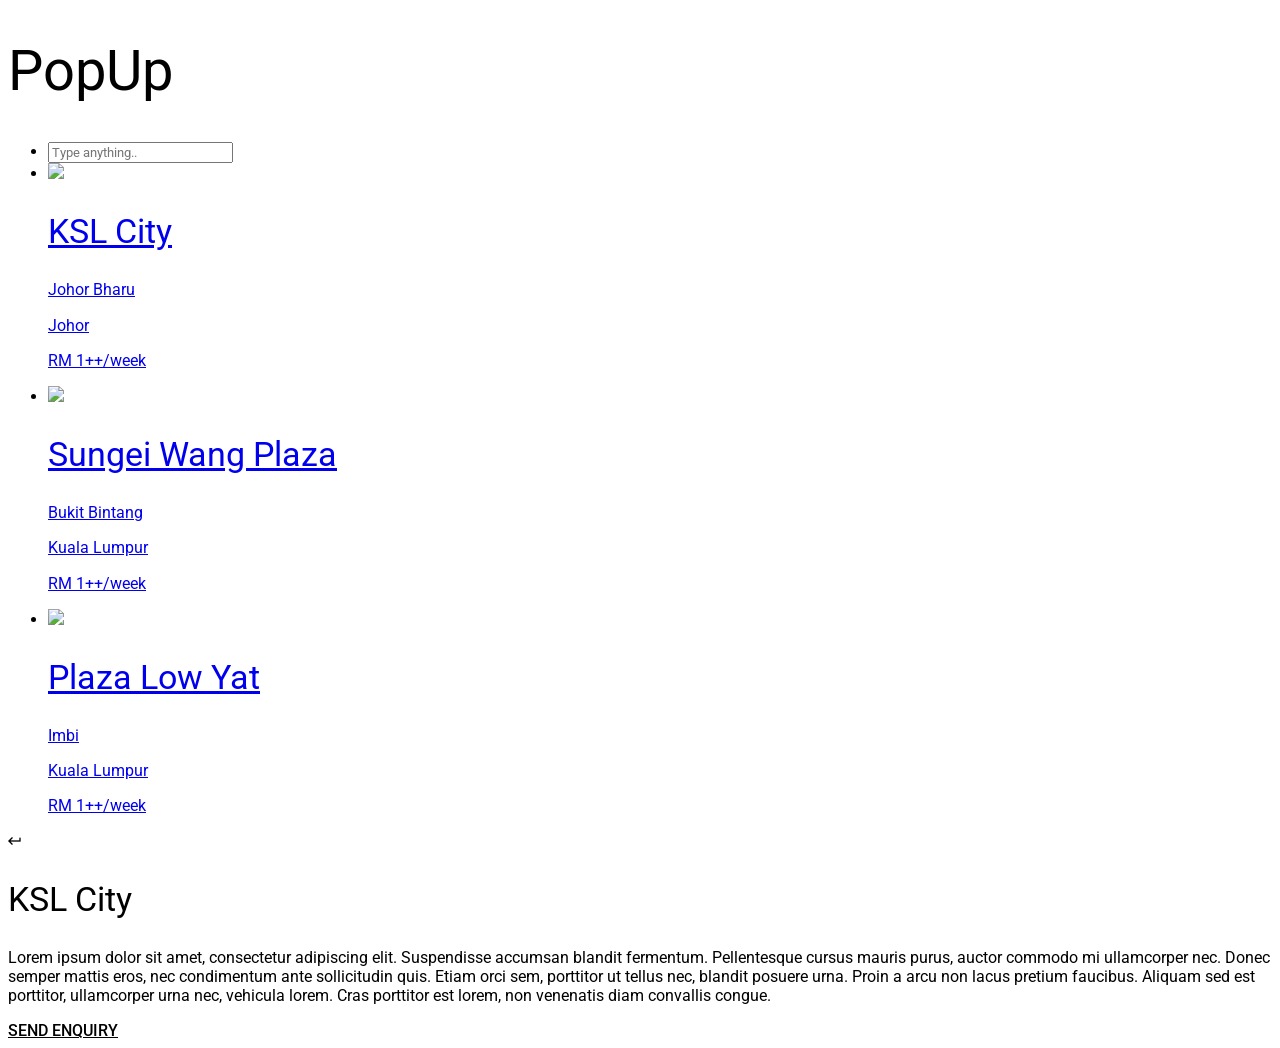
==== www/index.html @ b8edf18a "1st commit" ====
<!DOCTYPE HTML>
<html>
    <head>
        <title>Pop Up</title>
        <meta name="viewport" content="width=device-width, initial-scale=1.0, maximum-scale=1.0, user-scalable=no" />

        <link rel="stylesheet" href="css/font-awesome.min.css" />
        <link rel="stylesheet" href="css/jquery.mobile-1.4.5.min.css" />
        <link rel="stylesheet" href="vendor/waves/waves.min.css" />
        <link rel="stylesheet" href="vendor/wow/animate.css" />
        <link rel="stylesheet" href="css/nativedroid2.css" />


    </head>
    <body>

        <div data-role="page" id="main">

            <div data-role="header" data-position="fixed" class="wow fadeInDown" data-wow-delay="0.2s">
                <h1 class="wow fadeIn" data-wow-delay='0.4s'>PopUp</h1>
            </div>

            <div role="main" class="ui-content wow fadeIn" data-inset="false" data-wow-delay="0.2s">
                
                <ul data-role="listview" data-icon="false">
                    <li data-role="list-divider">
                        <input type="text" data-type="search" id="spaceInput" placeholder="Type anything..">
                    </li>
                        <li class="elements" data-filter="true" data-input="#spaceInput">
                            <a href="#kslcity">
                                <img src="http://purple.com.my/popup/kslcity3.jpg" class="ui-thumbnail ui-thumbnail-circular">
                                <h2>KSL City</h2>
                                <p>Johor Bharu</p>
                                <p>Johor</p>
                                <p>RM 1++/week</p>
                            </a>
                        </li>
                        <li class="elements" data-filter="true" data-input="#spaceInput">
                            <a href="#sungeiwang">
                                <img src="http://purple.com.my/popup/sungeiwang2.jpg" class="ui-thumbnail ui-thumbnail-circular">
                                <h2>Sungei Wang Plaza</h2>
                                <p>Bukit Bintang</p>
                                <p>Kuala Lumpur</p>
                                <p>RM 1++/week</p>
                            </a>
                        </li>
                        <li class="elements" data-filter="true" data-input="#spaceInput">
                            <a href="#lowyat">
                                <img src="http://purple.com.my/popup/lowyat.jpg" class="ui-thumbnail ui-thumbnail-circular">
                                <h2>Plaza Low Yat</h2>
                                <p>Imbi</p>
                                <p>Kuala Lumpur</p>
                                <p>RM 1++/week</p>
                            </a>
                        </li>
                </ul>

            </div>



        </div>

        <div data-role="page" id="kslcity">
            <div data-role="header">
                <a href="#main" class="ui-btn ui-btn-left wow fadeIn" data-wow-delay='0.8s'><i class="zmdi zmdi-long-arrow-return"></i></a>
                <h2>KSL City</h2>
            </div>

            <div data-role="main" class="ui-body ui-body-a ui-corner-all">
                <p>
                    Lorem ipsum dolor sit amet, consectetur adipiscing elit.
                    Suspendisse accumsan blandit fermentum.
                    Pellentesque cursus mauris purus, auctor commodo mi ullamcorper nec.
                    Donec semper mattis eros, nec condimentum ante sollicitudin quis.
                    Etiam orci sem, porttitor ut tellus nec, blandit posuere urna.
                    Proin a arcu non lacus pretium faucibus. Aliquam sed est porttitor, ullamcorper urna nec, vehicula lorem.
                    Cras porttitor est lorem, non venenatis diam convallis congue.
                </p>
            </div>

            <div data-position="fixed" class="wow fadeInDown">
                <a href="#" class="ui-btn ui-btn-raised clr-primary">Send Enquiry</a>
            </div>
        </div>


        <!-- scripts -->
        <script src="js/jquery-2.0.0.min.js"></script>
        <script src="js/jquery-ui.min.js"></script>
        <script src="js/jquery.mobile-1.4.5.min.js"></script>
        <script src="vendor/waves/waves.min.js"></script>
        <script src="vendor/wow/wow.min.js"></script>
        <script src="js/nativedroid2.js"></script>

    </body>
</html>
---- www/vendor/waves/waves.min.css ----
/*!
 * Waves v0.7.2
 * http://fian.my.id/Waves 
 * 
 * Copyright 2014 Alfiana E. Sibuea and other contributors 
 * Released under the MIT license 
 * https://github.com/fians/Waves/blob/master/LICENSE 
 */

.waves-effect {
/*	position: relative;*/
	cursor: pointer;
/*	display: inline-block;*/
	overflow: hidden;
	-webkit-user-select: none;
	-moz-user-select: none;
	-ms-user-select: none;
	user-select: none;
	-webkit-tap-highlight-color: transparent
}
.waves-effect .waves-ripple {
	position: absolute;
	border-radius: 50%;
	width: 100px;
	height: 100px;
	margin-top: -50px;
	margin-left: -50px;
	opacity: 0;
	background: rgba(0,0,0,.2);
	background: -webkit-radial-gradient(rgba(0,0,0,.2) 0,rgba(0,0,0,.3) 40%,rgba(0,0,0,.4) 50%,rgba(0,0,0,.5) 60%,rgba(255,255,255,0) 70%);
	background: -o-radial-gradient(rgba(0,0,0,.2) 0,rgba(0,0,0,.3) 40%,rgba(0,0,0,.4) 50%,rgba(0,0,0,.5) 60%,rgba(255,255,255,0) 70%);
	background: -moz-radial-gradient(rgba(0,0,0,.2) 0,rgba(0,0,0,.3) 40%,rgba(0,0,0,.4) 50%,rgba(0,0,0,.5) 60%,rgba(255,255,255,0) 70%);
	background: radial-gradient(rgba(0,0,0,.2) 0,rgba(0,0,0,.3) 40%,rgba(0,0,0,.4) 50%,rgba(0,0,0,.5) 60%,rgba(255,255,255,0) 70%);
	-webkit-transition: all .5s ease-out;
	-moz-transition: all .5s ease-out;
	-o-transition: all .5s ease-out;
	transition: all .5s ease-out;
	-webkit-transition-property: -webkit-transform, opacity;
	-moz-transition-property: -moz-transform, opacity;
	-o-transition-property: -o-transform, opacity;
	transition-property: transform, opacity;
	-webkit-transform: scale(0) translate(0,0);
	-moz-transform: scale(0) translate(0,0);
	-ms-transform: scale(0) translate(0,0);
	-o-transform: scale(0) translate(0,0);
	transform: scale(0) translate(0,0);
	pointer-events: none
}
.waves-effect.waves-light .waves-ripple {
	background: rgba(255,255,255,.4);
	background: -webkit-radial-gradient(rgba(255,255,255,.2) 0,rgba(255,255,255,.3) 40%,rgba(255,255,255,.4) 50%,rgba(255,255,255,.5) 60%,rgba(255,255,255,0) 70%);
	background: -o-radial-gradient(rgba(255,255,255,.2) 0,rgba(255,255,255,.3) 40%,rgba(255,255,255,.4) 50%,rgba(255,255,255,.5) 60%,rgba(255,255,255,0) 70%);
	background: -moz-radial-gradient(rgba(255,255,255,.2) 0,rgba(255,255,255,.3) 40%,rgba(255,255,255,.4) 50%,rgba(255,255,255,.5) 60%,rgba(255,255,255,0) 70%);
	background: radial-gradient(rgba(255,255,255,.2) 0,rgba(255,255,255,.3) 40%,rgba(255,255,255,.4) 50%,rgba(255,255,255,.5) 60%,rgba(255,255,255,0) 70%)
}
.waves-effect.waves-classic .waves-ripple {
	background: rgba(0,0,0,.2)
}
.waves-effect.waves-classic.waves-light .waves-ripple {
	background: rgba(255,255,255,.4)
}
.waves-notransition {
	-webkit-transition: none !important;
	-moz-transition: none !important;
	-o-transition: none !important;
	transition: none !important
}
.waves-button, .waves-circle {
	-webkit-transform: translateZ(0);
	-moz-transform: translateZ(0);
	-ms-transform: translateZ(0);
	-o-transform: translateZ(0);
	transform: translateZ(0);
	/*-webkit-mask-image: -webkit-radial-gradient(circle,#fff 100%,#000 100%)*/
}
.waves-button, .waves-button:hover, .waves-button:visited, .waves-button-input {
	white-space: nowrap;
/*	vertical-align: middle;*/
	cursor: pointer;
/*	border: none;*/
	outline: 0;
	color: inherit;
	background-color: transparent;
/*	font-size: 1em;
	line-height: 1em;
	text-align: center;
	text-decoration: none;*/
	z-index: 1
}
.waves-button {
/*	padding: .85em 1.1em;
	border-radius: .2em*/
}
.waves-button-input {
/*	margin: 0;
	padding: .85em 1.1em*/
}
.waves-input-wrapper {
/*	border-radius: .2em;*/
	vertical-align: bottom
}
.waves-input-wrapper.waves-button {
	padding: 0;
}
.waves-input-wrapper .waves-button-input {
	position: relative;
	top: 0;
	left: 0;
	z-index: 1
}
.waves-circle {
	text-align: center;
	width: 2.5em;
	height: 2.5em;
	line-height: 2.5em;
	border-radius: 50%
}
.waves-float {
	-webkit-mask-image: none;
	/*box-shadow: 0 1px 1.5px 1px rgba(0,0,0,.12);*/
	-webkit-transition: all 300ms;
	-moz-transition: all 300ms;
	-o-transition: all 300ms;
	transition: all 300ms
}
.waves-float:active {
	/*box-shadow: 0 8px 20px 1px rgba(0,0,0,.3)*/
}
.waves-block {
	display: block
}
a.waves-effect .waves-ripple {
	z-index: -1
}
---- www/css/nativedroid2.css ----
/* Additional resources */

/* Colors */
/*@import url("nativedroid2.color.red.css");*/
/*@import url("nativedroid2.color.pink.css");*/
/*@import url("nativedroid2.color.purple.css");*/
/*@import url("nativedroid2.color.deep-purple.css");*/
/*@import url("nativedroid2.color.indigo.css");*/
/*@import url("nativedroid2.color.light-blue.css");*/
/*@import url("nativedroid2.color.cyan.css");*/
@import url("nativedroid2.color.teal.css");
/*@import url("nativedroid2.color.green.css");*/
/*@import url("nativedroid2.color.light-green.css");*/
/*@import url("nativedroid2.color.lime.css");*/
/*@import url("nativedroid2.color.yellow.css");*/
/*@import url("nativedroid2.color.amber.css");*/
/*@import url("nativedroid2.color.orange.css");*/
/*@import url("nativedroid2.color.deep-orange.css");*/
/*@import url("nativedroid2.color.brown.css");*/
/*@import url("nativedroid2.color.grey.css");*/
/*@import url("nativedroid2.color.blue-grey.css");*/


@import url("flexboxgrid.min.css");
@import url("material-design-iconic-font.min.css");
@import url(//fonts.googleapis.com/css?family=RobotoDraft:300,400,500,700,400italic);
@import url(//fonts.googleapis.com/css?family=Roboto:400,300,500,400italic,700,900);

body {
	-webkit-transition: opacity 0.4s;
	-moz-transition: opacity 0.4s;
	-ms-transition: opacity 0.4s;
	-o-transition: opacity 0.4s;
	transition: opacity 0.4s;
	font-size: 16px;

	opacity: 1;
	text-shadow: none !important;
}

body p,
body h1,
body h2,
body h3,
body h4,
body h5,
body h6,
body blockquote,
body a,
body button {
    -webkit-user-select: none;
    -moz-user-select: none;
    -ms-user-select: none;
    -o-user-select: none;
    user-select: none;
}

body.nd2-ready {
	opacity: 1;
}

body, input, select, textarea, button, .ui-btn,h1,h2,h3,h4,h5,h6 {
	font-family: "RobotoDraft","Roboto","Helvetica Neue",sans-serif;
	font-weight: 400;
}

/*
 * Typography
 */

h1 { font-size: 56px; line-height: 1.2em; font-weight: 400; }
h2 { font-size: 34px; line-height: 1.2em; font-weight: 400; }
h3 { font-size: 24px; line-height: 1.2em; font-weight: 400; }
h4 { font-size: 20px; line-height: 1.2em; font-weight: 500; }
h5 { font-size: 16px; line-height: 1.2em; font-weight: 400; }
h6 { font-size: 14px; line-height: 1.2em; font-weight: 400;}
p { font-size: 16px; line-height: 1.2em; }

.nd2-display-4 { font-size: 112px; line-height: 1.2em; font-weight: 100; display: block; }
.nd2-display-3 { font-size: 56px; line-height: 1.2em; font-weight: 400; display: block; }
.nd2-display-2 { font-size: 45px; line-height: 1.2em; font-weight: 400; display: block; }
.nd2-display-1 { font-size: 34px; line-height: 1.2em; font-weight: 400; display: block; }
.nd2-headline { font-size: 24px; line-height: 1.2em; font-weight: 400; display: block; }
.nd2-title { font-size: 20px; line-height: 1.2em; font-weight: 500; display: block; }
.nd2-subhead { font-size: 16px; line-height: 1.2em; font-weight: 400; display: block; }

blockquote {
	position: relative;
	display: block;
	background-color: #f6f6f6;
	padding: 7px 28px;
	margin-bottom: 54px;
	color: rgba(0, 0, 0, 0.87);
}

blockquote:after {
	content: "";
	position: absolute;
	width: 0px;
	height: 0px;
	left: 24px;
	bottom: -48px;
	border-style: solid;
	border-width: 48px 48px 0 0;
	border-color: #f6f6f6 transparent transparent transparent;
}

blockquote p {
	font-family: Georgia, serif;
	font-size: 26px;
	line-height: 1.4em;
	font-style: italic;
}

blockquote footer {
	display: block;
	margin: -1em 24px 1em 0px;
	font-size: 14px;
	color: #696969;
}

blockquote footer:before {
	content : "- ";
	display: inline-block;
	line-height: 1em;
	margin: 0px 7px;

}

code, pre {
	padding: 0px 7px;
	margin: 14px 0px;
	display: block;
	background-color: #f1f1f1;
	line-height: 25px;
	overflow: auto;
}

pre {
	background: linear-gradient(
	  to bottom,
	  #f1f1f1 50%,
	  #fcfcfc 50%
	);
	background-size: 100% 50px;
}

code {
	display: inline;
}

.align-right { text-align: right; }
.align-left { text-align: left; }
.align-center { text-align: center; }

/*
 * Page Default
 */

.ui-overlay-a, .ui-page-theme-a, .ui-page-theme-a .ui-panel-wrapper {
	background-color: #ffffff;
	border-color: rgba(0,0,0,.87);
	color: rgba(0, 0, 0, 0.87);
}

.ui-content.ui-content-nopadding {
	padding: 0em 0px;
}



/*
 * Panel
 */

.ui-panel.ui-panel-open {
    position:fixed;
}

.ui-panel-position-left > .ui-panel-inner {
    position: absolute;
    top: 1px;
    left: 0;
    right: 0;
    bottom: 0px;
    overflow: auto;
    -webkit-overflow-scrolling: touch;
}

.ui-panel-open {
	max-width: 90%;
	width: 304px;
}

.ui-panel-display-overlay {
	box-shadow: 0px 0px 7px rgba(0,0,0,0.1);
}

.ui-panel.ui-panel-display-overlay.ui-panel-open {
	z-index: 2000;
}

.ui-page-theme-a a, html .ui-bar-a a, html .ui-body-a a, html body .ui-group-theme-a a {
	font-weight: 400;
}

.ui-collapsible-heading-toggle {
	border-bottom: 1px solid #cccccc;
}

.ui-listview>.ui-li-static, .ui-listview>.ui-li-divider, .ui-listview>li>a.ui-btn {
	border: 0px;
}

.ui-collapsible.ui-collapsible {
	background-color: #f6f6f6;
}
.ui-collapsible.ui-collapsible h3 a,
.ui-collapsible.ui-collapsible-collapsed.ui-collapsible h3 a:hover {
	font-weight: 500;
	background-color: rgba(0,0,0,0.1);
}

.ui-panel-dismiss {
	background-color: transparent;
	-webkit-transition: background 0.8s;
	-moz-transition: background 0.8s;
	-ms-transition: background 0.8s;
	-o-transition: background 0.8s;
	transition: background 0.8s;
}

.ui-btn-icon-left:after, .ui-btn-icon-right:after, .ui-btn-icon-top:after, .ui-btn-icon-bottom:after, .ui-btn-icon-notext:after {
	background-color: transparent;
	background-color: rgba(0,0,0,0);
	background-position: center center;
	background-repeat: no-repeat;
	color: #cccccc;
}

.ui-panel-dismiss.ui-panel-dismiss-open {
	background-color: rgba(0,0,0,0.1);
	position: fixed;
	width: 100%;
	height: 100%;
	left: 0px;
	top: 0px;
}

.ui-collapsible.ui-collapsible-collapsed,
.ui-page-theme-a .ui-body-inherit.ui-collapsible-content,
.ui-collapsible.ui-collapsible-collapsed.ui-collapsible h3 a {
	background-color: transparent;
}

.ui-page-theme-a .ui-body-inherit.ui-collapsible-content li > a {
	text-transform: none;
}

.ui-collapsible-content > .ui-listview > li > a {
	padding-left: 1.5em;
}

.ui-collapsible .ui-collapsible-heading > .ui-icon-carat-d:after {
	-webkit-transform: rotate(-180deg);
	-moz-transform: rotate(-180deg);
	-ms-transform: rotate(-180deg);
	-o-transform: rotate(-180deg);
	transform: rotate(-180deg);

	-webkit-transition: -webkit-transform 0.4s;
	-moz-transition: -moz-transform 0.4s;
	-ms-transition: -ms-transform 0.4s;
	-o-transition: -o-transform 0.4s;
	transition: transform 0.4s;
}


.ui-collapsible.ui-collapsible-collapsed .ui-collapsible-heading > .ui-icon-carat-d:after {
	-webkit-transform: rotate(0deg);
	-moz-transform: rotate(0deg);
	-ms-transform: rotate(0deg);
	-o-transform: rotate(0deg);
	transform: rotate(0deg);
}

/*
 * Bottom Sheet Panel
 */

.ui-panel.ui-panel-position-bottom {
	position: fixed;
	top: auto;
	bottom: -100%;
	left: 0px;
	width: 100%;
	max-width: 100%;
	height: auto;
	max-height: 80%;
	overflow-y: auto;
	overflow-x: hidden;
	min-height: 75px;

	visibility: visible;
	clip: initial;

}

.ui-bottom-sheet-list .row > * {
	width: 100%;
}

.ui-bottom-sheet-list .ui-bottom-sheet-link {
	display: block;
	text-align: left;
	margin: 0px;
}

.ui-bottom-sheet-list .ui-bottom-sheet-link .zmdi {
	font-size: 1em;
	display: inline-block;
	margin-right: 7px;
	min-width: 20px;
	text-align: center;
}

.ui-bottom-sheet-list .ui-bottom-sheet-link strong {
	display: inline-block;
	font-weight: 600;
}


.ui-panel-position-bottom {

	-webkit-transition: bottom 0.4s, top 0.4s;
	-moz-transition: bottom 0.4s, top 0.4s;
	-ms-transition: bottom 0.4s, top 0.4s;
	-o-transition: bottom 0.4s, top 0.4s;
	transition: all 0.4s;

}

.ui-bottom-sheet-link {
	display: inline-block;
	padding: 14px;
	text-align: center;
	text-decoration: none;
	text-shadow: none !important;
}

.ui-bottom-sheet-link .zmdi {
	display: block;
	line-height: 1.4em;
	color: rgba(0, 0, 0, 0.87);
}

.ui-bottom-sheet-link strong {
	display: block;
	font-size: 14px;
	font-weight: 400;
	color: rgba(0, 0, 0, 0.87);
}

.ui-panel-position-bottom.ui-panel-open {
	top: auto;
	bottom: 0px;
}

.ui-panel.ui-panel-position-bottom.ui-body-inherit.ui-panel-open {
	min-height: 75px;
}

/*
 * Listview
 */

.ui-listview {
	margin: 1em 0px;
}

.ui-listview .ui-li-divider {
	padding: 7px 1em;
	background-color: transparent;
	color: rgba(0,0,0, 0.54);
	font-weight: 400;
	font-size: 1em;
	line-height: 1.4em;
}

.ui-panel-inner > .ui-listview {
	margin: 0px -1em;
}

.ui-panel-inner > .ui-listview > .ui-li-divider {
	background-color: transparent;
	color: rgba(0,0,0, 0.54);
	font-weight: 400;
	font-size: 14px;
	line-height: 1.4em;
}

.ui-listview .ui-li-has-thumb > img:first-child,
.ui-listview .ui-li-has-thumb > .ui-btn > img:first-child {
	padding: auto;
	width: 100%;
	height: auto;
	margin: auto auto;
	left: 1em;
}

.ui-listview img.ui-thumbnail.ui-thumbnail-circular,
.ui-listview img.ui-thumbnail.ui-thumbnail-circular {
	border-radius: 50% !important;
	overflow: hidden;

	-webkit-transform: scale(0.7);
	-moz-transform: scale(0.7);
	-ms-transform: scale(0.7);
	-o-transform: scale(0.7);
	transform: scale(0.7);

}

.ui-listview > li h1, .ui-listview > li h2, .ui-listview > li h3, .ui-listview > li h4, .ui-listview > li h5, .ui-listview > li h6, .ui-listview > li p {
/*	margin: 0.45em 28px;*/
	text-transform: none;
}

.ui-listview > li p {
	color: rgba(0, 0, 0, 0.54);
	font-size: 14px;
}

.ui-content .ui-listview {
	margin-bottom: 1em;
}

/*
 * Tabs
 */

.nd2Tabs {
	display: block;
	margin: 0px 0px 0px 60px;
	padding: 0px;
	list-style-type: none;
	white-space: nowrap;
	overflow-x: auto;
	height: 48px;
	overflow-y: hidden;
}

.nd2Tabs li {

	display: inline-block;

	line-height: 48px;
	text-align: center;
	padding: 0px 12px;
	font-weight: 500;
	text-transform: uppercase;
	font-size: 14px;

	cursor: pointer;
	color: rgba(255,255,255,0.6);

	-webkit-transition: all 0.4s;
	-moz-transition: all 0.4s;
	-ms-transition: all 0.4s;
	-o-transition: all 0.4s;
	transition: all 0.4s;

}

.nd2Tabs li:hover {
	color: #ffffff;
}

.nd2Tabs .nd2Tabs-active {
	color: #ffffff;
	position: relative;
}

.nd2Tabs .nd2Tabs-active:after {

		content : "";
		position: absolute;
		width: 100%;
		height: 2px;
		background-color: #323232;
		bottom: 0px;
		left: 0px;

		-webkit-animation: zoomIn 0.4s;
		-moz-animation: zoomIn 0.4s;
		-ms-animation: zoomIn 0.4s;
		-o-animation : zoomIn 0.4s;
		animation : zoomIn 0.4s;

}

.nd2Tabs-content-tab {
	display: none;

	opacity: 0;

	transform: translate(-100%,0%);

	-webkit-transition: all 0.4s;
	-moz-transition: all 0.4s;
	-ms-transition: all 0.4s;
	-o-transition: all 0.4s;
	transition: all 0.4s;

}

.nd2Tabs-content-tab.nd2Tab-active.from-left,
.nd2Tabs-content-tab.nd2Tab-active.to-left {
	-webkit-transform: translate(-100%,0%);
	-moz-transform: translate(-100%,0%);
	-ms-transform: translate(-100%,0%);
	-o-transform: translate(-100%,0%);
	transform: translate(-100%,0%);

	position: absolute;
	width: 100%;
}

.nd2Tabs-content-tab.nd2Tab-active.from-right,
.nd2Tabs-content-tab.nd2Tab-active.to-right {
	-webkit-transform: translate(100%,0%);
	-moz-transform: translate(100%,0%);
	-ms-transform: translate(100%,0%);
	-o-transform: translate(100%,0%);
	transform: translate(100%,0%);

	position: absolute;
	width: 100%;

}



.nd2Tabs-content-tab.nd2Tab-active {
	display: block;
	opacity: 1;

	transform: translate(0%,0%);

}

/* Header */

.ui-page-theme-a .ui-header {
	box-shadow: 0 2px 2px 0 rgba(0,0,0,.14),0 3px 1px -2px rgba(0,0,0,.2),0 1px 5px 0 rgba(0,0,0,.12) !important;
	border: 0px solid transparent;
}

.ui-header .ui-title, .ui-footer .ui-title {
	text-align: left;
	margin: 0px 72px;
	font-size: 20px;
	line-height: 1.8em;
	font-weight: 400;
	letter-spacing: 0.005em;
}

.ui-page-theme-a .ui-btn, html .ui-bar-a .ui-btn, html .ui-body-a .ui-btn, html body .ui-group-theme-a .ui-btn, html head+body .ui-btn.ui-btn-a, .ui-page-theme-a .ui-btn:visited, html .ui-bar-a .ui-btn:visited, html .ui-body-a .ui-btn:visited, html body .ui-group-theme-a .ui-btn:visited, html head+body .ui-btn.ui-btn-a:visited,
.ui-page-theme-a .ui-btn.ui-btn-active, html .ui-bar-a .ui-btn.ui-btn-active, html .ui-body-a .ui-btn.ui-btn-active, html body .ui-group-theme-a .ui-btn.ui-btn-active, html head+body .ui-btn.ui-btn-a.ui-btn-active, .ui-page-theme-a .ui-checkbox-on:after, html .ui-bar-a .ui-checkbox-on:after, html .ui-body-a .ui-checkbox-on:after, html body .ui-group-theme-a .ui-checkbox-on:after, .ui-btn.ui-checkbox-on.ui-btn-a:after, .ui-page-theme-a .ui-flipswitch-active, html .ui-bar-a .ui-flipswitch-active, html .ui-body-a .ui-flipswitch-active, html body .ui-group-theme-a .ui-flipswitch-active, html body .ui-flipswitch.ui-bar-a.ui-flipswitch-active, .ui-page-theme-a .ui-slider-track .ui-btn-active, html .ui-bar-a .ui-slider-track .ui-btn-active, html .ui-body-a .ui-slider-track .ui-btn-active, html body .ui-group-theme-a .ui-slider-track .ui-btn-active, html body div.ui-slider-track.ui-body-a .ui-btn-active {
	background-color: transparent;
	color: inherit;
	border: 0px;
	text-shadow: none !important;
	border-radius: 4px;

	-webkit-transition: background 0.4s;
	-moz-transition: background 0.4s;
	-ms-transition: background 0.4s;
	-o-transition: background 0.4s;
	transition: background 0.4s;

}

.ui-page-theme-a .ui-btn.ui-btn-fab {
	/*padding: 11.2px 16px;*/
}

.ui-btn-fab-bottom {

	position: fixed;

	bottom: 26px;
	right: 26px;

	-webkit-transition: all 0.4s !important;
	-moz-transition: all 0.4s !important;
	-ms-transition: all 0.4s !important;
	-o-transition: all 0.4s !important;
	transition: all 0.4s !important;
}

.nd2-toast-open .ui-btn-fab-bottom {
	bottom: 58px;
	right: 26px;
}

.ui-page-theme-a .ui-btn:focus, html .ui-bar-a .ui-btn:focus, html .ui-body-a .ui-btn:focus, html body .ui-group-theme-a .ui-btn:focus, html head+body .ui-btn.ui-btn-a:focus, .ui-page-theme-a .ui-focus, html .ui-bar-a .ui-focus, html .ui-body-a .ui-focus, html body .ui-group-theme-a .ui-focus, html head+body .ui-btn-a.ui-focus, html head+body .ui-body-a.ui-focus,
.ui-bar-a, .ui-page-theme-a .ui-bar-inherit, html .ui-bar-a .ui-bar-inherit, html .ui-body-a .ui-bar-inherit, html body .ui-group-theme-a .ui-bar-inherit,
.ui-overlay-a, .ui-page-theme-a, .ui-page-theme-a .ui-panel-wrapper {
	box-shadow: none;
	text-shadow: none;
}

.ui-header > .ui-btn {
	background-color: transparent !important;
	color: #ffffff !important;

	font-size: 20px;
	line-height: 1.8em;
	padding: 0.5em;
	display: inline-block;
	width: 1.6em;
	height: 1.6em;

	border-radius: 50% !important;
	overflow: hidden !important;

}

.ui-page-theme-a .ui-btn.ui-btn-raised {
	box-shadow: 0 2px 5px 0 rgba(0,0,0,.26);
	background-color: rgb(250,250,250);
}

.ui-page-theme-a .ui-btn.ui-btn-raised.ui-disabled {
	box-shadow: none;
	background-color: rgba(0,0,0,0.24);
	color: rgba(0,0,0,0.85);
}

/*
 * HR
 */

hr {
	display: block;
	border: 0px;
	border-top: 1px solid #cccccc;
	padding: 0px;
	margin: 1em 0px;
}

hr.inset {
	margin: 1em 0px 1em 1em;
}

.ui-content hr, .ui-panel-inner hr { margin: 1em -1em; }

.ui-panel-inner hr.inset { margin: 1em -1em 1em 0em; }

/*
 * Sidepanel Profile
 *
 */

.nd2-sidepanel-profile {
	position: relative;
	margin: -1em -1em 1.5em -1em;
	padding: 3em 1em 2em 1em;
	overflow: hidden;
	box-shadow: 0px 0px 15px rgba(0,0,0,0.05);
}

.nd2-sidepanel-profile:after {
	position: absolute;
	content : "";
	top: 0px;
	left: 0px;
	width: 100%;
	height: 100%;
	z-index: -1;

	background: -moz-linear-gradient(top,  rgba(255,255,255,0.01) 0%, rgba(0,0,0,0.5) 100%);
	background: -webkit-gradient(linear, left top, left bottom, color-stop(0%,rgba(255,255,255,0.01)), color-stop(100%,rgba(0,0,0,0.5)));
	background: -webkit-linear-gradient(top,  rgba(255,255,255,0.01) 0%,rgba(0,0,0,0.5) 100%);
	background: -o-linear-gradient(top,  rgba(255,255,255,0.01) 0%,rgba(0,0,0,0.5) 100%);
	background: -ms-linear-gradient(top,  rgba(255,255,255,0.01) 0%,rgba(0,0,0,0.5) 100%);
	background: linear-gradient(to bottom,  rgba(255,255,255,0.01) 0%,rgba(0,0,0,0.5) 100%);
	filter: progid:DXImageTransform.Microsoft.gradient( startColorstr='#03ffffff', endColorstr='#000000',GradientType=0 );

}

.nd2-sidepanel-profile .profile-background {
	position: absolute;
	top: 0px;
	left: 0px;
	width: 100%;
	height: auto;
	z-index: -1;
}

.nd2-sidepanel-profile .profile-thumbnail {
	width: 80%;
	height: auto;
	border-radius: 50%;
	overflow: hidden;
	margin: -0.8em auto;
	display: inline-block;

	border: 2px solid rgba(255,255,255,0.05);
}

.nd2-sidepanel-profile .profile-text {
	text-shadow: 0px 0px 1px rgba(0,0,0,0.2);
	color: #fff;
}

.nd2-sidepanel-profile .profile-text strong {
	font-size: 20px;
	line-height: 1.2em;
	display: block;
	font-weight: 400;
	white-space: nowrap;
	overflow: hidden;
	text-overflow: ellipsis;
}

.nd2-sidepanel-profile .profile-text .subline {
	font-size: 12px;
	line-height: 1.2em;
	font-weight: 400;
	display: block;
}

/*
 * Banner / Advertising
 */

.nd2-banner {
	display: block;
	margin: 14px 0px;
}

.nd2-sample-ad {
	display: block;
	margin: 14px 0px;
	padding: 7px;
	font-size: 12px;
	font-style: italic;
	border-radius: 3px;
	text-align: center;
}

/*
 * Button
 *
 */

.ui-panel .ui-listview .ui-btn { font-weight: 400; }

.ui-btn,a.ui-btn { text-transform: uppercase; font-weight: 500; color: inherit; }
.ui-listview > a.ui-btn, .ui-listview a { text-transform: none; }

.ui-btn.ui-btn-icon-left > i.md,
button.ui-btn > i.md.ui-pull-left { float: left; }

a.ui-btn.ui-btn-icon-left > i.md { margin-left: -1em; }

.ui-btn.ui-btn-icon-right > i.md,
button.ui-btn > i.md.ui-pull-right { float: right; }

a.ui-btn.ui-btn-icon-right > i.md { margin-right: -1em; }

.ui-btn > i.md,
button.ui-btn > i.md { float: none; margin: 0px 7px; }

.ui-btn.ui-btn-icon-block > i.zmdi { display: block; }

.ui-btn.ui-btn-fab { border-radius: 50% !important; }
.ui-btn.ui-btn-fab > i.zmdi { margin: 0px; padding: 0px; }

.ui-btn {
	margin: 0px;
}

/*
 * Forms
 */

.ui-table-columntoggle-popup {
	box-shadow: 0px 0px 5px rgba(0,0,0,0.1);
	border-radius: 0px;
}

.ui-controlgroup-controls, .ui-controlgroup-controls .ui-radio, .ui-controlgroup-controls .ui-checkbox, .ui-controlgroup-controls .ui-select, .ui-controlgroup-controls li {
	background-color: #ffffff;
	border-radius: 0px;
}

.ui-checkbox .ui-btn, .ui-radio .ui-btn,
.ui-checkbox .ui-btn:hover, .ui-radio .ui-btn:hover {
	background-color: #ffffff;
	font-weight: 400;
}

.ui-btn.ui-checkbox-off:after, .ui-btn.ui-checkbox-on:after, .ui-btn.ui-radio-off:after {
  content: "";
}

.ui-btn.ui-checkbox-off:after,
.ui-btn.ui-checkbox-on:after {
	content: "";
	position: absolute;
	left: 0;
	display: inline-block;
	box-sizing: border-box;
	width: 16px;
	height: 16px;
  margin: -10px 5px;
	cursor: pointer;
	overflow: hidden;
	border-radius: 2px;
	background-color: #ffffff;
	z-index: 2;
}

.ui-btn.ui-checkbox-off:after {
	border: 2px solid rgba(0,0,0,.54);
}

.ui-icon-check:after,
html .ui-btn.ui-checkbox-on.ui-checkbox-on:after {
	content: "";
	background-color: #cccccc;
	background-image: url("[data-uri]") !important;
	border: 2px solid #cccccc;
	border-radius: 2px;
	overflow: hidden;
}


.ui-btn.ui-radio-off:after,
.ui-btn.ui-radio-on:after  {
	position: absolute;
	top: 6px;
	left: 5px;
	display: inline-block;
	box-sizing: border-box;
	width: 16px;
	height: 16px;
	margin: 0;
	cursor: pointer;
	border: 2px solid rgba(0,0,0,.54);
	border-radius: 50%;
	z-index: 2;
}

.ui-radio .ui-btn.ui-radio-on:after {
	width: 16px;
	height: 16px;
	background-color: #ffffff;
	border-width: 2px;
}

.ui-radio .ui-btn.ui-radio-on:before {
    position: absolute;
    content: "";
    top: 11px;
    left: 10px;
    display: inline-block;
    box-sizing: border-box;
    width: 6px;
    height: 6px;
    margin: 0;
    cursor: pointer;
    border: 0px;
    border-radius: 50%;
    z-index: 3;
    background-color: rgba(0,0,0,0.54);
}

.ui-controlgroup-horizontal .ui-radio .ui-btn.ui-radio-on:before {
	display: none;
}

.ui-controlgroup-horizontal .ui-btn.ui-first-child,
.ui-controlgroup-horizontal .ui-controlgroup-controls .ui-btn
 {
	background-color: rgb(250,250,250);
	box-shadow: 0px 0px 5px rgba(0,0,0,0.1);
	border-radius: 0px;
}

.ui-mobile label,
.ui-controlgroup-label,
.ui-controlgroup-label legend {
	font-size: 12px;
	font-weight: 400;
	color: #696969;
	margin-bottom: 0px;
}


.ui-mobile label {
	cursor: pointer;
}

.ui-input-text input, .ui-input-search input,
textarea.ui-input-text.ui-textinput-autogrow {
	font-size: 14px;
	border-radius: 0px;
	border: 0px solid #ffffff;
	position: relative;
	margin: 0px;
	padding: 0px;
	line-height: 16px;
}

.ui-input-text, .ui-input-search,
textarea.ui-input-text.ui-textinput-autogrow {
	margin: 0px 0px 14px 0px;
	padding: 0px;
}

textarea.ui-input-text.ui-textinput-autogrow {
	margin-top: 4px;
	border-bottom: 2px solid #cccccc;
}

.ui-input-text:after,
.ui-input-search:after {
	content: "";
	position: absolute;
	width: 100%;
	height: 1px;
	background-color: #cccccc;

	-webkit-transition: width 0.4s, height 0.4s, background 0.4s;
	-moz-transition: width 0.4s, height 0.4s, background 0.4s;
	-ms-transition: width 0.4s, height 0.4s, background 0.4s;
	-o-transition: width 0.4s, height 0.4s, background 0.4s;
	transition: width 0.4s, height 0.4s, background 0.4s;

}

.ui-input-search {
	padding-left: 7px;
}

.ui-input-search:after {
	top: auto;
	bottom: 0px;
}

.ui-body-a, .ui-page-theme-a .ui-body-inherit, html .ui-bar-a .ui-body-inherit, html .ui-body-a .ui-body-inherit, html body .ui-group-theme-a .ui-body-inherit, html .ui-panel-page-container-a {
	box-shadow: none;
	border-radius: 0px;
	border: 0px solid #ffffff;
}



.ui-flipswitch {
	border-width: 0px;
	overflow: hidden;

		-webkit-transition: background 0.4s;
		-moz-transition: background 0.4s;
		-ms-transition: background 0.4s;
		-o-transition: background 0.4s;
		transition: background 0.4s;
}

.ui-flipswitch.ui-corner-all {
	border-radius: 13px;
	box-shadow: 0px 0px 5px rgba(0,0,0,0.1);
}

.ui-flipswitch.waves-button:hover {
	background-color: #e9e9e9;
}

.ui-flipswitch .ui-btn.ui-flipswitch-on {
	border-radius: 50%;
	border-color: transparent;
	background-color: #cccccc;
}

.ui-flipswitch .ui-btn.ui-flipswitch-on {
	background-color: rgba(255,255,255,0.5);
}

.ui-page-theme-a .ui-slider-track .ui-btn-active, html .ui-bar-a .ui-slider-track .ui-btn-active, html .ui-body-a .ui-slider-track .ui-btn-active, html body .ui-group-theme-a .ui-slider-track .ui-btn-active, html body div.ui-slider-track.ui-body-a .ui-btn-active {
	height: 2px;
	border-radius: 0px;
}

.ui-slider-track {
	height: 2px;
	border: 0px solid #ffffff;
	background-color: #cccccc;
}

html >body .ui-rangeslider .ui-rangeslider-sliders .ui-slider-track:first-child {
	height: 2px;
	border: 0px solid #ffffff;
}

.ui-slider-track .ui-btn.ui-slider-handle {
	width: 20px;
	height: 20px;
	border-radius: 50%;
	margin-top: -10px;
	margin-left: -10px;
	box-shadow: none;
}


/*
 * Popup / Dialog
 */

.ui-popup .ui-header .ui-title {
/*	margin-left: 1em;*/
}

.ui-popup {
	box-shadow: 0px 0px 5px rgba(0,0,0,0.1);
	border-radius: 0px;
}

/*
*	Toasts
*/

.nd2-toast {
	display: block;

	background-color: #323232;
	line-height: 48px;
	width: 450px;

	max-width: 100%;

	overflow: hidden;
	max-height: 48px;
	white-space: nowrap;

	position: fixed;
	bottom: 0px;
	left: 50%;

	-webkit-transform: translate(-50%,0%);
	-ms-transform: translate(-50%,0%);
	-moz-transform: translate(-50%,0%);
	-o-transform: translate(-50%,0%);
	transform: translate(-50%,0%);

	-moz-transition: all 0.4s;
	-webkit-transition: all 0.4s;
	-ms-transition: all 0.4s;
	-o-transition: all 0.4s;
	transition: all 0.4s;

	color: #ffffff;
	font-size: 14px;

	z-index: 2001;

}

.nd2-toast-wrapper { position: relative; }

.nd2-toast.no-action {
	padding: 0px 24px 0px 0px;
}

.nd2-toast.nd2-toast-off {
	bottom: -150px;
}

.nd2-toast .nd2-toast-message {
	display: inline-block;
	max-width: 90%;
	overflow: hidden;
	text-overflow: ellipsis;
	padding: 0px 0px 0px 24px;
}

.nd2-toast .nd2-toast-action {
	display: inline-block;
	margin-left: 48px;
	position: absolute;
	right: 24px;
}

.nd2-toast .nd2-toast-action .ui-btn {
	padding: 0px;
	border: 0px solid transparent;
	background-color: #323232;
}

/*
 *	Search
 */

.nd2-search-input,
.nd2-search-back-button,
.nd2-search-active .nd2-search-button {
	display: none !important;
	visibility: hidden;
}

.nd2-search-active .nd2-search-input,
.nd2-search-active .nd2-search-back-button {
	display: block !important;
	visibility: visible;
}

.nd2-search-active .ui-title,
.nd2-search-active .ui-btn {
	display: none;
}

.nd2-search-input {
	display: block;
	position: absolute;
	top: 20px;
	left: 72px;
	background-color: transparent;
	border: 0px;
	line-height: 25px;
	font-size: 20px;
	color: #ffffff;
	outline: none;
}

.nd2-search-input::-webkit-input-placeholder { color: rgba(255,255,255,0.6); }
.nd2-search-input:-moz-placeholder { color: rgba(255,255,255,0.6); }
.nd2-search-input::-moz-placeholder { color: rgba(255,255,255,0.6); }
.nd2-search-input:-ms-input-placeholder { color: rgba(255,255,255,0.6); }

.ui-autocomplete {
	display: block;
	position: fixed;
	top: 64px !important;
	left: 0px !important;
	right: 0px;
	bottom: 0px;
	background-color: #fafafa;

	list-style-type: none;
	padding: 0px;
	margin: 0px;

	overflow-y: auto;
	-webkit-overflow-scrolling: touch;
}

.nd2-search-result-item {
	display: block;
	padding: 0px 10px;
	font-size: 18px;
	line-height: 2.6em;
	color: rgba(0,0,0,0.54);
	cursor: pointer;

	-webkit-transition: background 0.4s;
	-ms-transition: background 0.4s;
	-moz-transition: background 0.4s;
	-o-transition: background 0.4s;
	transition: background 0.4s;

}

.nd2-search-result-item:hover,
.nd2-search-result-item.ui-state-focus {
	background-color: rgba(0,0,0,0.05);
}

.nd2-search-result-item .icon {
	display: inline-block;
	width: 45px;
	text-align: center;
	margin-right: 17px;
}

.nd2-search-result-item .term {
	font-weight: normal;
	display: inline-block;
	color: rgba(0,0,0,0.94);
}


/*
 * Table
 */

.ui-table th {
	font-weight: 500;
}

/*
 * Colors
 */

.clr-bg-lime, .clr-accent-lime .nd2Tabs .nd2Tabs-active:after { background-color: #cddc39; }
.clr-bg-red, .clr-accent-red .nd2Tabs .nd2Tabs-active:after { background-color: #F44336; }
.clr-bg-pink, .clr-accent-pink .nd2Tabs .nd2Tabs-active:after { background-color: #E91E63; }
.clr-bg-purple, .clr-accent-purple .nd2Tabs .nd2Tabs-active:after { background-color: #9C27B0; }
.clr-bg-deep-purple, .clr-accent-deep-purple .nd2Tabs .nd2Tabs-active:after { background-color: #673AB7; }
.clr-bg-indigo, .clr-accent-indigo .nd2Tabs .nd2Tabs-active:after { background-color: #3F51B5; }
.clr-bg-blue, .clr-accent-blue .nd2Tabs .nd2Tabs-active:after { background-color: #2196F3; }
.clr-bg-light-blue, .clr-accent-light-blue .nd2Tabs .nd2Tabs-active:after { background-color: #03A9F4; }
.clr-bg-cyan, .clr-accent-cyan .nd2Tabs .nd2Tabs-active:after { background-color: #00BCD4; }
.clr-bg-teal, .clr-accent-teal .nd2Tabs .nd2Tabs-active:after { background-color: #009688; }
.clr-bg-green, .clr-accent-green .nd2Tabs .nd2Tabs-active:after { background-color: #4CAF50; }
.clr-bg-light-green, .clr-accent-light-green .nd2Tabs .nd2Tabs-active:after { background-color: #8BC34A; }
.clr-bg-yellow, .clr-accent-yellow .nd2Tabs .nd2Tabs-active:after { background-color: #FFEB3B; }
.clr-bg-amber, .clr-accent-amber .nd2Tabs .nd2Tabs-active:after { background-color: #FFC107; }
.clr-bg-orange, .clr-accent-orange .nd2Tabs .nd2Tabs-active:after { background-color: #FF9800; }
.clr-bg-deep-orange, .clr-accent-deep-orange .nd2Tabs .nd2Tabs-active:after { background-color: #FF5722; }
.clr-bg-brown, .clr-accent-brown .nd2Tabs .nd2Tabs-active:after { background-color: #795548; }
.clr-bg-grey, .clr-accent-grey .nd2Tabs .nd2Tabs-active:after { background-color: #9E9E9E; }
.clr-bg-blue-grey, .clr-accent-blue-grey .nd2Tabs .nd2Tabs-active:after { background-color: #607D8B; }
.clr-bg-white, .clr-accent-white .nd2Tabs .nd2Tabs-active:after { background-color: #FFFFFF; }

.clr-lime { color: #cddc39; }
.clr-red { color: #F44336; }
.clr-pink { color: #E91E63; }
.clr-purple { color: #9C27B0; }
.clr-deep-purple { color: #673AB7; }
.clr-indigo { color: #3F51B5; }
.clr-blue { color: #2196F3; }
.clr-light-blue { color: #03A9F4; }
.clr-cyan { color: #00BCD4; }
.clr-teal { color: #009688; }
.clr-green { color: #4CAF50; }
.clr-light-green { color: #8BC34A; }
.clr-yellow { color: #FFEB3B; }
.clr-amber { color: #FFC107; }
.clr-orange { color: #FF9800; }
.clr-deep-orange { color: #FF5722; }
.clr-brown { color: #795548; }
.clr-grey { color: #9E9E9E; }
.clr-blue-grey { color: #607D8B; }
.clr-white { color: #FFFFFF; }

.ui-btn.clr-btn-accent-lime,.ui-btn.clr-btn-accent-lime:hover { color: #cddc39; }
.ui-btn.clr-btn-accent-red,.ui-btn.clr-btn-accent-red:hover { color: #F44336; }
.ui-btn.clr-btn-accent-pink,.ui-btn.clr-btn-accent-pink:hover { color: #E91E63; }
.ui-btn.clr-btn-accent-purple,.ui-btn.clr-btn-accent-purple:hover { color: #9C27B0; }
.ui-btn.clr-btn-accent-deep-purple,.ui-btn.clr-btn-accent-deep-purple:hover { color: #673AB7; }
.ui-btn.clr-btn-accent-indigo,.ui-btn.clr-btn-accent-indigo:hover { color: #3F51B5; }
.ui-btn.clr-btn-accent-blue,.ui-btn.clr-btn-accent-blue:hover { color: #2196F3; }
.ui-btn.clr-btn-accent-light-blue,.ui-btn.clr-btn-accent-light-blue:hover { color: #03A9F4; }
.ui-btn.clr-btn-accent-cyan,.ui-btn.clr-btn-accent-cyan:hover { color: #00BCD4; }
.ui-btn.clr-btn-accent-teal,.ui-btn.clr-btn-accent-teal:hover { color: #009688; }
.ui-btn.clr-btn-accent-green,.ui-btn.clr-btn-accent-green:hover { color: #4CAF50; }
.ui-btn.clr-btn-accent-light-green,.ui-btn.clr-btn-accent-light-green:hover { color: #8BC34A; }
.ui-btn.clr-btn-accent-yellow,.ui-btn.clr-btn-accent-yellow:hover { color: #FFEB3B; }
.ui-btn.clr-btn-accent-amber,.ui-btn.clr-btn-accent-amber:hover { color: #FFC107; }
.ui-btn.clr-btn-accent-orange,.ui-btn.clr-btn-accent-orange:hover { color: #FF9800; }
.ui-btn.clr-btn-accent-deep-orange,.ui-btn.clr-btn-accent-deep-orange:hover { color: #FF5722; }
.ui-btn.clr-btn-accent-brown,.ui-btn.clr-btn-accent-brown:hover { color: #795548; }
.ui-btn.clr-btn-accent-grey,.ui-btn.clr-btn-accent-grey:hover { color: #9E9E9E; }
.ui-btn.clr-btn-accent-blue-grey,.ui-btn.clr-btn-accent-blue-grey:hover { color: #607D8B; }
.ui-btn.clr-btn-accent-white,.ui-btn.clr-btn-accent-white:hover { color: #FFFFFF; }

.ui-btn.clr-btn-lime,.ui-btn.clr-btn-lime:hover { color: rgba(0,0,0,0.8); background-color: #cddc39; }
.ui-btn.clr-btn-red,.ui-btn.clr-btn-red:hover { color: rgb(255,255,255); background-color: #F44336; }
.ui-btn.clr-btn-pink,.ui-btn.clr-btn-pink:hover { color: rgb(255,255,255); background-color: #E91E63; }
.ui-btn.clr-btn-purple,.ui-btn.clr-btn-purple:hover { color: rgb(255,255,255); background-color: #9C27B0; }
.ui-btn.clr-btn-deep-purple,.ui-btn.clr-btn-deep-purple:hover { color: rgb(255,255,255); background-color: #673AB7; }
.ui-btn.clr-btn-indigo,.ui-btn.clr-btn-indigo:hover { color: rgb(255,255,255); background-color: #3F51B5; }
.ui-btn.clr-btn-blue,.ui-btn.clr-btn-blue:hover { color: rgb(255,255,255); background-color: #2196F3; }
.ui-btn.clr-btn-light-blue,.ui-btn.clr-btn-light-blue:hover { color: rgb(255,255,255); background-color: #03A9F4; }
.ui-btn.clr-btn-cyan,.ui-btn.clr-btn-cyan:hover { color: rgb(255,255,255); background-color: #00BCD4; }
.ui-btn.clr-btn-teal,.ui-btn.clr-btn-teal:hover { color: rgb(255,255,255); background-color: #009688; }
.ui-btn.clr-btn-green,.ui-btn.clr-btn-green:hover { color: rgb(255,255,255); background-color: #4CAF50; }
.ui-btn.clr-btn-light-green,.ui-btn.clr-btn-light-green:hover { color: rgb(255,255,255); background-color: #8BC34A; }
.ui-btn.clr-btn-yellow,.ui-btn.clr-btn-yellow:hover { color: rgba(0,0,0,0.8); background-color: #FFEB3B; }
.ui-btn.clr-btn-amber,.ui-btn.clr-btn-amber:hover { color: rgba(0,0,0,0.8); background-color: #FFC107; }
.ui-btn.clr-btn-orange,.ui-btn.clr-btn-orange:hover { color: rgb(255,255,255); background-color: #FF9800; }
.ui-btn.clr-btn-deep-orange,.ui-btn.clr-btn-deep-orange:hover { color: rgb(255,255,255); background-color: #FF5722; }
.ui-btn.clr-btn-brown,.ui-btn.clr-btn-brown:hover { color: rgb(255,255,255); background-color: #795548; }
.ui-btn.clr-btn-grey,.ui-btn.clr-btn-grey:hover { color: rgb(255,255,255); background-color: #9E9E9E; }
.ui-btn.clr-btn-blue-grey,.ui-btn.clr-btn-blue-grey:hover { color: rgb(255,255,255); background-color: #607D8B; }
.ui-btn.clr-btn-white,.ui-btn.clr-btn-white:hover { color: rgba(0,0,0,0.8); background-color: #FFFFFF; }


/*
 * Cards
 */

.nd2-card {
	display: block;
	border-radius: 4px;
	box-shadow: 0 2px 2px 0 rgba(0, 0, 0, 0.16), 0 2px 10px 0 rgba(0, 0, 0, 0.12);
	margin: 15px auto;
	max-width: 450px;
	overflow: hidden;
}

.nd2-card.card-media-right,
.nd2-card.card-media-left {
	position: relative;
}

.nd2-card.card-media-left {
	min-height: 272px;
}

.nd2-card .card-media img {
	width: 100%;
	display: block;
}

.nd2-card .card-media {
	width: 100%;
	overflow: hidden;
	position: relative;
}

.nd2-card.card-media-right .card-media {
	display: block;
	position: absolute;
	top: 12px;
	right: 12px;
}

.nd2-card.card-media-left .card-media {
	display: block;
	position: absolute;
	top: 16px;
	left: 16px;
	width: 240px;
}

.nd2-card.card-media-right.card-media-small .card-media { width: 80px; height: 80px; }
.nd2-card.card-media-right.card-media-medium .card-media { width: 112px; height: 112px; }
.nd2-card.card-media-right.card-media-large .card-media { width: 152px; height: 152px; }

.nd2-card .card-media-overlay {
	display: block;
	position: absolute;
	bottom: 0px;
	left: 0px;
	width: 100%;
	overflow: hidden;

	/* Permalink - use to edit and share this gradient: http://colorzilla.com/gradient-editor/#000000+0,000000+100&amp;0+0,0.65+100 */
	background: -moz-linear-gradient(top,  rgba(0,0,0,0) 0%, rgba(0,0,0,0.65) 100%); /* FF3.6+ */
	background: -webkit-gradient(linear, left top, left bottom, color-stop(0%,rgba(0,0,0,0)), color-stop(100%,rgba(0,0,0,0.65))); /* Chrome,Safari4+ */
	background: -webkit-linear-gradient(top,  rgba(0,0,0,0) 0%,rgba(0,0,0,0.65) 100%); /* Chrome10+,Safari5.1+ */
	background: -o-linear-gradient(top,  rgba(0,0,0,0) 0%,rgba(0,0,0,0.65) 100%); /* Opera 11.10+ */
	background: -ms-linear-gradient(top,  rgba(0,0,0,0) 0%,rgba(0,0,0,0.65) 100%); /* IE10+ */
	background: linear-gradient(to bottom,  rgba(0,0,0,0) 0%,rgba(0,0,0,0.65) 100%); /* W3C */
	filter: progid:DXImageTransform.Microsoft.gradient( startColorstr='#00000000', endColorstr='#a6000000',GradientType=0 ); /* IE6-9 */

}

.nd2-card .card-media-overlay.with-background {
	background-color: rgba(0,0,0,0.4);
}

.nd2-card .card-media-overlay .card-title .card-primary-title,
.nd2-card .card-media-overlay .card-title .card-subtitle,
.nd2-card .card-media-overlay .card-action .ui-btn {
	color: #ffffff;
	text-shadow: 1px 1px 2px rgba(0,0,0,0.3);
}

.nd2-card .card-media-overlay .card-action .ui-btn:hover {
	background-color: rgba(0,0,0,0.4);
}

.nd2-card .card-supporting-text {
	padding: 16px 16px 16px 16px;
	display: block;
	font-size: 16px;
	line-height: 1.6em;
	margin: 0px 0px;
}

.nd2-card .card-supporting-text.has-action { padding: 16px 16px 16px 16px; }
.nd2-card .card-supporting-text.has-title { padding-top: 0px; }

.nd2-card.card-media-right .card-supporting-text.has-title { padding-top: 16px; }


.nd2-card .card-title {
	padding: 24px 16px;
}

.nd2-card.card-media-right.card-media-small .card-title { min-height: 56px; }
.nd2-card.card-media-right.card-media-medium .card-title { min-height: 88px; }
.nd2-card.card-media-right.card-media-large .card-title {  min-height: 128px;  }

.nd2-card .card-title.has-supporting-text {
	padding: 24px 16px 16px 16px;
}

.nd2-card .card-title .card-primary-title {
	margin: 0px;
	font-weight: 500;
	font-size: 22px;
	line-height: 26px;
	max-width: 90%;
	overflow: hidden;
	white-space: nowrap;
	text-overflow: ellipsis;
}

.nd2-card .card-title .card-subtitle {
	font-size: 14px;
	margin: 0px;
	color: #8e8e8e;
	font-weight: 400;
	line-height: 20px;
	max-width: 90%;
	overflow: hidden;
	white-space: nowrap;
	text-overflow: ellipsis;
}

.nd2-card.card-media-right .card-title .card-primary-title,
.nd2-card.card-media-right .card-title .card-subtitle {
	margin-right: 120px;
}

.nd2-card.card-media-right.card-media-medium  .card-title .card-primary-title,
.nd2-card.card-media-right.card-media-medium  .card-title .card-subtitle {
	margin-right: 180px;
}

.nd2-card.card-media-right.card-media-large .card-title .card-primary-title,
.nd2-card.card-media-right.card-media-large .card-title .card-subtitle {
	margin-right: 220px;
}


.nd2-card .card-title.has-avatar .card-primary-title,
.nd2-card .card-title.has-avatar .card-subtitle {
	font-size: 16px;
	line-height: 20px;
}

.nd2-card .card-title .card-avatar {
	display: block;
	float: left;
	width: 40px;
	height: 40px;
	overflow: hidden;
	border-radius: 50%;
	margin-right: 16px;
	background-color: #bdbdbd;
}

.nd2-card .card-action {
	padding: 8px;
}

.nd2-card .card-action.has-separator {
	border-top: 1px solid #eee;
}


.nd2-card.card-media-left .card-action {
	position: absolute;
	top: 16px;
	right: 16px;
	text-align: right;
}

.nd2-card.card-media-left .card-action .ui-btn {
	display: block;
}

/*
* Charts
*/

.nd2-chart {
	width: 100%;
	margin: 48px auto;
	height: 250px;
}

.nd2-chart.nd2-chart-large {
	height: 500px;
}

.nd2-chart .ct-area {
	fill-opacity: 0.6;
}

.nd2-chart .ct-bar {
	stroke-width: 5px;
}

/* Chart-Color-Theme: red */
.nd2-chart.clr-theme-red .ct-series-a .ct-bar, .nd2-chart.clr-theme-red .ct-series-a .ct-line, .nd2-chart.clr-theme-red .ct-series-a .ct-point, .nd2-chart.clr-theme-red .ct-series-a .ct-slice-donut {	stroke: #F44336; } .nd2-chart.clr-theme-red .ct-series-a .ct-area, .nd2-chart.clr-theme-red .ct-series-a .ct-slice-pie { fill: #F44336; }  .nd2-chart.clr-theme-red .ct-series-b .ct-bar, .nd2-chart.clr-theme-red .ct-series-b .ct-line, .nd2-chart.clr-theme-red .ct-series-b .ct-point, .nd2-chart.clr-theme-red .ct-series-b .ct-slice-donut {	stroke: #E91E63; } .nd2-chart.clr-theme-red .ct-series-b .ct-area, .nd2-chart.clr-theme-red .ct-series-b .ct-slice-pie { fill: #E91E63; }  .nd2-chart.clr-theme-red .ct-series-c .ct-bar, .nd2-chart.clr-theme-red .ct-series-c .ct-line, .nd2-chart.clr-theme-red .ct-series-c .ct-point, .nd2-chart.clr-theme-red .ct-series-c .ct-slice-donut {	stroke: #9C27B0; } .nd2-chart.clr-theme-red .ct-series-c .ct-area, .nd2-chart.clr-theme-red .ct-series-c .ct-slice-pie { fill: #9C27B0; }  .nd2-chart.clr-theme-red .ct-series-d .ct-bar, .nd2-chart.clr-theme-red .ct-series-d .ct-line, .nd2-chart.clr-theme-red .ct-series-d .ct-point, .nd2-chart.clr-theme-red .ct-series-d .ct-slice-donut {	stroke: #673AB7; } .nd2-chart.clr-theme-red .ct-series-d .ct-area, .nd2-chart.clr-theme-red .ct-series-d .ct-slice-pie { fill: #673AB7; }  .nd2-chart.clr-theme-red .ct-series-e .ct-bar, .nd2-chart.clr-theme-red .ct-series-e .ct-line, .nd2-chart.clr-theme-red .ct-series-e .ct-point, .nd2-chart.clr-theme-red .ct-series-e .ct-slice-donut {	stroke: #3F51B5; } .nd2-chart.clr-theme-red .ct-series-e .ct-area, .nd2-chart.clr-theme-red .ct-series-e .ct-slice-pie { fill: #3F51B5; }  .nd2-chart.clr-theme-red .ct-series-f .ct-bar, .nd2-chart.clr-theme-red .ct-series-f .ct-line, .nd2-chart.clr-theme-red .ct-series-f .ct-point, .nd2-chart.clr-theme-red .ct-series-f .ct-slice-donut {	stroke: #2196F3; } .nd2-chart.clr-theme-red .ct-series-f .ct-area, .nd2-chart.clr-theme-red .ct-series-f .ct-slice-pie { fill: #2196F3; }  .nd2-chart.clr-theme-red .ct-series-g .ct-bar, .nd2-chart.clr-theme-red .ct-series-g .ct-line, .nd2-chart.clr-theme-red .ct-series-g .ct-point, .nd2-chart.clr-theme-red .ct-series-g .ct-slice-donut {	stroke: #03A9F4; } .nd2-chart.clr-theme-red .ct-series-g .ct-area, .nd2-chart.clr-theme-red .ct-series-g .ct-slice-pie { fill: #03A9F4; }  .nd2-chart.clr-theme-red .ct-series-h .ct-bar, .nd2-chart.clr-theme-red .ct-series-h .ct-line, .nd2-chart.clr-theme-red .ct-series-h .ct-point, .nd2-chart.clr-theme-red .ct-series-h .ct-slice-donut {	stroke: #00BCD4; } .nd2-chart.clr-theme-red .ct-series-h .ct-area, .nd2-chart.clr-theme-red .ct-series-h .ct-slice-pie { fill: #00BCD4; }  .nd2-chart.clr-theme-red .ct-series-i .ct-bar, .nd2-chart.clr-theme-red .ct-series-i .ct-line, .nd2-chart.clr-theme-red .ct-series-i .ct-point, .nd2-chart.clr-theme-red .ct-series-i .ct-slice-donut {	stroke: #009688; } .nd2-chart.clr-theme-red .ct-series-i .ct-area, .nd2-chart.clr-theme-red .ct-series-i .ct-slice-pie { fill: #009688; }  .nd2-chart.clr-theme-red .ct-series-j .ct-bar, .nd2-chart.clr-theme-red .ct-series-j .ct-line, .nd2-chart.clr-theme-red .ct-series-j .ct-point, .nd2-chart.clr-theme-red .ct-series-j .ct-slice-donut {	stroke: #4CAF50; } .nd2-chart.clr-theme-red .ct-series-j .ct-area, .nd2-chart.clr-theme-red .ct-series-j .ct-slice-pie { fill: #4CAF50; }  .nd2-chart.clr-theme-red .ct-series-k .ct-bar, .nd2-chart.clr-theme-red .ct-series-k .ct-line, .nd2-chart.clr-theme-red .ct-series-k .ct-point, .nd2-chart.clr-theme-red .ct-series-k .ct-slice-donut {	stroke: #8BC34A; } .nd2-chart.clr-theme-red .ct-series-k .ct-area, .nd2-chart.clr-theme-red .ct-series-k .ct-slice-pie { fill: #8BC34A; }  .nd2-chart.clr-theme-red .ct-series-l .ct-bar, .nd2-chart.clr-theme-red .ct-series-l .ct-line, .nd2-chart.clr-theme-red .ct-series-l .ct-point, .nd2-chart.clr-theme-red .ct-series-l .ct-slice-donut {	stroke: #CDDC39; } .nd2-chart.clr-theme-red .ct-series-l .ct-area, .nd2-chart.clr-theme-red .ct-series-l .ct-slice-pie { fill: #CDDC39; }  .nd2-chart.clr-theme-red .ct-series-m .ct-bar, .nd2-chart.clr-theme-red .ct-series-m .ct-line, .nd2-chart.clr-theme-red .ct-series-m .ct-point, .nd2-chart.clr-theme-red .ct-series-m .ct-slice-donut {	stroke: #FFEB3B; } .nd2-chart.clr-theme-red .ct-series-m .ct-area, .nd2-chart.clr-theme-red .ct-series-m .ct-slice-pie { fill: #FFEB3B; }  .nd2-chart.clr-theme-red .ct-series-n .ct-bar, .nd2-chart.clr-theme-red .ct-series-n .ct-line, .nd2-chart.clr-theme-red .ct-series-n .ct-point, .nd2-chart.clr-theme-red .ct-series-n .ct-slice-donut {	stroke: #FFC107; } .nd2-chart.clr-theme-red .ct-series-n .ct-area, .nd2-chart.clr-theme-red .ct-series-n .ct-slice-pie { fill: #FFC107; }  .nd2-chart.clr-theme-red .ct-series-o .ct-bar, .nd2-chart.clr-theme-red .ct-series-o .ct-line, .nd2-chart.clr-theme-red .ct-series-o .ct-point, .nd2-chart.clr-theme-red .ct-series-o .ct-slice-donut {	stroke: #FF9800; } .nd2-chart.clr-theme-red .ct-series-o .ct-area, .nd2-chart.clr-theme-red .ct-series-o .ct-slice-pie { fill: #FF9800; }  .nd2-chart.clr-theme-red .ct-series-p .ct-bar, .nd2-chart.clr-theme-red .ct-series-p .ct-line, .nd2-chart.clr-theme-red .ct-series-p .ct-point, .nd2-chart.clr-theme-red .ct-series-p .ct-slice-donut {	stroke: #FF5722; } .nd2-chart.clr-theme-red .ct-series-p .ct-area, .nd2-chart.clr-theme-red .ct-series-p .ct-slice-pie { fill: #FF5722; }  .nd2-chart.clr-theme-red .ct-series-q .ct-bar, .nd2-chart.clr-theme-red .ct-series-q .ct-line, .nd2-chart.clr-theme-red .ct-series-q .ct-point, .nd2-chart.clr-theme-red .ct-series-q .ct-slice-donut {	stroke: #795548; } .nd2-chart.clr-theme-red .ct-series-q .ct-area, .nd2-chart.clr-theme-red .ct-series-q .ct-slice-pie { fill: #795548; }  .nd2-chart.clr-theme-red .ct-series-r .ct-bar, .nd2-chart.clr-theme-red .ct-series-r .ct-line, .nd2-chart.clr-theme-red .ct-series-r .ct-point, .nd2-chart.clr-theme-red .ct-series-r .ct-slice-donut {	stroke: #9E9E9E; } .nd2-chart.clr-theme-red .ct-series-r .ct-area, .nd2-chart.clr-theme-red .ct-series-r .ct-slice-pie { fill: #9E9E9E; }


/* Chart-Color-Theme: pink */
.nd2-chart.clr-theme-pink .ct-series-a .ct-bar, .nd2-chart.clr-theme-pink .ct-series-a .ct-line, .nd2-chart.clr-theme-pink .ct-series-a .ct-point, .nd2-chart.clr-theme-pink .ct-series-a .ct-slice-donut {	stroke: #E91E63; } .nd2-chart.clr-theme-pink .ct-series-a .ct-area, .nd2-chart.clr-theme-pink .ct-series-a .ct-slice-pie { fill: #E91E63; }  .nd2-chart.clr-theme-pink .ct-series-b .ct-bar, .nd2-chart.clr-theme-pink .ct-series-b .ct-line, .nd2-chart.clr-theme-pink .ct-series-b .ct-point, .nd2-chart.clr-theme-pink .ct-series-b .ct-slice-donut {	stroke: #9C27B0; } .nd2-chart.clr-theme-pink .ct-series-b .ct-area, .nd2-chart.clr-theme-pink .ct-series-b .ct-slice-pie { fill: #9C27B0; }  .nd2-chart.clr-theme-pink .ct-series-c .ct-bar, .nd2-chart.clr-theme-pink .ct-series-c .ct-line, .nd2-chart.clr-theme-pink .ct-series-c .ct-point, .nd2-chart.clr-theme-pink .ct-series-c .ct-slice-donut {	stroke: #673AB7; } .nd2-chart.clr-theme-pink .ct-series-c .ct-area, .nd2-chart.clr-theme-pink .ct-series-c .ct-slice-pie { fill: #673AB7; }  .nd2-chart.clr-theme-pink .ct-series-d .ct-bar, .nd2-chart.clr-theme-pink .ct-series-d .ct-line, .nd2-chart.clr-theme-pink .ct-series-d .ct-point, .nd2-chart.clr-theme-pink .ct-series-d .ct-slice-donut {	stroke: #3F51B5; } .nd2-chart.clr-theme-pink .ct-series-d .ct-area, .nd2-chart.clr-theme-pink .ct-series-d .ct-slice-pie { fill: #3F51B5; }  .nd2-chart.clr-theme-pink .ct-series-e .ct-bar, .nd2-chart.clr-theme-pink .ct-series-e .ct-line, .nd2-chart.clr-theme-pink .ct-series-e .ct-point, .nd2-chart.clr-theme-pink .ct-series-e .ct-slice-donut {	stroke: #2196F3; } .nd2-chart.clr-theme-pink .ct-series-e .ct-area, .nd2-chart.clr-theme-pink .ct-series-e .ct-slice-pie { fill: #2196F3; }  .nd2-chart.clr-theme-pink .ct-series-f .ct-bar, .nd2-chart.clr-theme-pink .ct-series-f .ct-line, .nd2-chart.clr-theme-pink .ct-series-f .ct-point, .nd2-chart.clr-theme-pink .ct-series-f .ct-slice-donut {	stroke: #03A9F4; } .nd2-chart.clr-theme-pink .ct-series-f .ct-area, .nd2-chart.clr-theme-pink .ct-series-f .ct-slice-pie { fill: #03A9F4; }  .nd2-chart.clr-theme-pink .ct-series-g .ct-bar, .nd2-chart.clr-theme-pink .ct-series-g .ct-line, .nd2-chart.clr-theme-pink .ct-series-g .ct-point, .nd2-chart.clr-theme-pink .ct-series-g .ct-slice-donut {	stroke: #00BCD4; } .nd2-chart.clr-theme-pink .ct-series-g .ct-area, .nd2-chart.clr-theme-pink .ct-series-g .ct-slice-pie { fill: #00BCD4; }  .nd2-chart.clr-theme-pink .ct-series-h .ct-bar, .nd2-chart.clr-theme-pink .ct-series-h .ct-line, .nd2-chart.clr-theme-pink .ct-series-h .ct-point, .nd2-chart.clr-theme-pink .ct-series-h .ct-slice-donut {	stroke: #009688; } .nd2-chart.clr-theme-pink .ct-series-h .ct-area, .nd2-chart.clr-theme-pink .ct-series-h .ct-slice-pie { fill: #009688; }  .nd2-chart.clr-theme-pink .ct-series-i .ct-bar, .nd2-chart.clr-theme-pink .ct-series-i .ct-line, .nd2-chart.clr-theme-pink .ct-series-i .ct-point, .nd2-chart.clr-theme-pink .ct-series-i .ct-slice-donut {	stroke: #4CAF50; } .nd2-chart.clr-theme-pink .ct-series-i .ct-area, .nd2-chart.clr-theme-pink .ct-series-i .ct-slice-pie { fill: #4CAF50; }  .nd2-chart.clr-theme-pink .ct-series-j .ct-bar, .nd2-chart.clr-theme-pink .ct-series-j .ct-line, .nd2-chart.clr-theme-pink .ct-series-j .ct-point, .nd2-chart.clr-theme-pink .ct-series-j .ct-slice-donut {	stroke: #8BC34A; } .nd2-chart.clr-theme-pink .ct-series-j .ct-area, .nd2-chart.clr-theme-pink .ct-series-j .ct-slice-pie { fill: #8BC34A; }  .nd2-chart.clr-theme-pink .ct-series-k .ct-bar, .nd2-chart.clr-theme-pink .ct-series-k .ct-line, .nd2-chart.clr-theme-pink .ct-series-k .ct-point, .nd2-chart.clr-theme-pink .ct-series-k .ct-slice-donut {	stroke: #CDDC39; } .nd2-chart.clr-theme-pink .ct-series-k .ct-area, .nd2-chart.clr-theme-pink .ct-series-k .ct-slice-pie { fill: #CDDC39; }  .nd2-chart.clr-theme-pink .ct-series-l .ct-bar, .nd2-chart.clr-theme-pink .ct-series-l .ct-line, .nd2-chart.clr-theme-pink .ct-series-l .ct-point, .nd2-chart.clr-theme-pink .ct-series-l .ct-slice-donut {	stroke: #FFEB3B; } .nd2-chart.clr-theme-pink .ct-series-l .ct-area, .nd2-chart.clr-theme-pink .ct-series-l .ct-slice-pie { fill: #FFEB3B; }  .nd2-chart.clr-theme-pink .ct-series-m .ct-bar, .nd2-chart.clr-theme-pink .ct-series-m .ct-line, .nd2-chart.clr-theme-pink .ct-series-m .ct-point, .nd2-chart.clr-theme-pink .ct-series-m .ct-slice-donut {	stroke: #FFC107; } .nd2-chart.clr-theme-pink .ct-series-m .ct-area, .nd2-chart.clr-theme-pink .ct-series-m .ct-slice-pie { fill: #FFC107; }  .nd2-chart.clr-theme-pink .ct-series-n .ct-bar, .nd2-chart.clr-theme-pink .ct-series-n .ct-line, .nd2-chart.clr-theme-pink .ct-series-n .ct-point, .nd2-chart.clr-theme-pink .ct-series-n .ct-slice-donut {	stroke: #FF9800; } .nd2-chart.clr-theme-pink .ct-series-n .ct-area, .nd2-chart.clr-theme-pink .ct-series-n .ct-slice-pie { fill: #FF9800; }  .nd2-chart.clr-theme-pink .ct-series-o .ct-bar, .nd2-chart.clr-theme-pink .ct-series-o .ct-line, .nd2-chart.clr-theme-pink .ct-series-o .ct-point, .nd2-chart.clr-theme-pink .ct-series-o .ct-slice-donut {	stroke: #FF5722; } .nd2-chart.clr-theme-pink .ct-series-o .ct-area, .nd2-chart.clr-theme-pink .ct-series-o .ct-slice-pie { fill: #FF5722; }  .nd2-chart.clr-theme-pink .ct-series-p .ct-bar, .nd2-chart.clr-theme-pink .ct-series-p .ct-line, .nd2-chart.clr-theme-pink .ct-series-p .ct-point, .nd2-chart.clr-theme-pink .ct-series-p .ct-slice-donut {	stroke: #795548; } .nd2-chart.clr-theme-pink .ct-series-p .ct-area, .nd2-chart.clr-theme-pink .ct-series-p .ct-slice-pie { fill: #795548; }  .nd2-chart.clr-theme-pink .ct-series-q .ct-bar, .nd2-chart.clr-theme-pink .ct-series-q .ct-line, .nd2-chart.clr-theme-pink .ct-series-q .ct-point, .nd2-chart.clr-theme-pink .ct-series-q .ct-slice-donut {	stroke: #9E9E9E; } .nd2-chart.clr-theme-pink .ct-series-q .ct-area, .nd2-chart.clr-theme-pink .ct-series-q .ct-slice-pie { fill: #9E9E9E; }  .nd2-chart.clr-theme-pink .ct-series-r .ct-bar, .nd2-chart.clr-theme-pink .ct-series-r .ct-line, .nd2-chart.clr-theme-pink .ct-series-r .ct-point, .nd2-chart.clr-theme-pink .ct-series-r .ct-slice-donut {	stroke: #607D8B; } .nd2-chart.clr-theme-pink .ct-series-r .ct-area, .nd2-chart.clr-theme-pink .ct-series-r .ct-slice-pie { fill: #607D8B; }


/* Chart-Color-Theme: purple */
.nd2-chart.clr-theme-purple .ct-series-a .ct-bar, .nd2-chart.clr-theme-purple .ct-series-a .ct-line, .nd2-chart.clr-theme-purple .ct-series-a .ct-point, .nd2-chart.clr-theme-purple .ct-series-a .ct-slice-donut {	stroke: #9C27B0; } .nd2-chart.clr-theme-purple .ct-series-a .ct-area, .nd2-chart.clr-theme-purple .ct-series-a .ct-slice-pie { fill: #9C27B0; }  .nd2-chart.clr-theme-purple .ct-series-b .ct-bar, .nd2-chart.clr-theme-purple .ct-series-b .ct-line, .nd2-chart.clr-theme-purple .ct-series-b .ct-point, .nd2-chart.clr-theme-purple .ct-series-b .ct-slice-donut {	stroke: #673AB7; } .nd2-chart.clr-theme-purple .ct-series-b .ct-area, .nd2-chart.clr-theme-purple .ct-series-b .ct-slice-pie { fill: #673AB7; }  .nd2-chart.clr-theme-purple .ct-series-c .ct-bar, .nd2-chart.clr-theme-purple .ct-series-c .ct-line, .nd2-chart.clr-theme-purple .ct-series-c .ct-point, .nd2-chart.clr-theme-purple .ct-series-c .ct-slice-donut {	stroke: #3F51B5; } .nd2-chart.clr-theme-purple .ct-series-c .ct-area, .nd2-chart.clr-theme-purple .ct-series-c .ct-slice-pie { fill: #3F51B5; }  .nd2-chart.clr-theme-purple .ct-series-d .ct-bar, .nd2-chart.clr-theme-purple .ct-series-d .ct-line, .nd2-chart.clr-theme-purple .ct-series-d .ct-point, .nd2-chart.clr-theme-purple .ct-series-d .ct-slice-donut {	stroke: #2196F3; } .nd2-chart.clr-theme-purple .ct-series-d .ct-area, .nd2-chart.clr-theme-purple .ct-series-d .ct-slice-pie { fill: #2196F3; }  .nd2-chart.clr-theme-purple .ct-series-e .ct-bar, .nd2-chart.clr-theme-purple .ct-series-e .ct-line, .nd2-chart.clr-theme-purple .ct-series-e .ct-point, .nd2-chart.clr-theme-purple .ct-series-e .ct-slice-donut {	stroke: #03A9F4; } .nd2-chart.clr-theme-purple .ct-series-e .ct-area, .nd2-chart.clr-theme-purple .ct-series-e .ct-slice-pie { fill: #03A9F4; }  .nd2-chart.clr-theme-purple .ct-series-f .ct-bar, .nd2-chart.clr-theme-purple .ct-series-f .ct-line, .nd2-chart.clr-theme-purple .ct-series-f .ct-point, .nd2-chart.clr-theme-purple .ct-series-f .ct-slice-donut {	stroke: #00BCD4; } .nd2-chart.clr-theme-purple .ct-series-f .ct-area, .nd2-chart.clr-theme-purple .ct-series-f .ct-slice-pie { fill: #00BCD4; }  .nd2-chart.clr-theme-purple .ct-series-g .ct-bar, .nd2-chart.clr-theme-purple .ct-series-g .ct-line, .nd2-chart.clr-theme-purple .ct-series-g .ct-point, .nd2-chart.clr-theme-purple .ct-series-g .ct-slice-donut {	stroke: #009688; } .nd2-chart.clr-theme-purple .ct-series-g .ct-area, .nd2-chart.clr-theme-purple .ct-series-g .ct-slice-pie { fill: #009688; }  .nd2-chart.clr-theme-purple .ct-series-h .ct-bar, .nd2-chart.clr-theme-purple .ct-series-h .ct-line, .nd2-chart.clr-theme-purple .ct-series-h .ct-point, .nd2-chart.clr-theme-purple .ct-series-h .ct-slice-donut {	stroke: #4CAF50; } .nd2-chart.clr-theme-purple .ct-series-h .ct-area, .nd2-chart.clr-theme-purple .ct-series-h .ct-slice-pie { fill: #4CAF50; }  .nd2-chart.clr-theme-purple .ct-series-i .ct-bar, .nd2-chart.clr-theme-purple .ct-series-i .ct-line, .nd2-chart.clr-theme-purple .ct-series-i .ct-point, .nd2-chart.clr-theme-purple .ct-series-i .ct-slice-donut {	stroke: #8BC34A; } .nd2-chart.clr-theme-purple .ct-series-i .ct-area, .nd2-chart.clr-theme-purple .ct-series-i .ct-slice-pie { fill: #8BC34A; }  .nd2-chart.clr-theme-purple .ct-series-j .ct-bar, .nd2-chart.clr-theme-purple .ct-series-j .ct-line, .nd2-chart.clr-theme-purple .ct-series-j .ct-point, .nd2-chart.clr-theme-purple .ct-series-j .ct-slice-donut {	stroke: #CDDC39; } .nd2-chart.clr-theme-purple .ct-series-j .ct-area, .nd2-chart.clr-theme-purple .ct-series-j .ct-slice-pie { fill: #CDDC39; }  .nd2-chart.clr-theme-purple .ct-series-k .ct-bar, .nd2-chart.clr-theme-purple .ct-series-k .ct-line, .nd2-chart.clr-theme-purple .ct-series-k .ct-point, .nd2-chart.clr-theme-purple .ct-series-k .ct-slice-donut {	stroke: #FFEB3B; } .nd2-chart.clr-theme-purple .ct-series-k .ct-area, .nd2-chart.clr-theme-purple .ct-series-k .ct-slice-pie { fill: #FFEB3B; }  .nd2-chart.clr-theme-purple .ct-series-l .ct-bar, .nd2-chart.clr-theme-purple .ct-series-l .ct-line, .nd2-chart.clr-theme-purple .ct-series-l .ct-point, .nd2-chart.clr-theme-purple .ct-series-l .ct-slice-donut {	stroke: #FFC107; } .nd2-chart.clr-theme-purple .ct-series-l .ct-area, .nd2-chart.clr-theme-purple .ct-series-l .ct-slice-pie { fill: #FFC107; }  .nd2-chart.clr-theme-purple .ct-series-m .ct-bar, .nd2-chart.clr-theme-purple .ct-series-m .ct-line, .nd2-chart.clr-theme-purple .ct-series-m .ct-point, .nd2-chart.clr-theme-purple .ct-series-m .ct-slice-donut {	stroke: #FF9800; } .nd2-chart.clr-theme-purple .ct-series-m .ct-area, .nd2-chart.clr-theme-purple .ct-series-m .ct-slice-pie { fill: #FF9800; }  .nd2-chart.clr-theme-purple .ct-series-n .ct-bar, .nd2-chart.clr-theme-purple .ct-series-n .ct-line, .nd2-chart.clr-theme-purple .ct-series-n .ct-point, .nd2-chart.clr-theme-purple .ct-series-n .ct-slice-donut {	stroke: #FF5722; } .nd2-chart.clr-theme-purple .ct-series-n .ct-area, .nd2-chart.clr-theme-purple .ct-series-n .ct-slice-pie { fill: #FF5722; }  .nd2-chart.clr-theme-purple .ct-series-o .ct-bar, .nd2-chart.clr-theme-purple .ct-series-o .ct-line, .nd2-chart.clr-theme-purple .ct-series-o .ct-point, .nd2-chart.clr-theme-purple .ct-series-o .ct-slice-donut {	stroke: #795548; } .nd2-chart.clr-theme-purple .ct-series-o .ct-area, .nd2-chart.clr-theme-purple .ct-series-o .ct-slice-pie { fill: #795548; }  .nd2-chart.clr-theme-purple .ct-series-p .ct-bar, .nd2-chart.clr-theme-purple .ct-series-p .ct-line, .nd2-chart.clr-theme-purple .ct-series-p .ct-point, .nd2-chart.clr-theme-purple .ct-series-p .ct-slice-donut {	stroke: #9E9E9E; } .nd2-chart.clr-theme-purple .ct-series-p .ct-area, .nd2-chart.clr-theme-purple .ct-series-p .ct-slice-pie { fill: #9E9E9E; }  .nd2-chart.clr-theme-purple .ct-series-q .ct-bar, .nd2-chart.clr-theme-purple .ct-series-q .ct-line, .nd2-chart.clr-theme-purple .ct-series-q .ct-point, .nd2-chart.clr-theme-purple .ct-series-q .ct-slice-donut {	stroke: #607D8B; } .nd2-chart.clr-theme-purple .ct-series-q .ct-area, .nd2-chart.clr-theme-purple .ct-series-q .ct-slice-pie { fill: #607D8B; }  .nd2-chart.clr-theme-purple .ct-series-r .ct-bar, .nd2-chart.clr-theme-purple .ct-series-r .ct-line, .nd2-chart.clr-theme-purple .ct-series-r .ct-point, .nd2-chart.clr-theme-purple .ct-series-r .ct-slice-donut {	stroke: #F44336; } .nd2-chart.clr-theme-purple .ct-series-r .ct-area, .nd2-chart.clr-theme-purple .ct-series-r .ct-slice-pie { fill: #F44336; }


/* Chart-Color-Theme: deep-purple */
.nd2-chart.clr-theme-deep-purple .ct-series-a .ct-bar, .nd2-chart.clr-theme-deep-purple .ct-series-a .ct-line, .nd2-chart.clr-theme-deep-purple .ct-series-a .ct-point, .nd2-chart.clr-theme-deep-purple .ct-series-a .ct-slice-donut {	stroke: #673AB7; } .nd2-chart.clr-theme-deep-purple .ct-series-a .ct-area, .nd2-chart.clr-theme-deep-purple .ct-series-a .ct-slice-pie { fill: #673AB7; }  .nd2-chart.clr-theme-deep-purple .ct-series-b .ct-bar, .nd2-chart.clr-theme-deep-purple .ct-series-b .ct-line, .nd2-chart.clr-theme-deep-purple .ct-series-b .ct-point, .nd2-chart.clr-theme-deep-purple .ct-series-b .ct-slice-donut {	stroke: #3F51B5; } .nd2-chart.clr-theme-deep-purple .ct-series-b .ct-area, .nd2-chart.clr-theme-deep-purple .ct-series-b .ct-slice-pie { fill: #3F51B5; }  .nd2-chart.clr-theme-deep-purple .ct-series-c .ct-bar, .nd2-chart.clr-theme-deep-purple .ct-series-c .ct-line, .nd2-chart.clr-theme-deep-purple .ct-series-c .ct-point, .nd2-chart.clr-theme-deep-purple .ct-series-c .ct-slice-donut {	stroke: #2196F3; } .nd2-chart.clr-theme-deep-purple .ct-series-c .ct-area, .nd2-chart.clr-theme-deep-purple .ct-series-c .ct-slice-pie { fill: #2196F3; }  .nd2-chart.clr-theme-deep-purple .ct-series-d .ct-bar, .nd2-chart.clr-theme-deep-purple .ct-series-d .ct-line, .nd2-chart.clr-theme-deep-purple .ct-series-d .ct-point, .nd2-chart.clr-theme-deep-purple .ct-series-d .ct-slice-donut {	stroke: #03A9F4; } .nd2-chart.clr-theme-deep-purple .ct-series-d .ct-area, .nd2-chart.clr-theme-deep-purple .ct-series-d .ct-slice-pie { fill: #03A9F4; }  .nd2-chart.clr-theme-deep-purple .ct-series-e .ct-bar, .nd2-chart.clr-theme-deep-purple .ct-series-e .ct-line, .nd2-chart.clr-theme-deep-purple .ct-series-e .ct-point, .nd2-chart.clr-theme-deep-purple .ct-series-e .ct-slice-donut {	stroke: #00BCD4; } .nd2-chart.clr-theme-deep-purple .ct-series-e .ct-area, .nd2-chart.clr-theme-deep-purple .ct-series-e .ct-slice-pie { fill: #00BCD4; }  .nd2-chart.clr-theme-deep-purple .ct-series-f .ct-bar, .nd2-chart.clr-theme-deep-purple .ct-series-f .ct-line, .nd2-chart.clr-theme-deep-purple .ct-series-f .ct-point, .nd2-chart.clr-theme-deep-purple .ct-series-f .ct-slice-donut {	stroke: #009688; } .nd2-chart.clr-theme-deep-purple .ct-series-f .ct-area, .nd2-chart.clr-theme-deep-purple .ct-series-f .ct-slice-pie { fill: #009688; }  .nd2-chart.clr-theme-deep-purple .ct-series-g .ct-bar, .nd2-chart.clr-theme-deep-purple .ct-series-g .ct-line, .nd2-chart.clr-theme-deep-purple .ct-series-g .ct-point, .nd2-chart.clr-theme-deep-purple .ct-series-g .ct-slice-donut {	stroke: #4CAF50; } .nd2-chart.clr-theme-deep-purple .ct-series-g .ct-area, .nd2-chart.clr-theme-deep-purple .ct-series-g .ct-slice-pie { fill: #4CAF50; }  .nd2-chart.clr-theme-deep-purple .ct-series-h .ct-bar, .nd2-chart.clr-theme-deep-purple .ct-series-h .ct-line, .nd2-chart.clr-theme-deep-purple .ct-series-h .ct-point, .nd2-chart.clr-theme-deep-purple .ct-series-h .ct-slice-donut {	stroke: #8BC34A; } .nd2-chart.clr-theme-deep-purple .ct-series-h .ct-area, .nd2-chart.clr-theme-deep-purple .ct-series-h .ct-slice-pie { fill: #8BC34A; }  .nd2-chart.clr-theme-deep-purple .ct-series-i .ct-bar, .nd2-chart.clr-theme-deep-purple .ct-series-i .ct-line, .nd2-chart.clr-theme-deep-purple .ct-series-i .ct-point, .nd2-chart.clr-theme-deep-purple .ct-series-i .ct-slice-donut {	stroke: #CDDC39; } .nd2-chart.clr-theme-deep-purple .ct-series-i .ct-area, .nd2-chart.clr-theme-deep-purple .ct-series-i .ct-slice-pie { fill: #CDDC39; }  .nd2-chart.clr-theme-deep-purple .ct-series-j .ct-bar, .nd2-chart.clr-theme-deep-purple .ct-series-j .ct-line, .nd2-chart.clr-theme-deep-purple .ct-series-j .ct-point, .nd2-chart.clr-theme-deep-purple .ct-series-j .ct-slice-donut {	stroke: #FFEB3B; } .nd2-chart.clr-theme-deep-purple .ct-series-j .ct-area, .nd2-chart.clr-theme-deep-purple .ct-series-j .ct-slice-pie { fill: #FFEB3B; }  .nd2-chart.clr-theme-deep-purple .ct-series-k .ct-bar, .nd2-chart.clr-theme-deep-purple .ct-series-k .ct-line, .nd2-chart.clr-theme-deep-purple .ct-series-k .ct-point, .nd2-chart.clr-theme-deep-purple .ct-series-k .ct-slice-donut {	stroke: #FFC107; } .nd2-chart.clr-theme-deep-purple .ct-series-k .ct-area, .nd2-chart.clr-theme-deep-purple .ct-series-k .ct-slice-pie { fill: #FFC107; }  .nd2-chart.clr-theme-deep-purple .ct-series-l .ct-bar, .nd2-chart.clr-theme-deep-purple .ct-series-l .ct-line, .nd2-chart.clr-theme-deep-purple .ct-series-l .ct-point, .nd2-chart.clr-theme-deep-purple .ct-series-l .ct-slice-donut {	stroke: #FF9800; } .nd2-chart.clr-theme-deep-purple .ct-series-l .ct-area, .nd2-chart.clr-theme-deep-purple .ct-series-l .ct-slice-pie { fill: #FF9800; }  .nd2-chart.clr-theme-deep-purple .ct-series-m .ct-bar, .nd2-chart.clr-theme-deep-purple .ct-series-m .ct-line, .nd2-chart.clr-theme-deep-purple .ct-series-m .ct-point, .nd2-chart.clr-theme-deep-purple .ct-series-m .ct-slice-donut {	stroke: #FF5722; } .nd2-chart.clr-theme-deep-purple .ct-series-m .ct-area, .nd2-chart.clr-theme-deep-purple .ct-series-m .ct-slice-pie { fill: #FF5722; }  .nd2-chart.clr-theme-deep-purple .ct-series-n .ct-bar, .nd2-chart.clr-theme-deep-purple .ct-series-n .ct-line, .nd2-chart.clr-theme-deep-purple .ct-series-n .ct-point, .nd2-chart.clr-theme-deep-purple .ct-series-n .ct-slice-donut {	stroke: #795548; } .nd2-chart.clr-theme-deep-purple .ct-series-n .ct-area, .nd2-chart.clr-theme-deep-purple .ct-series-n .ct-slice-pie { fill: #795548; }  .nd2-chart.clr-theme-deep-purple .ct-series-o .ct-bar, .nd2-chart.clr-theme-deep-purple .ct-series-o .ct-line, .nd2-chart.clr-theme-deep-purple .ct-series-o .ct-point, .nd2-chart.clr-theme-deep-purple .ct-series-o .ct-slice-donut {	stroke: #9E9E9E; } .nd2-chart.clr-theme-deep-purple .ct-series-o .ct-area, .nd2-chart.clr-theme-deep-purple .ct-series-o .ct-slice-pie { fill: #9E9E9E; }  .nd2-chart.clr-theme-deep-purple .ct-series-p .ct-bar, .nd2-chart.clr-theme-deep-purple .ct-series-p .ct-line, .nd2-chart.clr-theme-deep-purple .ct-series-p .ct-point, .nd2-chart.clr-theme-deep-purple .ct-series-p .ct-slice-donut {	stroke: #607D8B; } .nd2-chart.clr-theme-deep-purple .ct-series-p .ct-area, .nd2-chart.clr-theme-deep-purple .ct-series-p .ct-slice-pie { fill: #607D8B; }  .nd2-chart.clr-theme-deep-purple .ct-series-q .ct-bar, .nd2-chart.clr-theme-deep-purple .ct-series-q .ct-line, .nd2-chart.clr-theme-deep-purple .ct-series-q .ct-point, .nd2-chart.clr-theme-deep-purple .ct-series-q .ct-slice-donut {	stroke: #F44336; } .nd2-chart.clr-theme-deep-purple .ct-series-q .ct-area, .nd2-chart.clr-theme-deep-purple .ct-series-q .ct-slice-pie { fill: #F44336; }  .nd2-chart.clr-theme-deep-purple .ct-series-r .ct-bar, .nd2-chart.clr-theme-deep-purple .ct-series-r .ct-line, .nd2-chart.clr-theme-deep-purple .ct-series-r .ct-point, .nd2-chart.clr-theme-deep-purple .ct-series-r .ct-slice-donut {	stroke: #E91E63; } .nd2-chart.clr-theme-deep-purple .ct-series-r .ct-area, .nd2-chart.clr-theme-deep-purple .ct-series-r .ct-slice-pie { fill: #E91E63; }


/* Chart-Color-Theme: indigo */
.nd2-chart.clr-theme-indigo .ct-series-a .ct-bar, .nd2-chart.clr-theme-indigo .ct-series-a .ct-line, .nd2-chart.clr-theme-indigo .ct-series-a .ct-point, .nd2-chart.clr-theme-indigo .ct-series-a .ct-slice-donut {	stroke: #3F51B5; } .nd2-chart.clr-theme-indigo .ct-series-a .ct-area, .nd2-chart.clr-theme-indigo .ct-series-a .ct-slice-pie { fill: #3F51B5; }  .nd2-chart.clr-theme-indigo .ct-series-b .ct-bar, .nd2-chart.clr-theme-indigo .ct-series-b .ct-line, .nd2-chart.clr-theme-indigo .ct-series-b .ct-point, .nd2-chart.clr-theme-indigo .ct-series-b .ct-slice-donut {	stroke: #2196F3; } .nd2-chart.clr-theme-indigo .ct-series-b .ct-area, .nd2-chart.clr-theme-indigo .ct-series-b .ct-slice-pie { fill: #2196F3; }  .nd2-chart.clr-theme-indigo .ct-series-c .ct-bar, .nd2-chart.clr-theme-indigo .ct-series-c .ct-line, .nd2-chart.clr-theme-indigo .ct-series-c .ct-point, .nd2-chart.clr-theme-indigo .ct-series-c .ct-slice-donut {	stroke: #03A9F4; } .nd2-chart.clr-theme-indigo .ct-series-c .ct-area, .nd2-chart.clr-theme-indigo .ct-series-c .ct-slice-pie { fill: #03A9F4; }  .nd2-chart.clr-theme-indigo .ct-series-d .ct-bar, .nd2-chart.clr-theme-indigo .ct-series-d .ct-line, .nd2-chart.clr-theme-indigo .ct-series-d .ct-point, .nd2-chart.clr-theme-indigo .ct-series-d .ct-slice-donut {	stroke: #00BCD4; } .nd2-chart.clr-theme-indigo .ct-series-d .ct-area, .nd2-chart.clr-theme-indigo .ct-series-d .ct-slice-pie { fill: #00BCD4; }  .nd2-chart.clr-theme-indigo .ct-series-e .ct-bar, .nd2-chart.clr-theme-indigo .ct-series-e .ct-line, .nd2-chart.clr-theme-indigo .ct-series-e .ct-point, .nd2-chart.clr-theme-indigo .ct-series-e .ct-slice-donut {	stroke: #009688; } .nd2-chart.clr-theme-indigo .ct-series-e .ct-area, .nd2-chart.clr-theme-indigo .ct-series-e .ct-slice-pie { fill: #009688; }  .nd2-chart.clr-theme-indigo .ct-series-f .ct-bar, .nd2-chart.clr-theme-indigo .ct-series-f .ct-line, .nd2-chart.clr-theme-indigo .ct-series-f .ct-point, .nd2-chart.clr-theme-indigo .ct-series-f .ct-slice-donut {	stroke: #4CAF50; } .nd2-chart.clr-theme-indigo .ct-series-f .ct-area, .nd2-chart.clr-theme-indigo .ct-series-f .ct-slice-pie { fill: #4CAF50; }  .nd2-chart.clr-theme-indigo .ct-series-g .ct-bar, .nd2-chart.clr-theme-indigo .ct-series-g .ct-line, .nd2-chart.clr-theme-indigo .ct-series-g .ct-point, .nd2-chart.clr-theme-indigo .ct-series-g .ct-slice-donut {	stroke: #8BC34A; } .nd2-chart.clr-theme-indigo .ct-series-g .ct-area, .nd2-chart.clr-theme-indigo .ct-series-g .ct-slice-pie { fill: #8BC34A; }  .nd2-chart.clr-theme-indigo .ct-series-h .ct-bar, .nd2-chart.clr-theme-indigo .ct-series-h .ct-line, .nd2-chart.clr-theme-indigo .ct-series-h .ct-point, .nd2-chart.clr-theme-indigo .ct-series-h .ct-slice-donut {	stroke: #CDDC39; } .nd2-chart.clr-theme-indigo .ct-series-h .ct-area, .nd2-chart.clr-theme-indigo .ct-series-h .ct-slice-pie { fill: #CDDC39; }  .nd2-chart.clr-theme-indigo .ct-series-i .ct-bar, .nd2-chart.clr-theme-indigo .ct-series-i .ct-line, .nd2-chart.clr-theme-indigo .ct-series-i .ct-point, .nd2-chart.clr-theme-indigo .ct-series-i .ct-slice-donut {	stroke: #FFEB3B; } .nd2-chart.clr-theme-indigo .ct-series-i .ct-area, .nd2-chart.clr-theme-indigo .ct-series-i .ct-slice-pie { fill: #FFEB3B; }  .nd2-chart.clr-theme-indigo .ct-series-j .ct-bar, .nd2-chart.clr-theme-indigo .ct-series-j .ct-line, .nd2-chart.clr-theme-indigo .ct-series-j .ct-point, .nd2-chart.clr-theme-indigo .ct-series-j .ct-slice-donut {	stroke: #FFC107; } .nd2-chart.clr-theme-indigo .ct-series-j .ct-area, .nd2-chart.clr-theme-indigo .ct-series-j .ct-slice-pie { fill: #FFC107; }  .nd2-chart.clr-theme-indigo .ct-series-k .ct-bar, .nd2-chart.clr-theme-indigo .ct-series-k .ct-line, .nd2-chart.clr-theme-indigo .ct-series-k .ct-point, .nd2-chart.clr-theme-indigo .ct-series-k .ct-slice-donut {	stroke: #FF9800; } .nd2-chart.clr-theme-indigo .ct-series-k .ct-area, .nd2-chart.clr-theme-indigo .ct-series-k .ct-slice-pie { fill: #FF9800; }  .nd2-chart.clr-theme-indigo .ct-series-l .ct-bar, .nd2-chart.clr-theme-indigo .ct-series-l .ct-line, .nd2-chart.clr-theme-indigo .ct-series-l .ct-point, .nd2-chart.clr-theme-indigo .ct-series-l .ct-slice-donut {	stroke: #FF5722; } .nd2-chart.clr-theme-indigo .ct-series-l .ct-area, .nd2-chart.clr-theme-indigo .ct-series-l .ct-slice-pie { fill: #FF5722; }  .nd2-chart.clr-theme-indigo .ct-series-m .ct-bar, .nd2-chart.clr-theme-indigo .ct-series-m .ct-line, .nd2-chart.clr-theme-indigo .ct-series-m .ct-point, .nd2-chart.clr-theme-indigo .ct-series-m .ct-slice-donut {	stroke: #795548; } .nd2-chart.clr-theme-indigo .ct-series-m .ct-area, .nd2-chart.clr-theme-indigo .ct-series-m .ct-slice-pie { fill: #795548; }  .nd2-chart.clr-theme-indigo .ct-series-n .ct-bar, .nd2-chart.clr-theme-indigo .ct-series-n .ct-line, .nd2-chart.clr-theme-indigo .ct-series-n .ct-point, .nd2-chart.clr-theme-indigo .ct-series-n .ct-slice-donut {	stroke: #9E9E9E; } .nd2-chart.clr-theme-indigo .ct-series-n .ct-area, .nd2-chart.clr-theme-indigo .ct-series-n .ct-slice-pie { fill: #9E9E9E; }  .nd2-chart.clr-theme-indigo .ct-series-o .ct-bar, .nd2-chart.clr-theme-indigo .ct-series-o .ct-line, .nd2-chart.clr-theme-indigo .ct-series-o .ct-point, .nd2-chart.clr-theme-indigo .ct-series-o .ct-slice-donut {	stroke: #607D8B; } .nd2-chart.clr-theme-indigo .ct-series-o .ct-area, .nd2-chart.clr-theme-indigo .ct-series-o .ct-slice-pie { fill: #607D8B; }  .nd2-chart.clr-theme-indigo .ct-series-p .ct-bar, .nd2-chart.clr-theme-indigo .ct-series-p .ct-line, .nd2-chart.clr-theme-indigo .ct-series-p .ct-point, .nd2-chart.clr-theme-indigo .ct-series-p .ct-slice-donut {	stroke: #F44336; } .nd2-chart.clr-theme-indigo .ct-series-p .ct-area, .nd2-chart.clr-theme-indigo .ct-series-p .ct-slice-pie { fill: #F44336; }  .nd2-chart.clr-theme-indigo .ct-series-q .ct-bar, .nd2-chart.clr-theme-indigo .ct-series-q .ct-line, .nd2-chart.clr-theme-indigo .ct-series-q .ct-point, .nd2-chart.clr-theme-indigo .ct-series-q .ct-slice-donut {	stroke: #E91E63; } .nd2-chart.clr-theme-indigo .ct-series-q .ct-area, .nd2-chart.clr-theme-indigo .ct-series-q .ct-slice-pie { fill: #E91E63; }  .nd2-chart.clr-theme-indigo .ct-series-r .ct-bar, .nd2-chart.clr-theme-indigo .ct-series-r .ct-line, .nd2-chart.clr-theme-indigo .ct-series-r .ct-point, .nd2-chart.clr-theme-indigo .ct-series-r .ct-slice-donut {	stroke: #9C27B0; } .nd2-chart.clr-theme-indigo .ct-series-r .ct-area, .nd2-chart.clr-theme-indigo .ct-series-r .ct-slice-pie { fill: #9C27B0; }


/* Chart-Color-Theme: blue */
.nd2-chart.clr-theme-blue .ct-series-a .ct-bar, .nd2-chart.clr-theme-blue .ct-series-a .ct-line, .nd2-chart.clr-theme-blue .ct-series-a .ct-point, .nd2-chart.clr-theme-blue .ct-series-a .ct-slice-donut {	stroke: #2196F3; } .nd2-chart.clr-theme-blue .ct-series-a .ct-area, .nd2-chart.clr-theme-blue .ct-series-a .ct-slice-pie { fill: #2196F3; }  .nd2-chart.clr-theme-blue .ct-series-b .ct-bar, .nd2-chart.clr-theme-blue .ct-series-b .ct-line, .nd2-chart.clr-theme-blue .ct-series-b .ct-point, .nd2-chart.clr-theme-blue .ct-series-b .ct-slice-donut {	stroke: #03A9F4; } .nd2-chart.clr-theme-blue .ct-series-b .ct-area, .nd2-chart.clr-theme-blue .ct-series-b .ct-slice-pie { fill: #03A9F4; }  .nd2-chart.clr-theme-blue .ct-series-c .ct-bar, .nd2-chart.clr-theme-blue .ct-series-c .ct-line, .nd2-chart.clr-theme-blue .ct-series-c .ct-point, .nd2-chart.clr-theme-blue .ct-series-c .ct-slice-donut {	stroke: #00BCD4; } .nd2-chart.clr-theme-blue .ct-series-c .ct-area, .nd2-chart.clr-theme-blue .ct-series-c .ct-slice-pie { fill: #00BCD4; }  .nd2-chart.clr-theme-blue .ct-series-d .ct-bar, .nd2-chart.clr-theme-blue .ct-series-d .ct-line, .nd2-chart.clr-theme-blue .ct-series-d .ct-point, .nd2-chart.clr-theme-blue .ct-series-d .ct-slice-donut {	stroke: #009688; } .nd2-chart.clr-theme-blue .ct-series-d .ct-area, .nd2-chart.clr-theme-blue .ct-series-d .ct-slice-pie { fill: #009688; }  .nd2-chart.clr-theme-blue .ct-series-e .ct-bar, .nd2-chart.clr-theme-blue .ct-series-e .ct-line, .nd2-chart.clr-theme-blue .ct-series-e .ct-point, .nd2-chart.clr-theme-blue .ct-series-e .ct-slice-donut {	stroke: #4CAF50; } .nd2-chart.clr-theme-blue .ct-series-e .ct-area, .nd2-chart.clr-theme-blue .ct-series-e .ct-slice-pie { fill: #4CAF50; }  .nd2-chart.clr-theme-blue .ct-series-f .ct-bar, .nd2-chart.clr-theme-blue .ct-series-f .ct-line, .nd2-chart.clr-theme-blue .ct-series-f .ct-point, .nd2-chart.clr-theme-blue .ct-series-f .ct-slice-donut {	stroke: #8BC34A; } .nd2-chart.clr-theme-blue .ct-series-f .ct-area, .nd2-chart.clr-theme-blue .ct-series-f .ct-slice-pie { fill: #8BC34A; }  .nd2-chart.clr-theme-blue .ct-series-g .ct-bar, .nd2-chart.clr-theme-blue .ct-series-g .ct-line, .nd2-chart.clr-theme-blue .ct-series-g .ct-point, .nd2-chart.clr-theme-blue .ct-series-g .ct-slice-donut {	stroke: #CDDC39; } .nd2-chart.clr-theme-blue .ct-series-g .ct-area, .nd2-chart.clr-theme-blue .ct-series-g .ct-slice-pie { fill: #CDDC39; }  .nd2-chart.clr-theme-blue .ct-series-h .ct-bar, .nd2-chart.clr-theme-blue .ct-series-h .ct-line, .nd2-chart.clr-theme-blue .ct-series-h .ct-point, .nd2-chart.clr-theme-blue .ct-series-h .ct-slice-donut {	stroke: #FFEB3B; } .nd2-chart.clr-theme-blue .ct-series-h .ct-area, .nd2-chart.clr-theme-blue .ct-series-h .ct-slice-pie { fill: #FFEB3B; }  .nd2-chart.clr-theme-blue .ct-series-i .ct-bar, .nd2-chart.clr-theme-blue .ct-series-i .ct-line, .nd2-chart.clr-theme-blue .ct-series-i .ct-point, .nd2-chart.clr-theme-blue .ct-series-i .ct-slice-donut {	stroke: #FFC107; } .nd2-chart.clr-theme-blue .ct-series-i .ct-area, .nd2-chart.clr-theme-blue .ct-series-i .ct-slice-pie { fill: #FFC107; }  .nd2-chart.clr-theme-blue .ct-series-j .ct-bar, .nd2-chart.clr-theme-blue .ct-series-j .ct-line, .nd2-chart.clr-theme-blue .ct-series-j .ct-point, .nd2-chart.clr-theme-blue .ct-series-j .ct-slice-donut {	stroke: #FF9800; } .nd2-chart.clr-theme-blue .ct-series-j .ct-area, .nd2-chart.clr-theme-blue .ct-series-j .ct-slice-pie { fill: #FF9800; }  .nd2-chart.clr-theme-blue .ct-series-k .ct-bar, .nd2-chart.clr-theme-blue .ct-series-k .ct-line, .nd2-chart.clr-theme-blue .ct-series-k .ct-point, .nd2-chart.clr-theme-blue .ct-series-k .ct-slice-donut {	stroke: #FF5722; } .nd2-chart.clr-theme-blue .ct-series-k .ct-area, .nd2-chart.clr-theme-blue .ct-series-k .ct-slice-pie { fill: #FF5722; }  .nd2-chart.clr-theme-blue .ct-series-l .ct-bar, .nd2-chart.clr-theme-blue .ct-series-l .ct-line, .nd2-chart.clr-theme-blue .ct-series-l .ct-point, .nd2-chart.clr-theme-blue .ct-series-l .ct-slice-donut {	stroke: #795548; } .nd2-chart.clr-theme-blue .ct-series-l .ct-area, .nd2-chart.clr-theme-blue .ct-series-l .ct-slice-pie { fill: #795548; }  .nd2-chart.clr-theme-blue .ct-series-m .ct-bar, .nd2-chart.clr-theme-blue .ct-series-m .ct-line, .nd2-chart.clr-theme-blue .ct-series-m .ct-point, .nd2-chart.clr-theme-blue .ct-series-m .ct-slice-donut {	stroke: #9E9E9E; } .nd2-chart.clr-theme-blue .ct-series-m .ct-area, .nd2-chart.clr-theme-blue .ct-series-m .ct-slice-pie { fill: #9E9E9E; }  .nd2-chart.clr-theme-blue .ct-series-n .ct-bar, .nd2-chart.clr-theme-blue .ct-series-n .ct-line, .nd2-chart.clr-theme-blue .ct-series-n .ct-point, .nd2-chart.clr-theme-blue .ct-series-n .ct-slice-donut {	stroke: #607D8B; } .nd2-chart.clr-theme-blue .ct-series-n .ct-area, .nd2-chart.clr-theme-blue .ct-series-n .ct-slice-pie { fill: #607D8B; }  .nd2-chart.clr-theme-blue .ct-series-o .ct-bar, .nd2-chart.clr-theme-blue .ct-series-o .ct-line, .nd2-chart.clr-theme-blue .ct-series-o .ct-point, .nd2-chart.clr-theme-blue .ct-series-o .ct-slice-donut {	stroke: #F44336; } .nd2-chart.clr-theme-blue .ct-series-o .ct-area, .nd2-chart.clr-theme-blue .ct-series-o .ct-slice-pie { fill: #F44336; }  .nd2-chart.clr-theme-blue .ct-series-p .ct-bar, .nd2-chart.clr-theme-blue .ct-series-p .ct-line, .nd2-chart.clr-theme-blue .ct-series-p .ct-point, .nd2-chart.clr-theme-blue .ct-series-p .ct-slice-donut {	stroke: #E91E63; } .nd2-chart.clr-theme-blue .ct-series-p .ct-area, .nd2-chart.clr-theme-blue .ct-series-p .ct-slice-pie { fill: #E91E63; }  .nd2-chart.clr-theme-blue .ct-series-q .ct-bar, .nd2-chart.clr-theme-blue .ct-series-q .ct-line, .nd2-chart.clr-theme-blue .ct-series-q .ct-point, .nd2-chart.clr-theme-blue .ct-series-q .ct-slice-donut {	stroke: #9C27B0; } .nd2-chart.clr-theme-blue .ct-series-q .ct-area, .nd2-chart.clr-theme-blue .ct-series-q .ct-slice-pie { fill: #9C27B0; }  .nd2-chart.clr-theme-blue .ct-series-r .ct-bar, .nd2-chart.clr-theme-blue .ct-series-r .ct-line, .nd2-chart.clr-theme-blue .ct-series-r .ct-point, .nd2-chart.clr-theme-blue .ct-series-r .ct-slice-donut {	stroke: #673AB7; } .nd2-chart.clr-theme-blue .ct-series-r .ct-area, .nd2-chart.clr-theme-blue .ct-series-r .ct-slice-pie { fill: #673AB7; }


/* Chart-Color-Theme: light-blue */
.nd2-chart.clr-theme-light-blue .ct-series-a .ct-bar, .nd2-chart.clr-theme-light-blue .ct-series-a .ct-line, .nd2-chart.clr-theme-light-blue .ct-series-a .ct-point, .nd2-chart.clr-theme-light-blue .ct-series-a .ct-slice-donut {	stroke: #03A9F4; } .nd2-chart.clr-theme-light-blue .ct-series-a .ct-area, .nd2-chart.clr-theme-light-blue .ct-series-a .ct-slice-pie { fill: #03A9F4; }  .nd2-chart.clr-theme-light-blue .ct-series-b .ct-bar, .nd2-chart.clr-theme-light-blue .ct-series-b .ct-line, .nd2-chart.clr-theme-light-blue .ct-series-b .ct-point, .nd2-chart.clr-theme-light-blue .ct-series-b .ct-slice-donut {	stroke: #00BCD4; } .nd2-chart.clr-theme-light-blue .ct-series-b .ct-area, .nd2-chart.clr-theme-light-blue .ct-series-b .ct-slice-pie { fill: #00BCD4; }  .nd2-chart.clr-theme-light-blue .ct-series-c .ct-bar, .nd2-chart.clr-theme-light-blue .ct-series-c .ct-line, .nd2-chart.clr-theme-light-blue .ct-series-c .ct-point, .nd2-chart.clr-theme-light-blue .ct-series-c .ct-slice-donut {	stroke: #009688; } .nd2-chart.clr-theme-light-blue .ct-series-c .ct-area, .nd2-chart.clr-theme-light-blue .ct-series-c .ct-slice-pie { fill: #009688; }  .nd2-chart.clr-theme-light-blue .ct-series-d .ct-bar, .nd2-chart.clr-theme-light-blue .ct-series-d .ct-line, .nd2-chart.clr-theme-light-blue .ct-series-d .ct-point, .nd2-chart.clr-theme-light-blue .ct-series-d .ct-slice-donut {	stroke: #4CAF50; } .nd2-chart.clr-theme-light-blue .ct-series-d .ct-area, .nd2-chart.clr-theme-light-blue .ct-series-d .ct-slice-pie { fill: #4CAF50; }  .nd2-chart.clr-theme-light-blue .ct-series-e .ct-bar, .nd2-chart.clr-theme-light-blue .ct-series-e .ct-line, .nd2-chart.clr-theme-light-blue .ct-series-e .ct-point, .nd2-chart.clr-theme-light-blue .ct-series-e .ct-slice-donut {	stroke: #8BC34A; } .nd2-chart.clr-theme-light-blue .ct-series-e .ct-area, .nd2-chart.clr-theme-light-blue .ct-series-e .ct-slice-pie { fill: #8BC34A; }  .nd2-chart.clr-theme-light-blue .ct-series-f .ct-bar, .nd2-chart.clr-theme-light-blue .ct-series-f .ct-line, .nd2-chart.clr-theme-light-blue .ct-series-f .ct-point, .nd2-chart.clr-theme-light-blue .ct-series-f .ct-slice-donut {	stroke: #CDDC39; } .nd2-chart.clr-theme-light-blue .ct-series-f .ct-area, .nd2-chart.clr-theme-light-blue .ct-series-f .ct-slice-pie { fill: #CDDC39; }  .nd2-chart.clr-theme-light-blue .ct-series-g .ct-bar, .nd2-chart.clr-theme-light-blue .ct-series-g .ct-line, .nd2-chart.clr-theme-light-blue .ct-series-g .ct-point, .nd2-chart.clr-theme-light-blue .ct-series-g .ct-slice-donut {	stroke: #FFEB3B; } .nd2-chart.clr-theme-light-blue .ct-series-g .ct-area, .nd2-chart.clr-theme-light-blue .ct-series-g .ct-slice-pie { fill: #FFEB3B; }  .nd2-chart.clr-theme-light-blue .ct-series-h .ct-bar, .nd2-chart.clr-theme-light-blue .ct-series-h .ct-line, .nd2-chart.clr-theme-light-blue .ct-series-h .ct-point, .nd2-chart.clr-theme-light-blue .ct-series-h .ct-slice-donut {	stroke: #FFC107; } .nd2-chart.clr-theme-light-blue .ct-series-h .ct-area, .nd2-chart.clr-theme-light-blue .ct-series-h .ct-slice-pie { fill: #FFC107; }  .nd2-chart.clr-theme-light-blue .ct-series-i .ct-bar, .nd2-chart.clr-theme-light-blue .ct-series-i .ct-line, .nd2-chart.clr-theme-light-blue .ct-series-i .ct-point, .nd2-chart.clr-theme-light-blue .ct-series-i .ct-slice-donut {	stroke: #FF9800; } .nd2-chart.clr-theme-light-blue .ct-series-i .ct-area, .nd2-chart.clr-theme-light-blue .ct-series-i .ct-slice-pie { fill: #FF9800; }  .nd2-chart.clr-theme-light-blue .ct-series-j .ct-bar, .nd2-chart.clr-theme-light-blue .ct-series-j .ct-line, .nd2-chart.clr-theme-light-blue .ct-series-j .ct-point, .nd2-chart.clr-theme-light-blue .ct-series-j .ct-slice-donut {	stroke: #FF5722; } .nd2-chart.clr-theme-light-blue .ct-series-j .ct-area, .nd2-chart.clr-theme-light-blue .ct-series-j .ct-slice-pie { fill: #FF5722; }  .nd2-chart.clr-theme-light-blue .ct-series-k .ct-bar, .nd2-chart.clr-theme-light-blue .ct-series-k .ct-line, .nd2-chart.clr-theme-light-blue .ct-series-k .ct-point, .nd2-chart.clr-theme-light-blue .ct-series-k .ct-slice-donut {	stroke: #795548; } .nd2-chart.clr-theme-light-blue .ct-series-k .ct-area, .nd2-chart.clr-theme-light-blue .ct-series-k .ct-slice-pie { fill: #795548; }  .nd2-chart.clr-theme-light-blue .ct-series-l .ct-bar, .nd2-chart.clr-theme-light-blue .ct-series-l .ct-line, .nd2-chart.clr-theme-light-blue .ct-series-l .ct-point, .nd2-chart.clr-theme-light-blue .ct-series-l .ct-slice-donut {	stroke: #9E9E9E; } .nd2-chart.clr-theme-light-blue .ct-series-l .ct-area, .nd2-chart.clr-theme-light-blue .ct-series-l .ct-slice-pie { fill: #9E9E9E; }  .nd2-chart.clr-theme-light-blue .ct-series-m .ct-bar, .nd2-chart.clr-theme-light-blue .ct-series-m .ct-line, .nd2-chart.clr-theme-light-blue .ct-series-m .ct-point, .nd2-chart.clr-theme-light-blue .ct-series-m .ct-slice-donut {	stroke: #607D8B; } .nd2-chart.clr-theme-light-blue .ct-series-m .ct-area, .nd2-chart.clr-theme-light-blue .ct-series-m .ct-slice-pie { fill: #607D8B; }  .nd2-chart.clr-theme-light-blue .ct-series-n .ct-bar, .nd2-chart.clr-theme-light-blue .ct-series-n .ct-line, .nd2-chart.clr-theme-light-blue .ct-series-n .ct-point, .nd2-chart.clr-theme-light-blue .ct-series-n .ct-slice-donut {	stroke: #F44336; } .nd2-chart.clr-theme-light-blue .ct-series-n .ct-area, .nd2-chart.clr-theme-light-blue .ct-series-n .ct-slice-pie { fill: #F44336; }  .nd2-chart.clr-theme-light-blue .ct-series-o .ct-bar, .nd2-chart.clr-theme-light-blue .ct-series-o .ct-line, .nd2-chart.clr-theme-light-blue .ct-series-o .ct-point, .nd2-chart.clr-theme-light-blue .ct-series-o .ct-slice-donut {	stroke: #E91E63; } .nd2-chart.clr-theme-light-blue .ct-series-o .ct-area, .nd2-chart.clr-theme-light-blue .ct-series-o .ct-slice-pie { fill: #E91E63; }  .nd2-chart.clr-theme-light-blue .ct-series-p .ct-bar, .nd2-chart.clr-theme-light-blue .ct-series-p .ct-line, .nd2-chart.clr-theme-light-blue .ct-series-p .ct-point, .nd2-chart.clr-theme-light-blue .ct-series-p .ct-slice-donut {	stroke: #9C27B0; } .nd2-chart.clr-theme-light-blue .ct-series-p .ct-area, .nd2-chart.clr-theme-light-blue .ct-series-p .ct-slice-pie { fill: #9C27B0; }  .nd2-chart.clr-theme-light-blue .ct-series-q .ct-bar, .nd2-chart.clr-theme-light-blue .ct-series-q .ct-line, .nd2-chart.clr-theme-light-blue .ct-series-q .ct-point, .nd2-chart.clr-theme-light-blue .ct-series-q .ct-slice-donut {	stroke: #673AB7; } .nd2-chart.clr-theme-light-blue .ct-series-q .ct-area, .nd2-chart.clr-theme-light-blue .ct-series-q .ct-slice-pie { fill: #673AB7; }  .nd2-chart.clr-theme-light-blue .ct-series-r .ct-bar, .nd2-chart.clr-theme-light-blue .ct-series-r .ct-line, .nd2-chart.clr-theme-light-blue .ct-series-r .ct-point, .nd2-chart.clr-theme-light-blue .ct-series-r .ct-slice-donut {	stroke: #3F51B5; } .nd2-chart.clr-theme-light-blue .ct-series-r .ct-area, .nd2-chart.clr-theme-light-blue .ct-series-r .ct-slice-pie { fill: #3F51B5; }


/* Chart-Color-Theme: cyan */
.nd2-chart.clr-theme-cyan .ct-series-a .ct-bar, .nd2-chart.clr-theme-cyan .ct-series-a .ct-line, .nd2-chart.clr-theme-cyan .ct-series-a .ct-point, .nd2-chart.clr-theme-cyan .ct-series-a .ct-slice-donut {	stroke: #00BCD4; } .nd2-chart.clr-theme-cyan .ct-series-a .ct-area, .nd2-chart.clr-theme-cyan .ct-series-a .ct-slice-pie { fill: #00BCD4; }  .nd2-chart.clr-theme-cyan .ct-series-b .ct-bar, .nd2-chart.clr-theme-cyan .ct-series-b .ct-line, .nd2-chart.clr-theme-cyan .ct-series-b .ct-point, .nd2-chart.clr-theme-cyan .ct-series-b .ct-slice-donut {	stroke: #009688; } .nd2-chart.clr-theme-cyan .ct-series-b .ct-area, .nd2-chart.clr-theme-cyan .ct-series-b .ct-slice-pie { fill: #009688; }  .nd2-chart.clr-theme-cyan .ct-series-c .ct-bar, .nd2-chart.clr-theme-cyan .ct-series-c .ct-line, .nd2-chart.clr-theme-cyan .ct-series-c .ct-point, .nd2-chart.clr-theme-cyan .ct-series-c .ct-slice-donut {	stroke: #4CAF50; } .nd2-chart.clr-theme-cyan .ct-series-c .ct-area, .nd2-chart.clr-theme-cyan .ct-series-c .ct-slice-pie { fill: #4CAF50; }  .nd2-chart.clr-theme-cyan .ct-series-d .ct-bar, .nd2-chart.clr-theme-cyan .ct-series-d .ct-line, .nd2-chart.clr-theme-cyan .ct-series-d .ct-point, .nd2-chart.clr-theme-cyan .ct-series-d .ct-slice-donut {	stroke: #8BC34A; } .nd2-chart.clr-theme-cyan .ct-series-d .ct-area, .nd2-chart.clr-theme-cyan .ct-series-d .ct-slice-pie { fill: #8BC34A; }  .nd2-chart.clr-theme-cyan .ct-series-e .ct-bar, .nd2-chart.clr-theme-cyan .ct-series-e .ct-line, .nd2-chart.clr-theme-cyan .ct-series-e .ct-point, .nd2-chart.clr-theme-cyan .ct-series-e .ct-slice-donut {	stroke: #CDDC39; } .nd2-chart.clr-theme-cyan .ct-series-e .ct-area, .nd2-chart.clr-theme-cyan .ct-series-e .ct-slice-pie { fill: #CDDC39; }  .nd2-chart.clr-theme-cyan .ct-series-f .ct-bar, .nd2-chart.clr-theme-cyan .ct-series-f .ct-line, .nd2-chart.clr-theme-cyan .ct-series-f .ct-point, .nd2-chart.clr-theme-cyan .ct-series-f .ct-slice-donut {	stroke: #FFEB3B; } .nd2-chart.clr-theme-cyan .ct-series-f .ct-area, .nd2-chart.clr-theme-cyan .ct-series-f .ct-slice-pie { fill: #FFEB3B; }  .nd2-chart.clr-theme-cyan .ct-series-g .ct-bar, .nd2-chart.clr-theme-cyan .ct-series-g .ct-line, .nd2-chart.clr-theme-cyan .ct-series-g .ct-point, .nd2-chart.clr-theme-cyan .ct-series-g .ct-slice-donut {	stroke: #FFC107; } .nd2-chart.clr-theme-cyan .ct-series-g .ct-area, .nd2-chart.clr-theme-cyan .ct-series-g .ct-slice-pie { fill: #FFC107; }  .nd2-chart.clr-theme-cyan .ct-series-h .ct-bar, .nd2-chart.clr-theme-cyan .ct-series-h .ct-line, .nd2-chart.clr-theme-cyan .ct-series-h .ct-point, .nd2-chart.clr-theme-cyan .ct-series-h .ct-slice-donut {	stroke: #FF9800; } .nd2-chart.clr-theme-cyan .ct-series-h .ct-area, .nd2-chart.clr-theme-cyan .ct-series-h .ct-slice-pie { fill: #FF9800; }  .nd2-chart.clr-theme-cyan .ct-series-i .ct-bar, .nd2-chart.clr-theme-cyan .ct-series-i .ct-line, .nd2-chart.clr-theme-cyan .ct-series-i .ct-point, .nd2-chart.clr-theme-cyan .ct-series-i .ct-slice-donut {	stroke: #FF5722; } .nd2-chart.clr-theme-cyan .ct-series-i .ct-area, .nd2-chart.clr-theme-cyan .ct-series-i .ct-slice-pie { fill: #FF5722; }  .nd2-chart.clr-theme-cyan .ct-series-j .ct-bar, .nd2-chart.clr-theme-cyan .ct-series-j .ct-line, .nd2-chart.clr-theme-cyan .ct-series-j .ct-point, .nd2-chart.clr-theme-cyan .ct-series-j .ct-slice-donut {	stroke: #795548; } .nd2-chart.clr-theme-cyan .ct-series-j .ct-area, .nd2-chart.clr-theme-cyan .ct-series-j .ct-slice-pie { fill: #795548; }  .nd2-chart.clr-theme-cyan .ct-series-k .ct-bar, .nd2-chart.clr-theme-cyan .ct-series-k .ct-line, .nd2-chart.clr-theme-cyan .ct-series-k .ct-point, .nd2-chart.clr-theme-cyan .ct-series-k .ct-slice-donut {	stroke: #9E9E9E; } .nd2-chart.clr-theme-cyan .ct-series-k .ct-area, .nd2-chart.clr-theme-cyan .ct-series-k .ct-slice-pie { fill: #9E9E9E; }  .nd2-chart.clr-theme-cyan .ct-series-l .ct-bar, .nd2-chart.clr-theme-cyan .ct-series-l .ct-line, .nd2-chart.clr-theme-cyan .ct-series-l .ct-point, .nd2-chart.clr-theme-cyan .ct-series-l .ct-slice-donut {	stroke: #607D8B; } .nd2-chart.clr-theme-cyan .ct-series-l .ct-area, .nd2-chart.clr-theme-cyan .ct-series-l .ct-slice-pie { fill: #607D8B; }  .nd2-chart.clr-theme-cyan .ct-series-m .ct-bar, .nd2-chart.clr-theme-cyan .ct-series-m .ct-line, .nd2-chart.clr-theme-cyan .ct-series-m .ct-point, .nd2-chart.clr-theme-cyan .ct-series-m .ct-slice-donut {	stroke: #F44336; } .nd2-chart.clr-theme-cyan .ct-series-m .ct-area, .nd2-chart.clr-theme-cyan .ct-series-m .ct-slice-pie { fill: #F44336; }  .nd2-chart.clr-theme-cyan .ct-series-n .ct-bar, .nd2-chart.clr-theme-cyan .ct-series-n .ct-line, .nd2-chart.clr-theme-cyan .ct-series-n .ct-point, .nd2-chart.clr-theme-cyan .ct-series-n .ct-slice-donut {	stroke: #E91E63; } .nd2-chart.clr-theme-cyan .ct-series-n .ct-area, .nd2-chart.clr-theme-cyan .ct-series-n .ct-slice-pie { fill: #E91E63; }  .nd2-chart.clr-theme-cyan .ct-series-o .ct-bar, .nd2-chart.clr-theme-cyan .ct-series-o .ct-line, .nd2-chart.clr-theme-cyan .ct-series-o .ct-point, .nd2-chart.clr-theme-cyan .ct-series-o .ct-slice-donut {	stroke: #9C27B0; } .nd2-chart.clr-theme-cyan .ct-series-o .ct-area, .nd2-chart.clr-theme-cyan .ct-series-o .ct-slice-pie { fill: #9C27B0; }  .nd2-chart.clr-theme-cyan .ct-series-p .ct-bar, .nd2-chart.clr-theme-cyan .ct-series-p .ct-line, .nd2-chart.clr-theme-cyan .ct-series-p .ct-point, .nd2-chart.clr-theme-cyan .ct-series-p .ct-slice-donut {	stroke: #673AB7; } .nd2-chart.clr-theme-cyan .ct-series-p .ct-area, .nd2-chart.clr-theme-cyan .ct-series-p .ct-slice-pie { fill: #673AB7; }  .nd2-chart.clr-theme-cyan .ct-series-q .ct-bar, .nd2-chart.clr-theme-cyan .ct-series-q .ct-line, .nd2-chart.clr-theme-cyan .ct-series-q .ct-point, .nd2-chart.clr-theme-cyan .ct-series-q .ct-slice-donut {	stroke: #3F51B5; } .nd2-chart.clr-theme-cyan .ct-series-q .ct-area, .nd2-chart.clr-theme-cyan .ct-series-q .ct-slice-pie { fill: #3F51B5; }  .nd2-chart.clr-theme-cyan .ct-series-r .ct-bar, .nd2-chart.clr-theme-cyan .ct-series-r .ct-line, .nd2-chart.clr-theme-cyan .ct-series-r .ct-point, .nd2-chart.clr-theme-cyan .ct-series-r .ct-slice-donut {	stroke: #2196F3; } .nd2-chart.clr-theme-cyan .ct-series-r .ct-area, .nd2-chart.clr-theme-cyan .ct-series-r .ct-slice-pie { fill: #2196F3; }


/* Chart-Color-Theme: teal */
.nd2-chart.clr-theme-teal .ct-series-a .ct-bar, .nd2-chart.clr-theme-teal .ct-series-a .ct-line, .nd2-chart.clr-theme-teal .ct-series-a .ct-point, .nd2-chart.clr-theme-teal .ct-series-a .ct-slice-donut {	stroke: #009688; } .nd2-chart.clr-theme-teal .ct-series-a .ct-area, .nd2-chart.clr-theme-teal .ct-series-a .ct-slice-pie { fill: #009688; }  .nd2-chart.clr-theme-teal .ct-series-b .ct-bar, .nd2-chart.clr-theme-teal .ct-series-b .ct-line, .nd2-chart.clr-theme-teal .ct-series-b .ct-point, .nd2-chart.clr-theme-teal .ct-series-b .ct-slice-donut {	stroke: #4CAF50; } .nd2-chart.clr-theme-teal .ct-series-b .ct-area, .nd2-chart.clr-theme-teal .ct-series-b .ct-slice-pie { fill: #4CAF50; }  .nd2-chart.clr-theme-teal .ct-series-c .ct-bar, .nd2-chart.clr-theme-teal .ct-series-c .ct-line, .nd2-chart.clr-theme-teal .ct-series-c .ct-point, .nd2-chart.clr-theme-teal .ct-series-c .ct-slice-donut {	stroke: #8BC34A; } .nd2-chart.clr-theme-teal .ct-series-c .ct-area, .nd2-chart.clr-theme-teal .ct-series-c .ct-slice-pie { fill: #8BC34A; }  .nd2-chart.clr-theme-teal .ct-series-d .ct-bar, .nd2-chart.clr-theme-teal .ct-series-d .ct-line, .nd2-chart.clr-theme-teal .ct-series-d .ct-point, .nd2-chart.clr-theme-teal .ct-series-d .ct-slice-donut {	stroke: #CDDC39; } .nd2-chart.clr-theme-teal .ct-series-d .ct-area, .nd2-chart.clr-theme-teal .ct-series-d .ct-slice-pie { fill: #CDDC39; }  .nd2-chart.clr-theme-teal .ct-series-e .ct-bar, .nd2-chart.clr-theme-teal .ct-series-e .ct-line, .nd2-chart.clr-theme-teal .ct-series-e .ct-point, .nd2-chart.clr-theme-teal .ct-series-e .ct-slice-donut {	stroke: #FFEB3B; } .nd2-chart.clr-theme-teal .ct-series-e .ct-area, .nd2-chart.clr-theme-teal .ct-series-e .ct-slice-pie { fill: #FFEB3B; }  .nd2-chart.clr-theme-teal .ct-series-f .ct-bar, .nd2-chart.clr-theme-teal .ct-series-f .ct-line, .nd2-chart.clr-theme-teal .ct-series-f .ct-point, .nd2-chart.clr-theme-teal .ct-series-f .ct-slice-donut {	stroke: #FFC107; } .nd2-chart.clr-theme-teal .ct-series-f .ct-area, .nd2-chart.clr-theme-teal .ct-series-f .ct-slice-pie { fill: #FFC107; }  .nd2-chart.clr-theme-teal .ct-series-g .ct-bar, .nd2-chart.clr-theme-teal .ct-series-g .ct-line, .nd2-chart.clr-theme-teal .ct-series-g .ct-point, .nd2-chart.clr-theme-teal .ct-series-g .ct-slice-donut {	stroke: #FF9800; } .nd2-chart.clr-theme-teal .ct-series-g .ct-area, .nd2-chart.clr-theme-teal .ct-series-g .ct-slice-pie { fill: #FF9800; }  .nd2-chart.clr-theme-teal .ct-series-h .ct-bar, .nd2-chart.clr-theme-teal .ct-series-h .ct-line, .nd2-chart.clr-theme-teal .ct-series-h .ct-point, .nd2-chart.clr-theme-teal .ct-series-h .ct-slice-donut {	stroke: #FF5722; } .nd2-chart.clr-theme-teal .ct-series-h .ct-area, .nd2-chart.clr-theme-teal .ct-series-h .ct-slice-pie { fill: #FF5722; }  .nd2-chart.clr-theme-teal .ct-series-i .ct-bar, .nd2-chart.clr-theme-teal .ct-series-i .ct-line, .nd2-chart.clr-theme-teal .ct-series-i .ct-point, .nd2-chart.clr-theme-teal .ct-series-i .ct-slice-donut {	stroke: #795548; } .nd2-chart.clr-theme-teal .ct-series-i .ct-area, .nd2-chart.clr-theme-teal .ct-series-i .ct-slice-pie { fill: #795548; }  .nd2-chart.clr-theme-teal .ct-series-j .ct-bar, .nd2-chart.clr-theme-teal .ct-series-j .ct-line, .nd2-chart.clr-theme-teal .ct-series-j .ct-point, .nd2-chart.clr-theme-teal .ct-series-j .ct-slice-donut {	stroke: #9E9E9E; } .nd2-chart.clr-theme-teal .ct-series-j .ct-area, .nd2-chart.clr-theme-teal .ct-series-j .ct-slice-pie { fill: #9E9E9E; }  .nd2-chart.clr-theme-teal .ct-series-k .ct-bar, .nd2-chart.clr-theme-teal .ct-series-k .ct-line, .nd2-chart.clr-theme-teal .ct-series-k .ct-point, .nd2-chart.clr-theme-teal .ct-series-k .ct-slice-donut {	stroke: #607D8B; } .nd2-chart.clr-theme-teal .ct-series-k .ct-area, .nd2-chart.clr-theme-teal .ct-series-k .ct-slice-pie { fill: #607D8B; }  .nd2-chart.clr-theme-teal .ct-series-l .ct-bar, .nd2-chart.clr-theme-teal .ct-series-l .ct-line, .nd2-chart.clr-theme-teal .ct-series-l .ct-point, .nd2-chart.clr-theme-teal .ct-series-l .ct-slice-donut {	stroke: #F44336; } .nd2-chart.clr-theme-teal .ct-series-l .ct-area, .nd2-chart.clr-theme-teal .ct-series-l .ct-slice-pie { fill: #F44336; }  .nd2-chart.clr-theme-teal .ct-series-m .ct-bar, .nd2-chart.clr-theme-teal .ct-series-m .ct-line, .nd2-chart.clr-theme-teal .ct-series-m .ct-point, .nd2-chart.clr-theme-teal .ct-series-m .ct-slice-donut {	stroke: #E91E63; } .nd2-chart.clr-theme-teal .ct-series-m .ct-area, .nd2-chart.clr-theme-teal .ct-series-m .ct-slice-pie { fill: #E91E63; }  .nd2-chart.clr-theme-teal .ct-series-n .ct-bar, .nd2-chart.clr-theme-teal .ct-series-n .ct-line, .nd2-chart.clr-theme-teal .ct-series-n .ct-point, .nd2-chart.clr-theme-teal .ct-series-n .ct-slice-donut {	stroke: #9C27B0; } .nd2-chart.clr-theme-teal .ct-series-n .ct-area, .nd2-chart.clr-theme-teal .ct-series-n .ct-slice-pie { fill: #9C27B0; }  .nd2-chart.clr-theme-teal .ct-series-o .ct-bar, .nd2-chart.clr-theme-teal .ct-series-o .ct-line, .nd2-chart.clr-theme-teal .ct-series-o .ct-point, .nd2-chart.clr-theme-teal .ct-series-o .ct-slice-donut {	stroke: #673AB7; } .nd2-chart.clr-theme-teal .ct-series-o .ct-area, .nd2-chart.clr-theme-teal .ct-series-o .ct-slice-pie { fill: #673AB7; }  .nd2-chart.clr-theme-teal .ct-series-p .ct-bar, .nd2-chart.clr-theme-teal .ct-series-p .ct-line, .nd2-chart.clr-theme-teal .ct-series-p .ct-point, .nd2-chart.clr-theme-teal .ct-series-p .ct-slice-donut {	stroke: #3F51B5; } .nd2-chart.clr-theme-teal .ct-series-p .ct-area, .nd2-chart.clr-theme-teal .ct-series-p .ct-slice-pie { fill: #3F51B5; }  .nd2-chart.clr-theme-teal .ct-series-q .ct-bar, .nd2-chart.clr-theme-teal .ct-series-q .ct-line, .nd2-chart.clr-theme-teal .ct-series-q .ct-point, .nd2-chart.clr-theme-teal .ct-series-q .ct-slice-donut {	stroke: #2196F3; } .nd2-chart.clr-theme-teal .ct-series-q .ct-area, .nd2-chart.clr-theme-teal .ct-series-q .ct-slice-pie { fill: #2196F3; }  .nd2-chart.clr-theme-teal .ct-series-r .ct-bar, .nd2-chart.clr-theme-teal .ct-series-r .ct-line, .nd2-chart.clr-theme-teal .ct-series-r .ct-point, .nd2-chart.clr-theme-teal .ct-series-r .ct-slice-donut {	stroke: #03A9F4; } .nd2-chart.clr-theme-teal .ct-series-r .ct-area, .nd2-chart.clr-theme-teal .ct-series-r .ct-slice-pie { fill: #03A9F4; }


/* Chart-Color-Theme: green */
.nd2-chart.clr-theme-green .ct-series-a .ct-bar, .nd2-chart.clr-theme-green .ct-series-a .ct-line, .nd2-chart.clr-theme-green .ct-series-a .ct-point, .nd2-chart.clr-theme-green .ct-series-a .ct-slice-donut {	stroke: #4CAF50; } .nd2-chart.clr-theme-green .ct-series-a .ct-area, .nd2-chart.clr-theme-green .ct-series-a .ct-slice-pie { fill: #4CAF50; }  .nd2-chart.clr-theme-green .ct-series-b .ct-bar, .nd2-chart.clr-theme-green .ct-series-b .ct-line, .nd2-chart.clr-theme-green .ct-series-b .ct-point, .nd2-chart.clr-theme-green .ct-series-b .ct-slice-donut {	stroke: #8BC34A; } .nd2-chart.clr-theme-green .ct-series-b .ct-area, .nd2-chart.clr-theme-green .ct-series-b .ct-slice-pie { fill: #8BC34A; }  .nd2-chart.clr-theme-green .ct-series-c .ct-bar, .nd2-chart.clr-theme-green .ct-series-c .ct-line, .nd2-chart.clr-theme-green .ct-series-c .ct-point, .nd2-chart.clr-theme-green .ct-series-c .ct-slice-donut {	stroke: #CDDC39; } .nd2-chart.clr-theme-green .ct-series-c .ct-area, .nd2-chart.clr-theme-green .ct-series-c .ct-slice-pie { fill: #CDDC39; }  .nd2-chart.clr-theme-green .ct-series-d .ct-bar, .nd2-chart.clr-theme-green .ct-series-d .ct-line, .nd2-chart.clr-theme-green .ct-series-d .ct-point, .nd2-chart.clr-theme-green .ct-series-d .ct-slice-donut {	stroke: #FFEB3B; } .nd2-chart.clr-theme-green .ct-series-d .ct-area, .nd2-chart.clr-theme-green .ct-series-d .ct-slice-pie { fill: #FFEB3B; }  .nd2-chart.clr-theme-green .ct-series-e .ct-bar, .nd2-chart.clr-theme-green .ct-series-e .ct-line, .nd2-chart.clr-theme-green .ct-series-e .ct-point, .nd2-chart.clr-theme-green .ct-series-e .ct-slice-donut {	stroke: #FFC107; } .nd2-chart.clr-theme-green .ct-series-e .ct-area, .nd2-chart.clr-theme-green .ct-series-e .ct-slice-pie { fill: #FFC107; }  .nd2-chart.clr-theme-green .ct-series-f .ct-bar, .nd2-chart.clr-theme-green .ct-series-f .ct-line, .nd2-chart.clr-theme-green .ct-series-f .ct-point, .nd2-chart.clr-theme-green .ct-series-f .ct-slice-donut {	stroke: #FF9800; } .nd2-chart.clr-theme-green .ct-series-f .ct-area, .nd2-chart.clr-theme-green .ct-series-f .ct-slice-pie { fill: #FF9800; }  .nd2-chart.clr-theme-green .ct-series-g .ct-bar, .nd2-chart.clr-theme-green .ct-series-g .ct-line, .nd2-chart.clr-theme-green .ct-series-g .ct-point, .nd2-chart.clr-theme-green .ct-series-g .ct-slice-donut {	stroke: #FF5722; } .nd2-chart.clr-theme-green .ct-series-g .ct-area, .nd2-chart.clr-theme-green .ct-series-g .ct-slice-pie { fill: #FF5722; }  .nd2-chart.clr-theme-green .ct-series-h .ct-bar, .nd2-chart.clr-theme-green .ct-series-h .ct-line, .nd2-chart.clr-theme-green .ct-series-h .ct-point, .nd2-chart.clr-theme-green .ct-series-h .ct-slice-donut {	stroke: #795548; } .nd2-chart.clr-theme-green .ct-series-h .ct-area, .nd2-chart.clr-theme-green .ct-series-h .ct-slice-pie { fill: #795548; }  .nd2-chart.clr-theme-green .ct-series-i .ct-bar, .nd2-chart.clr-theme-green .ct-series-i .ct-line, .nd2-chart.clr-theme-green .ct-series-i .ct-point, .nd2-chart.clr-theme-green .ct-series-i .ct-slice-donut {	stroke: #9E9E9E; } .nd2-chart.clr-theme-green .ct-series-i .ct-area, .nd2-chart.clr-theme-green .ct-series-i .ct-slice-pie { fill: #9E9E9E; }  .nd2-chart.clr-theme-green .ct-series-j .ct-bar, .nd2-chart.clr-theme-green .ct-series-j .ct-line, .nd2-chart.clr-theme-green .ct-series-j .ct-point, .nd2-chart.clr-theme-green .ct-series-j .ct-slice-donut {	stroke: #607D8B; } .nd2-chart.clr-theme-green .ct-series-j .ct-area, .nd2-chart.clr-theme-green .ct-series-j .ct-slice-pie { fill: #607D8B; }  .nd2-chart.clr-theme-green .ct-series-k .ct-bar, .nd2-chart.clr-theme-green .ct-series-k .ct-line, .nd2-chart.clr-theme-green .ct-series-k .ct-point, .nd2-chart.clr-theme-green .ct-series-k .ct-slice-donut {	stroke: #F44336; } .nd2-chart.clr-theme-green .ct-series-k .ct-area, .nd2-chart.clr-theme-green .ct-series-k .ct-slice-pie { fill: #F44336; }  .nd2-chart.clr-theme-green .ct-series-l .ct-bar, .nd2-chart.clr-theme-green .ct-series-l .ct-line, .nd2-chart.clr-theme-green .ct-series-l .ct-point, .nd2-chart.clr-theme-green .ct-series-l .ct-slice-donut {	stroke: #E91E63; } .nd2-chart.clr-theme-green .ct-series-l .ct-area, .nd2-chart.clr-theme-green .ct-series-l .ct-slice-pie { fill: #E91E63; }  .nd2-chart.clr-theme-green .ct-series-m .ct-bar, .nd2-chart.clr-theme-green .ct-series-m .ct-line, .nd2-chart.clr-theme-green .ct-series-m .ct-point, .nd2-chart.clr-theme-green .ct-series-m .ct-slice-donut {	stroke: #9C27B0; } .nd2-chart.clr-theme-green .ct-series-m .ct-area, .nd2-chart.clr-theme-green .ct-series-m .ct-slice-pie { fill: #9C27B0; }  .nd2-chart.clr-theme-green .ct-series-n .ct-bar, .nd2-chart.clr-theme-green .ct-series-n .ct-line, .nd2-chart.clr-theme-green .ct-series-n .ct-point, .nd2-chart.clr-theme-green .ct-series-n .ct-slice-donut {	stroke: #673AB7; } .nd2-chart.clr-theme-green .ct-series-n .ct-area, .nd2-chart.clr-theme-green .ct-series-n .ct-slice-pie { fill: #673AB7; }  .nd2-chart.clr-theme-green .ct-series-o .ct-bar, .nd2-chart.clr-theme-green .ct-series-o .ct-line, .nd2-chart.clr-theme-green .ct-series-o .ct-point, .nd2-chart.clr-theme-green .ct-series-o .ct-slice-donut {	stroke: #3F51B5; } .nd2-chart.clr-theme-green .ct-series-o .ct-area, .nd2-chart.clr-theme-green .ct-series-o .ct-slice-pie { fill: #3F51B5; }  .nd2-chart.clr-theme-green .ct-series-p .ct-bar, .nd2-chart.clr-theme-green .ct-series-p .ct-line, .nd2-chart.clr-theme-green .ct-series-p .ct-point, .nd2-chart.clr-theme-green .ct-series-p .ct-slice-donut {	stroke: #2196F3; } .nd2-chart.clr-theme-green .ct-series-p .ct-area, .nd2-chart.clr-theme-green .ct-series-p .ct-slice-pie { fill: #2196F3; }  .nd2-chart.clr-theme-green .ct-series-q .ct-bar, .nd2-chart.clr-theme-green .ct-series-q .ct-line, .nd2-chart.clr-theme-green .ct-series-q .ct-point, .nd2-chart.clr-theme-green .ct-series-q .ct-slice-donut {	stroke: #03A9F4; } .nd2-chart.clr-theme-green .ct-series-q .ct-area, .nd2-chart.clr-theme-green .ct-series-q .ct-slice-pie { fill: #03A9F4; }  .nd2-chart.clr-theme-green .ct-series-r .ct-bar, .nd2-chart.clr-theme-green .ct-series-r .ct-line, .nd2-chart.clr-theme-green .ct-series-r .ct-point, .nd2-chart.clr-theme-green .ct-series-r .ct-slice-donut {	stroke: #00BCD4; } .nd2-chart.clr-theme-green .ct-series-r .ct-area, .nd2-chart.clr-theme-green .ct-series-r .ct-slice-pie { fill: #00BCD4; }


/* Chart-Color-Theme: light-green */
.nd2-chart.clr-theme-light-green .ct-series-a .ct-bar, .nd2-chart.clr-theme-light-green .ct-series-a .ct-line, .nd2-chart.clr-theme-light-green .ct-series-a .ct-point, .nd2-chart.clr-theme-light-green .ct-series-a .ct-slice-donut {	stroke: #8BC34A; } .nd2-chart.clr-theme-light-green .ct-series-a .ct-area, .nd2-chart.clr-theme-light-green .ct-series-a .ct-slice-pie { fill: #8BC34A; }  .nd2-chart.clr-theme-light-green .ct-series-b .ct-bar, .nd2-chart.clr-theme-light-green .ct-series-b .ct-line, .nd2-chart.clr-theme-light-green .ct-series-b .ct-point, .nd2-chart.clr-theme-light-green .ct-series-b .ct-slice-donut {	stroke: #CDDC39; } .nd2-chart.clr-theme-light-green .ct-series-b .ct-area, .nd2-chart.clr-theme-light-green .ct-series-b .ct-slice-pie { fill: #CDDC39; }  .nd2-chart.clr-theme-light-green .ct-series-c .ct-bar, .nd2-chart.clr-theme-light-green .ct-series-c .ct-line, .nd2-chart.clr-theme-light-green .ct-series-c .ct-point, .nd2-chart.clr-theme-light-green .ct-series-c .ct-slice-donut {	stroke: #FFEB3B; } .nd2-chart.clr-theme-light-green .ct-series-c .ct-area, .nd2-chart.clr-theme-light-green .ct-series-c .ct-slice-pie { fill: #FFEB3B; }  .nd2-chart.clr-theme-light-green .ct-series-d .ct-bar, .nd2-chart.clr-theme-light-green .ct-series-d .ct-line, .nd2-chart.clr-theme-light-green .ct-series-d .ct-point, .nd2-chart.clr-theme-light-green .ct-series-d .ct-slice-donut {	stroke: #FFC107; } .nd2-chart.clr-theme-light-green .ct-series-d .ct-area, .nd2-chart.clr-theme-light-green .ct-series-d .ct-slice-pie { fill: #FFC107; }  .nd2-chart.clr-theme-light-green .ct-series-e .ct-bar, .nd2-chart.clr-theme-light-green .ct-series-e .ct-line, .nd2-chart.clr-theme-light-green .ct-series-e .ct-point, .nd2-chart.clr-theme-light-green .ct-series-e .ct-slice-donut {	stroke: #FF9800; } .nd2-chart.clr-theme-light-green .ct-series-e .ct-area, .nd2-chart.clr-theme-light-green .ct-series-e .ct-slice-pie { fill: #FF9800; }  .nd2-chart.clr-theme-light-green .ct-series-f .ct-bar, .nd2-chart.clr-theme-light-green .ct-series-f .ct-line, .nd2-chart.clr-theme-light-green .ct-series-f .ct-point, .nd2-chart.clr-theme-light-green .ct-series-f .ct-slice-donut {	stroke: #FF5722; } .nd2-chart.clr-theme-light-green .ct-series-f .ct-area, .nd2-chart.clr-theme-light-green .ct-series-f .ct-slice-pie { fill: #FF5722; }  .nd2-chart.clr-theme-light-green .ct-series-g .ct-bar, .nd2-chart.clr-theme-light-green .ct-series-g .ct-line, .nd2-chart.clr-theme-light-green .ct-series-g .ct-point, .nd2-chart.clr-theme-light-green .ct-series-g .ct-slice-donut {	stroke: #795548; } .nd2-chart.clr-theme-light-green .ct-series-g .ct-area, .nd2-chart.clr-theme-light-green .ct-series-g .ct-slice-pie { fill: #795548; }  .nd2-chart.clr-theme-light-green .ct-series-h .ct-bar, .nd2-chart.clr-theme-light-green .ct-series-h .ct-line, .nd2-chart.clr-theme-light-green .ct-series-h .ct-point, .nd2-chart.clr-theme-light-green .ct-series-h .ct-slice-donut {	stroke: #9E9E9E; } .nd2-chart.clr-theme-light-green .ct-series-h .ct-area, .nd2-chart.clr-theme-light-green .ct-series-h .ct-slice-pie { fill: #9E9E9E; }  .nd2-chart.clr-theme-light-green .ct-series-i .ct-bar, .nd2-chart.clr-theme-light-green .ct-series-i .ct-line, .nd2-chart.clr-theme-light-green .ct-series-i .ct-point, .nd2-chart.clr-theme-light-green .ct-series-i .ct-slice-donut {	stroke: #607D8B; } .nd2-chart.clr-theme-light-green .ct-series-i .ct-area, .nd2-chart.clr-theme-light-green .ct-series-i .ct-slice-pie { fill: #607D8B; }  .nd2-chart.clr-theme-light-green .ct-series-j .ct-bar, .nd2-chart.clr-theme-light-green .ct-series-j .ct-line, .nd2-chart.clr-theme-light-green .ct-series-j .ct-point, .nd2-chart.clr-theme-light-green .ct-series-j .ct-slice-donut {	stroke: #F44336; } .nd2-chart.clr-theme-light-green .ct-series-j .ct-area, .nd2-chart.clr-theme-light-green .ct-series-j .ct-slice-pie { fill: #F44336; }  .nd2-chart.clr-theme-light-green .ct-series-k .ct-bar, .nd2-chart.clr-theme-light-green .ct-series-k .ct-line, .nd2-chart.clr-theme-light-green .ct-series-k .ct-point, .nd2-chart.clr-theme-light-green .ct-series-k .ct-slice-donut {	stroke: #E91E63; } .nd2-chart.clr-theme-light-green .ct-series-k .ct-area, .nd2-chart.clr-theme-light-green .ct-series-k .ct-slice-pie { fill: #E91E63; }  .nd2-chart.clr-theme-light-green .ct-series-l .ct-bar, .nd2-chart.clr-theme-light-green .ct-series-l .ct-line, .nd2-chart.clr-theme-light-green .ct-series-l .ct-point, .nd2-chart.clr-theme-light-green .ct-series-l .ct-slice-donut {	stroke: #9C27B0; } .nd2-chart.clr-theme-light-green .ct-series-l .ct-area, .nd2-chart.clr-theme-light-green .ct-series-l .ct-slice-pie { fill: #9C27B0; }  .nd2-chart.clr-theme-light-green .ct-series-m .ct-bar, .nd2-chart.clr-theme-light-green .ct-series-m .ct-line, .nd2-chart.clr-theme-light-green .ct-series-m .ct-point, .nd2-chart.clr-theme-light-green .ct-series-m .ct-slice-donut {	stroke: #673AB7; } .nd2-chart.clr-theme-light-green .ct-series-m .ct-area, .nd2-chart.clr-theme-light-green .ct-series-m .ct-slice-pie { fill: #673AB7; }  .nd2-chart.clr-theme-light-green .ct-series-n .ct-bar, .nd2-chart.clr-theme-light-green .ct-series-n .ct-line, .nd2-chart.clr-theme-light-green .ct-series-n .ct-point, .nd2-chart.clr-theme-light-green .ct-series-n .ct-slice-donut {	stroke: #3F51B5; } .nd2-chart.clr-theme-light-green .ct-series-n .ct-area, .nd2-chart.clr-theme-light-green .ct-series-n .ct-slice-pie { fill: #3F51B5; }  .nd2-chart.clr-theme-light-green .ct-series-o .ct-bar, .nd2-chart.clr-theme-light-green .ct-series-o .ct-line, .nd2-chart.clr-theme-light-green .ct-series-o .ct-point, .nd2-chart.clr-theme-light-green .ct-series-o .ct-slice-donut {	stroke: #2196F3; } .nd2-chart.clr-theme-light-green .ct-series-o .ct-area, .nd2-chart.clr-theme-light-green .ct-series-o .ct-slice-pie { fill: #2196F3; }  .nd2-chart.clr-theme-light-green .ct-series-p .ct-bar, .nd2-chart.clr-theme-light-green .ct-series-p .ct-line, .nd2-chart.clr-theme-light-green .ct-series-p .ct-point, .nd2-chart.clr-theme-light-green .ct-series-p .ct-slice-donut {	stroke: #03A9F4; } .nd2-chart.clr-theme-light-green .ct-series-p .ct-area, .nd2-chart.clr-theme-light-green .ct-series-p .ct-slice-pie { fill: #03A9F4; }  .nd2-chart.clr-theme-light-green .ct-series-q .ct-bar, .nd2-chart.clr-theme-light-green .ct-series-q .ct-line, .nd2-chart.clr-theme-light-green .ct-series-q .ct-point, .nd2-chart.clr-theme-light-green .ct-series-q .ct-slice-donut {	stroke: #00BCD4; } .nd2-chart.clr-theme-light-green .ct-series-q .ct-area, .nd2-chart.clr-theme-light-green .ct-series-q .ct-slice-pie { fill: #00BCD4; }  .nd2-chart.clr-theme-light-green .ct-series-r .ct-bar, .nd2-chart.clr-theme-light-green .ct-series-r .ct-line, .nd2-chart.clr-theme-light-green .ct-series-r .ct-point, .nd2-chart.clr-theme-light-green .ct-series-r .ct-slice-donut {	stroke: #009688; } .nd2-chart.clr-theme-light-green .ct-series-r .ct-area, .nd2-chart.clr-theme-light-green .ct-series-r .ct-slice-pie { fill: #009688; }


/* Chart-Color-Theme: lime */
.nd2-chart.clr-theme-lime .ct-series-a .ct-bar, .nd2-chart.clr-theme-lime .ct-series-a .ct-line, .nd2-chart.clr-theme-lime .ct-series-a .ct-point, .nd2-chart.clr-theme-lime .ct-series-a .ct-slice-donut {	stroke: #CDDC39; } .nd2-chart.clr-theme-lime .ct-series-a .ct-area, .nd2-chart.clr-theme-lime .ct-series-a .ct-slice-pie { fill: #CDDC39; }  .nd2-chart.clr-theme-lime .ct-series-b .ct-bar, .nd2-chart.clr-theme-lime .ct-series-b .ct-line, .nd2-chart.clr-theme-lime .ct-series-b .ct-point, .nd2-chart.clr-theme-lime .ct-series-b .ct-slice-donut {	stroke: #FFEB3B; } .nd2-chart.clr-theme-lime .ct-series-b .ct-area, .nd2-chart.clr-theme-lime .ct-series-b .ct-slice-pie { fill: #FFEB3B; }  .nd2-chart.clr-theme-lime .ct-series-c .ct-bar, .nd2-chart.clr-theme-lime .ct-series-c .ct-line, .nd2-chart.clr-theme-lime .ct-series-c .ct-point, .nd2-chart.clr-theme-lime .ct-series-c .ct-slice-donut {	stroke: #FFC107; } .nd2-chart.clr-theme-lime .ct-series-c .ct-area, .nd2-chart.clr-theme-lime .ct-series-c .ct-slice-pie { fill: #FFC107; }  .nd2-chart.clr-theme-lime .ct-series-d .ct-bar, .nd2-chart.clr-theme-lime .ct-series-d .ct-line, .nd2-chart.clr-theme-lime .ct-series-d .ct-point, .nd2-chart.clr-theme-lime .ct-series-d .ct-slice-donut {	stroke: #FF9800; } .nd2-chart.clr-theme-lime .ct-series-d .ct-area, .nd2-chart.clr-theme-lime .ct-series-d .ct-slice-pie { fill: #FF9800; }  .nd2-chart.clr-theme-lime .ct-series-e .ct-bar, .nd2-chart.clr-theme-lime .ct-series-e .ct-line, .nd2-chart.clr-theme-lime .ct-series-e .ct-point, .nd2-chart.clr-theme-lime .ct-series-e .ct-slice-donut {	stroke: #FF5722; } .nd2-chart.clr-theme-lime .ct-series-e .ct-area, .nd2-chart.clr-theme-lime .ct-series-e .ct-slice-pie { fill: #FF5722; }  .nd2-chart.clr-theme-lime .ct-series-f .ct-bar, .nd2-chart.clr-theme-lime .ct-series-f .ct-line, .nd2-chart.clr-theme-lime .ct-series-f .ct-point, .nd2-chart.clr-theme-lime .ct-series-f .ct-slice-donut {	stroke: #795548; } .nd2-chart.clr-theme-lime .ct-series-f .ct-area, .nd2-chart.clr-theme-lime .ct-series-f .ct-slice-pie { fill: #795548; }  .nd2-chart.clr-theme-lime .ct-series-g .ct-bar, .nd2-chart.clr-theme-lime .ct-series-g .ct-line, .nd2-chart.clr-theme-lime .ct-series-g .ct-point, .nd2-chart.clr-theme-lime .ct-series-g .ct-slice-donut {	stroke: #9E9E9E; } .nd2-chart.clr-theme-lime .ct-series-g .ct-area, .nd2-chart.clr-theme-lime .ct-series-g .ct-slice-pie { fill: #9E9E9E; }  .nd2-chart.clr-theme-lime .ct-series-h .ct-bar, .nd2-chart.clr-theme-lime .ct-series-h .ct-line, .nd2-chart.clr-theme-lime .ct-series-h .ct-point, .nd2-chart.clr-theme-lime .ct-series-h .ct-slice-donut {	stroke: #607D8B; } .nd2-chart.clr-theme-lime .ct-series-h .ct-area, .nd2-chart.clr-theme-lime .ct-series-h .ct-slice-pie { fill: #607D8B; }  .nd2-chart.clr-theme-lime .ct-series-i .ct-bar, .nd2-chart.clr-theme-lime .ct-series-i .ct-line, .nd2-chart.clr-theme-lime .ct-series-i .ct-point, .nd2-chart.clr-theme-lime .ct-series-i .ct-slice-donut {	stroke: #F44336; } .nd2-chart.clr-theme-lime .ct-series-i .ct-area, .nd2-chart.clr-theme-lime .ct-series-i .ct-slice-pie { fill: #F44336; }  .nd2-chart.clr-theme-lime .ct-series-j .ct-bar, .nd2-chart.clr-theme-lime .ct-series-j .ct-line, .nd2-chart.clr-theme-lime .ct-series-j .ct-point, .nd2-chart.clr-theme-lime .ct-series-j .ct-slice-donut {	stroke: #E91E63; } .nd2-chart.clr-theme-lime .ct-series-j .ct-area, .nd2-chart.clr-theme-lime .ct-series-j .ct-slice-pie { fill: #E91E63; }  .nd2-chart.clr-theme-lime .ct-series-k .ct-bar, .nd2-chart.clr-theme-lime .ct-series-k .ct-line, .nd2-chart.clr-theme-lime .ct-series-k .ct-point, .nd2-chart.clr-theme-lime .ct-series-k .ct-slice-donut {	stroke: #9C27B0; } .nd2-chart.clr-theme-lime .ct-series-k .ct-area, .nd2-chart.clr-theme-lime .ct-series-k .ct-slice-pie { fill: #9C27B0; }  .nd2-chart.clr-theme-lime .ct-series-l .ct-bar, .nd2-chart.clr-theme-lime .ct-series-l .ct-line, .nd2-chart.clr-theme-lime .ct-series-l .ct-point, .nd2-chart.clr-theme-lime .ct-series-l .ct-slice-donut {	stroke: #673AB7; } .nd2-chart.clr-theme-lime .ct-series-l .ct-area, .nd2-chart.clr-theme-lime .ct-series-l .ct-slice-pie { fill: #673AB7; }  .nd2-chart.clr-theme-lime .ct-series-m .ct-bar, .nd2-chart.clr-theme-lime .ct-series-m .ct-line, .nd2-chart.clr-theme-lime .ct-series-m .ct-point, .nd2-chart.clr-theme-lime .ct-series-m .ct-slice-donut {	stroke: #3F51B5; } .nd2-chart.clr-theme-lime .ct-series-m .ct-area, .nd2-chart.clr-theme-lime .ct-series-m .ct-slice-pie { fill: #3F51B5; }  .nd2-chart.clr-theme-lime .ct-series-n .ct-bar, .nd2-chart.clr-theme-lime .ct-series-n .ct-line, .nd2-chart.clr-theme-lime .ct-series-n .ct-point, .nd2-chart.clr-theme-lime .ct-series-n .ct-slice-donut {	stroke: #2196F3; } .nd2-chart.clr-theme-lime .ct-series-n .ct-area, .nd2-chart.clr-theme-lime .ct-series-n .ct-slice-pie { fill: #2196F3; }  .nd2-chart.clr-theme-lime .ct-series-o .ct-bar, .nd2-chart.clr-theme-lime .ct-series-o .ct-line, .nd2-chart.clr-theme-lime .ct-series-o .ct-point, .nd2-chart.clr-theme-lime .ct-series-o .ct-slice-donut {	stroke: #03A9F4; } .nd2-chart.clr-theme-lime .ct-series-o .ct-area, .nd2-chart.clr-theme-lime .ct-series-o .ct-slice-pie { fill: #03A9F4; }  .nd2-chart.clr-theme-lime .ct-series-p .ct-bar, .nd2-chart.clr-theme-lime .ct-series-p .ct-line, .nd2-chart.clr-theme-lime .ct-series-p .ct-point, .nd2-chart.clr-theme-lime .ct-series-p .ct-slice-donut {	stroke: #00BCD4; } .nd2-chart.clr-theme-lime .ct-series-p .ct-area, .nd2-chart.clr-theme-lime .ct-series-p .ct-slice-pie { fill: #00BCD4; }  .nd2-chart.clr-theme-lime .ct-series-q .ct-bar, .nd2-chart.clr-theme-lime .ct-series-q .ct-line, .nd2-chart.clr-theme-lime .ct-series-q .ct-point, .nd2-chart.clr-theme-lime .ct-series-q .ct-slice-donut {	stroke: #009688; } .nd2-chart.clr-theme-lime .ct-series-q .ct-area, .nd2-chart.clr-theme-lime .ct-series-q .ct-slice-pie { fill: #009688; }  .nd2-chart.clr-theme-lime .ct-series-r .ct-bar, .nd2-chart.clr-theme-lime .ct-series-r .ct-line, .nd2-chart.clr-theme-lime .ct-series-r .ct-point, .nd2-chart.clr-theme-lime .ct-series-r .ct-slice-donut {	stroke: #4CAF50; } .nd2-chart.clr-theme-lime .ct-series-r .ct-area, .nd2-chart.clr-theme-lime .ct-series-r .ct-slice-pie { fill: #4CAF50; }


/* Chart-Color-Theme: yellow */
.nd2-chart.clr-theme-yellow .ct-series-a .ct-bar, .nd2-chart.clr-theme-yellow .ct-series-a .ct-line, .nd2-chart.clr-theme-yellow .ct-series-a .ct-point, .nd2-chart.clr-theme-yellow .ct-series-a .ct-slice-donut {	stroke: #FFEB3B; } .nd2-chart.clr-theme-yellow .ct-series-a .ct-area, .nd2-chart.clr-theme-yellow .ct-series-a .ct-slice-pie { fill: #FFEB3B; }  .nd2-chart.clr-theme-yellow .ct-series-b .ct-bar, .nd2-chart.clr-theme-yellow .ct-series-b .ct-line, .nd2-chart.clr-theme-yellow .ct-series-b .ct-point, .nd2-chart.clr-theme-yellow .ct-series-b .ct-slice-donut {	stroke: #FFC107; } .nd2-chart.clr-theme-yellow .ct-series-b .ct-area, .nd2-chart.clr-theme-yellow .ct-series-b .ct-slice-pie { fill: #FFC107; }  .nd2-chart.clr-theme-yellow .ct-series-c .ct-bar, .nd2-chart.clr-theme-yellow .ct-series-c .ct-line, .nd2-chart.clr-theme-yellow .ct-series-c .ct-point, .nd2-chart.clr-theme-yellow .ct-series-c .ct-slice-donut {	stroke: #FF9800; } .nd2-chart.clr-theme-yellow .ct-series-c .ct-area, .nd2-chart.clr-theme-yellow .ct-series-c .ct-slice-pie { fill: #FF9800; }  .nd2-chart.clr-theme-yellow .ct-series-d .ct-bar, .nd2-chart.clr-theme-yellow .ct-series-d .ct-line, .nd2-chart.clr-theme-yellow .ct-series-d .ct-point, .nd2-chart.clr-theme-yellow .ct-series-d .ct-slice-donut {	stroke: #FF5722; } .nd2-chart.clr-theme-yellow .ct-series-d .ct-area, .nd2-chart.clr-theme-yellow .ct-series-d .ct-slice-pie { fill: #FF5722; }  .nd2-chart.clr-theme-yellow .ct-series-e .ct-bar, .nd2-chart.clr-theme-yellow .ct-series-e .ct-line, .nd2-chart.clr-theme-yellow .ct-series-e .ct-point, .nd2-chart.clr-theme-yellow .ct-series-e .ct-slice-donut {	stroke: #795548; } .nd2-chart.clr-theme-yellow .ct-series-e .ct-area, .nd2-chart.clr-theme-yellow .ct-series-e .ct-slice-pie { fill: #795548; }  .nd2-chart.clr-theme-yellow .ct-series-f .ct-bar, .nd2-chart.clr-theme-yellow .ct-series-f .ct-line, .nd2-chart.clr-theme-yellow .ct-series-f .ct-point, .nd2-chart.clr-theme-yellow .ct-series-f .ct-slice-donut {	stroke: #9E9E9E; } .nd2-chart.clr-theme-yellow .ct-series-f .ct-area, .nd2-chart.clr-theme-yellow .ct-series-f .ct-slice-pie { fill: #9E9E9E; }  .nd2-chart.clr-theme-yellow .ct-series-g .ct-bar, .nd2-chart.clr-theme-yellow .ct-series-g .ct-line, .nd2-chart.clr-theme-yellow .ct-series-g .ct-point, .nd2-chart.clr-theme-yellow .ct-series-g .ct-slice-donut {	stroke: #607D8B; } .nd2-chart.clr-theme-yellow .ct-series-g .ct-area, .nd2-chart.clr-theme-yellow .ct-series-g .ct-slice-pie { fill: #607D8B; }  .nd2-chart.clr-theme-yellow .ct-series-h .ct-bar, .nd2-chart.clr-theme-yellow .ct-series-h .ct-line, .nd2-chart.clr-theme-yellow .ct-series-h .ct-point, .nd2-chart.clr-theme-yellow .ct-series-h .ct-slice-donut {	stroke: #F44336; } .nd2-chart.clr-theme-yellow .ct-series-h .ct-area, .nd2-chart.clr-theme-yellow .ct-series-h .ct-slice-pie { fill: #F44336; }  .nd2-chart.clr-theme-yellow .ct-series-i .ct-bar, .nd2-chart.clr-theme-yellow .ct-series-i .ct-line, .nd2-chart.clr-theme-yellow .ct-series-i .ct-point, .nd2-chart.clr-theme-yellow .ct-series-i .ct-slice-donut {	stroke: #E91E63; } .nd2-chart.clr-theme-yellow .ct-series-i .ct-area, .nd2-chart.clr-theme-yellow .ct-series-i .ct-slice-pie { fill: #E91E63; }  .nd2-chart.clr-theme-yellow .ct-series-j .ct-bar, .nd2-chart.clr-theme-yellow .ct-series-j .ct-line, .nd2-chart.clr-theme-yellow .ct-series-j .ct-point, .nd2-chart.clr-theme-yellow .ct-series-j .ct-slice-donut {	stroke: #9C27B0; } .nd2-chart.clr-theme-yellow .ct-series-j .ct-area, .nd2-chart.clr-theme-yellow .ct-series-j .ct-slice-pie { fill: #9C27B0; }  .nd2-chart.clr-theme-yellow .ct-series-k .ct-bar, .nd2-chart.clr-theme-yellow .ct-series-k .ct-line, .nd2-chart.clr-theme-yellow .ct-series-k .ct-point, .nd2-chart.clr-theme-yellow .ct-series-k .ct-slice-donut {	stroke: #673AB7; } .nd2-chart.clr-theme-yellow .ct-series-k .ct-area, .nd2-chart.clr-theme-yellow .ct-series-k .ct-slice-pie { fill: #673AB7; }  .nd2-chart.clr-theme-yellow .ct-series-l .ct-bar, .nd2-chart.clr-theme-yellow .ct-series-l .ct-line, .nd2-chart.clr-theme-yellow .ct-series-l .ct-point, .nd2-chart.clr-theme-yellow .ct-series-l .ct-slice-donut {	stroke: #3F51B5; } .nd2-chart.clr-theme-yellow .ct-series-l .ct-area, .nd2-chart.clr-theme-yellow .ct-series-l .ct-slice-pie { fill: #3F51B5; }  .nd2-chart.clr-theme-yellow .ct-series-m .ct-bar, .nd2-chart.clr-theme-yellow .ct-series-m .ct-line, .nd2-chart.clr-theme-yellow .ct-series-m .ct-point, .nd2-chart.clr-theme-yellow .ct-series-m .ct-slice-donut {	stroke: #2196F3; } .nd2-chart.clr-theme-yellow .ct-series-m .ct-area, .nd2-chart.clr-theme-yellow .ct-series-m .ct-slice-pie { fill: #2196F3; }  .nd2-chart.clr-theme-yellow .ct-series-n .ct-bar, .nd2-chart.clr-theme-yellow .ct-series-n .ct-line, .nd2-chart.clr-theme-yellow .ct-series-n .ct-point, .nd2-chart.clr-theme-yellow .ct-series-n .ct-slice-donut {	stroke: #03A9F4; } .nd2-chart.clr-theme-yellow .ct-series-n .ct-area, .nd2-chart.clr-theme-yellow .ct-series-n .ct-slice-pie { fill: #03A9F4; }  .nd2-chart.clr-theme-yellow .ct-series-o .ct-bar, .nd2-chart.clr-theme-yellow .ct-series-o .ct-line, .nd2-chart.clr-theme-yellow .ct-series-o .ct-point, .nd2-chart.clr-theme-yellow .ct-series-o .ct-slice-donut {	stroke: #00BCD4; } .nd2-chart.clr-theme-yellow .ct-series-o .ct-area, .nd2-chart.clr-theme-yellow .ct-series-o .ct-slice-pie { fill: #00BCD4; }  .nd2-chart.clr-theme-yellow .ct-series-p .ct-bar, .nd2-chart.clr-theme-yellow .ct-series-p .ct-line, .nd2-chart.clr-theme-yellow .ct-series-p .ct-point, .nd2-chart.clr-theme-yellow .ct-series-p .ct-slice-donut {	stroke: #009688; } .nd2-chart.clr-theme-yellow .ct-series-p .ct-area, .nd2-chart.clr-theme-yellow .ct-series-p .ct-slice-pie { fill: #009688; }  .nd2-chart.clr-theme-yellow .ct-series-q .ct-bar, .nd2-chart.clr-theme-yellow .ct-series-q .ct-line, .nd2-chart.clr-theme-yellow .ct-series-q .ct-point, .nd2-chart.clr-theme-yellow .ct-series-q .ct-slice-donut {	stroke: #4CAF50; } .nd2-chart.clr-theme-yellow .ct-series-q .ct-area, .nd2-chart.clr-theme-yellow .ct-series-q .ct-slice-pie { fill: #4CAF50; }  .nd2-chart.clr-theme-yellow .ct-series-r .ct-bar, .nd2-chart.clr-theme-yellow .ct-series-r .ct-line, .nd2-chart.clr-theme-yellow .ct-series-r .ct-point, .nd2-chart.clr-theme-yellow .ct-series-r .ct-slice-donut {	stroke: #8BC34A; } .nd2-chart.clr-theme-yellow .ct-series-r .ct-area, .nd2-chart.clr-theme-yellow .ct-series-r .ct-slice-pie { fill: #8BC34A; }


/* Chart-Color-Theme: amber */
.nd2-chart.clr-theme-amber .ct-series-a .ct-bar, .nd2-chart.clr-theme-amber .ct-series-a .ct-line, .nd2-chart.clr-theme-amber .ct-series-a .ct-point, .nd2-chart.clr-theme-amber .ct-series-a .ct-slice-donut {	stroke: #FFC107; } .nd2-chart.clr-theme-amber .ct-series-a .ct-area, .nd2-chart.clr-theme-amber .ct-series-a .ct-slice-pie { fill: #FFC107; }  .nd2-chart.clr-theme-amber .ct-series-b .ct-bar, .nd2-chart.clr-theme-amber .ct-series-b .ct-line, .nd2-chart.clr-theme-amber .ct-series-b .ct-point, .nd2-chart.clr-theme-amber .ct-series-b .ct-slice-donut {	stroke: #FF9800; } .nd2-chart.clr-theme-amber .ct-series-b .ct-area, .nd2-chart.clr-theme-amber .ct-series-b .ct-slice-pie { fill: #FF9800; }  .nd2-chart.clr-theme-amber .ct-series-c .ct-bar, .nd2-chart.clr-theme-amber .ct-series-c .ct-line, .nd2-chart.clr-theme-amber .ct-series-c .ct-point, .nd2-chart.clr-theme-amber .ct-series-c .ct-slice-donut {	stroke: #FF5722; } .nd2-chart.clr-theme-amber .ct-series-c .ct-area, .nd2-chart.clr-theme-amber .ct-series-c .ct-slice-pie { fill: #FF5722; }  .nd2-chart.clr-theme-amber .ct-series-d .ct-bar, .nd2-chart.clr-theme-amber .ct-series-d .ct-line, .nd2-chart.clr-theme-amber .ct-series-d .ct-point, .nd2-chart.clr-theme-amber .ct-series-d .ct-slice-donut {	stroke: #795548; } .nd2-chart.clr-theme-amber .ct-series-d .ct-area, .nd2-chart.clr-theme-amber .ct-series-d .ct-slice-pie { fill: #795548; }  .nd2-chart.clr-theme-amber .ct-series-e .ct-bar, .nd2-chart.clr-theme-amber .ct-series-e .ct-line, .nd2-chart.clr-theme-amber .ct-series-e .ct-point, .nd2-chart.clr-theme-amber .ct-series-e .ct-slice-donut {	stroke: #9E9E9E; } .nd2-chart.clr-theme-amber .ct-series-e .ct-area, .nd2-chart.clr-theme-amber .ct-series-e .ct-slice-pie { fill: #9E9E9E; }  .nd2-chart.clr-theme-amber .ct-series-f .ct-bar, .nd2-chart.clr-theme-amber .ct-series-f .ct-line, .nd2-chart.clr-theme-amber .ct-series-f .ct-point, .nd2-chart.clr-theme-amber .ct-series-f .ct-slice-donut {	stroke: #607D8B; } .nd2-chart.clr-theme-amber .ct-series-f .ct-area, .nd2-chart.clr-theme-amber .ct-series-f .ct-slice-pie { fill: #607D8B; }  .nd2-chart.clr-theme-amber .ct-series-g .ct-bar, .nd2-chart.clr-theme-amber .ct-series-g .ct-line, .nd2-chart.clr-theme-amber .ct-series-g .ct-point, .nd2-chart.clr-theme-amber .ct-series-g .ct-slice-donut {	stroke: #F44336; } .nd2-chart.clr-theme-amber .ct-series-g .ct-area, .nd2-chart.clr-theme-amber .ct-series-g .ct-slice-pie { fill: #F44336; }  .nd2-chart.clr-theme-amber .ct-series-h .ct-bar, .nd2-chart.clr-theme-amber .ct-series-h .ct-line, .nd2-chart.clr-theme-amber .ct-series-h .ct-point, .nd2-chart.clr-theme-amber .ct-series-h .ct-slice-donut {	stroke: #E91E63; } .nd2-chart.clr-theme-amber .ct-series-h .ct-area, .nd2-chart.clr-theme-amber .ct-series-h .ct-slice-pie { fill: #E91E63; }  .nd2-chart.clr-theme-amber .ct-series-i .ct-bar, .nd2-chart.clr-theme-amber .ct-series-i .ct-line, .nd2-chart.clr-theme-amber .ct-series-i .ct-point, .nd2-chart.clr-theme-amber .ct-series-i .ct-slice-donut {	stroke: #9C27B0; } .nd2-chart.clr-theme-amber .ct-series-i .ct-area, .nd2-chart.clr-theme-amber .ct-series-i .ct-slice-pie { fill: #9C27B0; }  .nd2-chart.clr-theme-amber .ct-series-j .ct-bar, .nd2-chart.clr-theme-amber .ct-series-j .ct-line, .nd2-chart.clr-theme-amber .ct-series-j .ct-point, .nd2-chart.clr-theme-amber .ct-series-j .ct-slice-donut {	stroke: #673AB7; } .nd2-chart.clr-theme-amber .ct-series-j .ct-area, .nd2-chart.clr-theme-amber .ct-series-j .ct-slice-pie { fill: #673AB7; }  .nd2-chart.clr-theme-amber .ct-series-k .ct-bar, .nd2-chart.clr-theme-amber .ct-series-k .ct-line, .nd2-chart.clr-theme-amber .ct-series-k .ct-point, .nd2-chart.clr-theme-amber .ct-series-k .ct-slice-donut {	stroke: #3F51B5; } .nd2-chart.clr-theme-amber .ct-series-k .ct-area, .nd2-chart.clr-theme-amber .ct-series-k .ct-slice-pie { fill: #3F51B5; }  .nd2-chart.clr-theme-amber .ct-series-l .ct-bar, .nd2-chart.clr-theme-amber .ct-series-l .ct-line, .nd2-chart.clr-theme-amber .ct-series-l .ct-point, .nd2-chart.clr-theme-amber .ct-series-l .ct-slice-donut {	stroke: #2196F3; } .nd2-chart.clr-theme-amber .ct-series-l .ct-area, .nd2-chart.clr-theme-amber .ct-series-l .ct-slice-pie { fill: #2196F3; }  .nd2-chart.clr-theme-amber .ct-series-m .ct-bar, .nd2-chart.clr-theme-amber .ct-series-m .ct-line, .nd2-chart.clr-theme-amber .ct-series-m .ct-point, .nd2-chart.clr-theme-amber .ct-series-m .ct-slice-donut {	stroke: #03A9F4; } .nd2-chart.clr-theme-amber .ct-series-m .ct-area, .nd2-chart.clr-theme-amber .ct-series-m .ct-slice-pie { fill: #03A9F4; }  .nd2-chart.clr-theme-amber .ct-series-n .ct-bar, .nd2-chart.clr-theme-amber .ct-series-n .ct-line, .nd2-chart.clr-theme-amber .ct-series-n .ct-point, .nd2-chart.clr-theme-amber .ct-series-n .ct-slice-donut {	stroke: #00BCD4; } .nd2-chart.clr-theme-amber .ct-series-n .ct-area, .nd2-chart.clr-theme-amber .ct-series-n .ct-slice-pie { fill: #00BCD4; }  .nd2-chart.clr-theme-amber .ct-series-o .ct-bar, .nd2-chart.clr-theme-amber .ct-series-o .ct-line, .nd2-chart.clr-theme-amber .ct-series-o .ct-point, .nd2-chart.clr-theme-amber .ct-series-o .ct-slice-donut {	stroke: #009688; } .nd2-chart.clr-theme-amber .ct-series-o .ct-area, .nd2-chart.clr-theme-amber .ct-series-o .ct-slice-pie { fill: #009688; }  .nd2-chart.clr-theme-amber .ct-series-p .ct-bar, .nd2-chart.clr-theme-amber .ct-series-p .ct-line, .nd2-chart.clr-theme-amber .ct-series-p .ct-point, .nd2-chart.clr-theme-amber .ct-series-p .ct-slice-donut {	stroke: #4CAF50; } .nd2-chart.clr-theme-amber .ct-series-p .ct-area, .nd2-chart.clr-theme-amber .ct-series-p .ct-slice-pie { fill: #4CAF50; }  .nd2-chart.clr-theme-amber .ct-series-q .ct-bar, .nd2-chart.clr-theme-amber .ct-series-q .ct-line, .nd2-chart.clr-theme-amber .ct-series-q .ct-point, .nd2-chart.clr-theme-amber .ct-series-q .ct-slice-donut {	stroke: #8BC34A; } .nd2-chart.clr-theme-amber .ct-series-q .ct-area, .nd2-chart.clr-theme-amber .ct-series-q .ct-slice-pie { fill: #8BC34A; }  .nd2-chart.clr-theme-amber .ct-series-r .ct-bar, .nd2-chart.clr-theme-amber .ct-series-r .ct-line, .nd2-chart.clr-theme-amber .ct-series-r .ct-point, .nd2-chart.clr-theme-amber .ct-series-r .ct-slice-donut {	stroke: #CDDC39; } .nd2-chart.clr-theme-amber .ct-series-r .ct-area, .nd2-chart.clr-theme-amber .ct-series-r .ct-slice-pie { fill: #CDDC39; }


/* Chart-Color-Theme: orange */
.nd2-chart.clr-theme-orange .ct-series-a .ct-bar, .nd2-chart.clr-theme-orange .ct-series-a .ct-line, .nd2-chart.clr-theme-orange .ct-series-a .ct-point, .nd2-chart.clr-theme-orange .ct-series-a .ct-slice-donut {	stroke: #FF9800; } .nd2-chart.clr-theme-orange .ct-series-a .ct-area, .nd2-chart.clr-theme-orange .ct-series-a .ct-slice-pie { fill: #FF9800; }  .nd2-chart.clr-theme-orange .ct-series-b .ct-bar, .nd2-chart.clr-theme-orange .ct-series-b .ct-line, .nd2-chart.clr-theme-orange .ct-series-b .ct-point, .nd2-chart.clr-theme-orange .ct-series-b .ct-slice-donut {	stroke: #FF5722; } .nd2-chart.clr-theme-orange .ct-series-b .ct-area, .nd2-chart.clr-theme-orange .ct-series-b .ct-slice-pie { fill: #FF5722; }  .nd2-chart.clr-theme-orange .ct-series-c .ct-bar, .nd2-chart.clr-theme-orange .ct-series-c .ct-line, .nd2-chart.clr-theme-orange .ct-series-c .ct-point, .nd2-chart.clr-theme-orange .ct-series-c .ct-slice-donut {	stroke: #795548; } .nd2-chart.clr-theme-orange .ct-series-c .ct-area, .nd2-chart.clr-theme-orange .ct-series-c .ct-slice-pie { fill: #795548; }  .nd2-chart.clr-theme-orange .ct-series-d .ct-bar, .nd2-chart.clr-theme-orange .ct-series-d .ct-line, .nd2-chart.clr-theme-orange .ct-series-d .ct-point, .nd2-chart.clr-theme-orange .ct-series-d .ct-slice-donut {	stroke: #9E9E9E; } .nd2-chart.clr-theme-orange .ct-series-d .ct-area, .nd2-chart.clr-theme-orange .ct-series-d .ct-slice-pie { fill: #9E9E9E; }  .nd2-chart.clr-theme-orange .ct-series-e .ct-bar, .nd2-chart.clr-theme-orange .ct-series-e .ct-line, .nd2-chart.clr-theme-orange .ct-series-e .ct-point, .nd2-chart.clr-theme-orange .ct-series-e .ct-slice-donut {	stroke: #607D8B; } .nd2-chart.clr-theme-orange .ct-series-e .ct-area, .nd2-chart.clr-theme-orange .ct-series-e .ct-slice-pie { fill: #607D8B; }  .nd2-chart.clr-theme-orange .ct-series-f .ct-bar, .nd2-chart.clr-theme-orange .ct-series-f .ct-line, .nd2-chart.clr-theme-orange .ct-series-f .ct-point, .nd2-chart.clr-theme-orange .ct-series-f .ct-slice-donut {	stroke: #F44336; } .nd2-chart.clr-theme-orange .ct-series-f .ct-area, .nd2-chart.clr-theme-orange .ct-series-f .ct-slice-pie { fill: #F44336; }  .nd2-chart.clr-theme-orange .ct-series-g .ct-bar, .nd2-chart.clr-theme-orange .ct-series-g .ct-line, .nd2-chart.clr-theme-orange .ct-series-g .ct-point, .nd2-chart.clr-theme-orange .ct-series-g .ct-slice-donut {	stroke: #E91E63; } .nd2-chart.clr-theme-orange .ct-series-g .ct-area, .nd2-chart.clr-theme-orange .ct-series-g .ct-slice-pie { fill: #E91E63; }  .nd2-chart.clr-theme-orange .ct-series-h .ct-bar, .nd2-chart.clr-theme-orange .ct-series-h .ct-line, .nd2-chart.clr-theme-orange .ct-series-h .ct-point, .nd2-chart.clr-theme-orange .ct-series-h .ct-slice-donut {	stroke: #9C27B0; } .nd2-chart.clr-theme-orange .ct-series-h .ct-area, .nd2-chart.clr-theme-orange .ct-series-h .ct-slice-pie { fill: #9C27B0; }  .nd2-chart.clr-theme-orange .ct-series-i .ct-bar, .nd2-chart.clr-theme-orange .ct-series-i .ct-line, .nd2-chart.clr-theme-orange .ct-series-i .ct-point, .nd2-chart.clr-theme-orange .ct-series-i .ct-slice-donut {	stroke: #673AB7; } .nd2-chart.clr-theme-orange .ct-series-i .ct-area, .nd2-chart.clr-theme-orange .ct-series-i .ct-slice-pie { fill: #673AB7; }  .nd2-chart.clr-theme-orange .ct-series-j .ct-bar, .nd2-chart.clr-theme-orange .ct-series-j .ct-line, .nd2-chart.clr-theme-orange .ct-series-j .ct-point, .nd2-chart.clr-theme-orange .ct-series-j .ct-slice-donut {	stroke: #3F51B5; } .nd2-chart.clr-theme-orange .ct-series-j .ct-area, .nd2-chart.clr-theme-orange .ct-series-j .ct-slice-pie { fill: #3F51B5; }  .nd2-chart.clr-theme-orange .ct-series-k .ct-bar, .nd2-chart.clr-theme-orange .ct-series-k .ct-line, .nd2-chart.clr-theme-orange .ct-series-k .ct-point, .nd2-chart.clr-theme-orange .ct-series-k .ct-slice-donut {	stroke: #2196F3; } .nd2-chart.clr-theme-orange .ct-series-k .ct-area, .nd2-chart.clr-theme-orange .ct-series-k .ct-slice-pie { fill: #2196F3; }  .nd2-chart.clr-theme-orange .ct-series-l .ct-bar, .nd2-chart.clr-theme-orange .ct-series-l .ct-line, .nd2-chart.clr-theme-orange .ct-series-l .ct-point, .nd2-chart.clr-theme-orange .ct-series-l .ct-slice-donut {	stroke: #03A9F4; } .nd2-chart.clr-theme-orange .ct-series-l .ct-area, .nd2-chart.clr-theme-orange .ct-series-l .ct-slice-pie { fill: #03A9F4; }  .nd2-chart.clr-theme-orange .ct-series-m .ct-bar, .nd2-chart.clr-theme-orange .ct-series-m .ct-line, .nd2-chart.clr-theme-orange .ct-series-m .ct-point, .nd2-chart.clr-theme-orange .ct-series-m .ct-slice-donut {	stroke: #00BCD4; } .nd2-chart.clr-theme-orange .ct-series-m .ct-area, .nd2-chart.clr-theme-orange .ct-series-m .ct-slice-pie { fill: #00BCD4; }  .nd2-chart.clr-theme-orange .ct-series-n .ct-bar, .nd2-chart.clr-theme-orange .ct-series-n .ct-line, .nd2-chart.clr-theme-orange .ct-series-n .ct-point, .nd2-chart.clr-theme-orange .ct-series-n .ct-slice-donut {	stroke: #009688; } .nd2-chart.clr-theme-orange .ct-series-n .ct-area, .nd2-chart.clr-theme-orange .ct-series-n .ct-slice-pie { fill: #009688; }  .nd2-chart.clr-theme-orange .ct-series-o .ct-bar, .nd2-chart.clr-theme-orange .ct-series-o .ct-line, .nd2-chart.clr-theme-orange .ct-series-o .ct-point, .nd2-chart.clr-theme-orange .ct-series-o .ct-slice-donut {	stroke: #4CAF50; } .nd2-chart.clr-theme-orange .ct-series-o .ct-area, .nd2-chart.clr-theme-orange .ct-series-o .ct-slice-pie { fill: #4CAF50; }  .nd2-chart.clr-theme-orange .ct-series-p .ct-bar, .nd2-chart.clr-theme-orange .ct-series-p .ct-line, .nd2-chart.clr-theme-orange .ct-series-p .ct-point, .nd2-chart.clr-theme-orange .ct-series-p .ct-slice-donut {	stroke: #8BC34A; } .nd2-chart.clr-theme-orange .ct-series-p .ct-area, .nd2-chart.clr-theme-orange .ct-series-p .ct-slice-pie { fill: #8BC34A; }  .nd2-chart.clr-theme-orange .ct-series-q .ct-bar, .nd2-chart.clr-theme-orange .ct-series-q .ct-line, .nd2-chart.clr-theme-orange .ct-series-q .ct-point, .nd2-chart.clr-theme-orange .ct-series-q .ct-slice-donut {	stroke: #CDDC39; } .nd2-chart.clr-theme-orange .ct-series-q .ct-area, .nd2-chart.clr-theme-orange .ct-series-q .ct-slice-pie { fill: #CDDC39; }  .nd2-chart.clr-theme-orange .ct-series-r .ct-bar, .nd2-chart.clr-theme-orange .ct-series-r .ct-line, .nd2-chart.clr-theme-orange .ct-series-r .ct-point, .nd2-chart.clr-theme-orange .ct-series-r .ct-slice-donut {	stroke: #FFEB3B; } .nd2-chart.clr-theme-orange .ct-series-r .ct-area, .nd2-chart.clr-theme-orange .ct-series-r .ct-slice-pie { fill: #FFEB3B; }


/* Chart-Color-Theme: deep-orange */
.nd2-chart.clr-theme-deep-orange .ct-series-a .ct-bar, .nd2-chart.clr-theme-deep-orange .ct-series-a .ct-line, .nd2-chart.clr-theme-deep-orange .ct-series-a .ct-point, .nd2-chart.clr-theme-deep-orange .ct-series-a .ct-slice-donut {	stroke: #FF5722; } .nd2-chart.clr-theme-deep-orange .ct-series-a .ct-area, .nd2-chart.clr-theme-deep-orange .ct-series-a .ct-slice-pie { fill: #FF5722; }  .nd2-chart.clr-theme-deep-orange .ct-series-b .ct-bar, .nd2-chart.clr-theme-deep-orange .ct-series-b .ct-line, .nd2-chart.clr-theme-deep-orange .ct-series-b .ct-point, .nd2-chart.clr-theme-deep-orange .ct-series-b .ct-slice-donut {	stroke: #795548; } .nd2-chart.clr-theme-deep-orange .ct-series-b .ct-area, .nd2-chart.clr-theme-deep-orange .ct-series-b .ct-slice-pie { fill: #795548; }  .nd2-chart.clr-theme-deep-orange .ct-series-c .ct-bar, .nd2-chart.clr-theme-deep-orange .ct-series-c .ct-line, .nd2-chart.clr-theme-deep-orange .ct-series-c .ct-point, .nd2-chart.clr-theme-deep-orange .ct-series-c .ct-slice-donut {	stroke: #9E9E9E; } .nd2-chart.clr-theme-deep-orange .ct-series-c .ct-area, .nd2-chart.clr-theme-deep-orange .ct-series-c .ct-slice-pie { fill: #9E9E9E; }  .nd2-chart.clr-theme-deep-orange .ct-series-d .ct-bar, .nd2-chart.clr-theme-deep-orange .ct-series-d .ct-line, .nd2-chart.clr-theme-deep-orange .ct-series-d .ct-point, .nd2-chart.clr-theme-deep-orange .ct-series-d .ct-slice-donut {	stroke: #607D8B; } .nd2-chart.clr-theme-deep-orange .ct-series-d .ct-area, .nd2-chart.clr-theme-deep-orange .ct-series-d .ct-slice-pie { fill: #607D8B; }  .nd2-chart.clr-theme-deep-orange .ct-series-e .ct-bar, .nd2-chart.clr-theme-deep-orange .ct-series-e .ct-line, .nd2-chart.clr-theme-deep-orange .ct-series-e .ct-point, .nd2-chart.clr-theme-deep-orange .ct-series-e .ct-slice-donut {	stroke: #F44336; } .nd2-chart.clr-theme-deep-orange .ct-series-e .ct-area, .nd2-chart.clr-theme-deep-orange .ct-series-e .ct-slice-pie { fill: #F44336; }  .nd2-chart.clr-theme-deep-orange .ct-series-f .ct-bar, .nd2-chart.clr-theme-deep-orange .ct-series-f .ct-line, .nd2-chart.clr-theme-deep-orange .ct-series-f .ct-point, .nd2-chart.clr-theme-deep-orange .ct-series-f .ct-slice-donut {	stroke: #E91E63; } .nd2-chart.clr-theme-deep-orange .ct-series-f .ct-area, .nd2-chart.clr-theme-deep-orange .ct-series-f .ct-slice-pie { fill: #E91E63; }  .nd2-chart.clr-theme-deep-orange .ct-series-g .ct-bar, .nd2-chart.clr-theme-deep-orange .ct-series-g .ct-line, .nd2-chart.clr-theme-deep-orange .ct-series-g .ct-point, .nd2-chart.clr-theme-deep-orange .ct-series-g .ct-slice-donut {	stroke: #9C27B0; } .nd2-chart.clr-theme-deep-orange .ct-series-g .ct-area, .nd2-chart.clr-theme-deep-orange .ct-series-g .ct-slice-pie { fill: #9C27B0; }  .nd2-chart.clr-theme-deep-orange .ct-series-h .ct-bar, .nd2-chart.clr-theme-deep-orange .ct-series-h .ct-line, .nd2-chart.clr-theme-deep-orange .ct-series-h .ct-point, .nd2-chart.clr-theme-deep-orange .ct-series-h .ct-slice-donut {	stroke: #673AB7; } .nd2-chart.clr-theme-deep-orange .ct-series-h .ct-area, .nd2-chart.clr-theme-deep-orange .ct-series-h .ct-slice-pie { fill: #673AB7; }  .nd2-chart.clr-theme-deep-orange .ct-series-i .ct-bar, .nd2-chart.clr-theme-deep-orange .ct-series-i .ct-line, .nd2-chart.clr-theme-deep-orange .ct-series-i .ct-point, .nd2-chart.clr-theme-deep-orange .ct-series-i .ct-slice-donut {	stroke: #3F51B5; } .nd2-chart.clr-theme-deep-orange .ct-series-i .ct-area, .nd2-chart.clr-theme-deep-orange .ct-series-i .ct-slice-pie { fill: #3F51B5; }  .nd2-chart.clr-theme-deep-orange .ct-series-j .ct-bar, .nd2-chart.clr-theme-deep-orange .ct-series-j .ct-line, .nd2-chart.clr-theme-deep-orange .ct-series-j .ct-point, .nd2-chart.clr-theme-deep-orange .ct-series-j .ct-slice-donut {	stroke: #2196F3; } .nd2-chart.clr-theme-deep-orange .ct-series-j .ct-area, .nd2-chart.clr-theme-deep-orange .ct-series-j .ct-slice-pie { fill: #2196F3; }  .nd2-chart.clr-theme-deep-orange .ct-series-k .ct-bar, .nd2-chart.clr-theme-deep-orange .ct-series-k .ct-line, .nd2-chart.clr-theme-deep-orange .ct-series-k .ct-point, .nd2-chart.clr-theme-deep-orange .ct-series-k .ct-slice-donut {	stroke: #03A9F4; } .nd2-chart.clr-theme-deep-orange .ct-series-k .ct-area, .nd2-chart.clr-theme-deep-orange .ct-series-k .ct-slice-pie { fill: #03A9F4; }  .nd2-chart.clr-theme-deep-orange .ct-series-l .ct-bar, .nd2-chart.clr-theme-deep-orange .ct-series-l .ct-line, .nd2-chart.clr-theme-deep-orange .ct-series-l .ct-point, .nd2-chart.clr-theme-deep-orange .ct-series-l .ct-slice-donut {	stroke: #00BCD4; } .nd2-chart.clr-theme-deep-orange .ct-series-l .ct-area, .nd2-chart.clr-theme-deep-orange .ct-series-l .ct-slice-pie { fill: #00BCD4; }  .nd2-chart.clr-theme-deep-orange .ct-series-m .ct-bar, .nd2-chart.clr-theme-deep-orange .ct-series-m .ct-line, .nd2-chart.clr-theme-deep-orange .ct-series-m .ct-point, .nd2-chart.clr-theme-deep-orange .ct-series-m .ct-slice-donut {	stroke: #009688; } .nd2-chart.clr-theme-deep-orange .ct-series-m .ct-area, .nd2-chart.clr-theme-deep-orange .ct-series-m .ct-slice-pie { fill: #009688; }  .nd2-chart.clr-theme-deep-orange .ct-series-n .ct-bar, .nd2-chart.clr-theme-deep-orange .ct-series-n .ct-line, .nd2-chart.clr-theme-deep-orange .ct-series-n .ct-point, .nd2-chart.clr-theme-deep-orange .ct-series-n .ct-slice-donut {	stroke: #4CAF50; } .nd2-chart.clr-theme-deep-orange .ct-series-n .ct-area, .nd2-chart.clr-theme-deep-orange .ct-series-n .ct-slice-pie { fill: #4CAF50; }  .nd2-chart.clr-theme-deep-orange .ct-series-o .ct-bar, .nd2-chart.clr-theme-deep-orange .ct-series-o .ct-line, .nd2-chart.clr-theme-deep-orange .ct-series-o .ct-point, .nd2-chart.clr-theme-deep-orange .ct-series-o .ct-slice-donut {	stroke: #8BC34A; } .nd2-chart.clr-theme-deep-orange .ct-series-o .ct-area, .nd2-chart.clr-theme-deep-orange .ct-series-o .ct-slice-pie { fill: #8BC34A; }  .nd2-chart.clr-theme-deep-orange .ct-series-p .ct-bar, .nd2-chart.clr-theme-deep-orange .ct-series-p .ct-line, .nd2-chart.clr-theme-deep-orange .ct-series-p .ct-point, .nd2-chart.clr-theme-deep-orange .ct-series-p .ct-slice-donut {	stroke: #CDDC39; } .nd2-chart.clr-theme-deep-orange .ct-series-p .ct-area, .nd2-chart.clr-theme-deep-orange .ct-series-p .ct-slice-pie { fill: #CDDC39; }  .nd2-chart.clr-theme-deep-orange .ct-series-q .ct-bar, .nd2-chart.clr-theme-deep-orange .ct-series-q .ct-line, .nd2-chart.clr-theme-deep-orange .ct-series-q .ct-point, .nd2-chart.clr-theme-deep-orange .ct-series-q .ct-slice-donut {	stroke: #FFEB3B; } .nd2-chart.clr-theme-deep-orange .ct-series-q .ct-area, .nd2-chart.clr-theme-deep-orange .ct-series-q .ct-slice-pie { fill: #FFEB3B; }  .nd2-chart.clr-theme-deep-orange .ct-series-r .ct-bar, .nd2-chart.clr-theme-deep-orange .ct-series-r .ct-line, .nd2-chart.clr-theme-deep-orange .ct-series-r .ct-point, .nd2-chart.clr-theme-deep-orange .ct-series-r .ct-slice-donut {	stroke: #FFC107; } .nd2-chart.clr-theme-deep-orange .ct-series-r .ct-area, .nd2-chart.clr-theme-deep-orange .ct-series-r .ct-slice-pie { fill: #FFC107; }


/* Chart-Color-Theme: brown */
.nd2-chart.clr-theme-brown .ct-series-a .ct-bar, .nd2-chart.clr-theme-brown .ct-series-a .ct-line, .nd2-chart.clr-theme-brown .ct-series-a .ct-point, .nd2-chart.clr-theme-brown .ct-series-a .ct-slice-donut {	stroke: #795548; } .nd2-chart.clr-theme-brown .ct-series-a .ct-area, .nd2-chart.clr-theme-brown .ct-series-a .ct-slice-pie { fill: #795548; }  .nd2-chart.clr-theme-brown .ct-series-b .ct-bar, .nd2-chart.clr-theme-brown .ct-series-b .ct-line, .nd2-chart.clr-theme-brown .ct-series-b .ct-point, .nd2-chart.clr-theme-brown .ct-series-b .ct-slice-donut {	stroke: #9E9E9E; } .nd2-chart.clr-theme-brown .ct-series-b .ct-area, .nd2-chart.clr-theme-brown .ct-series-b .ct-slice-pie { fill: #9E9E9E; }  .nd2-chart.clr-theme-brown .ct-series-c .ct-bar, .nd2-chart.clr-theme-brown .ct-series-c .ct-line, .nd2-chart.clr-theme-brown .ct-series-c .ct-point, .nd2-chart.clr-theme-brown .ct-series-c .ct-slice-donut {	stroke: #607D8B; } .nd2-chart.clr-theme-brown .ct-series-c .ct-area, .nd2-chart.clr-theme-brown .ct-series-c .ct-slice-pie { fill: #607D8B; }  .nd2-chart.clr-theme-brown .ct-series-d .ct-bar, .nd2-chart.clr-theme-brown .ct-series-d .ct-line, .nd2-chart.clr-theme-brown .ct-series-d .ct-point, .nd2-chart.clr-theme-brown .ct-series-d .ct-slice-donut {	stroke: #F44336; } .nd2-chart.clr-theme-brown .ct-series-d .ct-area, .nd2-chart.clr-theme-brown .ct-series-d .ct-slice-pie { fill: #F44336; }  .nd2-chart.clr-theme-brown .ct-series-e .ct-bar, .nd2-chart.clr-theme-brown .ct-series-e .ct-line, .nd2-chart.clr-theme-brown .ct-series-e .ct-point, .nd2-chart.clr-theme-brown .ct-series-e .ct-slice-donut {	stroke: #E91E63; } .nd2-chart.clr-theme-brown .ct-series-e .ct-area, .nd2-chart.clr-theme-brown .ct-series-e .ct-slice-pie { fill: #E91E63; }  .nd2-chart.clr-theme-brown .ct-series-f .ct-bar, .nd2-chart.clr-theme-brown .ct-series-f .ct-line, .nd2-chart.clr-theme-brown .ct-series-f .ct-point, .nd2-chart.clr-theme-brown .ct-series-f .ct-slice-donut {	stroke: #9C27B0; } .nd2-chart.clr-theme-brown .ct-series-f .ct-area, .nd2-chart.clr-theme-brown .ct-series-f .ct-slice-pie { fill: #9C27B0; }  .nd2-chart.clr-theme-brown .ct-series-g .ct-bar, .nd2-chart.clr-theme-brown .ct-series-g .ct-line, .nd2-chart.clr-theme-brown .ct-series-g .ct-point, .nd2-chart.clr-theme-brown .ct-series-g .ct-slice-donut {	stroke: #673AB7; } .nd2-chart.clr-theme-brown .ct-series-g .ct-area, .nd2-chart.clr-theme-brown .ct-series-g .ct-slice-pie { fill: #673AB7; }  .nd2-chart.clr-theme-brown .ct-series-h .ct-bar, .nd2-chart.clr-theme-brown .ct-series-h .ct-line, .nd2-chart.clr-theme-brown .ct-series-h .ct-point, .nd2-chart.clr-theme-brown .ct-series-h .ct-slice-donut {	stroke: #3F51B5; } .nd2-chart.clr-theme-brown .ct-series-h .ct-area, .nd2-chart.clr-theme-brown .ct-series-h .ct-slice-pie { fill: #3F51B5; }  .nd2-chart.clr-theme-brown .ct-series-i .ct-bar, .nd2-chart.clr-theme-brown .ct-series-i .ct-line, .nd2-chart.clr-theme-brown .ct-series-i .ct-point, .nd2-chart.clr-theme-brown .ct-series-i .ct-slice-donut {	stroke: #2196F3; } .nd2-chart.clr-theme-brown .ct-series-i .ct-area, .nd2-chart.clr-theme-brown .ct-series-i .ct-slice-pie { fill: #2196F3; }  .nd2-chart.clr-theme-brown .ct-series-j .ct-bar, .nd2-chart.clr-theme-brown .ct-series-j .ct-line, .nd2-chart.clr-theme-brown .ct-series-j .ct-point, .nd2-chart.clr-theme-brown .ct-series-j .ct-slice-donut {	stroke: #03A9F4; } .nd2-chart.clr-theme-brown .ct-series-j .ct-area, .nd2-chart.clr-theme-brown .ct-series-j .ct-slice-pie { fill: #03A9F4; }  .nd2-chart.clr-theme-brown .ct-series-k .ct-bar, .nd2-chart.clr-theme-brown .ct-series-k .ct-line, .nd2-chart.clr-theme-brown .ct-series-k .ct-point, .nd2-chart.clr-theme-brown .ct-series-k .ct-slice-donut {	stroke: #00BCD4; } .nd2-chart.clr-theme-brown .ct-series-k .ct-area, .nd2-chart.clr-theme-brown .ct-series-k .ct-slice-pie { fill: #00BCD4; }  .nd2-chart.clr-theme-brown .ct-series-l .ct-bar, .nd2-chart.clr-theme-brown .ct-series-l .ct-line, .nd2-chart.clr-theme-brown .ct-series-l .ct-point, .nd2-chart.clr-theme-brown .ct-series-l .ct-slice-donut {	stroke: #009688; } .nd2-chart.clr-theme-brown .ct-series-l .ct-area, .nd2-chart.clr-theme-brown .ct-series-l .ct-slice-pie { fill: #009688; }  .nd2-chart.clr-theme-brown .ct-series-m .ct-bar, .nd2-chart.clr-theme-brown .ct-series-m .ct-line, .nd2-chart.clr-theme-brown .ct-series-m .ct-point, .nd2-chart.clr-theme-brown .ct-series-m .ct-slice-donut {	stroke: #4CAF50; } .nd2-chart.clr-theme-brown .ct-series-m .ct-area, .nd2-chart.clr-theme-brown .ct-series-m .ct-slice-pie { fill: #4CAF50; }  .nd2-chart.clr-theme-brown .ct-series-n .ct-bar, .nd2-chart.clr-theme-brown .ct-series-n .ct-line, .nd2-chart.clr-theme-brown .ct-series-n .ct-point, .nd2-chart.clr-theme-brown .ct-series-n .ct-slice-donut {	stroke: #8BC34A; } .nd2-chart.clr-theme-brown .ct-series-n .ct-area, .nd2-chart.clr-theme-brown .ct-series-n .ct-slice-pie { fill: #8BC34A; }  .nd2-chart.clr-theme-brown .ct-series-o .ct-bar, .nd2-chart.clr-theme-brown .ct-series-o .ct-line, .nd2-chart.clr-theme-brown .ct-series-o .ct-point, .nd2-chart.clr-theme-brown .ct-series-o .ct-slice-donut {	stroke: #CDDC39; } .nd2-chart.clr-theme-brown .ct-series-o .ct-area, .nd2-chart.clr-theme-brown .ct-series-o .ct-slice-pie { fill: #CDDC39; }  .nd2-chart.clr-theme-brown .ct-series-p .ct-bar, .nd2-chart.clr-theme-brown .ct-series-p .ct-line, .nd2-chart.clr-theme-brown .ct-series-p .ct-point, .nd2-chart.clr-theme-brown .ct-series-p .ct-slice-donut {	stroke: #FFEB3B; } .nd2-chart.clr-theme-brown .ct-series-p .ct-area, .nd2-chart.clr-theme-brown .ct-series-p .ct-slice-pie { fill: #FFEB3B; }  .nd2-chart.clr-theme-brown .ct-series-q .ct-bar, .nd2-chart.clr-theme-brown .ct-series-q .ct-line, .nd2-chart.clr-theme-brown .ct-series-q .ct-point, .nd2-chart.clr-theme-brown .ct-series-q .ct-slice-donut {	stroke: #FFC107; } .nd2-chart.clr-theme-brown .ct-series-q .ct-area, .nd2-chart.clr-theme-brown .ct-series-q .ct-slice-pie { fill: #FFC107; }  .nd2-chart.clr-theme-brown .ct-series-r .ct-bar, .nd2-chart.clr-theme-brown .ct-series-r .ct-line, .nd2-chart.clr-theme-brown .ct-series-r .ct-point, .nd2-chart.clr-theme-brown .ct-series-r .ct-slice-donut {	stroke: #FF9800; } .nd2-chart.clr-theme-brown .ct-series-r .ct-area, .nd2-chart.clr-theme-brown .ct-series-r .ct-slice-pie { fill: #FF9800; }


/* Chart-Color-Theme: grey */
.nd2-chart.clr-theme-grey .ct-series-a .ct-bar, .nd2-chart.clr-theme-grey .ct-series-a .ct-line, .nd2-chart.clr-theme-grey .ct-series-a .ct-point, .nd2-chart.clr-theme-grey .ct-series-a .ct-slice-donut {	stroke: #9E9E9E; } .nd2-chart.clr-theme-grey .ct-series-a .ct-area, .nd2-chart.clr-theme-grey .ct-series-a .ct-slice-pie { fill: #9E9E9E; }  .nd2-chart.clr-theme-grey .ct-series-b .ct-bar, .nd2-chart.clr-theme-grey .ct-series-b .ct-line, .nd2-chart.clr-theme-grey .ct-series-b .ct-point, .nd2-chart.clr-theme-grey .ct-series-b .ct-slice-donut {	stroke: #607D8B; } .nd2-chart.clr-theme-grey .ct-series-b .ct-area, .nd2-chart.clr-theme-grey .ct-series-b .ct-slice-pie { fill: #607D8B; }  .nd2-chart.clr-theme-grey .ct-series-c .ct-bar, .nd2-chart.clr-theme-grey .ct-series-c .ct-line, .nd2-chart.clr-theme-grey .ct-series-c .ct-point, .nd2-chart.clr-theme-grey .ct-series-c .ct-slice-donut {	stroke: #F44336; } .nd2-chart.clr-theme-grey .ct-series-c .ct-area, .nd2-chart.clr-theme-grey .ct-series-c .ct-slice-pie { fill: #F44336; }  .nd2-chart.clr-theme-grey .ct-series-d .ct-bar, .nd2-chart.clr-theme-grey .ct-series-d .ct-line, .nd2-chart.clr-theme-grey .ct-series-d .ct-point, .nd2-chart.clr-theme-grey .ct-series-d .ct-slice-donut {	stroke: #E91E63; } .nd2-chart.clr-theme-grey .ct-series-d .ct-area, .nd2-chart.clr-theme-grey .ct-series-d .ct-slice-pie { fill: #E91E63; }  .nd2-chart.clr-theme-grey .ct-series-e .ct-bar, .nd2-chart.clr-theme-grey .ct-series-e .ct-line, .nd2-chart.clr-theme-grey .ct-series-e .ct-point, .nd2-chart.clr-theme-grey .ct-series-e .ct-slice-donut {	stroke: #9C27B0; } .nd2-chart.clr-theme-grey .ct-series-e .ct-area, .nd2-chart.clr-theme-grey .ct-series-e .ct-slice-pie { fill: #9C27B0; }  .nd2-chart.clr-theme-grey .ct-series-f .ct-bar, .nd2-chart.clr-theme-grey .ct-series-f .ct-line, .nd2-chart.clr-theme-grey .ct-series-f .ct-point, .nd2-chart.clr-theme-grey .ct-series-f .ct-slice-donut {	stroke: #673AB7; } .nd2-chart.clr-theme-grey .ct-series-f .ct-area, .nd2-chart.clr-theme-grey .ct-series-f .ct-slice-pie { fill: #673AB7; }  .nd2-chart.clr-theme-grey .ct-series-g .ct-bar, .nd2-chart.clr-theme-grey .ct-series-g .ct-line, .nd2-chart.clr-theme-grey .ct-series-g .ct-point, .nd2-chart.clr-theme-grey .ct-series-g .ct-slice-donut {	stroke: #3F51B5; } .nd2-chart.clr-theme-grey .ct-series-g .ct-area, .nd2-chart.clr-theme-grey .ct-series-g .ct-slice-pie { fill: #3F51B5; }  .nd2-chart.clr-theme-grey .ct-series-h .ct-bar, .nd2-chart.clr-theme-grey .ct-series-h .ct-line, .nd2-chart.clr-theme-grey .ct-series-h .ct-point, .nd2-chart.clr-theme-grey .ct-series-h .ct-slice-donut {	stroke: #2196F3; } .nd2-chart.clr-theme-grey .ct-series-h .ct-area, .nd2-chart.clr-theme-grey .ct-series-h .ct-slice-pie { fill: #2196F3; }  .nd2-chart.clr-theme-grey .ct-series-i .ct-bar, .nd2-chart.clr-theme-grey .ct-series-i .ct-line, .nd2-chart.clr-theme-grey .ct-series-i .ct-point, .nd2-chart.clr-theme-grey .ct-series-i .ct-slice-donut {	stroke: #03A9F4; } .nd2-chart.clr-theme-grey .ct-series-i .ct-area, .nd2-chart.clr-theme-grey .ct-series-i .ct-slice-pie { fill: #03A9F4; }  .nd2-chart.clr-theme-grey .ct-series-j .ct-bar, .nd2-chart.clr-theme-grey .ct-series-j .ct-line, .nd2-chart.clr-theme-grey .ct-series-j .ct-point, .nd2-chart.clr-theme-grey .ct-series-j .ct-slice-donut {	stroke: #00BCD4; } .nd2-chart.clr-theme-grey .ct-series-j .ct-area, .nd2-chart.clr-theme-grey .ct-series-j .ct-slice-pie { fill: #00BCD4; }  .nd2-chart.clr-theme-grey .ct-series-k .ct-bar, .nd2-chart.clr-theme-grey .ct-series-k .ct-line, .nd2-chart.clr-theme-grey .ct-series-k .ct-point, .nd2-chart.clr-theme-grey .ct-series-k .ct-slice-donut {	stroke: #009688; } .nd2-chart.clr-theme-grey .ct-series-k .ct-area, .nd2-chart.clr-theme-grey .ct-series-k .ct-slice-pie { fill: #009688; }  .nd2-chart.clr-theme-grey .ct-series-l .ct-bar, .nd2-chart.clr-theme-grey .ct-series-l .ct-line, .nd2-chart.clr-theme-grey .ct-series-l .ct-point, .nd2-chart.clr-theme-grey .ct-series-l .ct-slice-donut {	stroke: #4CAF50; } .nd2-chart.clr-theme-grey .ct-series-l .ct-area, .nd2-chart.clr-theme-grey .ct-series-l .ct-slice-pie { fill: #4CAF50; }  .nd2-chart.clr-theme-grey .ct-series-m .ct-bar, .nd2-chart.clr-theme-grey .ct-series-m .ct-line, .nd2-chart.clr-theme-grey .ct-series-m .ct-point, .nd2-chart.clr-theme-grey .ct-series-m .ct-slice-donut {	stroke: #8BC34A; } .nd2-chart.clr-theme-grey .ct-series-m .ct-area, .nd2-chart.clr-theme-grey .ct-series-m .ct-slice-pie { fill: #8BC34A; }  .nd2-chart.clr-theme-grey .ct-series-n .ct-bar, .nd2-chart.clr-theme-grey .ct-series-n .ct-line, .nd2-chart.clr-theme-grey .ct-series-n .ct-point, .nd2-chart.clr-theme-grey .ct-series-n .ct-slice-donut {	stroke: #CDDC39; } .nd2-chart.clr-theme-grey .ct-series-n .ct-area, .nd2-chart.clr-theme-grey .ct-series-n .ct-slice-pie { fill: #CDDC39; }  .nd2-chart.clr-theme-grey .ct-series-o .ct-bar, .nd2-chart.clr-theme-grey .ct-series-o .ct-line, .nd2-chart.clr-theme-grey .ct-series-o .ct-point, .nd2-chart.clr-theme-grey .ct-series-o .ct-slice-donut {	stroke: #FFEB3B; } .nd2-chart.clr-theme-grey .ct-series-o .ct-area, .nd2-chart.clr-theme-grey .ct-series-o .ct-slice-pie { fill: #FFEB3B; }  .nd2-chart.clr-theme-grey .ct-series-p .ct-bar, .nd2-chart.clr-theme-grey .ct-series-p .ct-line, .nd2-chart.clr-theme-grey .ct-series-p .ct-point, .nd2-chart.clr-theme-grey .ct-series-p .ct-slice-donut {	stroke: #FFC107; } .nd2-chart.clr-theme-grey .ct-series-p .ct-area, .nd2-chart.clr-theme-grey .ct-series-p .ct-slice-pie { fill: #FFC107; }  .nd2-chart.clr-theme-grey .ct-series-q .ct-bar, .nd2-chart.clr-theme-grey .ct-series-q .ct-line, .nd2-chart.clr-theme-grey .ct-series-q .ct-point, .nd2-chart.clr-theme-grey .ct-series-q .ct-slice-donut {	stroke: #FF9800; } .nd2-chart.clr-theme-grey .ct-series-q .ct-area, .nd2-chart.clr-theme-grey .ct-series-q .ct-slice-pie { fill: #FF9800; }  .nd2-chart.clr-theme-grey .ct-series-r .ct-bar, .nd2-chart.clr-theme-grey .ct-series-r .ct-line, .nd2-chart.clr-theme-grey .ct-series-r .ct-point, .nd2-chart.clr-theme-grey .ct-series-r .ct-slice-donut {	stroke: #FF5722; } .nd2-chart.clr-theme-grey .ct-series-r .ct-area, .nd2-chart.clr-theme-grey .ct-series-r .ct-slice-pie { fill: #FF5722; }


/* Chart-Color-Theme: blue-grey */
.nd2-chart.clr-theme-blue-grey .ct-series-a .ct-bar, .nd2-chart.clr-theme-blue-grey .ct-series-a .ct-line, .nd2-chart.clr-theme-blue-grey .ct-series-a .ct-point, .nd2-chart.clr-theme-blue-grey .ct-series-a .ct-slice-donut {	stroke: #607D8B; } .nd2-chart.clr-theme-blue-grey .ct-series-a .ct-area, .nd2-chart.clr-theme-blue-grey .ct-series-a .ct-slice-pie { fill: #607D8B; }  .nd2-chart.clr-theme-blue-grey .ct-series-b .ct-bar, .nd2-chart.clr-theme-blue-grey .ct-series-b .ct-line, .nd2-chart.clr-theme-blue-grey .ct-series-b .ct-point, .nd2-chart.clr-theme-blue-grey .ct-series-b .ct-slice-donut {	stroke: #F44336; } .nd2-chart.clr-theme-blue-grey .ct-series-b .ct-area, .nd2-chart.clr-theme-blue-grey .ct-series-b .ct-slice-pie { fill: #F44336; }  .nd2-chart.clr-theme-blue-grey .ct-series-c .ct-bar, .nd2-chart.clr-theme-blue-grey .ct-series-c .ct-line, .nd2-chart.clr-theme-blue-grey .ct-series-c .ct-point, .nd2-chart.clr-theme-blue-grey .ct-series-c .ct-slice-donut {	stroke: #E91E63; } .nd2-chart.clr-theme-blue-grey .ct-series-c .ct-area, .nd2-chart.clr-theme-blue-grey .ct-series-c .ct-slice-pie { fill: #E91E63; }  .nd2-chart.clr-theme-blue-grey .ct-series-d .ct-bar, .nd2-chart.clr-theme-blue-grey .ct-series-d .ct-line, .nd2-chart.clr-theme-blue-grey .ct-series-d .ct-point, .nd2-chart.clr-theme-blue-grey .ct-series-d .ct-slice-donut {	stroke: #9C27B0; } .nd2-chart.clr-theme-blue-grey .ct-series-d .ct-area, .nd2-chart.clr-theme-blue-grey .ct-series-d .ct-slice-pie { fill: #9C27B0; }  .nd2-chart.clr-theme-blue-grey .ct-series-e .ct-bar, .nd2-chart.clr-theme-blue-grey .ct-series-e .ct-line, .nd2-chart.clr-theme-blue-grey .ct-series-e .ct-point, .nd2-chart.clr-theme-blue-grey .ct-series-e .ct-slice-donut {	stroke: #673AB7; } .nd2-chart.clr-theme-blue-grey .ct-series-e .ct-area, .nd2-chart.clr-theme-blue-grey .ct-series-e .ct-slice-pie { fill: #673AB7; }  .nd2-chart.clr-theme-blue-grey .ct-series-f .ct-bar, .nd2-chart.clr-theme-blue-grey .ct-series-f .ct-line, .nd2-chart.clr-theme-blue-grey .ct-series-f .ct-point, .nd2-chart.clr-theme-blue-grey .ct-series-f .ct-slice-donut {	stroke: #3F51B5; } .nd2-chart.clr-theme-blue-grey .ct-series-f .ct-area, .nd2-chart.clr-theme-blue-grey .ct-series-f .ct-slice-pie { fill: #3F51B5; }  .nd2-chart.clr-theme-blue-grey .ct-series-g .ct-bar, .nd2-chart.clr-theme-blue-grey .ct-series-g .ct-line, .nd2-chart.clr-theme-blue-grey .ct-series-g .ct-point, .nd2-chart.clr-theme-blue-grey .ct-series-g .ct-slice-donut {	stroke: #2196F3; } .nd2-chart.clr-theme-blue-grey .ct-series-g .ct-area, .nd2-chart.clr-theme-blue-grey .ct-series-g .ct-slice-pie { fill: #2196F3; }  .nd2-chart.clr-theme-blue-grey .ct-series-h .ct-bar, .nd2-chart.clr-theme-blue-grey .ct-series-h .ct-line, .nd2-chart.clr-theme-blue-grey .ct-series-h .ct-point, .nd2-chart.clr-theme-blue-grey .ct-series-h .ct-slice-donut {	stroke: #03A9F4; } .nd2-chart.clr-theme-blue-grey .ct-series-h .ct-area, .nd2-chart.clr-theme-blue-grey .ct-series-h .ct-slice-pie { fill: #03A9F4; }  .nd2-chart.clr-theme-blue-grey .ct-series-i .ct-bar, .nd2-chart.clr-theme-blue-grey .ct-series-i .ct-line, .nd2-chart.clr-theme-blue-grey .ct-series-i .ct-point, .nd2-chart.clr-theme-blue-grey .ct-series-i .ct-slice-donut {	stroke: #00BCD4; } .nd2-chart.clr-theme-blue-grey .ct-series-i .ct-area, .nd2-chart.clr-theme-blue-grey .ct-series-i .ct-slice-pie { fill: #00BCD4; }  .nd2-chart.clr-theme-blue-grey .ct-series-j .ct-bar, .nd2-chart.clr-theme-blue-grey .ct-series-j .ct-line, .nd2-chart.clr-theme-blue-grey .ct-series-j .ct-point, .nd2-chart.clr-theme-blue-grey .ct-series-j .ct-slice-donut {	stroke: #009688; } .nd2-chart.clr-theme-blue-grey .ct-series-j .ct-area, .nd2-chart.clr-theme-blue-grey .ct-series-j .ct-slice-pie { fill: #009688; }  .nd2-chart.clr-theme-blue-grey .ct-series-k .ct-bar, .nd2-chart.clr-theme-blue-grey .ct-series-k .ct-line, .nd2-chart.clr-theme-blue-grey .ct-series-k .ct-point, .nd2-chart.clr-theme-blue-grey .ct-series-k .ct-slice-donut {	stroke: #4CAF50; } .nd2-chart.clr-theme-blue-grey .ct-series-k .ct-area, .nd2-chart.clr-theme-blue-grey .ct-series-k .ct-slice-pie { fill: #4CAF50; }  .nd2-chart.clr-theme-blue-grey .ct-series-l .ct-bar, .nd2-chart.clr-theme-blue-grey .ct-series-l .ct-line, .nd2-chart.clr-theme-blue-grey .ct-series-l .ct-point, .nd2-chart.clr-theme-blue-grey .ct-series-l .ct-slice-donut {	stroke: #8BC34A; } .nd2-chart.clr-theme-blue-grey .ct-series-l .ct-area, .nd2-chart.clr-theme-blue-grey .ct-series-l .ct-slice-pie { fill: #8BC34A; }  .nd2-chart.clr-theme-blue-grey .ct-series-m .ct-bar, .nd2-chart.clr-theme-blue-grey .ct-series-m .ct-line, .nd2-chart.clr-theme-blue-grey .ct-series-m .ct-point, .nd2-chart.clr-theme-blue-grey .ct-series-m .ct-slice-donut {	stroke: #CDDC39; } .nd2-chart.clr-theme-blue-grey .ct-series-m .ct-area, .nd2-chart.clr-theme-blue-grey .ct-series-m .ct-slice-pie { fill: #CDDC39; }  .nd2-chart.clr-theme-blue-grey .ct-series-n .ct-bar, .nd2-chart.clr-theme-blue-grey .ct-series-n .ct-line, .nd2-chart.clr-theme-blue-grey .ct-series-n .ct-point, .nd2-chart.clr-theme-blue-grey .ct-series-n .ct-slice-donut {	stroke: #FFEB3B; } .nd2-chart.clr-theme-blue-grey .ct-series-n .ct-area, .nd2-chart.clr-theme-blue-grey .ct-series-n .ct-slice-pie { fill: #FFEB3B; }  .nd2-chart.clr-theme-blue-grey .ct-series-o .ct-bar, .nd2-chart.clr-theme-blue-grey .ct-series-o .ct-line, .nd2-chart.clr-theme-blue-grey .ct-series-o .ct-point, .nd2-chart.clr-theme-blue-grey .ct-series-o .ct-slice-donut {	stroke: #FFC107; } .nd2-chart.clr-theme-blue-grey .ct-series-o .ct-area, .nd2-chart.clr-theme-blue-grey .ct-series-o .ct-slice-pie { fill: #FFC107; }  .nd2-chart.clr-theme-blue-grey .ct-series-p .ct-bar, .nd2-chart.clr-theme-blue-grey .ct-series-p .ct-line, .nd2-chart.clr-theme-blue-grey .ct-series-p .ct-point, .nd2-chart.clr-theme-blue-grey .ct-series-p .ct-slice-donut {	stroke: #FF9800; } .nd2-chart.clr-theme-blue-grey .ct-series-p .ct-area, .nd2-chart.clr-theme-blue-grey .ct-series-p .ct-slice-pie { fill: #FF9800; }  .nd2-chart.clr-theme-blue-grey .ct-series-q .ct-bar, .nd2-chart.clr-theme-blue-grey .ct-series-q .ct-line, .nd2-chart.clr-theme-blue-grey .ct-series-q .ct-point, .nd2-chart.clr-theme-blue-grey .ct-series-q .ct-slice-donut {	stroke: #FF5722; } .nd2-chart.clr-theme-blue-grey .ct-series-q .ct-area, .nd2-chart.clr-theme-blue-grey .ct-series-q .ct-slice-pie { fill: #FF5722; }  .nd2-chart.clr-theme-blue-grey .ct-series-r .ct-bar, .nd2-chart.clr-theme-blue-grey .ct-series-r .ct-line, .nd2-chart.clr-theme-blue-grey .ct-series-r .ct-point, .nd2-chart.clr-theme-blue-grey .ct-series-r .ct-slice-donut {	stroke: #795548; } .nd2-chart.clr-theme-blue-grey .ct-series-r .ct-area, .nd2-chart.clr-theme-blue-grey .ct-series-r .ct-slice-pie { fill: #795548; }


/*
 * Overlay
 */

.ui-popup-screen {
	background-color: rgba(0,0,0,0.5);
}

/*
 * Icons
 */

.ui-icon-action:after {
	background-image: url("data:image/svg+xml;charset=US-ASCII,%3C%3Fxml%20version%3D%221.0%22%20encoding%3D%22iso-8859-1%22%3F%3E%3C!DOCTYPE%20svg%20PUBLIC%20%22-%2F%2FW3C%2F%2FDTD%20SVG%201.1%2F%2FEN%22%20%22http%3A%2F%2Fwww.w3.org%2FGraphics%2FSVG%2F1.1%2FDTD%2Fsvg11.dtd%22%3E%3Csvg%20version%3D%221.1%22%20id%3D%22Layer_1%22%20xmlns%3D%22http%3A%2F%2Fwww.w3.org%2F2000%2Fsvg%22%20xmlns%3Axlink%3D%22http%3A%2F%2Fwww.w3.org%2F1999%2Fxlink%22%20x%3D%220px%22%20y%3D%220px%22%20%20width%3D%2214px%22%20height%3D%2214px%22%20viewBox%3D%220%200%2014%2014%22%20style%3D%22enable-background%3Anew%200%200%2014%2014%3B%22%20xml%3Aspace%3D%22preserve%22%3E%3Cpath%20style%3D%22fill%3A%23575757%3B%22%20d%3D%22M9%2C5v3l5-4L9%2C0v3c0%2C0-5%2C0-5%2C7C6%2C5%2C9%2C5%2C9%2C5z%20M11%2C12H2V5h1l2-2H0v11h13V7l-2%2C2V12z%22%2F%3E%3C%2Fsvg%3E");
}
.ui-icon-alert:after {
	background-image: url("data:image/svg+xml;charset=US-ASCII,%3C%3Fxml%20version%3D%221.0%22%20encoding%3D%22iso-8859-1%22%3F%3E%3C!DOCTYPE%20svg%20PUBLIC%20%22-%2F%2FW3C%2F%2FDTD%20SVG%201.1%2F%2FEN%22%20%22http%3A%2F%2Fwww.w3.org%2FGraphics%2FSVG%2F1.1%2FDTD%2Fsvg11.dtd%22%3E%3Csvg%20version%3D%221.1%22%20id%3D%22Layer_1%22%20xmlns%3D%22http%3A%2F%2Fwww.w3.org%2F2000%2Fsvg%22%20xmlns%3Axlink%3D%22http%3A%2F%2Fwww.w3.org%2F1999%2Fxlink%22%20x%3D%220px%22%20y%3D%220px%22%20%20width%3D%2214px%22%20height%3D%2214px%22%20viewBox%3D%220%200%2014%2014%22%20style%3D%22enable-background%3Anew%200%200%2014%2014%3B%22%20xml%3Aspace%3D%22preserve%22%3E%3Cpath%20style%3D%22fill%3A%23575757%3B%22%20d%3D%22M7%2C0L0%2C12h14L7%2C0z%20M7%2C11c-0.553%2C0-1-0.447-1-1s0.447-1%2C1-1c0.553%2C0%2C1%2C0.447%2C1%2C1S7.553%2C11%2C7%2C11z%20M7%2C8%20C6.447%2C8%2C6%2C7.553%2C6%2C7V5c0-0.553%2C0.447-1%2C1-1c0.553%2C0%2C1%2C0.447%2C1%2C1v2C8%2C7.553%2C7.553%2C8%2C7%2C8z%22%2F%3E%3C%2Fsvg%3E");
}
.ui-icon-arrow-d-l:after {
	background-image: url("data:image/svg+xml;charset=US-ASCII,%3C%3Fxml%20version%3D%221.0%22%20encoding%3D%22iso-8859-1%22%3F%3E%3C!DOCTYPE%20svg%20PUBLIC%20%22-%2F%2FW3C%2F%2FDTD%20SVG%201.1%2F%2FEN%22%20%22http%3A%2F%2Fwww.w3.org%2FGraphics%2FSVG%2F1.1%2FDTD%2Fsvg11.dtd%22%3E%3Csvg%20version%3D%221.1%22%20id%3D%22Layer_1%22%20xmlns%3D%22http%3A%2F%2Fwww.w3.org%2F2000%2Fsvg%22%20xmlns%3Axlink%3D%22http%3A%2F%2Fwww.w3.org%2F1999%2Fxlink%22%20x%3D%220px%22%20y%3D%220px%22%20%20width%3D%2214px%22%20height%3D%2214px%22%20viewBox%3D%220%200%2014%2014%22%20style%3D%22enable-background%3Anew%200%200%2014%2014%3B%22%20xml%3Aspace%3D%22preserve%22%3E%3Cpolygon%20fill%3D%22%23FFF%22%20points%3D%2214%2C3%2011%2C0%203.5%2C7.5%200%2C4%200%2C14%2010%2C14%206.5%2C10.5%20%22%2F%3E%3Cg%3E%3C%2Fg%3E%3Cg%3E%3C%2Fg%3E%3Cg%3E%3C%2Fg%3E%3Cg%3E%3C%2Fg%3E%3Cg%3E%3C%2Fg%3E%3Cg%3E%3C%2Fg%3E%3Cg%3E%3C%2Fg%3E%3Cg%3E%3C%2Fg%3E%3Cg%3E%3C%2Fg%3E%3Cg%3E%3C%2Fg%3E%3Cg%3E%3C%2Fg%3E%3Cg%3E%3C%2Fg%3E%3Cg%3E%3C%2Fg%3E%3Cg%3E%3C%2Fg%3E%3Cg%3E%3C%2Fg%3E%3C%2Fsvg%3E");
}
.ui-icon-arrow-d-r:after {
	background-image: url("data:image/svg+xml;charset=US-ASCII,%3C%3Fxml%20version%3D%221.0%22%20encoding%3D%22iso-8859-1%22%3F%3E%3C!DOCTYPE%20svg%20PUBLIC%20%22-%2F%2FW3C%2F%2FDTD%20SVG%201.1%2F%2FEN%22%20%22http%3A%2F%2Fwww.w3.org%2FGraphics%2FSVG%2F1.1%2FDTD%2Fsvg11.dtd%22%3E%3Csvg%20version%3D%221.1%22%20id%3D%22Layer_1%22%20xmlns%3D%22http%3A%2F%2Fwww.w3.org%2F2000%2Fsvg%22%20xmlns%3Axlink%3D%22http%3A%2F%2Fwww.w3.org%2F1999%2Fxlink%22%20x%3D%220px%22%20y%3D%220px%22%20%20width%3D%2214px%22%20height%3D%2214px%22%20viewBox%3D%220%200%2014%2014%22%20style%3D%22enable-background%3Anew%200%200%2014%2014%3B%22%20xml%3Aspace%3D%22preserve%22%3E%3Cpolygon%20fill%3D%22%23FFF%22%20points%3D%2210.5%2C7.5%203%2C0%200%2C3%207.5%2C10.5%204%2C14%2014%2C14%2014%2C4%20%22%2F%3E%3Cg%3E%3C%2Fg%3E%3Cg%3E%3C%2Fg%3E%3Cg%3E%3C%2Fg%3E%3Cg%3E%3C%2Fg%3E%3Cg%3E%3C%2Fg%3E%3Cg%3E%3C%2Fg%3E%3Cg%3E%3C%2Fg%3E%3Cg%3E%3C%2Fg%3E%3Cg%3E%3C%2Fg%3E%3Cg%3E%3C%2Fg%3E%3Cg%3E%3C%2Fg%3E%3Cg%3E%3C%2Fg%3E%3Cg%3E%3C%2Fg%3E%3Cg%3E%3C%2Fg%3E%3Cg%3E%3C%2Fg%3E%3C%2Fsvg%3E");
}
.ui-icon-arrow-d:after {
	background-image: url("data:image/svg+xml;charset=US-ASCII,%3C%3Fxml%20version%3D%221.0%22%20encoding%3D%22iso-8859-1%22%3F%3E%3C!DOCTYPE%20svg%20PUBLIC%20%22-%2F%2FW3C%2F%2FDTD%20SVG%201.1%2F%2FEN%22%20%22http%3A%2F%2Fwww.w3.org%2FGraphics%2FSVG%2F1.1%2FDTD%2Fsvg11.dtd%22%3E%3Csvg%20version%3D%221.1%22%20id%3D%22Layer_1%22%20xmlns%3D%22http%3A%2F%2Fwww.w3.org%2F2000%2Fsvg%22%20xmlns%3Axlink%3D%22http%3A%2F%2Fwww.w3.org%2F1999%2Fxlink%22%20x%3D%220px%22%20y%3D%220px%22%20%20width%3D%2214px%22%20height%3D%2214px%22%20viewBox%3D%220%200%2014%2014%22%20style%3D%22enable-background%3Anew%200%200%2014%2014%3B%22%20xml%3Aspace%3D%22preserve%22%3E%3Cpolygon%20fill%3D%22%23FFF%22%20points%3D%229%2C7%209%2C0%205%2C0%205%2C7%200%2C7%207%2C14%2014%2C7%20%22%2F%3E%3Cg%3E%3C%2Fg%3E%3Cg%3E%3C%2Fg%3E%3Cg%3E%3C%2Fg%3E%3Cg%3E%3C%2Fg%3E%3Cg%3E%3C%2Fg%3E%3Cg%3E%3C%2Fg%3E%3Cg%3E%3C%2Fg%3E%3Cg%3E%3C%2Fg%3E%3Cg%3E%3C%2Fg%3E%3Cg%3E%3C%2Fg%3E%3Cg%3E%3C%2Fg%3E%3Cg%3E%3C%2Fg%3E%3Cg%3E%3C%2Fg%3E%3Cg%3E%3C%2Fg%3E%3Cg%3E%3C%2Fg%3E%3C%2Fsvg%3E");
}
.ui-icon-arrow-l:after {
	background-image: url("data:image/svg+xml;charset=US-ASCII,%3C%3Fxml%20version%3D%221.0%22%20encoding%3D%22iso-8859-1%22%3F%3E%3C!DOCTYPE%20svg%20PUBLIC%20%22-%2F%2FW3C%2F%2FDTD%20SVG%201.1%2F%2FEN%22%20%22http%3A%2F%2Fwww.w3.org%2FGraphics%2FSVG%2F1.1%2FDTD%2Fsvg11.dtd%22%3E%3Csvg%20version%3D%221.1%22%20id%3D%22Layer_1%22%20xmlns%3D%22http%3A%2F%2Fwww.w3.org%2F2000%2Fsvg%22%20xmlns%3Axlink%3D%22http%3A%2F%2Fwww.w3.org%2F1999%2Fxlink%22%20x%3D%220px%22%20y%3D%220px%22%20%20width%3D%2214px%22%20height%3D%2214px%22%20viewBox%3D%220%200%2014%2014%22%20style%3D%22enable-background%3Anew%200%200%2014%2014%3B%22%20xml%3Aspace%3D%22preserve%22%3E%3Cpolygon%20fill%3D%22%23FFF%22%20points%3D%227%2C5%207%2C0%200%2C7%207%2C14%207%2C9%2014%2C9%2014%2C5%20%22%2F%3E%3Cg%3E%3C%2Fg%3E%3Cg%3E%3C%2Fg%3E%3Cg%3E%3C%2Fg%3E%3Cg%3E%3C%2Fg%3E%3Cg%3E%3C%2Fg%3E%3Cg%3E%3C%2Fg%3E%3Cg%3E%3C%2Fg%3E%3Cg%3E%3C%2Fg%3E%3Cg%3E%3C%2Fg%3E%3Cg%3E%3C%2Fg%3E%3Cg%3E%3C%2Fg%3E%3Cg%3E%3C%2Fg%3E%3Cg%3E%3C%2Fg%3E%3Cg%3E%3C%2Fg%3E%3Cg%3E%3C%2Fg%3E%3C%2Fsvg%3E");
}
.ui-icon-arrow-r:after {
	background-image: url("data:image/svg+xml;charset=US-ASCII,%3C%3Fxml%20version%3D%221.0%22%20encoding%3D%22iso-8859-1%22%3F%3E%3C!DOCTYPE%20svg%20PUBLIC%20%22-%2F%2FW3C%2F%2FDTD%20SVG%201.1%2F%2FEN%22%20%22http%3A%2F%2Fwww.w3.org%2FGraphics%2FSVG%2F1.1%2FDTD%2Fsvg11.dtd%22%3E%3Csvg%20version%3D%221.1%22%20id%3D%22Layer_1%22%20xmlns%3D%22http%3A%2F%2Fwww.w3.org%2F2000%2Fsvg%22%20xmlns%3Axlink%3D%22http%3A%2F%2Fwww.w3.org%2F1999%2Fxlink%22%20x%3D%220px%22%20y%3D%220px%22%20%20width%3D%2214px%22%20height%3D%2214px%22%20viewBox%3D%220%200%2014%2014%22%20style%3D%22enable-background%3Anew%200%200%2014%2014%3B%22%20xml%3Aspace%3D%22preserve%22%3E%3Cpolygon%20fill%3D%22%23FFF%22%20points%3D%2214%2C7%207%2C0%207%2C5%200%2C5%200%2C9%207%2C9%207%2C14%20%22%2F%3E%3Cg%3E%3C%2Fg%3E%3Cg%3E%3C%2Fg%3E%3Cg%3E%3C%2Fg%3E%3Cg%3E%3C%2Fg%3E%3Cg%3E%3C%2Fg%3E%3Cg%3E%3C%2Fg%3E%3Cg%3E%3C%2Fg%3E%3Cg%3E%3C%2Fg%3E%3Cg%3E%3C%2Fg%3E%3Cg%3E%3C%2Fg%3E%3Cg%3E%3C%2Fg%3E%3Cg%3E%3C%2Fg%3E%3Cg%3E%3C%2Fg%3E%3Cg%3E%3C%2Fg%3E%3Cg%3E%3C%2Fg%3E%3C%2Fsvg%3E");
}
.ui-icon-arrow-u-l:after {
	background-image: url("data:image/svg+xml;charset=US-ASCII,%3C%3Fxml%20version%3D%221.0%22%20encoding%3D%22iso-8859-1%22%3F%3E%3C!DOCTYPE%20svg%20PUBLIC%20%22-%2F%2FW3C%2F%2FDTD%20SVG%201.1%2F%2FEN%22%20%22http%3A%2F%2Fwww.w3.org%2FGraphics%2FSVG%2F1.1%2FDTD%2Fsvg11.dtd%22%3E%3Csvg%20version%3D%221.1%22%20id%3D%22Layer_1%22%20xmlns%3D%22http%3A%2F%2Fwww.w3.org%2F2000%2Fsvg%22%20xmlns%3Axlink%3D%22http%3A%2F%2Fwww.w3.org%2F1999%2Fxlink%22%20x%3D%220px%22%20y%3D%220px%22%20%20width%3D%2214px%22%20height%3D%2214px%22%20viewBox%3D%220%200%2014%2014%22%20style%3D%22enable-background%3Anew%200%200%2014%2014%3B%22%20xml%3Aspace%3D%22preserve%22%3E%3Cpolygon%20fill%3D%22%23FFF%22%20points%3D%2214%2C11%206.5%2C3.5%2010%2C0%200%2C0%200%2C10%203.5%2C6.5%2011%2C14%20%22%2F%3E%3Cg%3E%3C%2Fg%3E%3Cg%3E%3C%2Fg%3E%3Cg%3E%3C%2Fg%3E%3Cg%3E%3C%2Fg%3E%3Cg%3E%3C%2Fg%3E%3Cg%3E%3C%2Fg%3E%3Cg%3E%3C%2Fg%3E%3Cg%3E%3C%2Fg%3E%3Cg%3E%3C%2Fg%3E%3Cg%3E%3C%2Fg%3E%3Cg%3E%3C%2Fg%3E%3Cg%3E%3C%2Fg%3E%3Cg%3E%3C%2Fg%3E%3Cg%3E%3C%2Fg%3E%3Cg%3E%3C%2Fg%3E%3C%2Fsvg%3E");
}
.ui-icon-arrow-u-r:after {
	background-image: url("data:image/svg+xml;charset=US-ASCII,%3C%3Fxml%20version%3D%221.0%22%20encoding%3D%22iso-8859-1%22%3F%3E%3C!DOCTYPE%20svg%20PUBLIC%20%22-%2F%2FW3C%2F%2FDTD%20SVG%201.1%2F%2FEN%22%20%22http%3A%2F%2Fwww.w3.org%2FGraphics%2FSVG%2F1.1%2FDTD%2Fsvg11.dtd%22%3E%3Csvg%20version%3D%221.1%22%20id%3D%22Layer_1%22%20xmlns%3D%22http%3A%2F%2Fwww.w3.org%2F2000%2Fsvg%22%20xmlns%3Axlink%3D%22http%3A%2F%2Fwww.w3.org%2F1999%2Fxlink%22%20x%3D%220px%22%20y%3D%220px%22%20%20width%3D%2214px%22%20height%3D%2214px%22%20viewBox%3D%220%200%2014%2014%22%20style%3D%22enable-background%3Anew%200%200%2014%2014%3B%22%20xml%3Aspace%3D%22preserve%22%3E%3Cpolygon%20fill%3D%22%23FFF%22%20points%3D%2214%2C0%204%2C0%207.5%2C3.5%200%2C11%203%2C14%2010.5%2C6.5%2014%2C10%20%22%2F%3E%3Cg%3E%3C%2Fg%3E%3Cg%3E%3C%2Fg%3E%3Cg%3E%3C%2Fg%3E%3Cg%3E%3C%2Fg%3E%3Cg%3E%3C%2Fg%3E%3Cg%3E%3C%2Fg%3E%3Cg%3E%3C%2Fg%3E%3Cg%3E%3C%2Fg%3E%3Cg%3E%3C%2Fg%3E%3Cg%3E%3C%2Fg%3E%3Cg%3E%3C%2Fg%3E%3Cg%3E%3C%2Fg%3E%3Cg%3E%3C%2Fg%3E%3Cg%3E%3C%2Fg%3E%3Cg%3E%3C%2Fg%3E%3C%2Fsvg%3E");
}
.ui-icon-arrow-u:after {
	background-image: url("data:image/svg+xml;charset=US-ASCII,%3C%3Fxml%20version%3D%221.0%22%20encoding%3D%22iso-8859-1%22%3F%3E%3C!DOCTYPE%20svg%20PUBLIC%20%22-%2F%2FW3C%2F%2FDTD%20SVG%201.1%2F%2FEN%22%20%22http%3A%2F%2Fwww.w3.org%2FGraphics%2FSVG%2F1.1%2FDTD%2Fsvg11.dtd%22%3E%3Csvg%20version%3D%221.1%22%20id%3D%22Layer_1%22%20xmlns%3D%22http%3A%2F%2Fwww.w3.org%2F2000%2Fsvg%22%20xmlns%3Axlink%3D%22http%3A%2F%2Fwww.w3.org%2F1999%2Fxlink%22%20x%3D%220px%22%20y%3D%220px%22%20%20width%3D%2214px%22%20height%3D%2214px%22%20viewBox%3D%220%200%2014%2014%22%20style%3D%22enable-background%3Anew%200%200%2014%2014%3B%22%20xml%3Aspace%3D%22preserve%22%3E%3Cpolygon%20fill%3D%22%23FFF%22%20points%3D%227%2C0%200%2C7%205%2C7%205%2C14%209%2C14%209%2C7%2014%2C7%20%22%2F%3E%3Cg%3E%3C%2Fg%3E%3Cg%3E%3C%2Fg%3E%3Cg%3E%3C%2Fg%3E%3Cg%3E%3C%2Fg%3E%3Cg%3E%3C%2Fg%3E%3Cg%3E%3C%2Fg%3E%3Cg%3E%3C%2Fg%3E%3Cg%3E%3C%2Fg%3E%3Cg%3E%3C%2Fg%3E%3Cg%3E%3C%2Fg%3E%3Cg%3E%3C%2Fg%3E%3Cg%3E%3C%2Fg%3E%3Cg%3E%3C%2Fg%3E%3Cg%3E%3C%2Fg%3E%3Cg%3E%3C%2Fg%3E%3C%2Fsvg%3E");
}
.ui-icon-audio:after {
	background-image: url("data:image/svg+xml;charset=US-ASCII,%3C%3Fxml%20version%3D%221.0%22%20encoding%3D%22iso-8859-1%22%3F%3E%3C!DOCTYPE%20svg%20PUBLIC%20%22-%2F%2FW3C%2F%2FDTD%20SVG%201.1%2F%2FEN%22%20%22http%3A%2F%2Fwww.w3.org%2FGraphics%2FSVG%2F1.1%2FDTD%2Fsvg11.dtd%22%3E%3Csvg%20version%3D%221.1%22%20id%3D%22Layer_1%22%20xmlns%3D%22http%3A%2F%2Fwww.w3.org%2F2000%2Fsvg%22%20xmlns%3Axlink%3D%22http%3A%2F%2Fwww.w3.org%2F1999%2Fxlink%22%20x%3D%220px%22%20y%3D%220px%22%20%20width%3D%2214.018px%22%20height%3D%2214px%22%20viewBox%3D%220%200%2014.018%2014%22%20style%3D%22enable-background%3Anew%200%200%2014.018%2014%3B%22%20xml%3Aspace%3D%22preserve%22%3E%3Cpath%20fill%3D%22%23FFF%22%20d%3D%22M1%2C4C0.447%2C4%2C0%2C4.447%2C0%2C5v4c0%2C0.553%2C0.447%2C1%2C1%2C1h1l4%2C4V0L2%2C4H1z%20M10.346%2C7c0-1.699-1.042-3.154-2.546-3.867L6.982%2C4.68%20C7.885%2C5.107%2C8.51%2C5.98%2C8.51%2C7S7.885%2C8.893%2C6.982%2C9.32L7.8%2C10.867C9.304%2C10.154%2C10.346%2C8.699%2C10.346%2C7z%20M9.447%2C0.017L8.618%2C1.586%20C10.723%2C2.584%2C12.182%2C4.621%2C12.182%2C7s-1.459%2C4.416-3.563%2C5.414l0.829%2C1.569c2.707-1.283%2C4.57-3.925%2C4.57-6.983%20S12.154%2C1.3%2C9.447%2C0.017z%22%2F%3E%3Cg%3E%3C%2Fg%3E%3Cg%3E%3C%2Fg%3E%3Cg%3E%3C%2Fg%3E%3Cg%3E%3C%2Fg%3E%3Cg%3E%3C%2Fg%3E%3Cg%3E%3C%2Fg%3E%3Cg%3E%3C%2Fg%3E%3Cg%3E%3C%2Fg%3E%3Cg%3E%3C%2Fg%3E%3Cg%3E%3C%2Fg%3E%3Cg%3E%3C%2Fg%3E%3Cg%3E%3C%2Fg%3E%3Cg%3E%3C%2Fg%3E%3Cg%3E%3C%2Fg%3E%3Cg%3E%3C%2Fg%3E%3C%2Fsvg%3E");
}
.ui-icon-back:after {
	background-image: url("data:image/svg+xml;charset=US-ASCII,%3C%3Fxml%20version%3D%221.0%22%20encoding%3D%22iso-8859-1%22%3F%3E%3C!DOCTYPE%20svg%20PUBLIC%20%22-%2F%2FW3C%2F%2FDTD%20SVG%201.1%2F%2FEN%22%20%22http%3A%2F%2Fwww.w3.org%2FGraphics%2FSVG%2F1.1%2FDTD%2Fsvg11.dtd%22%3E%3Csvg%20version%3D%221.1%22%20id%3D%22Layer_1%22%20xmlns%3D%22http%3A%2F%2Fwww.w3.org%2F2000%2Fsvg%22%20xmlns%3Axlink%3D%22http%3A%2F%2Fwww.w3.org%2F1999%2Fxlink%22%20x%3D%220px%22%20y%3D%220px%22%20%20width%3D%2214px%22%20height%3D%2214px%22%20viewBox%3D%220%200%2014%2014%22%20style%3D%22enable-background%3Anew%200%200%2014%2014%3B%22%20xml%3Aspace%3D%22preserve%22%3E%3Cpath%20style%3D%22fill%3A%23575757%3B%22%20d%3D%22M5%2C3V0L1%2C4l4%2C4V5c0%2C0%2C6%2C0%2C6%2C3s-5%2C4-5%2C4v2c0%2C0%2C7-1%2C7-6C13%2C4%2C8%2C3%2C5%2C3z%22%2F%3E%3C%2Fsvg%3E");
}
.ui-icon-bars:after {
	background-image: url("data:image/svg+xml;charset=US-ASCII,%3C%3Fxml%20version%3D%221.0%22%20encoding%3D%22iso-8859-1%22%3F%3E%3C!DOCTYPE%20svg%20PUBLIC%20%22-%2F%2FW3C%2F%2FDTD%20SVG%201.1%2F%2FEN%22%20%22http%3A%2F%2Fwww.w3.org%2FGraphics%2FSVG%2F1.1%2FDTD%2Fsvg11.dtd%22%3E%3Csvg%20version%3D%221.1%22%20id%3D%22Layer_1%22%20xmlns%3D%22http%3A%2F%2Fwww.w3.org%2F2000%2Fsvg%22%20xmlns%3Axlink%3D%22http%3A%2F%2Fwww.w3.org%2F1999%2Fxlink%22%20x%3D%220px%22%20y%3D%220px%22%20%20width%3D%2214px%22%20height%3D%2214px%22%20viewBox%3D%220%200%2014%2014%22%20style%3D%22enable-background%3Anew%200%200%2014%2014%3B%22%20xml%3Aspace%3D%22preserve%22%3E%3Cpath%20style%3D%22fill%3A%23575757%3B%22%20d%3D%22M1%2C4h12c0.553%2C0%2C1-0.447%2C1-1s-0.447-1-1-1H1C0.447%2C2%2C0%2C2.447%2C0%2C3S0.447%2C4%2C1%2C4z%20M13%2C6H1%20C0.447%2C6%2C0%2C6.447%2C0%2C7c0%2C0.553%2C0.447%2C1%2C1%2C1h12c0.553%2C0%2C1-0.447%2C1-1C14%2C6.447%2C13.553%2C6%2C13%2C6z%20M13%2C10H1c-0.553%2C0-1%2C0.447-1%2C1%20s0.447%2C1%2C1%2C1h12c0.553%2C0%2C1-0.447%2C1-1S13.553%2C10%2C13%2C10z%22%2F%3E%3C%2Fsvg%3E");
}
.ui-icon-bullets:after {
	background-image: url("data:image/svg+xml;charset=US-ASCII,%3C%3Fxml%20version%3D%221.0%22%20encoding%3D%22iso-8859-1%22%3F%3E%3C!DOCTYPE%20svg%20PUBLIC%20%22-%2F%2FW3C%2F%2FDTD%20SVG%201.1%2F%2FEN%22%20%22http%3A%2F%2Fwww.w3.org%2FGraphics%2FSVG%2F1.1%2FDTD%2Fsvg11.dtd%22%3E%3Csvg%20version%3D%221.1%22%20id%3D%22Layer_1%22%20xmlns%3D%22http%3A%2F%2Fwww.w3.org%2F2000%2Fsvg%22%20xmlns%3Axlink%3D%22http%3A%2F%2Fwww.w3.org%2F1999%2Fxlink%22%20x%3D%220px%22%20y%3D%220px%22%20%20width%3D%2214px%22%20height%3D%2214px%22%20viewBox%3D%220%200%2014%2014%22%20style%3D%22enable-background%3Anew%200%200%2014%2014%3B%22%20xml%3Aspace%3D%22preserve%22%3E%3Cpath%20style%3D%22fill%3A%23575757%3B%22%20d%3D%22M5%2C4h8c0.553%2C0%2C1-0.447%2C1-1s-0.447-1-1-1H5C4.447%2C2%2C4%2C2.447%2C4%2C3S4.447%2C4%2C5%2C4z%20M13%2C6H5%20C4.447%2C6%2C4%2C6.447%2C4%2C7c0%2C0.553%2C0.447%2C1%2C1%2C1h8c0.553%2C0%2C1-0.447%2C1-1C14%2C6.447%2C13.553%2C6%2C13%2C6z%20M13%2C10H5c-0.553%2C0-1%2C0.447-1%2C1%20s0.447%2C1%2C1%2C1h8c0.553%2C0%2C1-0.447%2C1-1S13.553%2C10%2C13%2C10z%20M1%2C2C0.447%2C2%2C0%2C2.447%2C0%2C3s0.447%2C1%2C1%2C1s1-0.447%2C1-1S1.553%2C2%2C1%2C2z%20M1%2C6%20C0.447%2C6%2C0%2C6.447%2C0%2C7c0%2C0.553%2C0.447%2C1%2C1%2C1s1-0.447%2C1-1C2%2C6.447%2C1.553%2C6%2C1%2C6z%20M1%2C10c-0.553%2C0-1%2C0.447-1%2C1s0.447%2C1%2C1%2C1s1-0.447%2C1-1%20S1.553%2C10%2C1%2C10z%22%2F%3E%3C%2Fsvg%3E");
}
.ui-icon-calendar:after {
	background-image: url("data:image/svg+xml;charset=US-ASCII,%3C%3Fxml%20version%3D%221.0%22%20encoding%3D%22iso-8859-1%22%3F%3E%3C!DOCTYPE%20svg%20PUBLIC%20%22-%2F%2FW3C%2F%2FDTD%20SVG%201.1%2F%2FEN%22%20%22http%3A%2F%2Fwww.w3.org%2FGraphics%2FSVG%2F1.1%2FDTD%2Fsvg11.dtd%22%3E%3Csvg%20version%3D%221.1%22%20id%3D%22Layer_1%22%20xmlns%3D%22http%3A%2F%2Fwww.w3.org%2F2000%2Fsvg%22%20xmlns%3Axlink%3D%22http%3A%2F%2Fwww.w3.org%2F1999%2Fxlink%22%20x%3D%220px%22%20y%3D%220px%22%20%20width%3D%2214px%22%20height%3D%2214px%22%20viewBox%3D%220%200%2014%2014%22%20style%3D%22enable-background%3Anew%200%200%2014%2014%3B%22%20xml%3Aspace%3D%22preserve%22%3E%3Cpath%20fill%3D%22%23FFF%22%20d%3D%22M0%2C8h2V6H0V8z%20M3%2C8h2V6H3V8z%20M6%2C8h2V6H6V8z%20M9%2C8h2V6H9V8z%20M12%2C8h2V6h-2V8z%20M0%2C11h2V9H0V11z%20M3%2C11h2V9H3V11z%20M6%2C11h2V9H6V11z%20%20M9%2C11h2V9H9V11z%20M12%2C11h2V9h-2V11z%20M0%2C14h2v-2H0V14z%20M3%2C14h2v-2H3V14z%20M6%2C14h2v-2H6V14z%20M9%2C14h2v-2H9V14z%20M12%2C1%20c0-0.553-0.447-1-1-1s-1%2C0.447-1%2C1H4c0-0.553-0.447-1-1-1S2%2C0.447%2C2%2C1H0v4h14V1H12z%22%2F%3E%3Cg%3E%3C%2Fg%3E%3Cg%3E%3C%2Fg%3E%3Cg%3E%3C%2Fg%3E%3Cg%3E%3C%2Fg%3E%3Cg%3E%3C%2Fg%3E%3Cg%3E%3C%2Fg%3E%3Cg%3E%3C%2Fg%3E%3Cg%3E%3C%2Fg%3E%3Cg%3E%3C%2Fg%3E%3Cg%3E%3C%2Fg%3E%3Cg%3E%3C%2Fg%3E%3Cg%3E%3C%2Fg%3E%3Cg%3E%3C%2Fg%3E%3Cg%3E%3C%2Fg%3E%3Cg%3E%3C%2Fg%3E%3C%2Fsvg%3E");
}
.ui-icon-camera:after {
	background-image: url("data:image/svg+xml;charset=US-ASCII,%3C%3Fxml%20version%3D%221.0%22%20encoding%3D%22iso-8859-1%22%3F%3E%3C!DOCTYPE%20svg%20PUBLIC%20%22-%2F%2FW3C%2F%2FDTD%20SVG%201.1%2F%2FEN%22%20%22http%3A%2F%2Fwww.w3.org%2FGraphics%2FSVG%2F1.1%2FDTD%2Fsvg11.dtd%22%3E%3Csvg%20version%3D%221.1%22%20id%3D%22Layer_1%22%20xmlns%3D%22http%3A%2F%2Fwww.w3.org%2F2000%2Fsvg%22%20xmlns%3Axlink%3D%22http%3A%2F%2Fwww.w3.org%2F1999%2Fxlink%22%20x%3D%220px%22%20y%3D%220px%22%20%20width%3D%2214px%22%20height%3D%2214px%22%20viewBox%3D%220%200%2014%2014%22%20style%3D%22enable-background%3Anew%200%200%2014%2014%3B%22%20xml%3Aspace%3D%22preserve%22%3E%3Cpath%20style%3D%22fill%3A%23575757%3B%22%20d%3D%22M12%2C2.5H9.908c-0.206-0.581-0.756-1-1.408-1h-3c-0.652%2C0-1.202%2C0.419-1.408%2C1H2c-1.104%2C0-2%2C0.896-2%2C2%20v6c0%2C1.104%2C0.896%2C2%2C2%2C2h10c1.104%2C0%2C2-0.896%2C2-2v-6C14%2C3.396%2C13.104%2C2.5%2C12%2C2.5z%20M7%2C10.5c-1.657%2C0-3-1.344-3-3c0-1.657%2C1.343-3%2C3-3%20s3%2C1.343%2C3%2C3C10%2C9.156%2C8.657%2C10.5%2C7%2C10.5z%20M7%2C5.5c-1.104%2C0-2%2C0.896-2%2C2c0%2C1.104%2C0.896%2C2%2C2%2C2c1.104%2C0%2C2-0.896%2C2-2%20C9%2C6.396%2C8.104%2C5.5%2C7%2C5.5z%22%2F%3E%3C%2Fsvg%3E");
}
.ui-icon-carat-d:after {
	background-image: url("data:image/svg+xml;charset=US-ASCII,%3C%3Fxml%20version%3D%221.0%22%20encoding%3D%22iso-8859-1%22%3F%3E%3C!DOCTYPE%20svg%20PUBLIC%20%22-%2F%2FW3C%2F%2FDTD%20SVG%201.1%2F%2FEN%22%20%22http%3A%2F%2Fwww.w3.org%2FGraphics%2FSVG%2F1.1%2FDTD%2Fsvg11.dtd%22%3E%3Csvg%20version%3D%221.1%22%20id%3D%22Layer_1%22%20xmlns%3D%22http%3A%2F%2Fwww.w3.org%2F2000%2Fsvg%22%20xmlns%3Axlink%3D%22http%3A%2F%2Fwww.w3.org%2F1999%2Fxlink%22%20x%3D%220px%22%20y%3D%220px%22%20%20width%3D%2214px%22%20height%3D%2214px%22%20viewBox%3D%220%200%2014%2014%22%20style%3D%22enable-background%3Anew%200%200%2014%2014%3B%22%20xml%3Aspace%3D%22preserve%22%3E%3Cpolygon%20style%3D%22fill%3A%23575757%3B%22%20points%3D%2211.949%2C3.404%207%2C8.354%202.05%2C3.404%20-0.071%2C5.525%207%2C12.596%2014.07%2C5.525%20%22%2F%3E%3C%2Fsvg%3E");
}
.ui-icon-carat-l:after {
	background-image: url("data:image/svg+xml;charset=US-ASCII,%3C%3Fxml%20version%3D%221.0%22%20encoding%3D%22iso-8859-1%22%3F%3E%3C!DOCTYPE%20svg%20PUBLIC%20%22-%2F%2FW3C%2F%2FDTD%20SVG%201.1%2F%2FEN%22%20%22http%3A%2F%2Fwww.w3.org%2FGraphics%2FSVG%2F1.1%2FDTD%2Fsvg11.dtd%22%3E%3Csvg%20version%3D%221.1%22%20id%3D%22Layer_1%22%20xmlns%3D%22http%3A%2F%2Fwww.w3.org%2F2000%2Fsvg%22%20xmlns%3Axlink%3D%22http%3A%2F%2Fwww.w3.org%2F1999%2Fxlink%22%20x%3D%220px%22%20y%3D%220px%22%20%20width%3D%2214px%22%20height%3D%2214px%22%20viewBox%3D%220%200%2014%2014%22%20style%3D%22enable-background%3Anew%200%200%2014%2014%3B%22%20xml%3Aspace%3D%22preserve%22%3E%3Cpolygon%20style%3D%22fill%3A%23575757%3B%22%20points%3D%2210.596%2C11.949%205.646%2C7%2010.596%2C2.05%208.475%2C-0.071%201.404%2C7%208.475%2C14.07%20%22%2F%3E%3C%2Fsvg%3E");
}
.ui-icon-carat-r:after {
	background-image: url("data:image/svg+xml;charset=US-ASCII,%3C%3Fxml%20version%3D%221.0%22%20encoding%3D%22iso-8859-1%22%3F%3E%3C!DOCTYPE%20svg%20PUBLIC%20%22-%2F%2FW3C%2F%2FDTD%20SVG%201.1%2F%2FEN%22%20%22http%3A%2F%2Fwww.w3.org%2FGraphics%2FSVG%2F1.1%2FDTD%2Fsvg11.dtd%22%3E%3Csvg%20version%3D%221.1%22%20id%3D%22Layer_1%22%20xmlns%3D%22http%3A%2F%2Fwww.w3.org%2F2000%2Fsvg%22%20xmlns%3Axlink%3D%22http%3A%2F%2Fwww.w3.org%2F1999%2Fxlink%22%20x%3D%220px%22%20y%3D%220px%22%20%20width%3D%2214px%22%20height%3D%2214px%22%20viewBox%3D%220%200%2014%2014%22%20style%3D%22enable-background%3Anew%200%200%2014%2014%3B%22%20xml%3Aspace%3D%22preserve%22%3E%3Cpolygon%20style%3D%22fill%3A%23575757%3B%22%20points%3D%223.404%2C2.051%208.354%2C7%203.404%2C11.95%205.525%2C14.07%2012.596%2C7%205.525%2C-0.071%20%22%2F%3E%3C%2Fsvg%3E");
}
.ui-icon-carat-u:after {
	background-image: url("data:image/svg+xml;charset=US-ASCII,%3C%3Fxml%20version%3D%221.0%22%20encoding%3D%22iso-8859-1%22%3F%3E%3C!DOCTYPE%20svg%20PUBLIC%20%22-%2F%2FW3C%2F%2FDTD%20SVG%201.1%2F%2FEN%22%20%22http%3A%2F%2Fwww.w3.org%2FGraphics%2FSVG%2F1.1%2FDTD%2Fsvg11.dtd%22%3E%3Csvg%20version%3D%221.1%22%20id%3D%22Layer_1%22%20xmlns%3D%22http%3A%2F%2Fwww.w3.org%2F2000%2Fsvg%22%20xmlns%3Axlink%3D%22http%3A%2F%2Fwww.w3.org%2F1999%2Fxlink%22%20x%3D%220px%22%20y%3D%220px%22%20%20width%3D%2214px%22%20height%3D%2214px%22%20viewBox%3D%220%200%2014%2014%22%20style%3D%22enable-background%3Anew%200%200%2014%2014%3B%22%20xml%3Aspace%3D%22preserve%22%3E%3Cpolygon%20style%3D%22fill%3A%23575757%3B%22%20points%3D%222.051%2C10.596%207%2C5.646%2011.95%2C10.596%2014.07%2C8.475%207%2C1.404%20-0.071%2C8.475%20%22%2F%3E%3C%2Fsvg%3E");
}
.ui-icon-check:after,
/* Used ui-checkbox-on twice to increase specificity. If active state has background-image for gradient this rule overrides. */
html .ui-btn.ui-checkbox-on.ui-checkbox-on:after {
	background-image: url("data:image/svg+xml;charset=US-ASCII,%3C%3Fxml%20version%3D%221.0%22%20encoding%3D%22iso-8859-1%22%3F%3E%3C!DOCTYPE%20svg%20PUBLIC%20%22-%2F%2FW3C%2F%2FDTD%20SVG%201.1%2F%2FEN%22%20%22http%3A%2F%2Fwww.w3.org%2FGraphics%2FSVG%2F1.1%2FDTD%2Fsvg11.dtd%22%3E%3Csvg%20version%3D%221.1%22%20id%3D%22Layer_1%22%20xmlns%3D%22http%3A%2F%2Fwww.w3.org%2F2000%2Fsvg%22%20xmlns%3Axlink%3D%22http%3A%2F%2Fwww.w3.org%2F1999%2Fxlink%22%20x%3D%220px%22%20y%3D%220px%22%20%20width%3D%2214px%22%20height%3D%2214px%22%20viewBox%3D%220%200%2014%2014%22%20style%3D%22enable-background%3Anew%200%200%2014%2014%3B%22%20xml%3Aspace%3D%22preserve%22%3E%3Cpolygon%20style%3D%22fill%3A%23575757%3B%22%20points%3D%2214%2C4%2011%2C1%205.003%2C6.997%203%2C5%200%2C8%204.966%2C13%204.983%2C12.982%205%2C13%20%22%2F%3E%3C%2Fsvg%3E");
}
.ui-icon-clock:after {
	background-image: url("data:image/svg+xml;charset=US-ASCII,%3C%3Fxml%20version%3D%221.0%22%20encoding%3D%22iso-8859-1%22%3F%3E%3C!DOCTYPE%20svg%20PUBLIC%20%22-%2F%2FW3C%2F%2FDTD%20SVG%201.1%2F%2FEN%22%20%22http%3A%2F%2Fwww.w3.org%2FGraphics%2FSVG%2F1.1%2FDTD%2Fsvg11.dtd%22%3E%3Csvg%20version%3D%221.1%22%20id%3D%22Layer_1%22%20xmlns%3D%22http%3A%2F%2Fwww.w3.org%2F2000%2Fsvg%22%20xmlns%3Axlink%3D%22http%3A%2F%2Fwww.w3.org%2F1999%2Fxlink%22%20x%3D%220px%22%20y%3D%220px%22%20%20width%3D%2214px%22%20height%3D%2214px%22%20viewBox%3D%220%200%2014%2014%22%20style%3D%22enable-background%3Anew%200%200%2014%2014%3B%22%20xml%3Aspace%3D%22preserve%22%3E%3Cpath%20fill%3D%22%23FFF%22%20d%3D%22M7%2C0C3.134%2C0%2C0%2C3.134%2C0%2C7s3.134%2C7%2C7%2C7s7-3.134%2C7-7S10.866%2C0%2C7%2C0z%20M7%2C12c-2.762%2C0-5-2.238-5-5s2.238-5%2C5-5s5%2C2.238%2C5%2C5%20S9.762%2C12%2C7%2C12z%20M9%2C6H8V4c0-0.553-0.447-1-1-1S6%2C3.447%2C6%2C4v3c0%2C0.553%2C0.447%2C1%2C1%2C1h2c0.553%2C0%2C1-0.447%2C1-1S9.553%2C6%2C9%2C6z%22%2F%3E%3Cg%3E%3C%2Fg%3E%3Cg%3E%3C%2Fg%3E%3Cg%3E%3C%2Fg%3E%3Cg%3E%3C%2Fg%3E%3Cg%3E%3C%2Fg%3E%3Cg%3E%3C%2Fg%3E%3Cg%3E%3C%2Fg%3E%3Cg%3E%3C%2Fg%3E%3Cg%3E%3C%2Fg%3E%3Cg%3E%3C%2Fg%3E%3Cg%3E%3C%2Fg%3E%3Cg%3E%3C%2Fg%3E%3Cg%3E%3C%2Fg%3E%3Cg%3E%3C%2Fg%3E%3Cg%3E%3C%2Fg%3E%3C%2Fsvg%3E");
}
.ui-icon-cloud:after {
	background-image: url("data:image/svg+xml;charset=US-ASCII,%3C%3Fxml%20version%3D%221.0%22%20encoding%3D%22iso-8859-1%22%3F%3E%3C!DOCTYPE%20svg%20PUBLIC%20%22-%2F%2FW3C%2F%2FDTD%20SVG%201.1%2F%2FEN%22%20%22http%3A%2F%2Fwww.w3.org%2FGraphics%2FSVG%2F1.1%2FDTD%2Fsvg11.dtd%22%3E%3Csvg%20version%3D%221.1%22%20id%3D%22Layer_1%22%20xmlns%3D%22http%3A%2F%2Fwww.w3.org%2F2000%2Fsvg%22%20xmlns%3Axlink%3D%22http%3A%2F%2Fwww.w3.org%2F1999%2Fxlink%22%20x%3D%220px%22%20y%3D%220px%22%20%20width%3D%2214px%22%20height%3D%2214px%22%20viewBox%3D%220%200%2014%2014%22%20style%3D%22enable-background%3Anew%200%200%2014%2014%3B%22%20xml%3Aspace%3D%22preserve%22%3E%3Cpath%20style%3D%22fill%3A%23575757%3B%22%20d%3D%22M14%2C9.5c0-0.793-0.465-1.473-1.134-1.795C12.949%2C7.484%2C13%2C7.249%2C13%2C7c0-1.104-0.896-2-2-2%20c-0.158%2C0-0.311%2C0.023-0.457%2C0.058C9.816%2C3.549%2C8.286%2C2.5%2C6.5%2C2.5c-2.33%2C0-4.224%2C1.777-4.454%2C4.046C0.883%2C6.76%2C0%2C7.773%2C0%2C9%20c0%2C1.381%2C1.119%2C2.5%2C2.5%2C2.5h10v-0.07C13.361%2C11.206%2C14%2C10.432%2C14%2C9.5z%22%2F%3E%3C%2Fsvg%3E");
}
.ui-icon-comment:after {
	background-image: url("data:image/svg+xml;charset=US-ASCII,%3C%3Fxml%20version%3D%221.0%22%20encoding%3D%22iso-8859-1%22%3F%3E%3C!DOCTYPE%20svg%20PUBLIC%20%22-%2F%2FW3C%2F%2FDTD%20SVG%201.1%2F%2FEN%22%20%22http%3A%2F%2Fwww.w3.org%2FGraphics%2FSVG%2F1.1%2FDTD%2Fsvg11.dtd%22%3E%3Csvg%20version%3D%221.1%22%20id%3D%22Layer_1%22%20xmlns%3D%22http%3A%2F%2Fwww.w3.org%2F2000%2Fsvg%22%20xmlns%3Axlink%3D%22http%3A%2F%2Fwww.w3.org%2F1999%2Fxlink%22%20x%3D%220px%22%20y%3D%220px%22%20%20width%3D%2214px%22%20height%3D%2214px%22%20viewBox%3D%220%200%2014%2014%22%20style%3D%22enable-background%3Anew%200%200%2014%2014%3B%22%20xml%3Aspace%3D%22preserve%22%3E%3Cpath%20fill%3D%22%23FFF%22%20d%3D%22M12%2C0H2C0.896%2C0%2C0%2C0.896%2C0%2C2v7c0%2C1.104%2C0.896%2C2%2C2%2C2h1v3l3-3h6c1.104%2C0%2C2-0.896%2C2-2V2C14%2C0.896%2C13.104%2C0%2C12%2C0z%22%2F%3E%3Cg%3E%3C%2Fg%3E%3Cg%3E%3C%2Fg%3E%3Cg%3E%3C%2Fg%3E%3Cg%3E%3C%2Fg%3E%3Cg%3E%3C%2Fg%3E%3Cg%3E%3C%2Fg%3E%3Cg%3E%3C%2Fg%3E%3Cg%3E%3C%2Fg%3E%3Cg%3E%3C%2Fg%3E%3Cg%3E%3C%2Fg%3E%3Cg%3E%3C%2Fg%3E%3Cg%3E%3C%2Fg%3E%3Cg%3E%3C%2Fg%3E%3Cg%3E%3C%2Fg%3E%3Cg%3E%3C%2Fg%3E%3C%2Fsvg%3E");
}
.ui-icon-delete:after {
	background-image: url("data:image/svg+xml;charset=US-ASCII,%3C%3Fxml%20version%3D%221.0%22%20encoding%3D%22iso-8859-1%22%3F%3E%3C!DOCTYPE%20svg%20PUBLIC%20%22-%2F%2FW3C%2F%2FDTD%20SVG%201.1%2F%2FEN%22%20%22http%3A%2F%2Fwww.w3.org%2FGraphics%2FSVG%2F1.1%2FDTD%2Fsvg11.dtd%22%3E%3Csvg%20version%3D%221.1%22%20id%3D%22Layer_1%22%20xmlns%3D%22http%3A%2F%2Fwww.w3.org%2F2000%2Fsvg%22%20xmlns%3Axlink%3D%22http%3A%2F%2Fwww.w3.org%2F1999%2Fxlink%22%20x%3D%220px%22%20y%3D%220px%22%20%20width%3D%2214px%22%20height%3D%2214px%22%20viewBox%3D%220%200%2014%2014%22%20style%3D%22enable-background%3Anew%200%200%2014%2014%3B%22%20xml%3Aspace%3D%22preserve%22%3E%3Cpolygon%20fill%3D%22%23FFF%22%20points%3D%2214%2C3%2011%2C0%207%2C4%203%2C0%200%2C3%204%2C7%200%2C11%203%2C14%207%2C10%2011%2C14%2014%2C11%2010%2C7%20%22%2F%3E%3Cg%3E%3C%2Fg%3E%3Cg%3E%3C%2Fg%3E%3Cg%3E%3C%2Fg%3E%3Cg%3E%3C%2Fg%3E%3Cg%3E%3C%2Fg%3E%3Cg%3E%3C%2Fg%3E%3Cg%3E%3C%2Fg%3E%3Cg%3E%3C%2Fg%3E%3Cg%3E%3C%2Fg%3E%3Cg%3E%3C%2Fg%3E%3Cg%3E%3C%2Fg%3E%3Cg%3E%3C%2Fg%3E%3Cg%3E%3C%2Fg%3E%3Cg%3E%3C%2Fg%3E%3Cg%3E%3C%2Fg%3E%3C%2Fsvg%3E");
}
.ui-icon-edit:after {
	background-image: url("data:image/svg+xml;charset=US-ASCII,%3C%3Fxml%20version%3D%221.0%22%20encoding%3D%22iso-8859-1%22%3F%3E%3C!DOCTYPE%20svg%20PUBLIC%20%22-%2F%2FW3C%2F%2FDTD%20SVG%201.1%2F%2FEN%22%20%22http%3A%2F%2Fwww.w3.org%2FGraphics%2FSVG%2F1.1%2FDTD%2Fsvg11.dtd%22%3E%3Csvg%20version%3D%221.1%22%20id%3D%22Layer_1%22%20xmlns%3D%22http%3A%2F%2Fwww.w3.org%2F2000%2Fsvg%22%20xmlns%3Axlink%3D%22http%3A%2F%2Fwww.w3.org%2F1999%2Fxlink%22%20x%3D%220px%22%20y%3D%220px%22%20%20width%3D%2214px%22%20height%3D%2214px%22%20viewBox%3D%220%200%2014%2014%22%20style%3D%22enable-background%3Anew%200%200%2014%2014%3B%22%20xml%3Aspace%3D%22preserve%22%3E%3Cpath%20fill%3D%22%23FFF%22%20d%3D%22M1%2C10l-1%2C4l4-1l7-7L8%2C3L1%2C10z%20M11%2C0L9%2C2l3%2C3l2-2L11%2C0z%22%2F%3E%3Cg%3E%3C%2Fg%3E%3Cg%3E%3C%2Fg%3E%3Cg%3E%3C%2Fg%3E%3Cg%3E%3C%2Fg%3E%3Cg%3E%3C%2Fg%3E%3Cg%3E%3C%2Fg%3E%3Cg%3E%3C%2Fg%3E%3Cg%3E%3C%2Fg%3E%3Cg%3E%3C%2Fg%3E%3Cg%3E%3C%2Fg%3E%3Cg%3E%3C%2Fg%3E%3Cg%3E%3C%2Fg%3E%3Cg%3E%3C%2Fg%3E%3Cg%3E%3C%2Fg%3E%3Cg%3E%3C%2Fg%3E%3C%2Fsvg%3E");
}
.ui-icon-eye:after {
	background-image: url("data:image/svg+xml;charset=US-ASCII,%3C%3Fxml%20version%3D%221.0%22%20encoding%3D%22iso-8859-1%22%3F%3E%3C!DOCTYPE%20svg%20PUBLIC%20%22-%2F%2FW3C%2F%2FDTD%20SVG%201.1%2F%2FEN%22%20%22http%3A%2F%2Fwww.w3.org%2FGraphics%2FSVG%2F1.1%2FDTD%2Fsvg11.dtd%22%3E%3Csvg%20version%3D%221.1%22%20id%3D%22Layer_1%22%20xmlns%3D%22http%3A%2F%2Fwww.w3.org%2F2000%2Fsvg%22%20xmlns%3Axlink%3D%22http%3A%2F%2Fwww.w3.org%2F1999%2Fxlink%22%20x%3D%220px%22%20y%3D%220px%22%20%20width%3D%2214px%22%20height%3D%2214px%22%20viewBox%3D%220%200%2014%2014%22%20style%3D%22enable-background%3Anew%200%200%2014%2014%3B%22%20xml%3Aspace%3D%22preserve%22%3E%3Cpath%20style%3D%22fill%3A%23575757%3B%22%20d%3D%22M7%2C2C3%2C2%2C0%2C7%2C0%2C7s3%2C5%2C7%2C5s7-5%2C7-5S11%2C2%2C7%2C2z%20M7%2C10c-1.657%2C0-3-1.344-3-3c0-1.657%2C1.343-3%2C3-3%20s3%2C1.343%2C3%2C3C10%2C8.656%2C8.657%2C10%2C7%2C10z%20M7%2C6C6.448%2C6%2C6%2C6.447%2C6%2C7c0%2C0.553%2C0.448%2C1%2C1%2C1s1-0.447%2C1-1C8%2C6.447%2C7.552%2C6%2C7%2C6z%22%2F%3E%3C%2Fsvg%3E");
}
.ui-icon-forbidden:after {
	background-image: url("data:image/svg+xml;charset=US-ASCII,%3C%3Fxml%20version%3D%221.0%22%20encoding%3D%22iso-8859-1%22%3F%3E%3C!DOCTYPE%20svg%20PUBLIC%20%22-%2F%2FW3C%2F%2FDTD%20SVG%201.1%2F%2FEN%22%20%22http%3A%2F%2Fwww.w3.org%2FGraphics%2FSVG%2F1.1%2FDTD%2Fsvg11.dtd%22%3E%3Csvg%20version%3D%221.1%22%20id%3D%22Layer_1%22%20xmlns%3D%22http%3A%2F%2Fwww.w3.org%2F2000%2Fsvg%22%20xmlns%3Axlink%3D%22http%3A%2F%2Fwww.w3.org%2F1999%2Fxlink%22%20x%3D%220px%22%20y%3D%220px%22%20%20width%3D%2214px%22%20height%3D%2214px%22%20viewBox%3D%220%200%2014%2014%22%20style%3D%22enable-background%3Anew%200%200%2014%2014%3B%22%20xml%3Aspace%3D%22preserve%22%3E%3Cpath%20fill%3D%22%23FFF%22%20d%3D%22M12.601%2C11.187C13.476%2C10.018%2C14%2C8.572%2C14%2C7c0-3.866-3.134-7-7-7C5.428%2C0%2C3.982%2C0.524%2C2.813%2C1.399L2.757%2C1.343L2.053%2C2.048%20L2.048%2C2.053L1.343%2C2.758l0.056%2C0.056C0.524%2C3.982%2C0%2C5.428%2C0%2C7c0%2C3.866%2C3.134%2C7%2C7%2C7c1.572%2C0%2C3.018-0.524%2C4.187-1.399l0.056%2C0.057%20l0.705-0.705l0.005-0.005l0.705-0.705L12.601%2C11.187z%20M7%2C2c2.761%2C0%2C5%2C2.238%2C5%2C5c0%2C1.019-0.308%2C1.964-0.832%2C2.754L4.246%2C2.832%20C5.036%2C2.308%2C5.981%2C2%2C7%2C2z%20M7%2C12c-2.761%2C0-5-2.238-5-5c0-1.019%2C0.308-1.964%2C0.832-2.754l6.922%2C6.922C8.964%2C11.692%2C8.019%2C12%2C7%2C12z%22%2F%3E%3Cg%3E%3C%2Fg%3E%3Cg%3E%3C%2Fg%3E%3Cg%3E%3C%2Fg%3E%3Cg%3E%3C%2Fg%3E%3Cg%3E%3C%2Fg%3E%3Cg%3E%3C%2Fg%3E%3Cg%3E%3C%2Fg%3E%3Cg%3E%3C%2Fg%3E%3Cg%3E%3C%2Fg%3E%3Cg%3E%3C%2Fg%3E%3Cg%3E%3C%2Fg%3E%3Cg%3E%3C%2Fg%3E%3Cg%3E%3C%2Fg%3E%3Cg%3E%3C%2Fg%3E%3Cg%3E%3C%2Fg%3E%3C%2Fsvg%3E");
}
.ui-icon-forward:after {
	background-image: url("data:image/svg+xml;charset=US-ASCII,%3C%3Fxml%20version%3D%221.0%22%20encoding%3D%22iso-8859-1%22%3F%3E%3C!DOCTYPE%20svg%20PUBLIC%20%22-%2F%2FW3C%2F%2FDTD%20SVG%201.1%2F%2FEN%22%20%22http%3A%2F%2Fwww.w3.org%2FGraphics%2FSVG%2F1.1%2FDTD%2Fsvg11.dtd%22%3E%3Csvg%20version%3D%221.1%22%20id%3D%22Layer_1%22%20xmlns%3D%22http%3A%2F%2Fwww.w3.org%2F2000%2Fsvg%22%20xmlns%3Axlink%3D%22http%3A%2F%2Fwww.w3.org%2F1999%2Fxlink%22%20x%3D%220px%22%20y%3D%220px%22%20%20width%3D%2214px%22%20height%3D%2214px%22%20viewBox%3D%220%200%2014%2014%22%20style%3D%22enable-background%3Anew%200%200%2014%2014%3B%22%20xml%3Aspace%3D%22preserve%22%3E%3Cpath%20style%3D%22fill%3A%23575757%3B%22%20d%3D%22M13%2C4L9%2C0v3C6%2C3%2C1%2C4%2C1%2C8c0%2C5%2C7%2C6%2C7%2C6v-2c0%2C0-5-1-5-4s6-3%2C6-3v3L13%2C4z%22%2F%3E%3C%2Fsvg%3E");
}
.ui-icon-gear:after {
	background-image: url("data:image/svg+xml;charset=US-ASCII,%3C%3Fxml%20version%3D%221.0%22%20encoding%3D%22iso-8859-1%22%3F%3E%3C!DOCTYPE%20svg%20PUBLIC%20%22-%2F%2FW3C%2F%2FDTD%20SVG%201.1%2F%2FEN%22%20%22http%3A%2F%2Fwww.w3.org%2FGraphics%2FSVG%2F1.1%2FDTD%2Fsvg11.dtd%22%3E%3Csvg%20version%3D%221.1%22%20id%3D%22Layer_1%22%20xmlns%3D%22http%3A%2F%2Fwww.w3.org%2F2000%2Fsvg%22%20xmlns%3Axlink%3D%22http%3A%2F%2Fwww.w3.org%2F1999%2Fxlink%22%20x%3D%220px%22%20y%3D%220px%22%20%20width%3D%2214px%22%20height%3D%2214px%22%20viewBox%3D%220%200%2014%2014%22%20style%3D%22enable-background%3Anew%200%200%2014%2014%3B%22%20xml%3Aspace%3D%22preserve%22%3E%3Cpath%20fill%3D%22%23FFF%22%20d%3D%22M13.621%2C5.904l-1.036-0.259c-0.168-0.042-0.303-0.168-0.355-0.332c-0.092-0.284-0.205-0.559-0.339-0.82%20c-0.079-0.153-0.073-0.337%2C0.017-0.486l0.549-0.915c0.118-0.196%2C0.088-0.448-0.075-0.61l-0.862-0.863%20c-0.162-0.163-0.414-0.193-0.611-0.075l-0.916%2C0.55C9.844%2C2.182%2C9.659%2C2.188%2C9.506%2C2.109C9.244%2C1.975%2C8.97%2C1.861%2C8.686%2C1.77%20c-0.165-0.052-0.29-0.187-0.332-0.354L8.095%2C0.379C8.039%2C0.156%2C7.839%2C0%2C7.609%2C0H6.391c-0.229%2C0-0.43%2C0.156-0.485%2C0.379L5.646%2C1.415%20C5.604%2C1.582%2C5.479%2C1.718%2C5.313%2C1.77c-0.284%2C0.092-0.559%2C0.206-0.82%2C0.34C4.339%2C2.188%2C4.155%2C2.182%2C4.007%2C2.093L3.092%2C1.544%20c-0.196-0.118-0.448-0.087-0.61%2C0.075L1.619%2C2.481C1.457%2C2.644%2C1.426%2C2.896%2C1.544%2C3.093l0.549%2C0.914%20c0.089%2C0.148%2C0.095%2C0.332%2C0.017%2C0.486C1.975%2C4.755%2C1.861%2C5.029%2C1.77%2C5.314c-0.053%2C0.164-0.188%2C0.29-0.354%2C0.332L0.379%2C5.905%20C0.156%2C5.961%2C0%2C6.161%2C0%2C6.391v1.219c0%2C0.229%2C0.156%2C0.43%2C0.379%2C0.485l1.036%2C0.26C1.582%2C8.396%2C1.717%2C8.521%2C1.77%2C8.687%20c0.092%2C0.284%2C0.205%2C0.559%2C0.34%2C0.82C2.188%2C9.66%2C2.182%2C9.844%2C2.093%2C9.993l-0.549%2C0.915c-0.118%2C0.195-0.087%2C0.448%2C0.075%2C0.61%20l0.862%2C0.862c0.162%2C0.163%2C0.414%2C0.193%2C0.61%2C0.075l0.915-0.549c0.148-0.089%2C0.332-0.095%2C0.486-0.017%20c0.262%2C0.135%2C0.536%2C0.248%2C0.82%2C0.34c0.165%2C0.053%2C0.291%2C0.187%2C0.332%2C0.354l0.259%2C1.036C5.96%2C13.844%2C6.16%2C14%2C6.39%2C14h1.22%20c0.229%2C0%2C0.43-0.156%2C0.485-0.379l0.259-1.036c0.042-0.167%2C0.168-0.302%2C0.333-0.354c0.284-0.092%2C0.559-0.205%2C0.82-0.34%20c0.154-0.078%2C0.338-0.072%2C0.486%2C0.017l0.914%2C0.549c0.197%2C0.118%2C0.449%2C0.088%2C0.611-0.074l0.862-0.863%20c0.163-0.162%2C0.193-0.415%2C0.075-0.611l-0.549-0.915c-0.089-0.148-0.096-0.332-0.017-0.485c0.134-0.263%2C0.248-0.536%2C0.339-0.82%20c0.053-0.165%2C0.188-0.291%2C0.355-0.333l1.036-0.259C13.844%2C8.039%2C14%2C7.839%2C14%2C7.609V6.39C14%2C6.16%2C13.844%2C5.96%2C13.621%2C5.904z%20M7%2C10%20c-1.657%2C0-3-1.343-3-3s1.343-3%2C3-3s3%2C1.343%2C3%2C3S8.657%2C10%2C7%2C10z%22%2F%3E%3Cg%3E%3C%2Fg%3E%3Cg%3E%3C%2Fg%3E%3Cg%3E%3C%2Fg%3E%3Cg%3E%3C%2Fg%3E%3Cg%3E%3C%2Fg%3E%3Cg%3E%3C%2Fg%3E%3Cg%3E%3C%2Fg%3E%3Cg%3E%3C%2Fg%3E%3Cg%3E%3C%2Fg%3E%3Cg%3E%3C%2Fg%3E%3Cg%3E%3C%2Fg%3E%3Cg%3E%3C%2Fg%3E%3Cg%3E%3C%2Fg%3E%3Cg%3E%3C%2Fg%3E%3Cg%3E%3C%2Fg%3E%3C%2Fsvg%3E");
}
.ui-icon-grid:after {
	background-image: url("data:image/svg+xml;charset=US-ASCII,%3C%3Fxml%20version%3D%221.0%22%20encoding%3D%22iso-8859-1%22%3F%3E%3C!DOCTYPE%20svg%20PUBLIC%20%22-%2F%2FW3C%2F%2FDTD%20SVG%201.1%2F%2FEN%22%20%22http%3A%2F%2Fwww.w3.org%2FGraphics%2FSVG%2F1.1%2FDTD%2Fsvg11.dtd%22%3E%3Csvg%20version%3D%221.1%22%20id%3D%22Layer_1%22%20xmlns%3D%22http%3A%2F%2Fwww.w3.org%2F2000%2Fsvg%22%20xmlns%3Axlink%3D%22http%3A%2F%2Fwww.w3.org%2F1999%2Fxlink%22%20x%3D%220px%22%20y%3D%220px%22%20%20width%3D%2214px%22%20height%3D%2214px%22%20viewBox%3D%220%200%2014%2014%22%20style%3D%22enable-background%3Anew%200%200%2014%2014%3B%22%20xml%3Aspace%3D%22preserve%22%3E%3Cpath%20fill%3D%22%23FFF%22%20d%3D%22M3%2C0H1C0.447%2C0%2C0%2C0.447%2C0%2C1v2c0%2C0.553%2C0.447%2C1%2C1%2C1h2c0.553%2C0%2C1-0.447%2C1-1V1C4%2C0.447%2C3.553%2C0%2C3%2C0z%20M8%2C0H6%20C5.447%2C0%2C5%2C0.447%2C5%2C1v2c0%2C0.553%2C0.447%2C1%2C1%2C1h2c0.553%2C0%2C1-0.447%2C1-1V1C9%2C0.447%2C8.553%2C0%2C8%2C0z%20M13%2C0h-2c-0.553%2C0-1%2C0.447-1%2C1v2%20c0%2C0.553%2C0.447%2C1%2C1%2C1h2c0.553%2C0%2C1-0.447%2C1-1V1C14%2C0.447%2C13.553%2C0%2C13%2C0z%20M3%2C5H1C0.447%2C5%2C0%2C5.447%2C0%2C6v2c0%2C0.553%2C0.447%2C1%2C1%2C1h2%20c0.553%2C0%2C1-0.447%2C1-1V6C4%2C5.447%2C3.553%2C5%2C3%2C5z%20M8%2C5H6C5.447%2C5%2C5%2C5.447%2C5%2C6v2c0%2C0.553%2C0.447%2C1%2C1%2C1h2c0.553%2C0%2C1-0.447%2C1-1V6%20C9%2C5.447%2C8.553%2C5%2C8%2C5z%20M13%2C5h-2c-0.553%2C0-1%2C0.447-1%2C1v2c0%2C0.553%2C0.447%2C1%2C1%2C1h2c0.553%2C0%2C1-0.447%2C1-1V6C14%2C5.447%2C13.553%2C5%2C13%2C5z%20M3%2C10%20H1c-0.553%2C0-1%2C0.447-1%2C1v2c0%2C0.553%2C0.447%2C1%2C1%2C1h2c0.553%2C0%2C1-0.447%2C1-1v-2C4%2C10.447%2C3.553%2C10%2C3%2C10z%20M8%2C10H6c-0.553%2C0-1%2C0.447-1%2C1v2%20c0%2C0.553%2C0.447%2C1%2C1%2C1h2c0.553%2C0%2C1-0.447%2C1-1v-2C9%2C10.447%2C8.553%2C10%2C8%2C10z%20M13%2C10h-2c-0.553%2C0-1%2C0.447-1%2C1v2c0%2C0.553%2C0.447%2C1%2C1%2C1h2%20c0.553%2C0%2C1-0.447%2C1-1v-2C14%2C10.447%2C13.553%2C10%2C13%2C10z%22%2F%3E%3Cg%3E%3C%2Fg%3E%3Cg%3E%3C%2Fg%3E%3Cg%3E%3C%2Fg%3E%3Cg%3E%3C%2Fg%3E%3Cg%3E%3C%2Fg%3E%3Cg%3E%3C%2Fg%3E%3Cg%3E%3C%2Fg%3E%3Cg%3E%3C%2Fg%3E%3Cg%3E%3C%2Fg%3E%3Cg%3E%3C%2Fg%3E%3Cg%3E%3C%2Fg%3E%3Cg%3E%3C%2Fg%3E%3Cg%3E%3C%2Fg%3E%3Cg%3E%3C%2Fg%3E%3Cg%3E%3C%2Fg%3E%3C%2Fsvg%3E");
}
.ui-icon-heart:after {
	background-image: url("data:image/svg+xml;charset=US-ASCII,%3C%3Fxml%20version%3D%221.0%22%20encoding%3D%22iso-8859-1%22%3F%3E%3C!DOCTYPE%20svg%20PUBLIC%20%22-%2F%2FW3C%2F%2FDTD%20SVG%201.1%2F%2FEN%22%20%22http%3A%2F%2Fwww.w3.org%2FGraphics%2FSVG%2F1.1%2FDTD%2Fsvg11.dtd%22%3E%3Csvg%20version%3D%221.1%22%20id%3D%22Layer_1%22%20xmlns%3D%22http%3A%2F%2Fwww.w3.org%2F2000%2Fsvg%22%20xmlns%3Axlink%3D%22http%3A%2F%2Fwww.w3.org%2F1999%2Fxlink%22%20x%3D%220px%22%20y%3D%220px%22%20%20width%3D%2214px%22%20height%3D%2214px%22%20viewBox%3D%220%200%2014%2014%22%20style%3D%22enable-background%3Anew%200%200%2014%2014%3B%22%20xml%3Aspace%3D%22preserve%22%3E%3Cpath%20style%3D%22fill%3A%23575757%3B%22%20d%3D%22M7%2C1.872c-2-3-7-2-7%2C2c0%2C3%2C4%2C7%2C4%2C7s2.417%2C2.479%2C3%2C3c0.583-0.521%2C3-3%2C3-3s4-4%2C4-7%20C14-0.128%2C9-1.128%2C7%2C1.872z%22%2F%3E%3C%2Fsvg%3E");
}
.ui-icon-home:after {
	background-image: url("data:image/svg+xml;charset=US-ASCII,%3C%3Fxml%20version%3D%221.0%22%20encoding%3D%22iso-8859-1%22%3F%3E%3C!DOCTYPE%20svg%20PUBLIC%20%22-%2F%2FW3C%2F%2FDTD%20SVG%201.1%2F%2FEN%22%20%22http%3A%2F%2Fwww.w3.org%2FGraphics%2FSVG%2F1.1%2FDTD%2Fsvg11.dtd%22%3E%3Csvg%20version%3D%221.1%22%20id%3D%22Layer_1%22%20xmlns%3D%22http%3A%2F%2Fwww.w3.org%2F2000%2Fsvg%22%20xmlns%3Axlink%3D%22http%3A%2F%2Fwww.w3.org%2F1999%2Fxlink%22%20x%3D%220px%22%20y%3D%220px%22%20%20width%3D%2214px%22%20height%3D%2214px%22%20viewBox%3D%220%200%2014%2014%22%20style%3D%22enable-background%3Anew%200%200%2014%2014%3B%22%20xml%3Aspace%3D%22preserve%22%3E%3Cpolygon%20fill%3D%22%23FFF%22%20points%3D%227%2C0%200%2C7%202%2C7%202%2C14%205%2C14%205%2C9%209%2C9%209%2C14%2012%2C14%2012%2C7%2014%2C7%20%22%2F%3E%3Cg%3E%3C%2Fg%3E%3Cg%3E%3C%2Fg%3E%3Cg%3E%3C%2Fg%3E%3Cg%3E%3C%2Fg%3E%3Cg%3E%3C%2Fg%3E%3Cg%3E%3C%2Fg%3E%3Cg%3E%3C%2Fg%3E%3Cg%3E%3C%2Fg%3E%3Cg%3E%3C%2Fg%3E%3Cg%3E%3C%2Fg%3E%3Cg%3E%3C%2Fg%3E%3Cg%3E%3C%2Fg%3E%3Cg%3E%3C%2Fg%3E%3Cg%3E%3C%2Fg%3E%3Cg%3E%3C%2Fg%3E%3C%2Fsvg%3E");
}
.ui-icon-info:after {
	background-image: url("data:image/svg+xml;charset=US-ASCII,%3C%3Fxml%20version%3D%221.0%22%20encoding%3D%22iso-8859-1%22%3F%3E%3C!DOCTYPE%20svg%20PUBLIC%20%22-%2F%2FW3C%2F%2FDTD%20SVG%201.1%2F%2FEN%22%20%22http%3A%2F%2Fwww.w3.org%2FGraphics%2FSVG%2F1.1%2FDTD%2Fsvg11.dtd%22%3E%3Csvg%20version%3D%221.1%22%20id%3D%22Layer_1%22%20xmlns%3D%22http%3A%2F%2Fwww.w3.org%2F2000%2Fsvg%22%20xmlns%3Axlink%3D%22http%3A%2F%2Fwww.w3.org%2F1999%2Fxlink%22%20x%3D%220px%22%20y%3D%220px%22%20%20width%3D%2214px%22%20height%3D%2214px%22%20viewBox%3D%220%200%2014%2014%22%20style%3D%22enable-background%3Anew%200%200%2014%2014%3B%22%20xml%3Aspace%3D%22preserve%22%3E%3Cpath%20fill%3D%22%23FFF%22%20d%3D%22M7%2C0C3.134%2C0%2C0%2C3.134%2C0%2C7s3.134%2C7%2C7%2C7s7-3.134%2C7-7S10.866%2C0%2C7%2C0z%20M7%2C2c0.552%2C0%2C1%2C0.447%2C1%2C1S7.552%2C4%2C7%2C4S6%2C3.553%2C6%2C3%20S6.448%2C2%2C7%2C2z%20M9%2C11H5v-1h1V6H5V5h3v5h1V11z%22%2F%3E%3Cg%3E%3C%2Fg%3E%3Cg%3E%3C%2Fg%3E%3Cg%3E%3C%2Fg%3E%3Cg%3E%3C%2Fg%3E%3Cg%3E%3C%2Fg%3E%3Cg%3E%3C%2Fg%3E%3Cg%3E%3C%2Fg%3E%3Cg%3E%3C%2Fg%3E%3Cg%3E%3C%2Fg%3E%3Cg%3E%3C%2Fg%3E%3Cg%3E%3C%2Fg%3E%3Cg%3E%3C%2Fg%3E%3Cg%3E%3C%2Fg%3E%3Cg%3E%3C%2Fg%3E%3Cg%3E%3C%2Fg%3E%3C%2Fsvg%3E");
}
.ui-icon-location:after {
	background-image: url("data:image/svg+xml;charset=US-ASCII,%3C%3Fxml%20version%3D%221.0%22%20encoding%3D%22iso-8859-1%22%3F%3E%3C!DOCTYPE%20svg%20PUBLIC%20%22-%2F%2FW3C%2F%2FDTD%20SVG%201.1%2F%2FEN%22%20%22http%3A%2F%2Fwww.w3.org%2FGraphics%2FSVG%2F1.1%2FDTD%2Fsvg11.dtd%22%3E%3Csvg%20version%3D%221.1%22%20id%3D%22Layer_1%22%20xmlns%3D%22http%3A%2F%2Fwww.w3.org%2F2000%2Fsvg%22%20xmlns%3Axlink%3D%22http%3A%2F%2Fwww.w3.org%2F1999%2Fxlink%22%20x%3D%220px%22%20y%3D%220px%22%20%20width%3D%2214px%22%20height%3D%2214px%22%20viewBox%3D%220%200%2014%2014%22%20style%3D%22enable-background%3Anew%200%200%2014%2014%3B%22%20xml%3Aspace%3D%22preserve%22%3E%3Cpath%20style%3D%22fill%3A%23575757%3B%22%20d%3D%22M7%2C0C4.791%2C0%2C3%2C1.791%2C3%2C4c0%2C2%2C4%2C10%2C4%2C10s4-8%2C4-10C11%2C1.791%2C9.209%2C0%2C7%2C0z%20M7%2C6C5.896%2C6%2C5%2C5.104%2C5%2C4%20s0.896-2%2C2-2c1.104%2C0%2C2%2C0.896%2C2%2C2S8.104%2C6%2C7%2C6z%22%2F%3E%3C%2Fsvg%3E");
}
.ui-icon-lock:after {
	background-image: url("data:image/svg+xml;charset=US-ASCII,%3C%3Fxml%20version%3D%221.0%22%20encoding%3D%22iso-8859-1%22%3F%3E%3C!DOCTYPE%20svg%20PUBLIC%20%22-%2F%2FW3C%2F%2FDTD%20SVG%201.1%2F%2FEN%22%20%22http%3A%2F%2Fwww.w3.org%2FGraphics%2FSVG%2F1.1%2FDTD%2Fsvg11.dtd%22%3E%3Csvg%20version%3D%221.1%22%20id%3D%22Layer_1%22%20xmlns%3D%22http%3A%2F%2Fwww.w3.org%2F2000%2Fsvg%22%20xmlns%3Axlink%3D%22http%3A%2F%2Fwww.w3.org%2F1999%2Fxlink%22%20x%3D%220px%22%20y%3D%220px%22%20%20width%3D%2214px%22%20height%3D%2214px%22%20viewBox%3D%220%200%2014%2014%22%20style%3D%22enable-background%3Anew%200%200%2014%2014%3B%22%20xml%3Aspace%3D%22preserve%22%3E%3Cpath%20style%3D%22fill%3A%23575757%3B%22%20d%3D%22M12%2C6V5c0-2.762-2.238-5-5-5C4.239%2C0%2C2%2C2.238%2C2%2C5v1H1v8h12V6H12z%20M7.5%2C9.848V12h-1V9.848%20C6.207%2C9.673%2C6%2C9.366%2C6%2C9c0-0.553%2C0.448-1%2C1-1s1%2C0.447%2C1%2C1C8%2C9.366%2C7.793%2C9.673%2C7.5%2C9.848z%20M10%2C6H4V5c0-1.657%2C1.343-3%2C3-3%20s3%2C1.343%2C3%2C3V6z%22%2F%3E%3C%2Fsvg%3E");
}
.ui-icon-mail:after {
	background-image: url("data:image/svg+xml;charset=US-ASCII,%3C%3Fxml%20version%3D%221.0%22%20encoding%3D%22iso-8859-1%22%3F%3E%3C!DOCTYPE%20svg%20PUBLIC%20%22-%2F%2FW3C%2F%2FDTD%20SVG%201.1%2F%2FEN%22%20%22http%3A%2F%2Fwww.w3.org%2FGraphics%2FSVG%2F1.1%2FDTD%2Fsvg11.dtd%22%3E%3Csvg%20version%3D%221.1%22%20id%3D%22Layer_1%22%20xmlns%3D%22http%3A%2F%2Fwww.w3.org%2F2000%2Fsvg%22%20xmlns%3Axlink%3D%22http%3A%2F%2Fwww.w3.org%2F1999%2Fxlink%22%20x%3D%220px%22%20y%3D%220px%22%20%20width%3D%2214px%22%20height%3D%2214px%22%20viewBox%3D%220%200%2014%2014%22%20style%3D%22enable-background%3Anew%200%200%2014%2014%3B%22%20xml%3Aspace%3D%22preserve%22%3E%3Cpath%20style%3D%22fill%3A%23575757%3B%22%20d%3D%22M0%2C3.75V12h14V3.75L7%2C9L0%2C3.75z%20M14%2C2H0l7%2C5L14%2C2z%22%2F%3E%3C%2Fsvg%3E");
}
.ui-icon-minus:after {
	background-image: url("data:image/svg+xml;charset=US-ASCII,%3C%3Fxml%20version%3D%221.0%22%20encoding%3D%22iso-8859-1%22%3F%3E%3C!DOCTYPE%20svg%20PUBLIC%20%22-%2F%2FW3C%2F%2FDTD%20SVG%201.1%2F%2FEN%22%20%22http%3A%2F%2Fwww.w3.org%2FGraphics%2FSVG%2F1.1%2FDTD%2Fsvg11.dtd%22%3E%3Csvg%20version%3D%221.1%22%20id%3D%22Layer_1%22%20xmlns%3D%22http%3A%2F%2Fwww.w3.org%2F2000%2Fsvg%22%20xmlns%3Axlink%3D%22http%3A%2F%2Fwww.w3.org%2F1999%2Fxlink%22%20x%3D%220px%22%20y%3D%220px%22%20%20width%3D%2214px%22%20height%3D%2214px%22%20viewBox%3D%220%200%2014%2014%22%20style%3D%22enable-background%3Anew%200%200%2014%2014%3B%22%20xml%3Aspace%3D%22preserve%22%3E%3Crect%20y%3D%225%22%20style%3D%22fill%3A%23575757%3B%22%20width%3D%2214%22%20height%3D%224%22%2F%3E%3C%2Fsvg%3E");
}
.ui-icon-navigation:after {
	background-image: url("data:image/svg+xml;charset=US-ASCII,%3C%3Fxml%20version%3D%221.0%22%20encoding%3D%22iso-8859-1%22%3F%3E%3C!DOCTYPE%20svg%20PUBLIC%20%22-%2F%2FW3C%2F%2FDTD%20SVG%201.1%2F%2FEN%22%20%22http%3A%2F%2Fwww.w3.org%2FGraphics%2FSVG%2F1.1%2FDTD%2Fsvg11.dtd%22%3E%3Csvg%20version%3D%221.1%22%20id%3D%22Layer_1%22%20xmlns%3D%22http%3A%2F%2Fwww.w3.org%2F2000%2Fsvg%22%20xmlns%3Axlink%3D%22http%3A%2F%2Fwww.w3.org%2F1999%2Fxlink%22%20x%3D%220px%22%20y%3D%220px%22%20%20width%3D%2214px%22%20height%3D%2214px%22%20viewBox%3D%220%200%2014%2014%22%20style%3D%22enable-background%3Anew%200%200%2014%2014%3B%22%20xml%3Aspace%3D%22preserve%22%3E%3Cpolygon%20style%3D%22fill%3A%23575757%3B%22%20points%3D%2213%2C1%200%2C6%207%2C7%208%2C14%20%22%2F%3E%3C%2Fsvg%3E");
}
.ui-icon-phone:after {
	background-image: url("data:image/svg+xml;charset=US-ASCII,%3C%3Fxml%20version%3D%221.0%22%20encoding%3D%22iso-8859-1%22%3F%3E%3C!DOCTYPE%20svg%20PUBLIC%20%22-%2F%2FW3C%2F%2FDTD%20SVG%201.1%2F%2FEN%22%20%22http%3A%2F%2Fwww.w3.org%2FGraphics%2FSVG%2F1.1%2FDTD%2Fsvg11.dtd%22%3E%3Csvg%20version%3D%221.1%22%20id%3D%22Layer_1%22%20xmlns%3D%22http%3A%2F%2Fwww.w3.org%2F2000%2Fsvg%22%20xmlns%3Axlink%3D%22http%3A%2F%2Fwww.w3.org%2F1999%2Fxlink%22%20x%3D%220px%22%20y%3D%220px%22%20%20width%3D%2214px%22%20height%3D%2214px%22%20viewBox%3D%22-0.01%200.008%2014%2014%22%20style%3D%22enable-background%3Anew%20-0.01%200.008%2014%2014%3B%22%20xml%3Aspace%3D%22preserve%22%3E%3Cpath%20style%3D%22fill%3A%23575757%3B%22%20d%3D%22M6.939%2C9.189C6.165%2C8.557%2C5.271%2C7.705%2C4.497%2C6.744C3.953%2C6.071%2C3.473%2C5.363%2C3.969%2C4.866l-3.482-3.48%20C-0.021%2C2.02-1.146%2C5.04%2C3.675%2C9.984c5.08%2C5.211%2C8.356%2C4.097%2C8.92%2C3.511l-3.396-3.4C8.725%2C10.568%2C8.113%2C10.146%2C6.939%2C9.189z%20%20M13.82%2C11.519v-0.004c0%2C0-2.648-2.646-2.649-2.647c-0.21-0.211-0.546-0.205-0.754%2C0.002L9.455%2C9.831l3.403%2C3.407%20c0%2C0%2C0.962-0.96%2C0.961-0.961l0.002-0.001C14.043%2C12.056%2C14.021%2C11.721%2C13.82%2C11.519z%20M5.192%2C3.644V3.642%20c0.222-0.222%2C0.2-0.557%2C0-0.758V2.881c0%2C0-2.726-2.725-2.727-2.726C2.255-0.055%2C1.92-0.05%2C1.712%2C0.156L0.751%2C1.121l3.479%2C3.482%20C4.231%2C4.604%2C5.192%2C3.645%2C5.192%2C3.644z%22%2F%3E%3C%2Fsvg%3E");
}
.ui-icon-plus:after {
	background-image: url("data:image/svg+xml;charset=US-ASCII,%3C%3Fxml%20version%3D%221.0%22%20encoding%3D%22iso-8859-1%22%3F%3E%3C!DOCTYPE%20svg%20PUBLIC%20%22-%2F%2FW3C%2F%2FDTD%20SVG%201.1%2F%2FEN%22%20%22http%3A%2F%2Fwww.w3.org%2FGraphics%2FSVG%2F1.1%2FDTD%2Fsvg11.dtd%22%3E%3Csvg%20version%3D%221.1%22%20id%3D%22Layer_1%22%20xmlns%3D%22http%3A%2F%2Fwww.w3.org%2F2000%2Fsvg%22%20xmlns%3Axlink%3D%22http%3A%2F%2Fwww.w3.org%2F1999%2Fxlink%22%20x%3D%220px%22%20y%3D%220px%22%20%20width%3D%2214px%22%20height%3D%2214px%22%20viewBox%3D%220%200%2014%2014%22%20style%3D%22enable-background%3Anew%200%200%2014%2014%3B%22%20xml%3Aspace%3D%22preserve%22%3E%3Cpolygon%20fill%3D%22%23575757%22%20points%3D%2214%2C5%209%2C5%209%2C0%205%2C0%205%2C5%200%2C5%200%2C9%205%2C9%205%2C14%209%2C14%209%2C9%2014%2C9%20%22%2F%3E%3Cg%3E%3C%2Fg%3E%3Cg%3E%3C%2Fg%3E%3Cg%3E%3C%2Fg%3E%3Cg%3E%3C%2Fg%3E%3Cg%3E%3C%2Fg%3E%3Cg%3E%3C%2Fg%3E%3Cg%3E%3C%2Fg%3E%3Cg%3E%3C%2Fg%3E%3Cg%3E%3C%2Fg%3E%3Cg%3E%3C%2Fg%3E%3Cg%3E%3C%2Fg%3E%3Cg%3E%3C%2Fg%3E%3Cg%3E%3C%2Fg%3E%3Cg%3E%3C%2Fg%3E%3Cg%3E%3C%2Fg%3E%3C%2Fsvg%3E");
}
.ui-icon-power:after {
	background-image: url("data:image/svg+xml;charset=US-ASCII,%3C%3Fxml%20version%3D%221.0%22%20encoding%3D%22iso-8859-1%22%3F%3E%3C!DOCTYPE%20svg%20PUBLIC%20%22-%2F%2FW3C%2F%2FDTD%20SVG%201.1%2F%2FEN%22%20%22http%3A%2F%2Fwww.w3.org%2FGraphics%2FSVG%2F1.1%2FDTD%2Fsvg11.dtd%22%3E%3Csvg%20version%3D%221.1%22%20id%3D%22Layer_1%22%20xmlns%3D%22http%3A%2F%2Fwww.w3.org%2F2000%2Fsvg%22%20xmlns%3Axlink%3D%22http%3A%2F%2Fwww.w3.org%2F1999%2Fxlink%22%20x%3D%220px%22%20y%3D%220px%22%20%20width%3D%2214px%22%20height%3D%2214px%22%20viewBox%3D%220%200%2014%2014%22%20style%3D%22enable-background%3Anew%200%200%2014%2014%3B%22%20xml%3Aspace%3D%22preserve%22%3E%3Cpath%20style%3D%22fill%3A%23575757%3B%22%20d%3D%22M11.243%2C2.408c-0.392-0.401-1.024-0.401-1.415%2C0c-0.391%2C0.401-0.391%2C1.054%2C0%2C1.455%20C10.584%2C4.642%2C11%2C5.675%2C11%2C6.773s-0.416%2C2.133-1.172%2C2.91c-1.512%2C1.558-4.145%2C1.558-5.656%2C0C3.416%2C8.904%2C3%2C7.872%2C3%2C6.773%20C3%2C5.673%2C3.416%2C4.64%2C4.172%2C3.863c0.39-0.401%2C0.39-1.054%2C0-1.455c-0.391-0.401-1.024-0.401-1.415%2C0C1.624%2C3.574%2C1%2C5.125%2C1%2C6.773%20c0%2C1.647%2C0.624%2C3.199%2C1.757%2C4.365c1.134%2C1.166%2C2.64%2C1.809%2C4.243%2C1.809c1.604%2C0%2C3.109-0.645%2C4.243-1.811%20C12.376%2C9.975%2C13%2C8.423%2C13%2C6.773C13%2C5.125%2C12.376%2C3.574%2C11.243%2C2.408z%20M7%2C8.053c0.553%2C0%2C1-0.445%2C1-1v-6c0-0.553-0.447-1-1-1%20c-0.553%2C0-1%2C0.447-1%2C1v6C6%2C7.604%2C6.447%2C8.053%2C7%2C8.053z%22%2F%3E%3C%2Fsvg%3E");
}
.ui-icon-recycle:after {
	background-image: url("data:image/svg+xml;charset=US-ASCII,%3C%3Fxml%20version%3D%221.0%22%20encoding%3D%22iso-8859-1%22%3F%3E%3C!DOCTYPE%20svg%20PUBLIC%20%22-%2F%2FW3C%2F%2FDTD%20SVG%201.1%2F%2FEN%22%20%22http%3A%2F%2Fwww.w3.org%2FGraphics%2FSVG%2F1.1%2FDTD%2Fsvg11.dtd%22%3E%3Csvg%20version%3D%221.1%22%20id%3D%22Layer_1%22%20xmlns%3D%22http%3A%2F%2Fwww.w3.org%2F2000%2Fsvg%22%20xmlns%3Axlink%3D%22http%3A%2F%2Fwww.w3.org%2F1999%2Fxlink%22%20x%3D%220px%22%20y%3D%220px%22%20%20width%3D%2214px%22%20height%3D%2214px%22%20viewBox%3D%220%200%2014%2014%22%20style%3D%22enable-background%3Anew%200%200%2014%2014%3B%22%20xml%3Aspace%3D%22preserve%22%3E%3Cpath%20style%3D%22fill%3A%23575757%3B%22%20d%3D%22M3%2C7h1L2%2C4L0%2C7h1c0%2C3.313%2C2.687%2C6%2C6%2C6c0.702%2C0%2C1.374-0.127%2C2-0.35v-2.205C8.41%2C10.789%2C7.732%2C11%2C7%2C11%20C4.791%2C11%2C3%2C9.209%2C3%2C7z%20M13%2C7c0-3.313-2.688-6-6-6C6.298%2C1%2C5.626%2C1.127%2C5%2C1.349v2.206C5.59%2C3.211%2C6.268%2C3%2C7%2C3c2.209%2C0%2C4%2C1.791%2C4%2C4%20h-1l2%2C3l2-3H13z%22%2F%3E%3C%2Fsvg%3E");
}
.ui-icon-refresh:after {
	background-image: url("data:image/svg+xml;charset=US-ASCII,%3C%3Fxml%20version%3D%221.0%22%20encoding%3D%22iso-8859-1%22%3F%3E%3C!DOCTYPE%20svg%20PUBLIC%20%22-%2F%2FW3C%2F%2FDTD%20SVG%201.1%2F%2FEN%22%20%22http%3A%2F%2Fwww.w3.org%2FGraphics%2FSVG%2F1.1%2FDTD%2Fsvg11.dtd%22%3E%3Csvg%20version%3D%221.1%22%20id%3D%22Layer_1%22%20xmlns%3D%22http%3A%2F%2Fwww.w3.org%2F2000%2Fsvg%22%20xmlns%3Axlink%3D%22http%3A%2F%2Fwww.w3.org%2F1999%2Fxlink%22%20x%3D%220px%22%20y%3D%220px%22%20%20width%3D%2214.001px%22%20height%3D%2214.002px%22%20viewBox%3D%220%200%2014.001%2014.002%22%20style%3D%22enable-background%3Anew%200%200%2014.001%2014.002%3B%22%20%20xml%3Aspace%3D%22preserve%22%3E%3Cpath%20fill%3D%22%23575757%22%20d%3D%22M14.001%2C6.001v-6l-2.06%2C2.06c-0.423-0.424-0.897-0.809-1.44-1.122C7.153-0.994%2C2.872%2C0.153%2C0.939%2C3.501%20c-1.933%2C3.348-0.786%2C7.629%2C2.562%2C9.562c3.348%2C1.933%2C7.629%2C0.785%2C9.562-2.562l-1.732-1c-1.381%2C2.392-4.438%2C3.211-6.83%2C1.83%20s-3.211-4.438-1.83-6.83s4.438-3.211%2C6.83-1.83c0.389%2C0.225%2C0.718%2C0.506%2C1.02%2C0.81l-2.52%2C2.52H14.001z%22%2F%3E%3Cg%3E%3C%2Fg%3E%3Cg%3E%3C%2Fg%3E%3Cg%3E%3C%2Fg%3E%3Cg%3E%3C%2Fg%3E%3Cg%3E%3C%2Fg%3E%3Cg%3E%3C%2Fg%3E%3Cg%3E%3C%2Fg%3E%3Cg%3E%3C%2Fg%3E%3Cg%3E%3C%2Fg%3E%3Cg%3E%3C%2Fg%3E%3Cg%3E%3C%2Fg%3E%3Cg%3E%3C%2Fg%3E%3Cg%3E%3C%2Fg%3E%3Cg%3E%3C%2Fg%3E%3Cg%3E%3C%2Fg%3E%3C%2Fsvg%3E");
}
.ui-icon-search:after {
	background-image: url("data:image/svg+xml;charset=US-ASCII,%3C%3Fxml%20version%3D%221.0%22%20encoding%3D%22iso-8859-1%22%3F%3E%3C!DOCTYPE%20svg%20PUBLIC%20%22-%2F%2FW3C%2F%2FDTD%20SVG%201.1%2F%2FEN%22%20%22http%3A%2F%2Fwww.w3.org%2FGraphics%2FSVG%2F1.1%2FDTD%2Fsvg11.dtd%22%3E%3Csvg%20version%3D%221.1%22%20id%3D%22Layer_1%22%20xmlns%3D%22http%3A%2F%2Fwww.w3.org%2F2000%2Fsvg%22%20xmlns%3Axlink%3D%22http%3A%2F%2Fwww.w3.org%2F1999%2Fxlink%22%20x%3D%220px%22%20y%3D%220px%22%20%20width%3D%2214px%22%20height%3D%2214px%22%20viewBox%3D%220%200%2014%2014%22%20style%3D%22enable-background%3Anew%200%200%2014%2014%3B%22%20xml%3Aspace%3D%22preserve%22%3E%3Cpath%20style%3D%22fill%3A%23575757%3B%22%20d%3D%22M10.171%2C8.766c0.617-0.888%2C0.979-1.964%2C0.979-3.126c0-3.037-2.463-5.5-5.5-5.5s-5.5%2C2.463-5.5%2C5.5%20s2.463%2C5.5%2C5.5%2C5.5c1.152%2C0%2C2.223-0.355%2C3.104-0.962l3.684%2C3.683l1.414-1.414L10.171%2C8.766z%20M5.649%2C9.14c-1.933%2C0-3.5-1.567-3.5-3.5%20c0-1.933%2C1.567-3.5%2C3.5-3.5c1.933%2C0%2C3.5%2C1.567%2C3.5%2C3.5C9.149%2C7.572%2C7.582%2C9.14%2C5.649%2C9.14z%22%2F%3E%3C%2Fsvg%3E");
}
.ui-icon-shop:after {
	background-image: url("data:image/svg+xml;charset=US-ASCII,%3C%3Fxml%20version%3D%221.0%22%20encoding%3D%22iso-8859-1%22%3F%3E%3C!DOCTYPE%20svg%20PUBLIC%20%22-%2F%2FW3C%2F%2FDTD%20SVG%201.1%2F%2FEN%22%20%22http%3A%2F%2Fwww.w3.org%2FGraphics%2FSVG%2F1.1%2FDTD%2Fsvg11.dtd%22%3E%3Csvg%20version%3D%221.1%22%20id%3D%22Layer_1%22%20xmlns%3D%22http%3A%2F%2Fwww.w3.org%2F2000%2Fsvg%22%20xmlns%3Axlink%3D%22http%3A%2F%2Fwww.w3.org%2F1999%2Fxlink%22%20x%3D%220px%22%20y%3D%220px%22%20%20width%3D%2214px%22%20height%3D%2214px%22%20viewBox%3D%220%200%2014%2014%22%20style%3D%22enable-background%3Anew%200%200%2014%2014%3B%22%20xml%3Aspace%3D%22preserve%22%3E%3Cpath%20style%3D%22fill%3A%23575757%3B%22%20d%3D%22M10%2C4V3c0-1.657-1.343-3-3-3S4%2C1.343%2C4%2C3v1H1v10h12V4H10z%20M4.5%2C6C4.224%2C6%2C4%2C5.776%2C4%2C5.5%20S4.224%2C5%2C4.5%2C5S5%2C5.224%2C5%2C5.5S4.776%2C6%2C4.5%2C6z%20M5%2C3c0-1.104%2C0.896-2%2C2-2c1.104%2C0%2C2%2C0.896%2C2%2C2v1H5V3z%20M9.5%2C6C9.225%2C6%2C9%2C5.776%2C9%2C5.5%20S9.225%2C5%2C9.5%2C5S10%2C5.224%2C10%2C5.5S9.775%2C6%2C9.5%2C6z%22%2F%3E%3C%2Fsvg%3E");
}
.ui-icon-star:after {
	background-image: url("data:image/svg+xml;charset=US-ASCII,%3C%3Fxml%20version%3D%221.0%22%20encoding%3D%22iso-8859-1%22%3F%3E%3C!DOCTYPE%20svg%20PUBLIC%20%22-%2F%2FW3C%2F%2FDTD%20SVG%201.1%2F%2FEN%22%20%22http%3A%2F%2Fwww.w3.org%2FGraphics%2FSVG%2F1.1%2FDTD%2Fsvg11.dtd%22%3E%3Csvg%20version%3D%221.1%22%20id%3D%22Layer_1%22%20xmlns%3D%22http%3A%2F%2Fwww.w3.org%2F2000%2Fsvg%22%20xmlns%3Axlink%3D%22http%3A%2F%2Fwww.w3.org%2F1999%2Fxlink%22%20x%3D%220px%22%20y%3D%220px%22%20%20width%3D%2214px%22%20height%3D%2214px%22%20viewBox%3D%220%200%2014%2014%22%20style%3D%22enable-background%3Anew%200%200%2014%2014%3B%22%20xml%3Aspace%3D%22preserve%22%3E%3Cpolygon%20style%3D%22fill%3A%23575757%3B%22%20points%3D%2214%2C5%209%2C5%207%2C0%205%2C5%200%2C5%204%2C8%202.625%2C13%207%2C10%2011.375%2C13%2010%2C8%20%22%2F%3E%3C%2Fsvg%3E");
}
.ui-icon-tag:after {
	background-image: url("data:image/svg+xml;charset=US-ASCII,%3C%3Fxml%20version%3D%221.0%22%20encoding%3D%22iso-8859-1%22%3F%3E%3C!DOCTYPE%20svg%20PUBLIC%20%22-%2F%2FW3C%2F%2FDTD%20SVG%201.1%2F%2FEN%22%20%22http%3A%2F%2Fwww.w3.org%2FGraphics%2FSVG%2F1.1%2FDTD%2Fsvg11.dtd%22%3E%3Csvg%20version%3D%221.1%22%20id%3D%22Layer_1%22%20xmlns%3D%22http%3A%2F%2Fwww.w3.org%2F2000%2Fsvg%22%20xmlns%3Axlink%3D%22http%3A%2F%2Fwww.w3.org%2F1999%2Fxlink%22%20x%3D%220px%22%20y%3D%220px%22%20%20width%3D%2214px%22%20height%3D%2214px%22%20viewBox%3D%220%200%2014%2014%22%20style%3D%22enable-background%3Anew%200%200%2014%2014%3B%22%20xml%3Aspace%3D%22preserve%22%3E%3Cpath%20fill%3D%22%23575757%22%20d%3D%22M5%2C0H0v5l9%2C9l5-5L5%2C0z%20M3%2C4C2.447%2C4%2C2%2C3.553%2C2%2C3s0.447-1%2C1-1s1%2C0.447%2C1%2C1S3.553%2C4%2C3%2C4z%22%2F%3E%3Cg%3E%3C%2Fg%3E%3Cg%3E%3C%2Fg%3E%3Cg%3E%3C%2Fg%3E%3Cg%3E%3C%2Fg%3E%3Cg%3E%3C%2Fg%3E%3Cg%3E%3C%2Fg%3E%3Cg%3E%3C%2Fg%3E%3Cg%3E%3C%2Fg%3E%3Cg%3E%3C%2Fg%3E%3Cg%3E%3C%2Fg%3E%3Cg%3E%3C%2Fg%3E%3Cg%3E%3C%2Fg%3E%3Cg%3E%3C%2Fg%3E%3Cg%3E%3C%2Fg%3E%3Cg%3E%3C%2Fg%3E%3C%2Fsvg%3E");
}
.ui-icon-user:after {
	background-image: url("data:image/svg+xml;charset=US-ASCII,%3C%3Fxml%20version%3D%221.0%22%20encoding%3D%22iso-8859-1%22%3F%3E%3C!DOCTYPE%20svg%20PUBLIC%20%22-%2F%2FW3C%2F%2FDTD%20SVG%201.1%2F%2FEN%22%20%22http%3A%2F%2Fwww.w3.org%2FGraphics%2FSVG%2F1.1%2FDTD%2Fsvg11.dtd%22%3E%3Csvg%20version%3D%221.1%22%20id%3D%22Layer_1%22%20xmlns%3D%22http%3A%2F%2Fwww.w3.org%2F2000%2Fsvg%22%20xmlns%3Axlink%3D%22http%3A%2F%2Fwww.w3.org%2F1999%2Fxlink%22%20x%3D%220px%22%20y%3D%220px%22%20%20width%3D%2214px%22%20height%3D%2214px%22%20viewBox%3D%220%200%2014%2014%22%20style%3D%22enable-background%3Anew%200%200%2014%2014%3B%22%20xml%3Aspace%3D%22preserve%22%3E%3Cpath%20fill%3D%22%23575757%22%20d%3D%22M8.851%2C10.101c-0.18-0.399-0.2-0.763-0.153-1.104C9.383%2C8.49%2C9.738%2C7.621%2C9.891%2C6.465C10.493%2C6.355%2C10.5%2C5.967%2C10.5%2C5.5%20c0-0.437-0.008-0.804-0.502-0.94C9.999%2C4.539%2C10%2C4.521%2C10%2C4.5c0-2.103-1-4-2-4C8%2C0.5%2C7.5%2C0%2C6.5%2C0C5%2C0%2C4%2C1.877%2C4%2C4.5%20c0%2C0.021%2C0.001%2C0.039%2C0.002%2C0.06C3.508%2C4.696%2C3.5%2C5.063%2C3.5%2C5.5c0%2C0.467%2C0.007%2C0.855%2C0.609%2C0.965%20C4.262%2C7.621%2C4.617%2C8.49%2C5.303%2C8.997c0.047%2C0.341%2C0.026%2C0.704-0.153%2C1.104C1.503%2C10.503%2C0%2C12%2C0%2C12v2h14v-2%20C14%2C12%2C12.497%2C10.503%2C8.851%2C10.101z%22%2F%3E%3Cg%3E%3C%2Fg%3E%3Cg%3E%3C%2Fg%3E%3Cg%3E%3C%2Fg%3E%3Cg%3E%3C%2Fg%3E%3Cg%3E%3C%2Fg%3E%3Cg%3E%3C%2Fg%3E%3Cg%3E%3C%2Fg%3E%3Cg%3E%3C%2Fg%3E%3Cg%3E%3C%2Fg%3E%3Cg%3E%3C%2Fg%3E%3Cg%3E%3C%2Fg%3E%3Cg%3E%3C%2Fg%3E%3Cg%3E%3C%2Fg%3E%3Cg%3E%3C%2Fg%3E%3Cg%3E%3C%2Fg%3E%3C%2Fsvg%3E");
}
.ui-icon-video:after {
	background-image: url("data:image/svg+xml;charset=US-ASCII,%3C%3Fxml%20version%3D%221.0%22%20encoding%3D%22iso-8859-1%22%3F%3E%3C!DOCTYPE%20svg%20PUBLIC%20%22-%2F%2FW3C%2F%2FDTD%20SVG%201.1%2F%2FEN%22%20%22http%3A%2F%2Fwww.w3.org%2FGraphics%2FSVG%2F1.1%2FDTD%2Fsvg11.dtd%22%3E%3Csvg%20version%3D%221.1%22%20id%3D%22Layer_1%22%20xmlns%3D%22http%3A%2F%2Fwww.w3.org%2F2000%2Fsvg%22%20xmlns%3Axlink%3D%22http%3A%2F%2Fwww.w3.org%2F1999%2Fxlink%22%20x%3D%220px%22%20y%3D%220px%22%20%20width%3D%2214px%22%20height%3D%2214px%22%20viewBox%3D%220%20-2%2014%2014%22%20style%3D%22enable-background%3Anew%200%20-2%2014%2014%3B%22%20xml%3Aspace%3D%22preserve%22%3E%3Cpath%20style%3D%22fill%3A%23575757%3B%22%20d%3D%22M8%2C0H2C0.896%2C0%2C0%2C0.896%2C0%2C2v6c0%2C1.104%2C0.896%2C2%2C2%2C2h6c1.104%2C0%2C2-0.896%2C2-2V5V2C10%2C0.896%2C9.104%2C0%2C8%2C0z%20%20M10%2C5l4%2C4V1L10%2C5z%22%2F%3E%3C%2Fsvg%3E");
}

/* Alt icons */
.ui-alt-icon.ui-icon-action:after,
.ui-alt-icon .ui-icon-action:after {
	background-image: url("data:image/svg+xml;charset=US-ASCII,%3C%3Fxml%20version%3D%221.0%22%20encoding%3D%22iso-8859-1%22%3F%3E%3C!DOCTYPE%20svg%20PUBLIC%20%22-%2F%2FW3C%2F%2FDTD%20SVG%201.1%2F%2FEN%22%20%22http%3A%2F%2Fwww.w3.org%2FGraphics%2FSVG%2F1.1%2FDTD%2Fsvg11.dtd%22%3E%3Csvg%20version%3D%221.1%22%20id%3D%22Layer_1%22%20xmlns%3D%22http%3A%2F%2Fwww.w3.org%2F2000%2Fsvg%22%20xmlns%3Axlink%3D%22http%3A%2F%2Fwww.w3.org%2F1999%2Fxlink%22%20x%3D%220px%22%20y%3D%220px%22%20%20width%3D%2214px%22%20height%3D%2214px%22%20viewBox%3D%220%200%2014%2014%22%20style%3D%22enable-background%3Anew%200%200%2014%2014%3B%22%20xml%3Aspace%3D%22preserve%22%3E%3Cpath%20d%3D%22M9%2C5v3l5-4L9%2C0v3c0%2C0-5%2C0-5%2C7C6%2C5%2C9%2C5%2C9%2C5z%20M11%2C12H2V5h1l2-2H0v11h13V7l-2%2C2V12z%22%2F%3E%3C%2Fsvg%3E");
}
.ui-alt-icon.ui-icon-alert:after,
.ui-alt-icon .ui-icon-alert:after {
	background-image: url("data:image/svg+xml;charset=US-ASCII,%3C%3Fxml%20version%3D%221.0%22%20encoding%3D%22iso-8859-1%22%3F%3E%3C!DOCTYPE%20svg%20PUBLIC%20%22-%2F%2FW3C%2F%2FDTD%20SVG%201.1%2F%2FEN%22%20%22http%3A%2F%2Fwww.w3.org%2FGraphics%2FSVG%2F1.1%2FDTD%2Fsvg11.dtd%22%3E%3Csvg%20version%3D%221.1%22%20id%3D%22Layer_1%22%20xmlns%3D%22http%3A%2F%2Fwww.w3.org%2F2000%2Fsvg%22%20xmlns%3Axlink%3D%22http%3A%2F%2Fwww.w3.org%2F1999%2Fxlink%22%20x%3D%220px%22%20y%3D%220px%22%20%20width%3D%2214px%22%20height%3D%2214px%22%20viewBox%3D%220%200%2014%2014%22%20style%3D%22enable-background%3Anew%200%200%2014%2014%3B%22%20xml%3Aspace%3D%22preserve%22%3E%3Cpath%20d%3D%22M7%2C0L0%2C12h14L7%2C0z%20M7%2C11c-0.553%2C0-1-0.447-1-1s0.447-1%2C1-1c0.553%2C0%2C1%2C0.447%2C1%2C1S7.553%2C11%2C7%2C11z%20M7%2C8C6.447%2C8%2C6%2C7.553%2C6%2C7V5%20c0-0.553%2C0.447-1%2C1-1c0.553%2C0%2C1%2C0.447%2C1%2C1v2C8%2C7.553%2C7.553%2C8%2C7%2C8z%22%2F%3E%3C%2Fsvg%3E");
}
.ui-alt-icon.ui-icon-arrow-d:after,
.ui-alt-icon .ui-icon-arrow-d:after {
	background-image: url("data:image/svg+xml;charset=US-ASCII,%3C%3Fxml%20version%3D%221.0%22%20encoding%3D%22iso-8859-1%22%3F%3E%3C!DOCTYPE%20svg%20PUBLIC%20%22-%2F%2FW3C%2F%2FDTD%20SVG%201.1%2F%2FEN%22%20%22http%3A%2F%2Fwww.w3.org%2FGraphics%2FSVG%2F1.1%2FDTD%2Fsvg11.dtd%22%3E%3Csvg%20version%3D%221.1%22%20id%3D%22Layer_1%22%20xmlns%3D%22http%3A%2F%2Fwww.w3.org%2F2000%2Fsvg%22%20xmlns%3Axlink%3D%22http%3A%2F%2Fwww.w3.org%2F1999%2Fxlink%22%20x%3D%220px%22%20y%3D%220px%22%20%20width%3D%2214px%22%20height%3D%2214px%22%20viewBox%3D%220%200%2014%2014%22%20style%3D%22enable-background%3Anew%200%200%2014%2014%3B%22%20xml%3Aspace%3D%22preserve%22%3E%3Cpolygon%20points%3D%229%2C7%209%2C0%205%2C0%205%2C7%200%2C7%207%2C14%2014%2C7%20%22%2F%3E%3Cg%3E%3C%2Fg%3E%3Cg%3E%3C%2Fg%3E%3Cg%3E%3C%2Fg%3E%3Cg%3E%3C%2Fg%3E%3Cg%3E%3C%2Fg%3E%3Cg%3E%3C%2Fg%3E%3Cg%3E%3C%2Fg%3E%3Cg%3E%3C%2Fg%3E%3Cg%3E%3C%2Fg%3E%3Cg%3E%3C%2Fg%3E%3Cg%3E%3C%2Fg%3E%3Cg%3E%3C%2Fg%3E%3Cg%3E%3C%2Fg%3E%3Cg%3E%3C%2Fg%3E%3Cg%3E%3C%2Fg%3E%3C%2Fsvg%3E");
}
.ui-alt-icon.ui-icon-arrow-d-l:after,
.ui-alt-icon .ui-icon-arrow-d-l:after {
	background-image: url("data:image/svg+xml;charset=US-ASCII,%3C%3Fxml%20version%3D%221.0%22%20encoding%3D%22iso-8859-1%22%3F%3E%3C!DOCTYPE%20svg%20PUBLIC%20%22-%2F%2FW3C%2F%2FDTD%20SVG%201.1%2F%2FEN%22%20%22http%3A%2F%2Fwww.w3.org%2FGraphics%2FSVG%2F1.1%2FDTD%2Fsvg11.dtd%22%3E%3Csvg%20version%3D%221.1%22%20id%3D%22Layer_1%22%20xmlns%3D%22http%3A%2F%2Fwww.w3.org%2F2000%2Fsvg%22%20xmlns%3Axlink%3D%22http%3A%2F%2Fwww.w3.org%2F1999%2Fxlink%22%20x%3D%220px%22%20y%3D%220px%22%20%20width%3D%2214px%22%20height%3D%2214px%22%20viewBox%3D%220%200%2014%2014%22%20style%3D%22enable-background%3Anew%200%200%2014%2014%3B%22%20xml%3Aspace%3D%22preserve%22%3E%3Cpolygon%20points%3D%2214%2C3%2011%2C0%203.5%2C7.5%200%2C4%200%2C14%2010%2C14%206.5%2C10.5%20%22%2F%3E%3Cg%3E%3C%2Fg%3E%3Cg%3E%3C%2Fg%3E%3Cg%3E%3C%2Fg%3E%3Cg%3E%3C%2Fg%3E%3Cg%3E%3C%2Fg%3E%3Cg%3E%3C%2Fg%3E%3Cg%3E%3C%2Fg%3E%3Cg%3E%3C%2Fg%3E%3Cg%3E%3C%2Fg%3E%3Cg%3E%3C%2Fg%3E%3Cg%3E%3C%2Fg%3E%3Cg%3E%3C%2Fg%3E%3Cg%3E%3C%2Fg%3E%3Cg%3E%3C%2Fg%3E%3Cg%3E%3C%2Fg%3E%3C%2Fsvg%3E");
}
.ui-alt-icon.ui-icon-arrow-d-r:after,
.ui-alt-icon .ui-icon-arrow-d-r:after {
	background-image: url("data:image/svg+xml;charset=US-ASCII,%3C%3Fxml%20version%3D%221.0%22%20encoding%3D%22iso-8859-1%22%3F%3E%3C!DOCTYPE%20svg%20PUBLIC%20%22-%2F%2FW3C%2F%2FDTD%20SVG%201.1%2F%2FEN%22%20%22http%3A%2F%2Fwww.w3.org%2FGraphics%2FSVG%2F1.1%2FDTD%2Fsvg11.dtd%22%3E%3Csvg%20version%3D%221.1%22%20id%3D%22Layer_1%22%20xmlns%3D%22http%3A%2F%2Fwww.w3.org%2F2000%2Fsvg%22%20xmlns%3Axlink%3D%22http%3A%2F%2Fwww.w3.org%2F1999%2Fxlink%22%20x%3D%220px%22%20y%3D%220px%22%20%20width%3D%2214px%22%20height%3D%2214px%22%20viewBox%3D%220%200%2014%2014%22%20style%3D%22enable-background%3Anew%200%200%2014%2014%3B%22%20xml%3Aspace%3D%22preserve%22%3E%3Cpolygon%20points%3D%2210.5%2C7.5%203%2C0%200%2C3%207.5%2C10.5%204%2C14%2014%2C14%2014%2C4%20%22%2F%3E%3Cg%3E%3C%2Fg%3E%3Cg%3E%3C%2Fg%3E%3Cg%3E%3C%2Fg%3E%3Cg%3E%3C%2Fg%3E%3Cg%3E%3C%2Fg%3E%3Cg%3E%3C%2Fg%3E%3Cg%3E%3C%2Fg%3E%3Cg%3E%3C%2Fg%3E%3Cg%3E%3C%2Fg%3E%3Cg%3E%3C%2Fg%3E%3Cg%3E%3C%2Fg%3E%3Cg%3E%3C%2Fg%3E%3Cg%3E%3C%2Fg%3E%3Cg%3E%3C%2Fg%3E%3Cg%3E%3C%2Fg%3E%3C%2Fsvg%3E");
}
.ui-alt-icon.ui-icon-arrow-l:after,
.ui-alt-icon .ui-icon-arrow-l:after {
	background-image: url("data:image/svg+xml;charset=US-ASCII,%3C%3Fxml%20version%3D%221.0%22%20encoding%3D%22iso-8859-1%22%3F%3E%3C!DOCTYPE%20svg%20PUBLIC%20%22-%2F%2FW3C%2F%2FDTD%20SVG%201.1%2F%2FEN%22%20%22http%3A%2F%2Fwww.w3.org%2FGraphics%2FSVG%2F1.1%2FDTD%2Fsvg11.dtd%22%3E%3Csvg%20version%3D%221.1%22%20id%3D%22Layer_1%22%20xmlns%3D%22http%3A%2F%2Fwww.w3.org%2F2000%2Fsvg%22%20xmlns%3Axlink%3D%22http%3A%2F%2Fwww.w3.org%2F1999%2Fxlink%22%20x%3D%220px%22%20y%3D%220px%22%20%20width%3D%2214px%22%20height%3D%2214px%22%20viewBox%3D%220%200%2014%2014%22%20style%3D%22enable-background%3Anew%200%200%2014%2014%3B%22%20xml%3Aspace%3D%22preserve%22%3E%3Cpolygon%20points%3D%227%2C5%207%2C0%200%2C7%207%2C14%207%2C9%2014%2C9%2014%2C5%20%22%2F%3E%3Cg%3E%3C%2Fg%3E%3Cg%3E%3C%2Fg%3E%3Cg%3E%3C%2Fg%3E%3Cg%3E%3C%2Fg%3E%3Cg%3E%3C%2Fg%3E%3Cg%3E%3C%2Fg%3E%3Cg%3E%3C%2Fg%3E%3Cg%3E%3C%2Fg%3E%3Cg%3E%3C%2Fg%3E%3Cg%3E%3C%2Fg%3E%3Cg%3E%3C%2Fg%3E%3Cg%3E%3C%2Fg%3E%3Cg%3E%3C%2Fg%3E%3Cg%3E%3C%2Fg%3E%3Cg%3E%3C%2Fg%3E%3C%2Fsvg%3E");
}
.ui-alt-icon.ui-icon-arrow-r:after,
.ui-alt-icon .ui-icon-arrow-r:after {
	background-image: url("data:image/svg+xml;charset=US-ASCII,%3C%3Fxml%20version%3D%221.0%22%20encoding%3D%22iso-8859-1%22%3F%3E%3C!DOCTYPE%20svg%20PUBLIC%20%22-%2F%2FW3C%2F%2FDTD%20SVG%201.1%2F%2FEN%22%20%22http%3A%2F%2Fwww.w3.org%2FGraphics%2FSVG%2F1.1%2FDTD%2Fsvg11.dtd%22%3E%3Csvg%20version%3D%221.1%22%20id%3D%22Layer_1%22%20xmlns%3D%22http%3A%2F%2Fwww.w3.org%2F2000%2Fsvg%22%20xmlns%3Axlink%3D%22http%3A%2F%2Fwww.w3.org%2F1999%2Fxlink%22%20x%3D%220px%22%20y%3D%220px%22%20%20width%3D%2214px%22%20height%3D%2214px%22%20viewBox%3D%220%200%2014%2014%22%20style%3D%22enable-background%3Anew%200%200%2014%2014%3B%22%20xml%3Aspace%3D%22preserve%22%3E%3Cpolygon%20points%3D%2214%2C7%207%2C0%207%2C5%200%2C5%200%2C9%207%2C9%207%2C14%20%22%2F%3E%3Cg%3E%3C%2Fg%3E%3Cg%3E%3C%2Fg%3E%3Cg%3E%3C%2Fg%3E%3Cg%3E%3C%2Fg%3E%3Cg%3E%3C%2Fg%3E%3Cg%3E%3C%2Fg%3E%3Cg%3E%3C%2Fg%3E%3Cg%3E%3C%2Fg%3E%3Cg%3E%3C%2Fg%3E%3Cg%3E%3C%2Fg%3E%3Cg%3E%3C%2Fg%3E%3Cg%3E%3C%2Fg%3E%3Cg%3E%3C%2Fg%3E%3Cg%3E%3C%2Fg%3E%3Cg%3E%3C%2Fg%3E%3C%2Fsvg%3E");
}
.ui-alt-icon.ui-icon-arrow-u:after,
.ui-alt-icon .ui-icon-arrow-u:after {
	background-image: url("data:image/svg+xml;charset=US-ASCII,%3C%3Fxml%20version%3D%221.0%22%20encoding%3D%22iso-8859-1%22%3F%3E%3C!DOCTYPE%20svg%20PUBLIC%20%22-%2F%2FW3C%2F%2FDTD%20SVG%201.1%2F%2FEN%22%20%22http%3A%2F%2Fwww.w3.org%2FGraphics%2FSVG%2F1.1%2FDTD%2Fsvg11.dtd%22%3E%3Csvg%20version%3D%221.1%22%20id%3D%22Layer_1%22%20xmlns%3D%22http%3A%2F%2Fwww.w3.org%2F2000%2Fsvg%22%20xmlns%3Axlink%3D%22http%3A%2F%2Fwww.w3.org%2F1999%2Fxlink%22%20x%3D%220px%22%20y%3D%220px%22%20%20width%3D%2214px%22%20height%3D%2214px%22%20viewBox%3D%220%200%2014%2014%22%20style%3D%22enable-background%3Anew%200%200%2014%2014%3B%22%20xml%3Aspace%3D%22preserve%22%3E%3Cpolygon%20points%3D%227%2C0%200%2C7%205%2C7%205%2C14%209%2C14%209%2C7%2014%2C7%20%22%2F%3E%3Cg%3E%3C%2Fg%3E%3Cg%3E%3C%2Fg%3E%3Cg%3E%3C%2Fg%3E%3Cg%3E%3C%2Fg%3E%3Cg%3E%3C%2Fg%3E%3Cg%3E%3C%2Fg%3E%3Cg%3E%3C%2Fg%3E%3Cg%3E%3C%2Fg%3E%3Cg%3E%3C%2Fg%3E%3Cg%3E%3C%2Fg%3E%3Cg%3E%3C%2Fg%3E%3Cg%3E%3C%2Fg%3E%3Cg%3E%3C%2Fg%3E%3Cg%3E%3C%2Fg%3E%3Cg%3E%3C%2Fg%3E%3C%2Fsvg%3E");
}
.ui-alt-icon.ui-icon-arrow-u-l:after,
.ui-alt-icon .ui-icon-arrow-u-l:after {
	background-image: url("data:image/svg+xml;charset=US-ASCII,%3C%3Fxml%20version%3D%221.0%22%20encoding%3D%22iso-8859-1%22%3F%3E%3C!DOCTYPE%20svg%20PUBLIC%20%22-%2F%2FW3C%2F%2FDTD%20SVG%201.1%2F%2FEN%22%20%22http%3A%2F%2Fwww.w3.org%2FGraphics%2FSVG%2F1.1%2FDTD%2Fsvg11.dtd%22%3E%3Csvg%20version%3D%221.1%22%20id%3D%22Layer_1%22%20xmlns%3D%22http%3A%2F%2Fwww.w3.org%2F2000%2Fsvg%22%20xmlns%3Axlink%3D%22http%3A%2F%2Fwww.w3.org%2F1999%2Fxlink%22%20x%3D%220px%22%20y%3D%220px%22%20%20width%3D%2214px%22%20height%3D%2214px%22%20viewBox%3D%220%200%2014%2014%22%20style%3D%22enable-background%3Anew%200%200%2014%2014%3B%22%20xml%3Aspace%3D%22preserve%22%3E%3Cpolygon%20points%3D%2214%2C11%206.5%2C3.5%2010%2C0%200%2C0%200%2C10%203.5%2C6.5%2011%2C14%20%22%2F%3E%3Cg%3E%3C%2Fg%3E%3Cg%3E%3C%2Fg%3E%3Cg%3E%3C%2Fg%3E%3Cg%3E%3C%2Fg%3E%3Cg%3E%3C%2Fg%3E%3Cg%3E%3C%2Fg%3E%3Cg%3E%3C%2Fg%3E%3Cg%3E%3C%2Fg%3E%3Cg%3E%3C%2Fg%3E%3Cg%3E%3C%2Fg%3E%3Cg%3E%3C%2Fg%3E%3Cg%3E%3C%2Fg%3E%3Cg%3E%3C%2Fg%3E%3Cg%3E%3C%2Fg%3E%3Cg%3E%3C%2Fg%3E%3C%2Fsvg%3E");
}
.ui-alt-icon.ui-icon-arrow-u-r:after,
.ui-alt-icon .ui-icon-arrow-u-r:after {
	background-image: url("data:image/svg+xml;charset=US-ASCII,%3C%3Fxml%20version%3D%221.0%22%20encoding%3D%22iso-8859-1%22%3F%3E%3C!DOCTYPE%20svg%20PUBLIC%20%22-%2F%2FW3C%2F%2FDTD%20SVG%201.1%2F%2FEN%22%20%22http%3A%2F%2Fwww.w3.org%2FGraphics%2FSVG%2F1.1%2FDTD%2Fsvg11.dtd%22%3E%3Csvg%20version%3D%221.1%22%20id%3D%22Layer_1%22%20xmlns%3D%22http%3A%2F%2Fwww.w3.org%2F2000%2Fsvg%22%20xmlns%3Axlink%3D%22http%3A%2F%2Fwww.w3.org%2F1999%2Fxlink%22%20x%3D%220px%22%20y%3D%220px%22%20%20width%3D%2214px%22%20height%3D%2214px%22%20viewBox%3D%220%200%2014%2014%22%20style%3D%22enable-background%3Anew%200%200%2014%2014%3B%22%20xml%3Aspace%3D%22preserve%22%3E%3Cpolygon%20points%3D%2214%2C0%204%2C0%207.5%2C3.5%200%2C11%203%2C14%2010.5%2C6.5%2014%2C10%20%22%2F%3E%3Cg%3E%3C%2Fg%3E%3Cg%3E%3C%2Fg%3E%3Cg%3E%3C%2Fg%3E%3Cg%3E%3C%2Fg%3E%3Cg%3E%3C%2Fg%3E%3Cg%3E%3C%2Fg%3E%3Cg%3E%3C%2Fg%3E%3Cg%3E%3C%2Fg%3E%3Cg%3E%3C%2Fg%3E%3Cg%3E%3C%2Fg%3E%3Cg%3E%3C%2Fg%3E%3Cg%3E%3C%2Fg%3E%3Cg%3E%3C%2Fg%3E%3Cg%3E%3C%2Fg%3E%3Cg%3E%3C%2Fg%3E%3C%2Fsvg%3E");
}
.ui-alt-icon.ui-icon-audio:after,
.ui-alt-icon .ui-icon-audio:after {
	background-image: url("data:image/svg+xml;charset=US-ASCII,%3C%3Fxml%20version%3D%221.0%22%20encoding%3D%22iso-8859-1%22%3F%3E%3C!DOCTYPE%20svg%20PUBLIC%20%22-%2F%2FW3C%2F%2FDTD%20SVG%201.1%2F%2FEN%22%20%22http%3A%2F%2Fwww.w3.org%2FGraphics%2FSVG%2F1.1%2FDTD%2Fsvg11.dtd%22%3E%3Csvg%20version%3D%221.1%22%20id%3D%22Layer_1%22%20xmlns%3D%22http%3A%2F%2Fwww.w3.org%2F2000%2Fsvg%22%20xmlns%3Axlink%3D%22http%3A%2F%2Fwww.w3.org%2F1999%2Fxlink%22%20x%3D%220px%22%20y%3D%220px%22%20%20width%3D%2214.018px%22%20height%3D%2214px%22%20viewBox%3D%220%200%2014.018%2014%22%20style%3D%22enable-background%3Anew%200%200%2014.018%2014%3B%22%20xml%3Aspace%3D%22preserve%22%3E%3Cpath%20d%3D%22M1%2C4C0.447%2C4%2C0%2C4.447%2C0%2C5v4c0%2C0.553%2C0.447%2C1%2C1%2C1h1l4%2C4V0L2%2C4H1z%20M10.346%2C7c0-1.699-1.042-3.154-2.546-3.867L6.982%2C4.68%20C7.885%2C5.107%2C8.51%2C5.98%2C8.51%2C7S7.885%2C8.893%2C6.982%2C9.32L7.8%2C10.867C9.304%2C10.154%2C10.346%2C8.699%2C10.346%2C7z%20M9.447%2C0.017L8.618%2C1.586%20C10.723%2C2.584%2C12.182%2C4.621%2C12.182%2C7s-1.459%2C4.416-3.563%2C5.414l0.829%2C1.569c2.707-1.283%2C4.57-3.925%2C4.57-6.983%20S12.154%2C1.3%2C9.447%2C0.017z%22%2F%3E%3Cg%3E%3C%2Fg%3E%3Cg%3E%3C%2Fg%3E%3Cg%3E%3C%2Fg%3E%3Cg%3E%3C%2Fg%3E%3Cg%3E%3C%2Fg%3E%3Cg%3E%3C%2Fg%3E%3Cg%3E%3C%2Fg%3E%3Cg%3E%3C%2Fg%3E%3Cg%3E%3C%2Fg%3E%3Cg%3E%3C%2Fg%3E%3Cg%3E%3C%2Fg%3E%3Cg%3E%3C%2Fg%3E%3Cg%3E%3C%2Fg%3E%3Cg%3E%3C%2Fg%3E%3Cg%3E%3C%2Fg%3E%3C%2Fsvg%3E");
}
.ui-alt-icon.ui-icon-back:after,
.ui-alt-icon .ui-icon-back:after {
	background-image: url("data:image/svg+xml;charset=US-ASCII,%3C%3Fxml%20version%3D%221.0%22%20encoding%3D%22iso-8859-1%22%3F%3E%3C!DOCTYPE%20svg%20PUBLIC%20%22-%2F%2FW3C%2F%2FDTD%20SVG%201.1%2F%2FEN%22%20%22http%3A%2F%2Fwww.w3.org%2FGraphics%2FSVG%2F1.1%2FDTD%2Fsvg11.dtd%22%3E%3Csvg%20version%3D%221.1%22%20id%3D%22Layer_1%22%20xmlns%3D%22http%3A%2F%2Fwww.w3.org%2F2000%2Fsvg%22%20xmlns%3Axlink%3D%22http%3A%2F%2Fwww.w3.org%2F1999%2Fxlink%22%20x%3D%220px%22%20y%3D%220px%22%20%20width%3D%2214px%22%20height%3D%2214px%22%20viewBox%3D%220%200%2014%2014%22%20style%3D%22enable-background%3Anew%200%200%2014%2014%3B%22%20xml%3Aspace%3D%22preserve%22%3E%3Cpath%20d%3D%22M5%2C3V0L1%2C4l4%2C4V5c0%2C0%2C6%2C0%2C6%2C3s-5%2C4-5%2C4v2c0%2C0%2C7-1%2C7-6C13%2C4%2C8%2C3%2C5%2C3z%22%2F%3E%3C%2Fsvg%3E");
}
.ui-alt-icon.ui-icon-bars:after,
.ui-alt-icon .ui-icon-bars:after {
	background-image: url("data:image/svg+xml;charset=US-ASCII,%3C%3Fxml%20version%3D%221.0%22%20encoding%3D%22iso-8859-1%22%3F%3E%3C!DOCTYPE%20svg%20PUBLIC%20%22-%2F%2FW3C%2F%2FDTD%20SVG%201.1%2F%2FEN%22%20%22http%3A%2F%2Fwww.w3.org%2FGraphics%2FSVG%2F1.1%2FDTD%2Fsvg11.dtd%22%3E%3Csvg%20version%3D%221.1%22%20id%3D%22Layer_1%22%20xmlns%3D%22http%3A%2F%2Fwww.w3.org%2F2000%2Fsvg%22%20xmlns%3Axlink%3D%22http%3A%2F%2Fwww.w3.org%2F1999%2Fxlink%22%20x%3D%220px%22%20y%3D%220px%22%20%20width%3D%2214px%22%20height%3D%2214px%22%20viewBox%3D%220%200%2014%2014%22%20style%3D%22enable-background%3Anew%200%200%2014%2014%3B%22%20xml%3Aspace%3D%22preserve%22%3E%3Cpath%20d%3D%22M1%2C4h12c0.553%2C0%2C1-0.447%2C1-1s-0.447-1-1-1H1C0.447%2C2%2C0%2C2.447%2C0%2C3S0.447%2C4%2C1%2C4z%20M13%2C6H1C0.447%2C6%2C0%2C6.447%2C0%2C7%20c0%2C0.553%2C0.447%2C1%2C1%2C1h12c0.553%2C0%2C1-0.447%2C1-1C14%2C6.447%2C13.553%2C6%2C13%2C6z%20M13%2C10H1c-0.553%2C0-1%2C0.447-1%2C1s0.447%2C1%2C1%2C1h12%20c0.553%2C0%2C1-0.447%2C1-1S13.553%2C10%2C13%2C10z%22%2F%3E%3C%2Fsvg%3E");
}
.ui-alt-icon.ui-icon-bullets:after,
.ui-alt-icon .ui-icon-bullets:after {
	background-image: url("data:image/svg+xml;charset=US-ASCII,%3C%3Fxml%20version%3D%221.0%22%20encoding%3D%22iso-8859-1%22%3F%3E%3C!DOCTYPE%20svg%20PUBLIC%20%22-%2F%2FW3C%2F%2FDTD%20SVG%201.1%2F%2FEN%22%20%22http%3A%2F%2Fwww.w3.org%2FGraphics%2FSVG%2F1.1%2FDTD%2Fsvg11.dtd%22%3E%3Csvg%20version%3D%221.1%22%20id%3D%22Layer_1%22%20xmlns%3D%22http%3A%2F%2Fwww.w3.org%2F2000%2Fsvg%22%20xmlns%3Axlink%3D%22http%3A%2F%2Fwww.w3.org%2F1999%2Fxlink%22%20x%3D%220px%22%20y%3D%220px%22%20%20width%3D%2214px%22%20height%3D%2214px%22%20viewBox%3D%220%200%2014%2014%22%20style%3D%22enable-background%3Anew%200%200%2014%2014%3B%22%20xml%3Aspace%3D%22preserve%22%3E%3Cpath%20d%3D%22M5%2C4h8c0.553%2C0%2C1-0.447%2C1-1s-0.447-1-1-1H5C4.447%2C2%2C4%2C2.447%2C4%2C3S4.447%2C4%2C5%2C4z%20M13%2C6H5C4.447%2C6%2C4%2C6.447%2C4%2C7%20c0%2C0.553%2C0.447%2C1%2C1%2C1h8c0.553%2C0%2C1-0.447%2C1-1C14%2C6.447%2C13.553%2C6%2C13%2C6z%20M13%2C10H5c-0.553%2C0-1%2C0.447-1%2C1s0.447%2C1%2C1%2C1h8%20c0.553%2C0%2C1-0.447%2C1-1S13.553%2C10%2C13%2C10z%20M1%2C2C0.447%2C2%2C0%2C2.447%2C0%2C3s0.447%2C1%2C1%2C1s1-0.447%2C1-1S1.553%2C2%2C1%2C2z%20M1%2C6C0.447%2C6%2C0%2C6.447%2C0%2C7%20c0%2C0.553%2C0.447%2C1%2C1%2C1s1-0.447%2C1-1C2%2C6.447%2C1.553%2C6%2C1%2C6z%20M1%2C10c-0.553%2C0-1%2C0.447-1%2C1s0.447%2C1%2C1%2C1s1-0.447%2C1-1S1.553%2C10%2C1%2C10z%22%2F%3E%3C%2Fsvg%3E");
}
.ui-alt-icon.ui-icon-calendar:after,
.ui-alt-icon .ui-icon-calendar:after {
	background-image: url("data:image/svg+xml;charset=US-ASCII,%3C%3Fxml%20version%3D%221.0%22%20encoding%3D%22iso-8859-1%22%3F%3E%3C!DOCTYPE%20svg%20PUBLIC%20%22-%2F%2FW3C%2F%2FDTD%20SVG%201.1%2F%2FEN%22%20%22http%3A%2F%2Fwww.w3.org%2FGraphics%2FSVG%2F1.1%2FDTD%2Fsvg11.dtd%22%3E%3Csvg%20version%3D%221.1%22%20id%3D%22Layer_1%22%20xmlns%3D%22http%3A%2F%2Fwww.w3.org%2F2000%2Fsvg%22%20xmlns%3Axlink%3D%22http%3A%2F%2Fwww.w3.org%2F1999%2Fxlink%22%20x%3D%220px%22%20y%3D%220px%22%20%20width%3D%2214px%22%20height%3D%2214px%22%20viewBox%3D%220%200%2014%2014%22%20style%3D%22enable-background%3Anew%200%200%2014%2014%3B%22%20xml%3Aspace%3D%22preserve%22%3E%3Cpath%20d%3D%22M0%2C8h2V6H0V8z%20M3%2C8h2V6H3V8z%20M6%2C8h2V6H6V8z%20M9%2C8h2V6H9V8z%20M12%2C8h2V6h-2V8z%20M0%2C11h2V9H0V11z%20M3%2C11h2V9H3V11z%20M6%2C11h2V9H6V11z%20%20M9%2C11h2V9H9V11z%20M12%2C11h2V9h-2V11z%20M0%2C14h2v-2H0V14z%20M3%2C14h2v-2H3V14z%20M6%2C14h2v-2H6V14z%20M9%2C14h2v-2H9V14z%20M12%2C1%20c0-0.553-0.447-1-1-1s-1%2C0.447-1%2C1H4c0-0.553-0.447-1-1-1S2%2C0.447%2C2%2C1H0v4h14V1H12z%22%2F%3E%3Cg%3E%3C%2Fg%3E%3Cg%3E%3C%2Fg%3E%3Cg%3E%3C%2Fg%3E%3Cg%3E%3C%2Fg%3E%3Cg%3E%3C%2Fg%3E%3Cg%3E%3C%2Fg%3E%3Cg%3E%3C%2Fg%3E%3Cg%3E%3C%2Fg%3E%3Cg%3E%3C%2Fg%3E%3Cg%3E%3C%2Fg%3E%3Cg%3E%3C%2Fg%3E%3Cg%3E%3C%2Fg%3E%3Cg%3E%3C%2Fg%3E%3Cg%3E%3C%2Fg%3E%3Cg%3E%3C%2Fg%3E%3C%2Fsvg%3E");
}
.ui-alt-icon.ui-icon-camera:after,
.ui-alt-icon .ui-icon-camera:after {
	background-image: url("data:image/svg+xml;charset=US-ASCII,%3C%3Fxml%20version%3D%221.0%22%20encoding%3D%22iso-8859-1%22%3F%3E%3C!DOCTYPE%20svg%20PUBLIC%20%22-%2F%2FW3C%2F%2FDTD%20SVG%201.1%2F%2FEN%22%20%22http%3A%2F%2Fwww.w3.org%2FGraphics%2FSVG%2F1.1%2FDTD%2Fsvg11.dtd%22%3E%3Csvg%20version%3D%221.1%22%20id%3D%22Layer_1%22%20xmlns%3D%22http%3A%2F%2Fwww.w3.org%2F2000%2Fsvg%22%20xmlns%3Axlink%3D%22http%3A%2F%2Fwww.w3.org%2F1999%2Fxlink%22%20x%3D%220px%22%20y%3D%220px%22%20%20width%3D%2214px%22%20height%3D%2214px%22%20viewBox%3D%220%200%2014%2014%22%20style%3D%22enable-background%3Anew%200%200%2014%2014%3B%22%20xml%3Aspace%3D%22preserve%22%3E%3Cpath%20d%3D%22M12%2C2.5H9.908c-0.206-0.581-0.756-1-1.408-1h-3c-0.652%2C0-1.202%2C0.419-1.408%2C1H2c-1.104%2C0-2%2C0.896-2%2C2v6c0%2C1.104%2C0.896%2C2%2C2%2C2%20h10c1.104%2C0%2C2-0.896%2C2-2v-6C14%2C3.396%2C13.104%2C2.5%2C12%2C2.5z%20M7%2C10.5c-1.657%2C0-3-1.344-3-3c0-1.657%2C1.343-3%2C3-3s3%2C1.343%2C3%2C3%20C10%2C9.156%2C8.657%2C10.5%2C7%2C10.5z%20M7%2C5.5c-1.104%2C0-2%2C0.896-2%2C2c0%2C1.104%2C0.896%2C2%2C2%2C2c1.104%2C0%2C2-0.896%2C2-2C9%2C6.396%2C8.104%2C5.5%2C7%2C5.5z%22%2F%3E%3C%2Fsvg%3E");
}
.ui-alt-icon.ui-icon-carat-d:after,
.ui-alt-icon .ui-icon-carat-d:after {
	background-image: url("data:image/svg+xml;charset=US-ASCII,%3C%3Fxml%20version%3D%221.0%22%20encoding%3D%22iso-8859-1%22%3F%3E%3C!DOCTYPE%20svg%20PUBLIC%20%22-%2F%2FW3C%2F%2FDTD%20SVG%201.1%2F%2FEN%22%20%22http%3A%2F%2Fwww.w3.org%2FGraphics%2FSVG%2F1.1%2FDTD%2Fsvg11.dtd%22%3E%3Csvg%20version%3D%221.1%22%20id%3D%22Layer_1%22%20xmlns%3D%22http%3A%2F%2Fwww.w3.org%2F2000%2Fsvg%22%20xmlns%3Axlink%3D%22http%3A%2F%2Fwww.w3.org%2F1999%2Fxlink%22%20x%3D%220px%22%20y%3D%220px%22%20%20width%3D%2214px%22%20height%3D%2214px%22%20viewBox%3D%220%200%2014%2014%22%20style%3D%22enable-background%3Anew%200%200%2014%2014%3B%22%20xml%3Aspace%3D%22preserve%22%3E%3Cpolygon%20points%3D%2211.949%2C3.404%207%2C8.354%202.05%2C3.404%20-0.071%2C5.525%207%2C12.596%2014.07%2C5.525%20%22%2F%3E%3C%2Fsvg%3E");
}
.ui-alt-icon.ui-icon-carat-l:after,
.ui-alt-icon .ui-icon-carat-l:after {
	background-image: url("data:image/svg+xml;charset=US-ASCII,%3C%3Fxml%20version%3D%221.0%22%20encoding%3D%22iso-8859-1%22%3F%3E%3C!DOCTYPE%20svg%20PUBLIC%20%22-%2F%2FW3C%2F%2FDTD%20SVG%201.1%2F%2FEN%22%20%22http%3A%2F%2Fwww.w3.org%2FGraphics%2FSVG%2F1.1%2FDTD%2Fsvg11.dtd%22%3E%3Csvg%20version%3D%221.1%22%20id%3D%22Layer_1%22%20xmlns%3D%22http%3A%2F%2Fwww.w3.org%2F2000%2Fsvg%22%20xmlns%3Axlink%3D%22http%3A%2F%2Fwww.w3.org%2F1999%2Fxlink%22%20x%3D%220px%22%20y%3D%220px%22%20%20width%3D%2214px%22%20height%3D%2214px%22%20viewBox%3D%220%200%2014%2014%22%20style%3D%22enable-background%3Anew%200%200%2014%2014%3B%22%20xml%3Aspace%3D%22preserve%22%3E%3Cpolygon%20points%3D%2210.596%2C11.949%205.646%2C7%2010.596%2C2.05%208.475%2C-0.071%201.404%2C7%208.475%2C14.07%20%22%2F%3E%3C%2Fsvg%3E");
}
.ui-alt-icon.ui-icon-carat-r:after,
.ui-alt-icon .ui-icon-carat-r:after {
	background-image: url("data:image/svg+xml;charset=US-ASCII,%3C%3Fxml%20version%3D%221.0%22%20encoding%3D%22iso-8859-1%22%3F%3E%3C!DOCTYPE%20svg%20PUBLIC%20%22-%2F%2FW3C%2F%2FDTD%20SVG%201.1%2F%2FEN%22%20%22http%3A%2F%2Fwww.w3.org%2FGraphics%2FSVG%2F1.1%2FDTD%2Fsvg11.dtd%22%3E%3Csvg%20version%3D%221.1%22%20id%3D%22Layer_1%22%20xmlns%3D%22http%3A%2F%2Fwww.w3.org%2F2000%2Fsvg%22%20xmlns%3Axlink%3D%22http%3A%2F%2Fwww.w3.org%2F1999%2Fxlink%22%20x%3D%220px%22%20y%3D%220px%22%20%20width%3D%2214px%22%20height%3D%2214px%22%20viewBox%3D%220%200%2014%2014%22%20style%3D%22enable-background%3Anew%200%200%2014%2014%3B%22%20xml%3Aspace%3D%22preserve%22%3E%3Cpolygon%20points%3D%223.404%2C2.051%208.354%2C7%203.404%2C11.95%205.525%2C14.07%2012.596%2C7%205.525%2C-0.071%20%22%2F%3E%3C%2Fsvg%3E");
}
.ui-alt-icon.ui-icon-carat-u:after,
.ui-alt-icon .ui-icon-carat-u:after {
	background-image: url("data:image/svg+xml;charset=US-ASCII,%3C%3Fxml%20version%3D%221.0%22%20encoding%3D%22iso-8859-1%22%3F%3E%3C!DOCTYPE%20svg%20PUBLIC%20%22-%2F%2FW3C%2F%2FDTD%20SVG%201.1%2F%2FEN%22%20%22http%3A%2F%2Fwww.w3.org%2FGraphics%2FSVG%2F1.1%2FDTD%2Fsvg11.dtd%22%3E%3Csvg%20version%3D%221.1%22%20id%3D%22Layer_1%22%20xmlns%3D%22http%3A%2F%2Fwww.w3.org%2F2000%2Fsvg%22%20xmlns%3Axlink%3D%22http%3A%2F%2Fwww.w3.org%2F1999%2Fxlink%22%20x%3D%220px%22%20y%3D%220px%22%20%20width%3D%2214px%22%20height%3D%2214px%22%20viewBox%3D%220%200%2014%2014%22%20style%3D%22enable-background%3Anew%200%200%2014%2014%3B%22%20xml%3Aspace%3D%22preserve%22%3E%3Cpolygon%20points%3D%222.051%2C10.596%207%2C5.646%2011.95%2C10.596%2014.07%2C8.475%207%2C1.404%20-0.071%2C8.475%20%22%2F%3E%3C%2Fsvg%3E");
}
.ui-alt-icon.ui-icon-check:after,
.ui-alt-icon .ui-icon-check:after,
html .ui-alt-icon.ui-btn.ui-checkbox-on:after,
html .ui-alt-icon .ui-btn.ui-checkbox-on:after {
	background-image: url("data:image/svg+xml;charset=US-ASCII,%3C%3Fxml%20version%3D%221.0%22%20encoding%3D%22iso-8859-1%22%3F%3E%3C!DOCTYPE%20svg%20PUBLIC%20%22-%2F%2FW3C%2F%2FDTD%20SVG%201.1%2F%2FEN%22%20%22http%3A%2F%2Fwww.w3.org%2FGraphics%2FSVG%2F1.1%2FDTD%2Fsvg11.dtd%22%3E%3Csvg%20version%3D%221.1%22%20id%3D%22Layer_1%22%20xmlns%3D%22http%3A%2F%2Fwww.w3.org%2F2000%2Fsvg%22%20xmlns%3Axlink%3D%22http%3A%2F%2Fwww.w3.org%2F1999%2Fxlink%22%20x%3D%220px%22%20y%3D%220px%22%20%20width%3D%2214px%22%20height%3D%2214px%22%20viewBox%3D%220%200%2014%2014%22%20style%3D%22enable-background%3Anew%200%200%2014%2014%3B%22%20xml%3Aspace%3D%22preserve%22%3E%3Cpolygon%20points%3D%2214%2C4%2011%2C1%205.003%2C6.997%203%2C5%200%2C8%204.966%2C13%204.983%2C12.982%205%2C13%20%22%2F%3E%3C%2Fsvg%3E");
}
.ui-alt-icon.ui-icon-clock:after,
.ui-alt-icon .ui-icon-clock:after {
	background-image: url("data:image/svg+xml;charset=US-ASCII,%3C%3Fxml%20version%3D%221.0%22%20encoding%3D%22iso-8859-1%22%3F%3E%3C!DOCTYPE%20svg%20PUBLIC%20%22-%2F%2FW3C%2F%2FDTD%20SVG%201.1%2F%2FEN%22%20%22http%3A%2F%2Fwww.w3.org%2FGraphics%2FSVG%2F1.1%2FDTD%2Fsvg11.dtd%22%3E%3Csvg%20version%3D%221.1%22%20id%3D%22Layer_1%22%20xmlns%3D%22http%3A%2F%2Fwww.w3.org%2F2000%2Fsvg%22%20xmlns%3Axlink%3D%22http%3A%2F%2Fwww.w3.org%2F1999%2Fxlink%22%20x%3D%220px%22%20y%3D%220px%22%20%20width%3D%2214px%22%20height%3D%2214px%22%20viewBox%3D%220%200%2014%2014%22%20style%3D%22enable-background%3Anew%200%200%2014%2014%3B%22%20xml%3Aspace%3D%22preserve%22%3E%3Cpath%20d%3D%22M7%2C0C3.134%2C0%2C0%2C3.134%2C0%2C7s3.134%2C7%2C7%2C7s7-3.134%2C7-7S10.866%2C0%2C7%2C0z%20M7%2C12c-2.762%2C0-5-2.238-5-5s2.238-5%2C5-5s5%2C2.238%2C5%2C5%20S9.762%2C12%2C7%2C12z%20M9%2C6H8V4c0-0.553-0.447-1-1-1S6%2C3.447%2C6%2C4v3c0%2C0.553%2C0.447%2C1%2C1%2C1h2c0.553%2C0%2C1-0.447%2C1-1S9.553%2C6%2C9%2C6z%22%2F%3E%3Cg%3E%3C%2Fg%3E%3Cg%3E%3C%2Fg%3E%3Cg%3E%3C%2Fg%3E%3Cg%3E%3C%2Fg%3E%3Cg%3E%3C%2Fg%3E%3Cg%3E%3C%2Fg%3E%3Cg%3E%3C%2Fg%3E%3Cg%3E%3C%2Fg%3E%3Cg%3E%3C%2Fg%3E%3Cg%3E%3C%2Fg%3E%3Cg%3E%3C%2Fg%3E%3Cg%3E%3C%2Fg%3E%3Cg%3E%3C%2Fg%3E%3Cg%3E%3C%2Fg%3E%3Cg%3E%3C%2Fg%3E%3C%2Fsvg%3E");
}
.ui-alt-icon.ui-icon-cloud:after,
.ui-alt-icon .ui-icon-cloud:after {
	background-image: url("data:image/svg+xml;charset=US-ASCII,%3C%3Fxml%20version%3D%221.0%22%20encoding%3D%22iso-8859-1%22%3F%3E%3C!DOCTYPE%20svg%20PUBLIC%20%22-%2F%2FW3C%2F%2FDTD%20SVG%201.1%2F%2FEN%22%20%22http%3A%2F%2Fwww.w3.org%2FGraphics%2FSVG%2F1.1%2FDTD%2Fsvg11.dtd%22%3E%3Csvg%20version%3D%221.1%22%20id%3D%22Layer_1%22%20xmlns%3D%22http%3A%2F%2Fwww.w3.org%2F2000%2Fsvg%22%20xmlns%3Axlink%3D%22http%3A%2F%2Fwww.w3.org%2F1999%2Fxlink%22%20x%3D%220px%22%20y%3D%220px%22%20%20width%3D%2214px%22%20height%3D%2214px%22%20viewBox%3D%220%200%2014%2014%22%20style%3D%22enable-background%3Anew%200%200%2014%2014%3B%22%20xml%3Aspace%3D%22preserve%22%3E%3Cpath%20d%3D%22M14%2C9.5c0-0.793-0.465-1.473-1.134-1.795C12.949%2C7.484%2C13%2C7.249%2C13%2C7c0-1.104-0.896-2-2-2c-0.158%2C0-0.311%2C0.023-0.457%2C0.058%20C9.816%2C3.549%2C8.286%2C2.5%2C6.5%2C2.5c-2.33%2C0-4.224%2C1.777-4.454%2C4.046C0.883%2C6.76%2C0%2C7.773%2C0%2C9c0%2C1.381%2C1.119%2C2.5%2C2.5%2C2.5h10v-0.07%20C13.361%2C11.206%2C14%2C10.432%2C14%2C9.5z%22%2F%3E%3C%2Fsvg%3E");
}
.ui-alt-icon.ui-icon-comment:after,
.ui-alt-icon .ui-icon-comment:after {
	background-image: url("data:image/svg+xml;charset=US-ASCII,%3C%3Fxml%20version%3D%221.0%22%20encoding%3D%22iso-8859-1%22%3F%3E%3C!DOCTYPE%20svg%20PUBLIC%20%22-%2F%2FW3C%2F%2FDTD%20SVG%201.1%2F%2FEN%22%20%22http%3A%2F%2Fwww.w3.org%2FGraphics%2FSVG%2F1.1%2FDTD%2Fsvg11.dtd%22%3E%3Csvg%20version%3D%221.1%22%20id%3D%22Layer_1%22%20xmlns%3D%22http%3A%2F%2Fwww.w3.org%2F2000%2Fsvg%22%20xmlns%3Axlink%3D%22http%3A%2F%2Fwww.w3.org%2F1999%2Fxlink%22%20x%3D%220px%22%20y%3D%220px%22%20%20width%3D%2214px%22%20height%3D%2214px%22%20viewBox%3D%220%200%2014%2014%22%20style%3D%22enable-background%3Anew%200%200%2014%2014%3B%22%20xml%3Aspace%3D%22preserve%22%3E%3Cpath%20d%3D%22M12%2C0H2C0.896%2C0%2C0%2C0.896%2C0%2C2v7c0%2C1.104%2C0.896%2C2%2C2%2C2h1v3l3-3h6c1.104%2C0%2C2-0.896%2C2-2V2C14%2C0.896%2C13.104%2C0%2C12%2C0z%22%2F%3E%3Cg%3E%3C%2Fg%3E%3Cg%3E%3C%2Fg%3E%3Cg%3E%3C%2Fg%3E%3Cg%3E%3C%2Fg%3E%3Cg%3E%3C%2Fg%3E%3Cg%3E%3C%2Fg%3E%3Cg%3E%3C%2Fg%3E%3Cg%3E%3C%2Fg%3E%3Cg%3E%3C%2Fg%3E%3Cg%3E%3C%2Fg%3E%3Cg%3E%3C%2Fg%3E%3Cg%3E%3C%2Fg%3E%3Cg%3E%3C%2Fg%3E%3Cg%3E%3C%2Fg%3E%3Cg%3E%3C%2Fg%3E%3C%2Fsvg%3E");
}
.ui-alt-icon.ui-icon-delete:after,
.ui-alt-icon .ui-icon-delete:after {
	background-image: url("data:image/svg+xml;charset=US-ASCII,%3C%3Fxml%20version%3D%221.0%22%20encoding%3D%22iso-8859-1%22%3F%3E%3C!DOCTYPE%20svg%20PUBLIC%20%22-%2F%2FW3C%2F%2FDTD%20SVG%201.1%2F%2FEN%22%20%22http%3A%2F%2Fwww.w3.org%2FGraphics%2FSVG%2F1.1%2FDTD%2Fsvg11.dtd%22%3E%3Csvg%20version%3D%221.1%22%20id%3D%22Layer_1%22%20xmlns%3D%22http%3A%2F%2Fwww.w3.org%2F2000%2Fsvg%22%20xmlns%3Axlink%3D%22http%3A%2F%2Fwww.w3.org%2F1999%2Fxlink%22%20x%3D%220px%22%20y%3D%220px%22%20%20width%3D%2214px%22%20height%3D%2214px%22%20viewBox%3D%220%200%2014%2014%22%20style%3D%22enable-background%3Anew%200%200%2014%2014%3B%22%20xml%3Aspace%3D%22preserve%22%3E%3Cpolygon%20points%3D%2214%2C3%2011%2C0%207%2C4%203%2C0%200%2C3%204%2C7%200%2C11%203%2C14%207%2C10%2011%2C14%2014%2C11%2010%2C7%20%22%2F%3E%3Cg%3E%3C%2Fg%3E%3Cg%3E%3C%2Fg%3E%3Cg%3E%3C%2Fg%3E%3Cg%3E%3C%2Fg%3E%3Cg%3E%3C%2Fg%3E%3Cg%3E%3C%2Fg%3E%3Cg%3E%3C%2Fg%3E%3Cg%3E%3C%2Fg%3E%3Cg%3E%3C%2Fg%3E%3Cg%3E%3C%2Fg%3E%3Cg%3E%3C%2Fg%3E%3Cg%3E%3C%2Fg%3E%3Cg%3E%3C%2Fg%3E%3Cg%3E%3C%2Fg%3E%3Cg%3E%3C%2Fg%3E%3C%2Fsvg%3E");
}
.ui-alt-icon.ui-icon-edit:after,
.ui-alt-icon .ui-icon-edit:after {
	background-image: url("data:image/svg+xml;charset=US-ASCII,%3C%3Fxml%20version%3D%221.0%22%20encoding%3D%22iso-8859-1%22%3F%3E%3C!DOCTYPE%20svg%20PUBLIC%20%22-%2F%2FW3C%2F%2FDTD%20SVG%201.1%2F%2FEN%22%20%22http%3A%2F%2Fwww.w3.org%2FGraphics%2FSVG%2F1.1%2FDTD%2Fsvg11.dtd%22%3E%3Csvg%20version%3D%221.1%22%20id%3D%22Layer_1%22%20xmlns%3D%22http%3A%2F%2Fwww.w3.org%2F2000%2Fsvg%22%20xmlns%3Axlink%3D%22http%3A%2F%2Fwww.w3.org%2F1999%2Fxlink%22%20x%3D%220px%22%20y%3D%220px%22%20%20width%3D%2214px%22%20height%3D%2214px%22%20viewBox%3D%220%200%2014%2014%22%20style%3D%22enable-background%3Anew%200%200%2014%2014%3B%22%20xml%3Aspace%3D%22preserve%22%3E%3Cpath%20d%3D%22M1%2C10l-1%2C4l4-1l7-7L8%2C3L1%2C10z%20M11%2C0L9%2C2l3%2C3l2-2L11%2C0z%22%2F%3E%3Cg%3E%3C%2Fg%3E%3Cg%3E%3C%2Fg%3E%3Cg%3E%3C%2Fg%3E%3Cg%3E%3C%2Fg%3E%3Cg%3E%3C%2Fg%3E%3Cg%3E%3C%2Fg%3E%3Cg%3E%3C%2Fg%3E%3Cg%3E%3C%2Fg%3E%3Cg%3E%3C%2Fg%3E%3Cg%3E%3C%2Fg%3E%3Cg%3E%3C%2Fg%3E%3Cg%3E%3C%2Fg%3E%3Cg%3E%3C%2Fg%3E%3Cg%3E%3C%2Fg%3E%3Cg%3E%3C%2Fg%3E%3C%2Fsvg%3E");
}
.ui-alt-icon.ui-icon-eye:after,
.ui-alt-icon .ui-icon-eye:after {
	background-image: url("data:image/svg+xml;charset=US-ASCII,%3C%3Fxml%20version%3D%221.0%22%20encoding%3D%22iso-8859-1%22%3F%3E%3C!DOCTYPE%20svg%20PUBLIC%20%22-%2F%2FW3C%2F%2FDTD%20SVG%201.1%2F%2FEN%22%20%22http%3A%2F%2Fwww.w3.org%2FGraphics%2FSVG%2F1.1%2FDTD%2Fsvg11.dtd%22%3E%3Csvg%20version%3D%221.1%22%20id%3D%22Layer_1%22%20xmlns%3D%22http%3A%2F%2Fwww.w3.org%2F2000%2Fsvg%22%20xmlns%3Axlink%3D%22http%3A%2F%2Fwww.w3.org%2F1999%2Fxlink%22%20x%3D%220px%22%20y%3D%220px%22%20%20width%3D%2214px%22%20height%3D%2214px%22%20viewBox%3D%220%200%2014%2014%22%20style%3D%22enable-background%3Anew%200%200%2014%2014%3B%22%20xml%3Aspace%3D%22preserve%22%3E%3Cpath%20d%3D%22M7%2C2C3%2C2%2C0%2C7%2C0%2C7s3%2C5%2C7%2C5s7-5%2C7-5S11%2C2%2C7%2C2z%20M7%2C10c-1.657%2C0-3-1.344-3-3c0-1.657%2C1.343-3%2C3-3s3%2C1.343%2C3%2C3%20C10%2C8.656%2C8.657%2C10%2C7%2C10z%20M7%2C6C6.448%2C6%2C6%2C6.447%2C6%2C7c0%2C0.553%2C0.448%2C1%2C1%2C1s1-0.447%2C1-1C8%2C6.447%2C7.552%2C6%2C7%2C6z%22%2F%3E%3C%2Fsvg%3E");
}
.ui-alt-icon.ui-icon-forbidden:after,
.ui-alt-icon .ui-icon-forbidden:after {
	background-image: url("data:image/svg+xml;charset=US-ASCII,%3C%3Fxml%20version%3D%221.0%22%20encoding%3D%22iso-8859-1%22%3F%3E%3C!DOCTYPE%20svg%20PUBLIC%20%22-%2F%2FW3C%2F%2FDTD%20SVG%201.1%2F%2FEN%22%20%22http%3A%2F%2Fwww.w3.org%2FGraphics%2FSVG%2F1.1%2FDTD%2Fsvg11.dtd%22%3E%3Csvg%20version%3D%221.1%22%20id%3D%22Layer_1%22%20xmlns%3D%22http%3A%2F%2Fwww.w3.org%2F2000%2Fsvg%22%20xmlns%3Axlink%3D%22http%3A%2F%2Fwww.w3.org%2F1999%2Fxlink%22%20x%3D%220px%22%20y%3D%220px%22%20%20width%3D%2214px%22%20height%3D%2214px%22%20viewBox%3D%220%200%2014%2014%22%20style%3D%22enable-background%3Anew%200%200%2014%2014%3B%22%20xml%3Aspace%3D%22preserve%22%3E%3Cpath%20d%3D%22M12.601%2C11.187C13.476%2C10.018%2C14%2C8.572%2C14%2C7c0-3.866-3.134-7-7-7C5.428%2C0%2C3.982%2C0.524%2C2.813%2C1.399L2.757%2C1.343L2.053%2C2.048%20L2.048%2C2.053L1.343%2C2.758l0.056%2C0.056C0.524%2C3.982%2C0%2C5.428%2C0%2C7c0%2C3.866%2C3.134%2C7%2C7%2C7c1.572%2C0%2C3.018-0.524%2C4.187-1.399l0.056%2C0.057%20l0.705-0.705l0.005-0.005l0.705-0.705L12.601%2C11.187z%20M7%2C2c2.761%2C0%2C5%2C2.238%2C5%2C5c0%2C1.019-0.308%2C1.964-0.832%2C2.754L4.246%2C2.832%20C5.036%2C2.308%2C5.981%2C2%2C7%2C2z%20M7%2C12c-2.761%2C0-5-2.238-5-5c0-1.019%2C0.308-1.964%2C0.832-2.754l6.922%2C6.922C8.964%2C11.692%2C8.019%2C12%2C7%2C12z%22%2F%3E%3Cg%3E%3C%2Fg%3E%3Cg%3E%3C%2Fg%3E%3Cg%3E%3C%2Fg%3E%3Cg%3E%3C%2Fg%3E%3Cg%3E%3C%2Fg%3E%3Cg%3E%3C%2Fg%3E%3Cg%3E%3C%2Fg%3E%3Cg%3E%3C%2Fg%3E%3Cg%3E%3C%2Fg%3E%3Cg%3E%3C%2Fg%3E%3Cg%3E%3C%2Fg%3E%3Cg%3E%3C%2Fg%3E%3Cg%3E%3C%2Fg%3E%3Cg%3E%3C%2Fg%3E%3Cg%3E%3C%2Fg%3E%3C%2Fsvg%3E");
}
.ui-alt-icon.ui-icon-forward:after,
.ui-alt-icon .ui-icon-forward:after {
	background-image: url("data:image/svg+xml;charset=US-ASCII,%3C%3Fxml%20version%3D%221.0%22%20encoding%3D%22iso-8859-1%22%3F%3E%3C!DOCTYPE%20svg%20PUBLIC%20%22-%2F%2FW3C%2F%2FDTD%20SVG%201.1%2F%2FEN%22%20%22http%3A%2F%2Fwww.w3.org%2FGraphics%2FSVG%2F1.1%2FDTD%2Fsvg11.dtd%22%3E%3Csvg%20version%3D%221.1%22%20id%3D%22Layer_1%22%20xmlns%3D%22http%3A%2F%2Fwww.w3.org%2F2000%2Fsvg%22%20xmlns%3Axlink%3D%22http%3A%2F%2Fwww.w3.org%2F1999%2Fxlink%22%20x%3D%220px%22%20y%3D%220px%22%20%20width%3D%2214px%22%20height%3D%2214px%22%20viewBox%3D%220%200%2014%2014%22%20style%3D%22enable-background%3Anew%200%200%2014%2014%3B%22%20xml%3Aspace%3D%22preserve%22%3E%3Cpath%20d%3D%22M13%2C4L9%2C0v3C6%2C3%2C1%2C4%2C1%2C8c0%2C5%2C7%2C6%2C7%2C6v-2c0%2C0-5-1-5-4s6-3%2C6-3v3L13%2C4z%22%2F%3E%3C%2Fsvg%3E");
}
.ui-alt-icon.ui-icon-gear:after,
.ui-alt-icon .ui-icon-gear:after {
	background-image: url("data:image/svg+xml;charset=US-ASCII,%3C%3Fxml%20version%3D%221.0%22%20encoding%3D%22iso-8859-1%22%3F%3E%3C!DOCTYPE%20svg%20PUBLIC%20%22-%2F%2FW3C%2F%2FDTD%20SVG%201.1%2F%2FEN%22%20%22http%3A%2F%2Fwww.w3.org%2FGraphics%2FSVG%2F1.1%2FDTD%2Fsvg11.dtd%22%3E%3Csvg%20version%3D%221.1%22%20id%3D%22Layer_1%22%20xmlns%3D%22http%3A%2F%2Fwww.w3.org%2F2000%2Fsvg%22%20xmlns%3Axlink%3D%22http%3A%2F%2Fwww.w3.org%2F1999%2Fxlink%22%20x%3D%220px%22%20y%3D%220px%22%20%20width%3D%2214px%22%20height%3D%2214px%22%20viewBox%3D%220%200%2014%2014%22%20style%3D%22enable-background%3Anew%200%200%2014%2014%3B%22%20xml%3Aspace%3D%22preserve%22%3E%3Cpath%20d%3D%22M13.621%2C5.904l-1.036-0.259c-0.168-0.042-0.303-0.168-0.355-0.332c-0.092-0.284-0.205-0.559-0.339-0.82%20c-0.079-0.153-0.073-0.337%2C0.017-0.486l0.549-0.915c0.118-0.196%2C0.088-0.448-0.075-0.61l-0.862-0.863%20c-0.162-0.163-0.414-0.193-0.611-0.075l-0.916%2C0.55C9.844%2C2.182%2C9.659%2C2.188%2C9.506%2C2.109C9.244%2C1.975%2C8.97%2C1.861%2C8.686%2C1.77%20c-0.165-0.052-0.29-0.187-0.332-0.354L8.095%2C0.379C8.039%2C0.156%2C7.839%2C0%2C7.609%2C0H6.391c-0.229%2C0-0.43%2C0.156-0.485%2C0.379L5.646%2C1.415%20C5.604%2C1.582%2C5.479%2C1.718%2C5.313%2C1.77c-0.284%2C0.092-0.559%2C0.206-0.82%2C0.34C4.339%2C2.188%2C4.155%2C2.182%2C4.007%2C2.093L3.092%2C1.544%20c-0.196-0.118-0.448-0.087-0.61%2C0.075L1.619%2C2.481C1.457%2C2.644%2C1.426%2C2.896%2C1.544%2C3.093l0.549%2C0.914%20c0.089%2C0.148%2C0.095%2C0.332%2C0.017%2C0.486C1.975%2C4.755%2C1.861%2C5.029%2C1.77%2C5.314c-0.053%2C0.164-0.188%2C0.29-0.354%2C0.332L0.379%2C5.905%20C0.156%2C5.961%2C0%2C6.161%2C0%2C6.391v1.219c0%2C0.229%2C0.156%2C0.43%2C0.379%2C0.485l1.036%2C0.26C1.582%2C8.396%2C1.717%2C8.521%2C1.77%2C8.687%20c0.092%2C0.284%2C0.205%2C0.559%2C0.34%2C0.82C2.188%2C9.66%2C2.182%2C9.844%2C2.093%2C9.993l-0.549%2C0.915c-0.118%2C0.195-0.087%2C0.448%2C0.075%2C0.61%20l0.862%2C0.862c0.162%2C0.163%2C0.414%2C0.193%2C0.61%2C0.075l0.915-0.549c0.148-0.089%2C0.332-0.095%2C0.486-0.017%20c0.262%2C0.135%2C0.536%2C0.248%2C0.82%2C0.34c0.165%2C0.053%2C0.291%2C0.187%2C0.332%2C0.354l0.259%2C1.036C5.96%2C13.844%2C6.16%2C14%2C6.39%2C14h1.22%20c0.229%2C0%2C0.43-0.156%2C0.485-0.379l0.259-1.036c0.042-0.167%2C0.168-0.302%2C0.333-0.354c0.284-0.092%2C0.559-0.205%2C0.82-0.34%20c0.154-0.078%2C0.338-0.072%2C0.486%2C0.017l0.914%2C0.549c0.197%2C0.118%2C0.449%2C0.088%2C0.611-0.074l0.862-0.863%20c0.163-0.162%2C0.193-0.415%2C0.075-0.611l-0.549-0.915c-0.089-0.148-0.096-0.332-0.017-0.485c0.134-0.263%2C0.248-0.536%2C0.339-0.82%20c0.053-0.165%2C0.188-0.291%2C0.355-0.333l1.036-0.259C13.844%2C8.039%2C14%2C7.839%2C14%2C7.609V6.39C14%2C6.16%2C13.844%2C5.96%2C13.621%2C5.904z%20M7%2C10%20c-1.657%2C0-3-1.343-3-3s1.343-3%2C3-3s3%2C1.343%2C3%2C3S8.657%2C10%2C7%2C10z%22%2F%3E%3Cg%3E%3C%2Fg%3E%3Cg%3E%3C%2Fg%3E%3Cg%3E%3C%2Fg%3E%3Cg%3E%3C%2Fg%3E%3Cg%3E%3C%2Fg%3E%3Cg%3E%3C%2Fg%3E%3Cg%3E%3C%2Fg%3E%3Cg%3E%3C%2Fg%3E%3Cg%3E%3C%2Fg%3E%3Cg%3E%3C%2Fg%3E%3Cg%3E%3C%2Fg%3E%3Cg%3E%3C%2Fg%3E%3Cg%3E%3C%2Fg%3E%3Cg%3E%3C%2Fg%3E%3Cg%3E%3C%2Fg%3E%3C%2Fsvg%3E");
}
.ui-alt-icon.ui-icon-grid:after,
.ui-alt-icon .ui-icon-grid:after {
	background-image: url("data:image/svg+xml;charset=US-ASCII,%3C%3Fxml%20version%3D%221.0%22%20encoding%3D%22iso-8859-1%22%3F%3E%3C!DOCTYPE%20svg%20PUBLIC%20%22-%2F%2FW3C%2F%2FDTD%20SVG%201.1%2F%2FEN%22%20%22http%3A%2F%2Fwww.w3.org%2FGraphics%2FSVG%2F1.1%2FDTD%2Fsvg11.dtd%22%3E%3Csvg%20version%3D%221.1%22%20id%3D%22Layer_1%22%20xmlns%3D%22http%3A%2F%2Fwww.w3.org%2F2000%2Fsvg%22%20xmlns%3Axlink%3D%22http%3A%2F%2Fwww.w3.org%2F1999%2Fxlink%22%20x%3D%220px%22%20y%3D%220px%22%20%20width%3D%2214px%22%20height%3D%2214px%22%20viewBox%3D%220%200%2014%2014%22%20style%3D%22enable-background%3Anew%200%200%2014%2014%3B%22%20xml%3Aspace%3D%22preserve%22%3E%3Cpath%20d%3D%22M3%2C0H1C0.447%2C0%2C0%2C0.447%2C0%2C1v2c0%2C0.553%2C0.447%2C1%2C1%2C1h2c0.553%2C0%2C1-0.447%2C1-1V1C4%2C0.447%2C3.553%2C0%2C3%2C0z%20M8%2C0H6%20C5.447%2C0%2C5%2C0.447%2C5%2C1v2c0%2C0.553%2C0.447%2C1%2C1%2C1h2c0.553%2C0%2C1-0.447%2C1-1V1C9%2C0.447%2C8.553%2C0%2C8%2C0z%20M13%2C0h-2c-0.553%2C0-1%2C0.447-1%2C1v2%20c0%2C0.553%2C0.447%2C1%2C1%2C1h2c0.553%2C0%2C1-0.447%2C1-1V1C14%2C0.447%2C13.553%2C0%2C13%2C0z%20M3%2C5H1C0.447%2C5%2C0%2C5.447%2C0%2C6v2c0%2C0.553%2C0.447%2C1%2C1%2C1h2%20c0.553%2C0%2C1-0.447%2C1-1V6C4%2C5.447%2C3.553%2C5%2C3%2C5z%20M8%2C5H6C5.447%2C5%2C5%2C5.447%2C5%2C6v2c0%2C0.553%2C0.447%2C1%2C1%2C1h2c0.553%2C0%2C1-0.447%2C1-1V6%20C9%2C5.447%2C8.553%2C5%2C8%2C5z%20M13%2C5h-2c-0.553%2C0-1%2C0.447-1%2C1v2c0%2C0.553%2C0.447%2C1%2C1%2C1h2c0.553%2C0%2C1-0.447%2C1-1V6C14%2C5.447%2C13.553%2C5%2C13%2C5z%20M3%2C10%20H1c-0.553%2C0-1%2C0.447-1%2C1v2c0%2C0.553%2C0.447%2C1%2C1%2C1h2c0.553%2C0%2C1-0.447%2C1-1v-2C4%2C10.447%2C3.553%2C10%2C3%2C10z%20M8%2C10H6c-0.553%2C0-1%2C0.447-1%2C1v2%20c0%2C0.553%2C0.447%2C1%2C1%2C1h2c0.553%2C0%2C1-0.447%2C1-1v-2C9%2C10.447%2C8.553%2C10%2C8%2C10z%20M13%2C10h-2c-0.553%2C0-1%2C0.447-1%2C1v2c0%2C0.553%2C0.447%2C1%2C1%2C1h2%20c0.553%2C0%2C1-0.447%2C1-1v-2C14%2C10.447%2C13.553%2C10%2C13%2C10z%22%2F%3E%3Cg%3E%3C%2Fg%3E%3Cg%3E%3C%2Fg%3E%3Cg%3E%3C%2Fg%3E%3Cg%3E%3C%2Fg%3E%3Cg%3E%3C%2Fg%3E%3Cg%3E%3C%2Fg%3E%3Cg%3E%3C%2Fg%3E%3Cg%3E%3C%2Fg%3E%3Cg%3E%3C%2Fg%3E%3Cg%3E%3C%2Fg%3E%3Cg%3E%3C%2Fg%3E%3Cg%3E%3C%2Fg%3E%3Cg%3E%3C%2Fg%3E%3Cg%3E%3C%2Fg%3E%3Cg%3E%3C%2Fg%3E%3C%2Fsvg%3E");
}
.ui-alt-icon.ui-icon-heart:after,
.ui-alt-icon .ui-icon-heart:after {
	background-image: url("data:image/svg+xml;charset=US-ASCII,%3C%3Fxml%20version%3D%221.0%22%20encoding%3D%22iso-8859-1%22%3F%3E%3C!DOCTYPE%20svg%20PUBLIC%20%22-%2F%2FW3C%2F%2FDTD%20SVG%201.1%2F%2FEN%22%20%22http%3A%2F%2Fwww.w3.org%2FGraphics%2FSVG%2F1.1%2FDTD%2Fsvg11.dtd%22%3E%3Csvg%20version%3D%221.1%22%20id%3D%22Layer_1%22%20xmlns%3D%22http%3A%2F%2Fwww.w3.org%2F2000%2Fsvg%22%20xmlns%3Axlink%3D%22http%3A%2F%2Fwww.w3.org%2F1999%2Fxlink%22%20x%3D%220px%22%20y%3D%220px%22%20%20width%3D%2214px%22%20height%3D%2214px%22%20viewBox%3D%220%200%2014%2014%22%20style%3D%22enable-background%3Anew%200%200%2014%2014%3B%22%20xml%3Aspace%3D%22preserve%22%3E%3Cpath%20d%3D%22M7%2C1.958c-2-3-7-2.128-7%2C1.872c0%2C3%2C4%2C7%2C4%2C7s2.417%2C2.48%2C3%2C3c0.583-0.52%2C3-3%2C3-3s4-4%2C4-7C14-0.169%2C9-1.042%2C7%2C1.958z%22%2F%3E%3C%2Fsvg%3E");
}
.ui-alt-icon.ui-icon-home:after,
.ui-alt-icon .ui-icon-home:after {
	background-image: url("data:image/svg+xml;charset=US-ASCII,%3C%3Fxml%20version%3D%221.0%22%20encoding%3D%22iso-8859-1%22%3F%3E%3C!DOCTYPE%20svg%20PUBLIC%20%22-%2F%2FW3C%2F%2FDTD%20SVG%201.1%2F%2FEN%22%20%22http%3A%2F%2Fwww.w3.org%2FGraphics%2FSVG%2F1.1%2FDTD%2Fsvg11.dtd%22%3E%3Csvg%20version%3D%221.1%22%20id%3D%22Layer_1%22%20xmlns%3D%22http%3A%2F%2Fwww.w3.org%2F2000%2Fsvg%22%20xmlns%3Axlink%3D%22http%3A%2F%2Fwww.w3.org%2F1999%2Fxlink%22%20x%3D%220px%22%20y%3D%220px%22%20%20width%3D%2214px%22%20height%3D%2214px%22%20viewBox%3D%220%200%2014%2014%22%20style%3D%22enable-background%3Anew%200%200%2014%2014%3B%22%20xml%3Aspace%3D%22preserve%22%3E%3Cpolygon%20points%3D%227%2C0%200%2C7%202%2C7%202%2C14%205%2C14%205%2C9%209%2C9%209%2C14%2012%2C14%2012%2C7%2014%2C7%20%22%2F%3E%3Cg%3E%3C%2Fg%3E%3Cg%3E%3C%2Fg%3E%3Cg%3E%3C%2Fg%3E%3Cg%3E%3C%2Fg%3E%3Cg%3E%3C%2Fg%3E%3Cg%3E%3C%2Fg%3E%3Cg%3E%3C%2Fg%3E%3Cg%3E%3C%2Fg%3E%3Cg%3E%3C%2Fg%3E%3Cg%3E%3C%2Fg%3E%3Cg%3E%3C%2Fg%3E%3Cg%3E%3C%2Fg%3E%3Cg%3E%3C%2Fg%3E%3Cg%3E%3C%2Fg%3E%3Cg%3E%3C%2Fg%3E%3C%2Fsvg%3E");
}
.ui-alt-icon.ui-icon-info:after,
.ui-alt-icon .ui-icon-info:after {
	background-image: url("data:image/svg+xml;charset=US-ASCII,%3C%3Fxml%20version%3D%221.0%22%20encoding%3D%22iso-8859-1%22%3F%3E%3C!DOCTYPE%20svg%20PUBLIC%20%22-%2F%2FW3C%2F%2FDTD%20SVG%201.1%2F%2FEN%22%20%22http%3A%2F%2Fwww.w3.org%2FGraphics%2FSVG%2F1.1%2FDTD%2Fsvg11.dtd%22%3E%3Csvg%20version%3D%221.1%22%20id%3D%22Layer_1%22%20xmlns%3D%22http%3A%2F%2Fwww.w3.org%2F2000%2Fsvg%22%20xmlns%3Axlink%3D%22http%3A%2F%2Fwww.w3.org%2F1999%2Fxlink%22%20x%3D%220px%22%20y%3D%220px%22%20%20width%3D%2214px%22%20height%3D%2214px%22%20viewBox%3D%220%200%2014%2014%22%20style%3D%22enable-background%3Anew%200%200%2014%2014%3B%22%20xml%3Aspace%3D%22preserve%22%3E%3Cpath%20d%3D%22M7%2C0C3.134%2C0%2C0%2C3.134%2C0%2C7s3.134%2C7%2C7%2C7s7-3.134%2C7-7S10.866%2C0%2C7%2C0z%20M7%2C2c0.552%2C0%2C1%2C0.447%2C1%2C1S7.552%2C4%2C7%2C4S6%2C3.553%2C6%2C3%20S6.448%2C2%2C7%2C2z%20M9%2C11H5v-1h1V6H5V5h3v5h1V11z%22%2F%3E%3Cg%3E%3C%2Fg%3E%3Cg%3E%3C%2Fg%3E%3Cg%3E%3C%2Fg%3E%3Cg%3E%3C%2Fg%3E%3Cg%3E%3C%2Fg%3E%3Cg%3E%3C%2Fg%3E%3Cg%3E%3C%2Fg%3E%3Cg%3E%3C%2Fg%3E%3Cg%3E%3C%2Fg%3E%3Cg%3E%3C%2Fg%3E%3Cg%3E%3C%2Fg%3E%3Cg%3E%3C%2Fg%3E%3Cg%3E%3C%2Fg%3E%3Cg%3E%3C%2Fg%3E%3Cg%3E%3C%2Fg%3E%3C%2Fsvg%3E");
}
.ui-alt-icon.ui-icon-location:after,
.ui-alt-icon .ui-icon-location:after {
	background-image: url("data:image/svg+xml;charset=US-ASCII,%3C%3Fxml%20version%3D%221.0%22%20encoding%3D%22iso-8859-1%22%3F%3E%3C!DOCTYPE%20svg%20PUBLIC%20%22-%2F%2FW3C%2F%2FDTD%20SVG%201.1%2F%2FEN%22%20%22http%3A%2F%2Fwww.w3.org%2FGraphics%2FSVG%2F1.1%2FDTD%2Fsvg11.dtd%22%3E%3Csvg%20version%3D%221.1%22%20id%3D%22Layer_1%22%20xmlns%3D%22http%3A%2F%2Fwww.w3.org%2F2000%2Fsvg%22%20xmlns%3Axlink%3D%22http%3A%2F%2Fwww.w3.org%2F1999%2Fxlink%22%20x%3D%220px%22%20y%3D%220px%22%20%20width%3D%2214px%22%20height%3D%2214px%22%20viewBox%3D%220%200%2014%2014%22%20style%3D%22enable-background%3Anew%200%200%2014%2014%3B%22%20xml%3Aspace%3D%22preserve%22%3E%3Cpath%20d%3D%22M7%2C0C4.791%2C0%2C3%2C1.791%2C3%2C4c0%2C2%2C4%2C10%2C4%2C10s4-8%2C4-10C11%2C1.791%2C9.209%2C0%2C7%2C0z%20M7%2C6C5.896%2C6%2C5%2C5.104%2C5%2C4s0.896-2%2C2-2%20c1.104%2C0%2C2%2C0.896%2C2%2C2S8.104%2C6%2C7%2C6z%22%2F%3E%3C%2Fsvg%3E");
}
.ui-alt-icon.ui-icon-lock:after,
.ui-alt-icon .ui-icon-lock:after {
	background-image: url("data:image/svg+xml;charset=US-ASCII,%3C%3Fxml%20version%3D%221.0%22%20encoding%3D%22iso-8859-1%22%3F%3E%3C!DOCTYPE%20svg%20PUBLIC%20%22-%2F%2FW3C%2F%2FDTD%20SVG%201.1%2F%2FEN%22%20%22http%3A%2F%2Fwww.w3.org%2FGraphics%2FSVG%2F1.1%2FDTD%2Fsvg11.dtd%22%3E%3Csvg%20version%3D%221.1%22%20id%3D%22Layer_1%22%20xmlns%3D%22http%3A%2F%2Fwww.w3.org%2F2000%2Fsvg%22%20xmlns%3Axlink%3D%22http%3A%2F%2Fwww.w3.org%2F1999%2Fxlink%22%20x%3D%220px%22%20y%3D%220px%22%20%20width%3D%2214px%22%20height%3D%2214px%22%20viewBox%3D%220%200%2014%2014%22%20style%3D%22enable-background%3Anew%200%200%2014%2014%3B%22%20xml%3Aspace%3D%22preserve%22%3E%3Cpath%20d%3D%22M12%2C6V5c0-2.762-2.238-5-5-5C4.239%2C0%2C2%2C2.238%2C2%2C5v1H1v8h12V6H12z%20M7.5%2C9.848V12h-1V9.848C6.207%2C9.673%2C6%2C9.366%2C6%2C9%20c0-0.553%2C0.448-1%2C1-1s1%2C0.447%2C1%2C1C8%2C9.366%2C7.793%2C9.673%2C7.5%2C9.848z%20M10%2C6H4V5c0-1.657%2C1.343-3%2C3-3s3%2C1.343%2C3%2C3V6z%22%2F%3E%3C%2Fsvg%3E");
}
.ui-alt-icon.ui-icon-mail:after,
.ui-alt-icon .ui-icon-mail:after {
	background-image: url("data:image/svg+xml;charset=US-ASCII,%3C%3Fxml%20version%3D%221.0%22%20encoding%3D%22iso-8859-1%22%3F%3E%3C!DOCTYPE%20svg%20PUBLIC%20%22-%2F%2FW3C%2F%2FDTD%20SVG%201.1%2F%2FEN%22%20%22http%3A%2F%2Fwww.w3.org%2FGraphics%2FSVG%2F1.1%2FDTD%2Fsvg11.dtd%22%3E%3Csvg%20version%3D%221.1%22%20id%3D%22Layer_1%22%20xmlns%3D%22http%3A%2F%2Fwww.w3.org%2F2000%2Fsvg%22%20xmlns%3Axlink%3D%22http%3A%2F%2Fwww.w3.org%2F1999%2Fxlink%22%20x%3D%220px%22%20y%3D%220px%22%20%20width%3D%2214px%22%20height%3D%2214px%22%20viewBox%3D%220%200%2014%2014%22%20style%3D%22enable-background%3Anew%200%200%2014%2014%3B%22%20xml%3Aspace%3D%22preserve%22%3E%3Cpath%20d%3D%22M0%2C3.75V12h14V3.75L7%2C9L0%2C3.75z%20M14%2C2H0l7%2C5L14%2C2z%22%2F%3E%3C%2Fsvg%3E");
}
.ui-alt-icon.ui-icon-minus:after,
.ui-alt-icon .ui-icon-minus:after {
	background-image: url("data:image/svg+xml;charset=US-ASCII,%3C%3Fxml%20version%3D%221.0%22%20encoding%3D%22iso-8859-1%22%3F%3E%3C!DOCTYPE%20svg%20PUBLIC%20%22-%2F%2FW3C%2F%2FDTD%20SVG%201.1%2F%2FEN%22%20%22http%3A%2F%2Fwww.w3.org%2FGraphics%2FSVG%2F1.1%2FDTD%2Fsvg11.dtd%22%3E%3Csvg%20version%3D%221.1%22%20id%3D%22Layer_1%22%20xmlns%3D%22http%3A%2F%2Fwww.w3.org%2F2000%2Fsvg%22%20xmlns%3Axlink%3D%22http%3A%2F%2Fwww.w3.org%2F1999%2Fxlink%22%20x%3D%220px%22%20y%3D%220px%22%20%20width%3D%2214px%22%20height%3D%2214px%22%20viewBox%3D%220%200%2014%2014%22%20style%3D%22enable-background%3Anew%200%200%2014%2014%3B%22%20xml%3Aspace%3D%22preserve%22%3E%3Crect%20y%3D%225%22%20width%3D%2214%22%20height%3D%224%22%2F%3E%3C%2Fsvg%3E");
}
.ui-alt-icon.ui-icon-navigation:after,
.ui-alt-icon .ui-icon-navigation:after {
	background-image: url("data:image/svg+xml;charset=US-ASCII,%3C%3Fxml%20version%3D%221.0%22%20encoding%3D%22iso-8859-1%22%3F%3E%3C!DOCTYPE%20svg%20PUBLIC%20%22-%2F%2FW3C%2F%2FDTD%20SVG%201.1%2F%2FEN%22%20%22http%3A%2F%2Fwww.w3.org%2FGraphics%2FSVG%2F1.1%2FDTD%2Fsvg11.dtd%22%3E%3Csvg%20version%3D%221.1%22%20id%3D%22Layer_1%22%20xmlns%3D%22http%3A%2F%2Fwww.w3.org%2F2000%2Fsvg%22%20xmlns%3Axlink%3D%22http%3A%2F%2Fwww.w3.org%2F1999%2Fxlink%22%20x%3D%220px%22%20y%3D%220px%22%20%20width%3D%2214px%22%20height%3D%2214px%22%20viewBox%3D%220%200%2014%2014%22%20style%3D%22enable-background%3Anew%200%200%2014%2014%3B%22%20xml%3Aspace%3D%22preserve%22%3E%3Cpolygon%20points%3D%2213%2C1%200%2C6%207%2C7%208%2C14%20%22%2F%3E%3C%2Fsvg%3E");
}
.ui-alt-icon.ui-icon-phone:after,
.ui-alt-icon .ui-icon-phone:after {
	background-image: url("data:image/svg+xml;charset=US-ASCII,%3C%3Fxml%20version%3D%221.0%22%20encoding%3D%22iso-8859-1%22%3F%3E%3C!DOCTYPE%20svg%20PUBLIC%20%22-%2F%2FW3C%2F%2FDTD%20SVG%201.1%2F%2FEN%22%20%22http%3A%2F%2Fwww.w3.org%2FGraphics%2FSVG%2F1.1%2FDTD%2Fsvg11.dtd%22%3E%3Csvg%20version%3D%221.1%22%20id%3D%22Layer_1%22%20xmlns%3D%22http%3A%2F%2Fwww.w3.org%2F2000%2Fsvg%22%20xmlns%3Axlink%3D%22http%3A%2F%2Fwww.w3.org%2F1999%2Fxlink%22%20x%3D%220px%22%20y%3D%220px%22%20%20width%3D%2214px%22%20height%3D%2214px%22%20viewBox%3D%220%200%2014%2014%22%20style%3D%22enable-background%3Anew%200%200%2014%2014%3B%22%20xml%3Aspace%3D%22preserve%22%3E%3Cpath%20d%3D%22M6.949%2C9.182C6.175%2C8.549%2C5.281%2C7.697%2C4.507%2C6.736C3.963%2C6.063%2C3.483%2C5.355%2C3.979%2C4.858l-3.482-3.48%20c-0.508%2C0.634-1.633%2C3.654%2C3.188%2C8.598c5.08%2C5.211%2C8.356%2C4.097%2C8.92%2C3.511l-3.396-3.399C8.734%2C10.561%2C8.123%2C10.139%2C6.949%2C9.182z%20%20M13.83%2C11.512v-0.004c0%2C0-2.648-2.646-2.649-2.647c-0.21-0.212-0.546-0.205-0.754%2C0.002L9.465%2C9.823l3.402%2C3.407%20c0%2C0%2C0.963-0.961%2C0.961-0.961l0.002-0.002C14.053%2C12.049%2C14.031%2C11.713%2C13.83%2C11.512z%20M5.202%2C3.636V3.634%20c0.222-0.222%2C0.2-0.557%2C0-0.758V2.873c0%2C0-2.726-2.725-2.727-2.726c-0.21-0.21-0.545-0.205-0.753%2C0.001L0.761%2C1.113L4.24%2C4.595%20C4.241%2C4.596%2C5.202%2C3.637%2C5.202%2C3.636z%22%2F%3E%3C%2Fsvg%3E");
}
.ui-alt-icon.ui-icon-plus:after,
.ui-alt-icon .ui-icon-plus:after {
	background-image: url("data:image/svg+xml;charset=US-ASCII,%3C%3Fxml%20version%3D%221.0%22%20encoding%3D%22iso-8859-1%22%3F%3E%3C!DOCTYPE%20svg%20PUBLIC%20%22-%2F%2FW3C%2F%2FDTD%20SVG%201.1%2F%2FEN%22%20%22http%3A%2F%2Fwww.w3.org%2FGraphics%2FSVG%2F1.1%2FDTD%2Fsvg11.dtd%22%3E%3Csvg%20version%3D%221.1%22%20id%3D%22Layer_1%22%20xmlns%3D%22http%3A%2F%2Fwww.w3.org%2F2000%2Fsvg%22%20xmlns%3Axlink%3D%22http%3A%2F%2Fwww.w3.org%2F1999%2Fxlink%22%20x%3D%220px%22%20y%3D%220px%22%20%20width%3D%2214px%22%20height%3D%2214px%22%20viewBox%3D%220%200%2014%2014%22%20style%3D%22enable-background%3Anew%200%200%2014%2014%3B%22%20xml%3Aspace%3D%22preserve%22%3E%3Cpolygon%20points%3D%2214%2C5%209%2C5%209%2C0%205%2C0%205%2C5%200%2C5%200%2C9%205%2C9%205%2C14%209%2C14%209%2C9%2014%2C9%20%22%2F%3E%3Cg%3E%3C%2Fg%3E%3Cg%3E%3C%2Fg%3E%3Cg%3E%3C%2Fg%3E%3Cg%3E%3C%2Fg%3E%3Cg%3E%3C%2Fg%3E%3Cg%3E%3C%2Fg%3E%3Cg%3E%3C%2Fg%3E%3Cg%3E%3C%2Fg%3E%3Cg%3E%3C%2Fg%3E%3Cg%3E%3C%2Fg%3E%3Cg%3E%3C%2Fg%3E%3Cg%3E%3C%2Fg%3E%3Cg%3E%3C%2Fg%3E%3Cg%3E%3C%2Fg%3E%3Cg%3E%3C%2Fg%3E%3C%2Fsvg%3E");
}
.ui-alt-icon.ui-icon-power:after,
.ui-alt-icon .ui-icon-power:after {
	background-image: url("data:image/svg+xml;charset=US-ASCII,%3C%3Fxml%20version%3D%221.0%22%20encoding%3D%22iso-8859-1%22%3F%3E%3C!DOCTYPE%20svg%20PUBLIC%20%22-%2F%2FW3C%2F%2FDTD%20SVG%201.1%2F%2FEN%22%20%22http%3A%2F%2Fwww.w3.org%2FGraphics%2FSVG%2F1.1%2FDTD%2Fsvg11.dtd%22%3E%3Csvg%20version%3D%221.1%22%20id%3D%22Layer_1%22%20xmlns%3D%22http%3A%2F%2Fwww.w3.org%2F2000%2Fsvg%22%20xmlns%3Axlink%3D%22http%3A%2F%2Fwww.w3.org%2F1999%2Fxlink%22%20x%3D%220px%22%20y%3D%220px%22%20%20width%3D%2214px%22%20height%3D%2214px%22%20viewBox%3D%220%200%2014%2014%22%20style%3D%22enable-background%3Anew%200%200%2014%2014%3B%22%20xml%3Aspace%3D%22preserve%22%3E%3Cpath%20d%3D%22M11.243%2C2.408c-0.392-0.401-1.024-0.401-1.415%2C0c-0.391%2C0.401-0.391%2C1.054%2C0%2C1.455C10.584%2C4.642%2C11%2C5.675%2C11%2C6.773%20s-0.416%2C2.133-1.172%2C2.91c-1.512%2C1.558-4.145%2C1.558-5.656%2C0C3.416%2C8.904%2C3%2C7.872%2C3%2C6.773C3%2C5.673%2C3.416%2C4.64%2C4.172%2C3.863%20c0.39-0.401%2C0.39-1.054%2C0-1.455c-0.391-0.401-1.024-0.401-1.415%2C0C1.624%2C3.574%2C1%2C5.125%2C1%2C6.773c0%2C1.647%2C0.624%2C3.199%2C1.757%2C4.365%20c1.134%2C1.166%2C2.64%2C1.809%2C4.243%2C1.809c1.604%2C0%2C3.109-0.645%2C4.243-1.811C12.376%2C9.975%2C13%2C8.423%2C13%2C6.773%20C13%2C5.125%2C12.376%2C3.574%2C11.243%2C2.408z%20M7%2C8.053c0.553%2C0%2C1-0.445%2C1-1v-6c0-0.553-0.447-1-1-1c-0.553%2C0-1%2C0.447-1%2C1v6%20C6%2C7.604%2C6.447%2C8.053%2C7%2C8.053z%22%2F%3E%3C%2Fsvg%3E");
}
.ui-alt-icon.ui-icon-recycle:after,
.ui-alt-icon .ui-icon-recycle:after {
	background-image: url("data:image/svg+xml;charset=US-ASCII,%3C%3Fxml%20version%3D%221.0%22%20encoding%3D%22iso-8859-1%22%3F%3E%3C!DOCTYPE%20svg%20PUBLIC%20%22-%2F%2FW3C%2F%2FDTD%20SVG%201.1%2F%2FEN%22%20%22http%3A%2F%2Fwww.w3.org%2FGraphics%2FSVG%2F1.1%2FDTD%2Fsvg11.dtd%22%3E%3Csvg%20version%3D%221.1%22%20id%3D%22Layer_1%22%20xmlns%3D%22http%3A%2F%2Fwww.w3.org%2F2000%2Fsvg%22%20xmlns%3Axlink%3D%22http%3A%2F%2Fwww.w3.org%2F1999%2Fxlink%22%20x%3D%220px%22%20y%3D%220px%22%20%20width%3D%2214px%22%20height%3D%2214px%22%20viewBox%3D%220%200%2014%2014%22%20style%3D%22enable-background%3Anew%200%200%2014%2014%3B%22%20xml%3Aspace%3D%22preserve%22%3E%3Cpath%20d%3D%22M3%2C7h1L2%2C4L0%2C7h1c0%2C3.313%2C2.687%2C6%2C6%2C6c0.702%2C0%2C1.374-0.127%2C2-0.35v-2.205C8.41%2C10.789%2C7.732%2C11%2C7%2C11C4.791%2C11%2C3%2C9.209%2C3%2C7z%20%20M13%2C7c0-3.313-2.688-6-6-6C6.298%2C1%2C5.626%2C1.127%2C5%2C1.349v2.206C5.59%2C3.211%2C6.268%2C3%2C7%2C3c2.209%2C0%2C4%2C1.791%2C4%2C4h-1l2%2C3l2-3H13z%22%2F%3E%3C%2Fsvg%3E");
}
.ui-alt-icon.ui-icon-refresh:after,
.ui-alt-icon .ui-icon-refresh:after {
	background-image: url("data:image/svg+xml;charset=US-ASCII,%3C%3Fxml%20version%3D%221.0%22%20encoding%3D%22iso-8859-1%22%3F%3E%3C!DOCTYPE%20svg%20PUBLIC%20%22-%2F%2FW3C%2F%2FDTD%20SVG%201.1%2F%2FEN%22%20%22http%3A%2F%2Fwww.w3.org%2FGraphics%2FSVG%2F1.1%2FDTD%2Fsvg11.dtd%22%3E%3Csvg%20version%3D%221.1%22%20id%3D%22Layer_1%22%20xmlns%3D%22http%3A%2F%2Fwww.w3.org%2F2000%2Fsvg%22%20xmlns%3Axlink%3D%22http%3A%2F%2Fwww.w3.org%2F1999%2Fxlink%22%20x%3D%220px%22%20y%3D%220px%22%20%20width%3D%2214.001px%22%20height%3D%2214.002px%22%20viewBox%3D%220%200%2014.001%2014.002%22%20style%3D%22enable-background%3Anew%200%200%2014.001%2014.002%3B%22%20%20xml%3Aspace%3D%22preserve%22%3E%3Cpath%20d%3D%22M14.001%2C6.001v-6l-2.06%2C2.06c-0.423-0.424-0.897-0.809-1.44-1.122C7.153-0.994%2C2.872%2C0.153%2C0.939%2C3.501%20c-1.933%2C3.348-0.786%2C7.629%2C2.562%2C9.562c3.348%2C1.933%2C7.629%2C0.785%2C9.562-2.562l-1.732-1c-1.381%2C2.392-4.438%2C3.211-6.83%2C1.83%20s-3.211-4.438-1.83-6.83s4.438-3.211%2C6.83-1.83c0.389%2C0.225%2C0.718%2C0.506%2C1.02%2C0.81l-2.52%2C2.52H14.001z%22%2F%3E%3Cg%3E%3C%2Fg%3E%3Cg%3E%3C%2Fg%3E%3Cg%3E%3C%2Fg%3E%3Cg%3E%3C%2Fg%3E%3Cg%3E%3C%2Fg%3E%3Cg%3E%3C%2Fg%3E%3Cg%3E%3C%2Fg%3E%3Cg%3E%3C%2Fg%3E%3Cg%3E%3C%2Fg%3E%3Cg%3E%3C%2Fg%3E%3Cg%3E%3C%2Fg%3E%3Cg%3E%3C%2Fg%3E%3Cg%3E%3C%2Fg%3E%3Cg%3E%3C%2Fg%3E%3Cg%3E%3C%2Fg%3E%3C%2Fsvg%3E");
}
.ui-alt-icon.ui-icon-search:after,
.ui-alt-icon .ui-icon-search:after,
.ui-input-search:after {
	background-image: url("data:image/svg+xml;charset=US-ASCII,%3C%3Fxml%20version%3D%221.0%22%20encoding%3D%22iso-8859-1%22%3F%3E%3C!DOCTYPE%20svg%20PUBLIC%20%22-%2F%2FW3C%2F%2FDTD%20SVG%201.1%2F%2FEN%22%20%22http%3A%2F%2Fwww.w3.org%2FGraphics%2FSVG%2F1.1%2FDTD%2Fsvg11.dtd%22%3E%3Csvg%20version%3D%221.1%22%20id%3D%22Layer_1%22%20xmlns%3D%22http%3A%2F%2Fwww.w3.org%2F2000%2Fsvg%22%20xmlns%3Axlink%3D%22http%3A%2F%2Fwww.w3.org%2F1999%2Fxlink%22%20x%3D%220px%22%20y%3D%220px%22%20%20width%3D%2214px%22%20height%3D%2214px%22%20viewBox%3D%220%200%2014%2014%22%20style%3D%22enable-background%3Anew%200%200%2014%2014%3B%22%20xml%3Aspace%3D%22preserve%22%3E%3Cpath%20d%3D%22M10.171%2C8.766c0.617-0.888%2C0.979-1.964%2C0.979-3.126c0-3.037-2.463-5.5-5.5-5.5s-5.5%2C2.463-5.5%2C5.5s2.463%2C5.5%2C5.5%2C5.5%20c1.152%2C0%2C2.223-0.355%2C3.104-0.962l3.684%2C3.683l1.414-1.414L10.171%2C8.766z%20M5.649%2C9.14c-1.933%2C0-3.5-1.567-3.5-3.5%20c0-1.933%2C1.567-3.5%2C3.5-3.5c1.933%2C0%2C3.5%2C1.567%2C3.5%2C3.5C9.149%2C7.572%2C7.582%2C9.14%2C5.649%2C9.14z%22%2F%3E%3C%2Fsvg%3E");
}
.ui-alt-icon.ui-icon-shop:after,
.ui-alt-icon .ui-icon-shop:after {
	background-image: url("data:image/svg+xml;charset=US-ASCII,%3C%3Fxml%20version%3D%221.0%22%20encoding%3D%22iso-8859-1%22%3F%3E%3C!DOCTYPE%20svg%20PUBLIC%20%22-%2F%2FW3C%2F%2FDTD%20SVG%201.1%2F%2FEN%22%20%22http%3A%2F%2Fwww.w3.org%2FGraphics%2FSVG%2F1.1%2FDTD%2Fsvg11.dtd%22%3E%3Csvg%20version%3D%221.1%22%20id%3D%22Layer_1%22%20xmlns%3D%22http%3A%2F%2Fwww.w3.org%2F2000%2Fsvg%22%20xmlns%3Axlink%3D%22http%3A%2F%2Fwww.w3.org%2F1999%2Fxlink%22%20x%3D%220px%22%20y%3D%220px%22%20%20width%3D%2214px%22%20height%3D%2214px%22%20viewBox%3D%220%200%2014%2014%22%20style%3D%22enable-background%3Anew%200%200%2014%2014%3B%22%20xml%3Aspace%3D%22preserve%22%3E%3Cpath%20d%3D%22M10%2C4V3c0-1.657-1.343-3-3-3S4%2C1.343%2C4%2C3v1H1v10h12V4H10z%20M4.5%2C6C4.224%2C6%2C4%2C5.776%2C4%2C5.5S4.224%2C5%2C4.5%2C5S5%2C5.224%2C5%2C5.5%20S4.776%2C6%2C4.5%2C6z%20M5%2C3c0-1.104%2C0.896-2%2C2-2c1.104%2C0%2C2%2C0.896%2C2%2C2v1H5V3z%20M9.5%2C6C9.225%2C6%2C9%2C5.776%2C9%2C5.5S9.225%2C5%2C9.5%2C5S10%2C5.224%2C10%2C5.5%20S9.775%2C6%2C9.5%2C6z%22%2F%3E%3C%2Fsvg%3E");
}
.ui-alt-icon.ui-icon-star:after,
.ui-alt-icon .ui-icon-star:after {
	background-image: url("data:image/svg+xml;charset=US-ASCII,%3C%3Fxml%20version%3D%221.0%22%20encoding%3D%22iso-8859-1%22%3F%3E%3C!DOCTYPE%20svg%20PUBLIC%20%22-%2F%2FW3C%2F%2FDTD%20SVG%201.1%2F%2FEN%22%20%22http%3A%2F%2Fwww.w3.org%2FGraphics%2FSVG%2F1.1%2FDTD%2Fsvg11.dtd%22%3E%3Csvg%20version%3D%221.1%22%20id%3D%22Layer_1%22%20xmlns%3D%22http%3A%2F%2Fwww.w3.org%2F2000%2Fsvg%22%20xmlns%3Axlink%3D%22http%3A%2F%2Fwww.w3.org%2F1999%2Fxlink%22%20x%3D%220px%22%20y%3D%220px%22%20%20width%3D%2214px%22%20height%3D%2214px%22%20viewBox%3D%220%200%2014%2014%22%20style%3D%22enable-background%3Anew%200%200%2014%2014%3B%22%20xml%3Aspace%3D%22preserve%22%3E%3Cpolygon%20points%3D%2214%2C5%209%2C5%207%2C0%205%2C5%200%2C5%204%2C8%202.625%2C13%207%2C10%2011.375%2C13%2010%2C8%20%22%2F%3E%3C%2Fsvg%3E");
}
.ui-alt-icon.ui-icon-tag:after,
.ui-alt-icon .ui-icon-tag:after {
	background-image: url("data:image/svg+xml;charset=US-ASCII,%3C%3Fxml%20version%3D%221.0%22%20encoding%3D%22iso-8859-1%22%3F%3E%3C!DOCTYPE%20svg%20PUBLIC%20%22-%2F%2FW3C%2F%2FDTD%20SVG%201.1%2F%2FEN%22%20%22http%3A%2F%2Fwww.w3.org%2FGraphics%2FSVG%2F1.1%2FDTD%2Fsvg11.dtd%22%3E%3Csvg%20version%3D%221.1%22%20id%3D%22Layer_1%22%20xmlns%3D%22http%3A%2F%2Fwww.w3.org%2F2000%2Fsvg%22%20xmlns%3Axlink%3D%22http%3A%2F%2Fwww.w3.org%2F1999%2Fxlink%22%20x%3D%220px%22%20y%3D%220px%22%20%20width%3D%2214px%22%20height%3D%2214px%22%20viewBox%3D%220%200%2014%2014%22%20style%3D%22enable-background%3Anew%200%200%2014%2014%3B%22%20xml%3Aspace%3D%22preserve%22%3E%3Cpath%20d%3D%22M5%2C0H0v5l9%2C9l5-5L5%2C0z%20M3%2C4C2.447%2C4%2C2%2C3.553%2C2%2C3s0.447-1%2C1-1s1%2C0.447%2C1%2C1S3.553%2C4%2C3%2C4z%22%2F%3E%3Cg%3E%3C%2Fg%3E%3Cg%3E%3C%2Fg%3E%3Cg%3E%3C%2Fg%3E%3Cg%3E%3C%2Fg%3E%3Cg%3E%3C%2Fg%3E%3Cg%3E%3C%2Fg%3E%3Cg%3E%3C%2Fg%3E%3Cg%3E%3C%2Fg%3E%3Cg%3E%3C%2Fg%3E%3Cg%3E%3C%2Fg%3E%3Cg%3E%3C%2Fg%3E%3Cg%3E%3C%2Fg%3E%3Cg%3E%3C%2Fg%3E%3Cg%3E%3C%2Fg%3E%3Cg%3E%3C%2Fg%3E%3C%2Fsvg%3E");
}
.ui-alt-icon.ui-icon-user:after,
.ui-alt-icon .ui-icon-user:after {
	background-image: url("data:image/svg+xml;charset=US-ASCII,%3C%3Fxml%20version%3D%221.0%22%20encoding%3D%22iso-8859-1%22%3F%3E%3C!DOCTYPE%20svg%20PUBLIC%20%22-%2F%2FW3C%2F%2FDTD%20SVG%201.1%2F%2FEN%22%20%22http%3A%2F%2Fwww.w3.org%2FGraphics%2FSVG%2F1.1%2FDTD%2Fsvg11.dtd%22%3E%3Csvg%20version%3D%221.1%22%20id%3D%22Layer_1%22%20xmlns%3D%22http%3A%2F%2Fwww.w3.org%2F2000%2Fsvg%22%20xmlns%3Axlink%3D%22http%3A%2F%2Fwww.w3.org%2F1999%2Fxlink%22%20x%3D%220px%22%20y%3D%220px%22%20%20width%3D%2214px%22%20height%3D%2214px%22%20viewBox%3D%220%200%2014%2014%22%20style%3D%22enable-background%3Anew%200%200%2014%2014%3B%22%20xml%3Aspace%3D%22preserve%22%3E%3Cpath%20d%3D%22M8.851%2C10.101c-0.18-0.399-0.2-0.763-0.153-1.104C9.383%2C8.49%2C9.738%2C7.621%2C9.891%2C6.465C10.493%2C6.355%2C10.5%2C5.967%2C10.5%2C5.5%20c0-0.437-0.008-0.804-0.502-0.94C9.999%2C4.539%2C10%2C4.521%2C10%2C4.5c0-2.103-1-4-2-4C8%2C0.5%2C7.5%2C0%2C6.5%2C0C5%2C0%2C4%2C1.877%2C4%2C4.5%20c0%2C0.021%2C0.001%2C0.039%2C0.002%2C0.06C3.508%2C4.696%2C3.5%2C5.063%2C3.5%2C5.5c0%2C0.467%2C0.007%2C0.855%2C0.609%2C0.965%20C4.262%2C7.621%2C4.617%2C8.49%2C5.303%2C8.997c0.047%2C0.341%2C0.026%2C0.704-0.153%2C1.104C1.503%2C10.503%2C0%2C12%2C0%2C12v2h14v-2%20C14%2C12%2C12.497%2C10.503%2C8.851%2C10.101z%22%2F%3E%3Cg%3E%3C%2Fg%3E%3Cg%3E%3C%2Fg%3E%3Cg%3E%3C%2Fg%3E%3Cg%3E%3C%2Fg%3E%3Cg%3E%3C%2Fg%3E%3Cg%3E%3C%2Fg%3E%3Cg%3E%3C%2Fg%3E%3Cg%3E%3C%2Fg%3E%3Cg%3E%3C%2Fg%3E%3Cg%3E%3C%2Fg%3E%3Cg%3E%3C%2Fg%3E%3Cg%3E%3C%2Fg%3E%3Cg%3E%3C%2Fg%3E%3Cg%3E%3C%2Fg%3E%3Cg%3E%3C%2Fg%3E%3C%2Fsvg%3E");
}
.ui-alt-icon.ui-icon-video:after,
.ui-alt-icon .ui-icon-video:after {
	background-image: url("data:image/svg+xml;charset=US-ASCII,%3C%3Fxml%20version%3D%221.0%22%20encoding%3D%22iso-8859-1%22%3F%3E%3C!DOCTYPE%20svg%20PUBLIC%20%22-%2F%2FW3C%2F%2FDTD%20SVG%201.1%2F%2FEN%22%20%22http%3A%2F%2Fwww.w3.org%2FGraphics%2FSVG%2F1.1%2FDTD%2Fsvg11.dtd%22%3E%3Csvg%20version%3D%221.1%22%20id%3D%22Layer_1%22%20xmlns%3D%22http%3A%2F%2Fwww.w3.org%2F2000%2Fsvg%22%20xmlns%3Axlink%3D%22http%3A%2F%2Fwww.w3.org%2F1999%2Fxlink%22%20x%3D%220px%22%20y%3D%220px%22%20%20width%3D%2214px%22%20height%3D%2214px%22%20viewBox%3D%220%20-2%2014%2014%22%20style%3D%22enable-background%3Anew%200%20-2%2014%2014%3B%22%20xml%3Aspace%3D%22preserve%22%3E%3Cpath%20d%3D%22M8%2C0H2C0.896%2C0%2C0%2C0.896%2C0%2C2v6c0%2C1.104%2C0.896%2C2%2C2%2C2h6c1.104%2C0%2C2-0.896%2C2-2V5V2C10%2C0.896%2C9.104%2C0%2C8%2C0z%20M10%2C5l4%2C4V1L10%2C5z%22%2F%3E%3C%2Fsvg%3E");
}
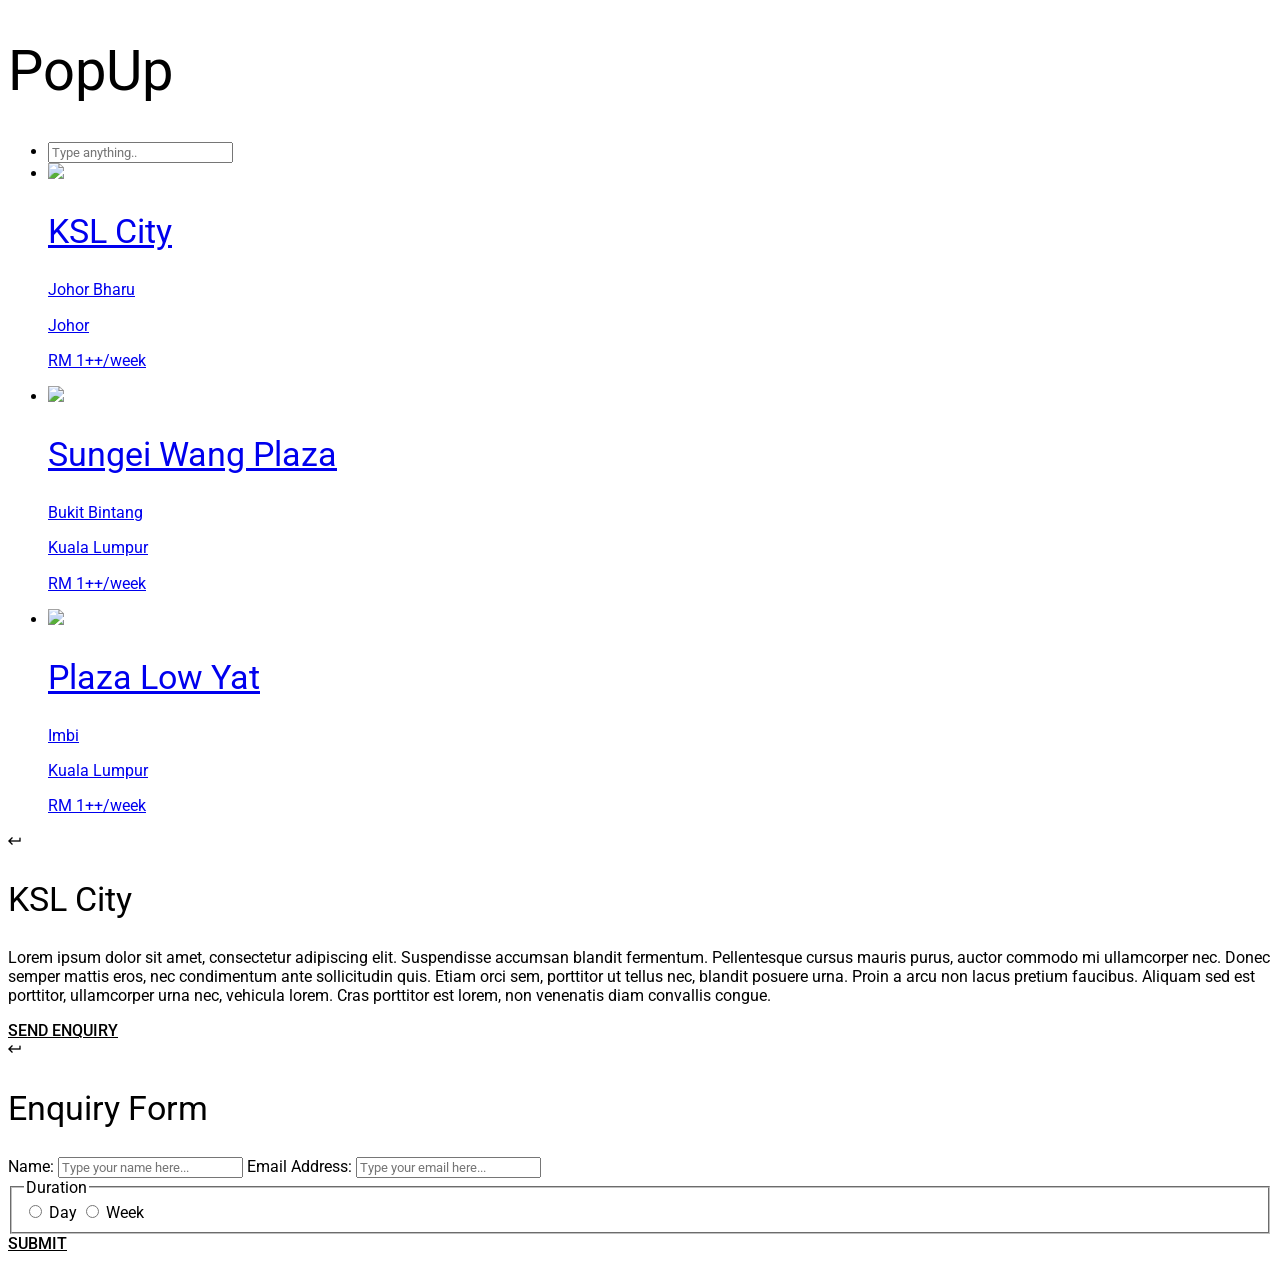
==== commit 5b4aba65: "enquiry form" ====
--- a/www/index.html
+++ b/www/index.html
@@ -80,7 +80,30 @@
             </div>
 
             <div data-position="fixed" class="wow fadeInDown">
-                <a href="#" class="ui-btn ui-btn-raised clr-primary">Send Enquiry</a>
+                <a href="#enquiry" class="ui-btn ui-btn-raised clr-primary">Send Enquiry</a>
+            </div>
+        </div>
+
+        <div data-role="page" id="enquiry">
+            <div data-role="header">
+                <a href="#kslcity" class="ui-btn ui-btn-left wow fadeIn" data-wow-delay='0.8s'><i class="zmdi zmdi-long-arrow-return"></i></a>
+                <h2>Enquiry Form</h2>
+            </div>
+            <div data-role="main">
+                <form>
+                    <label for="name">Name:</label>
+                    <input type="text" name="name" id="name" value="" data-clear-btn="true" placeholder="Type your name here...">
+                    <label for="email">Email Address:</label>
+                    <input type="email" name="email" id="email" value="" data-clear-btn="true" placeholder="Type your email here...">
+                    <fieldset data-role="controlgroup" data-type="horizontal" data-mini="true">
+                            <legend>Duration</legend>
+                            <input type="radio" name="radio-choice-a" id="radio-choice-ab" value="choice-a">
+                            <label for="radio-choice-ab">Day</label>
+                            <input type="radio" name="radio-choice-a" id="radio-choice-bb" value="choice-b">
+                            <label for="radio-choice-bb">Week</label>
+                        </fieldset>
+                    <a href="#" class="ui-btn ui-btn-raised clr-primary">Submit</a>
+                </form>
             </div>
         </div>
 
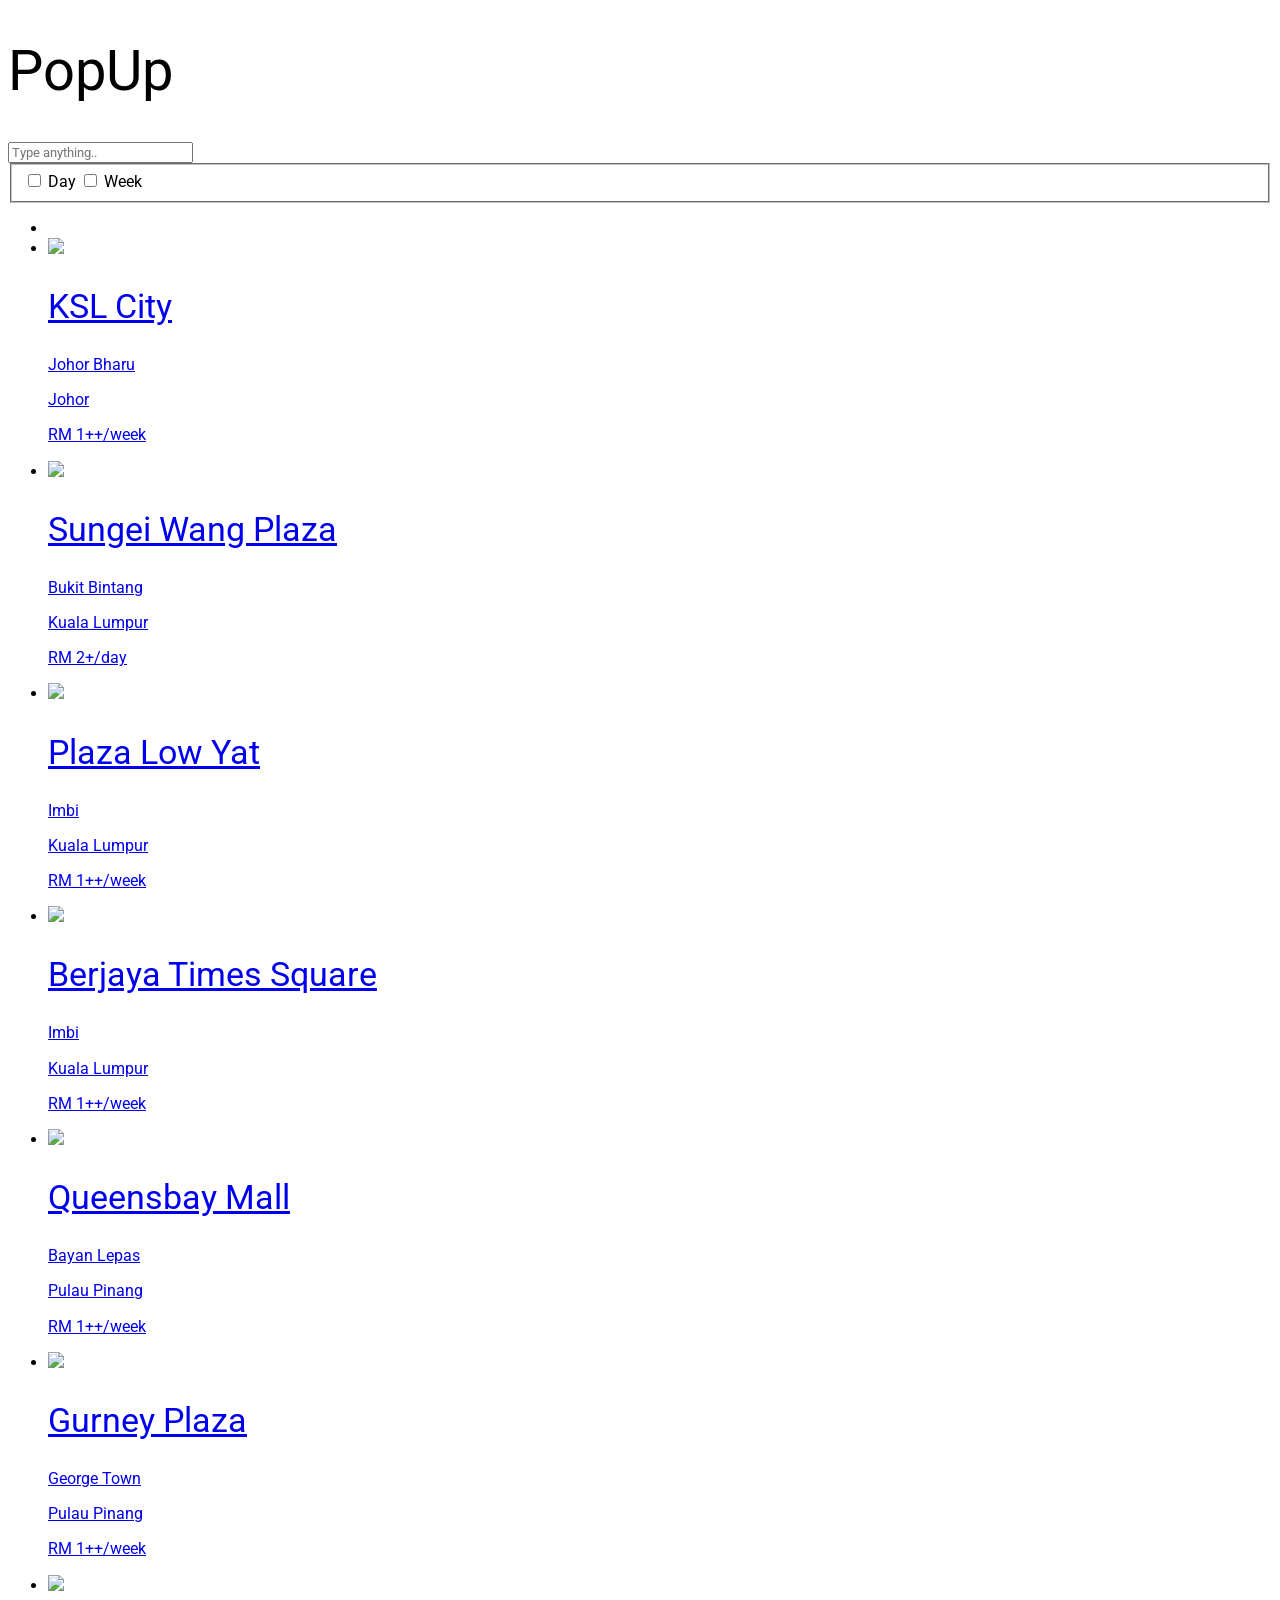
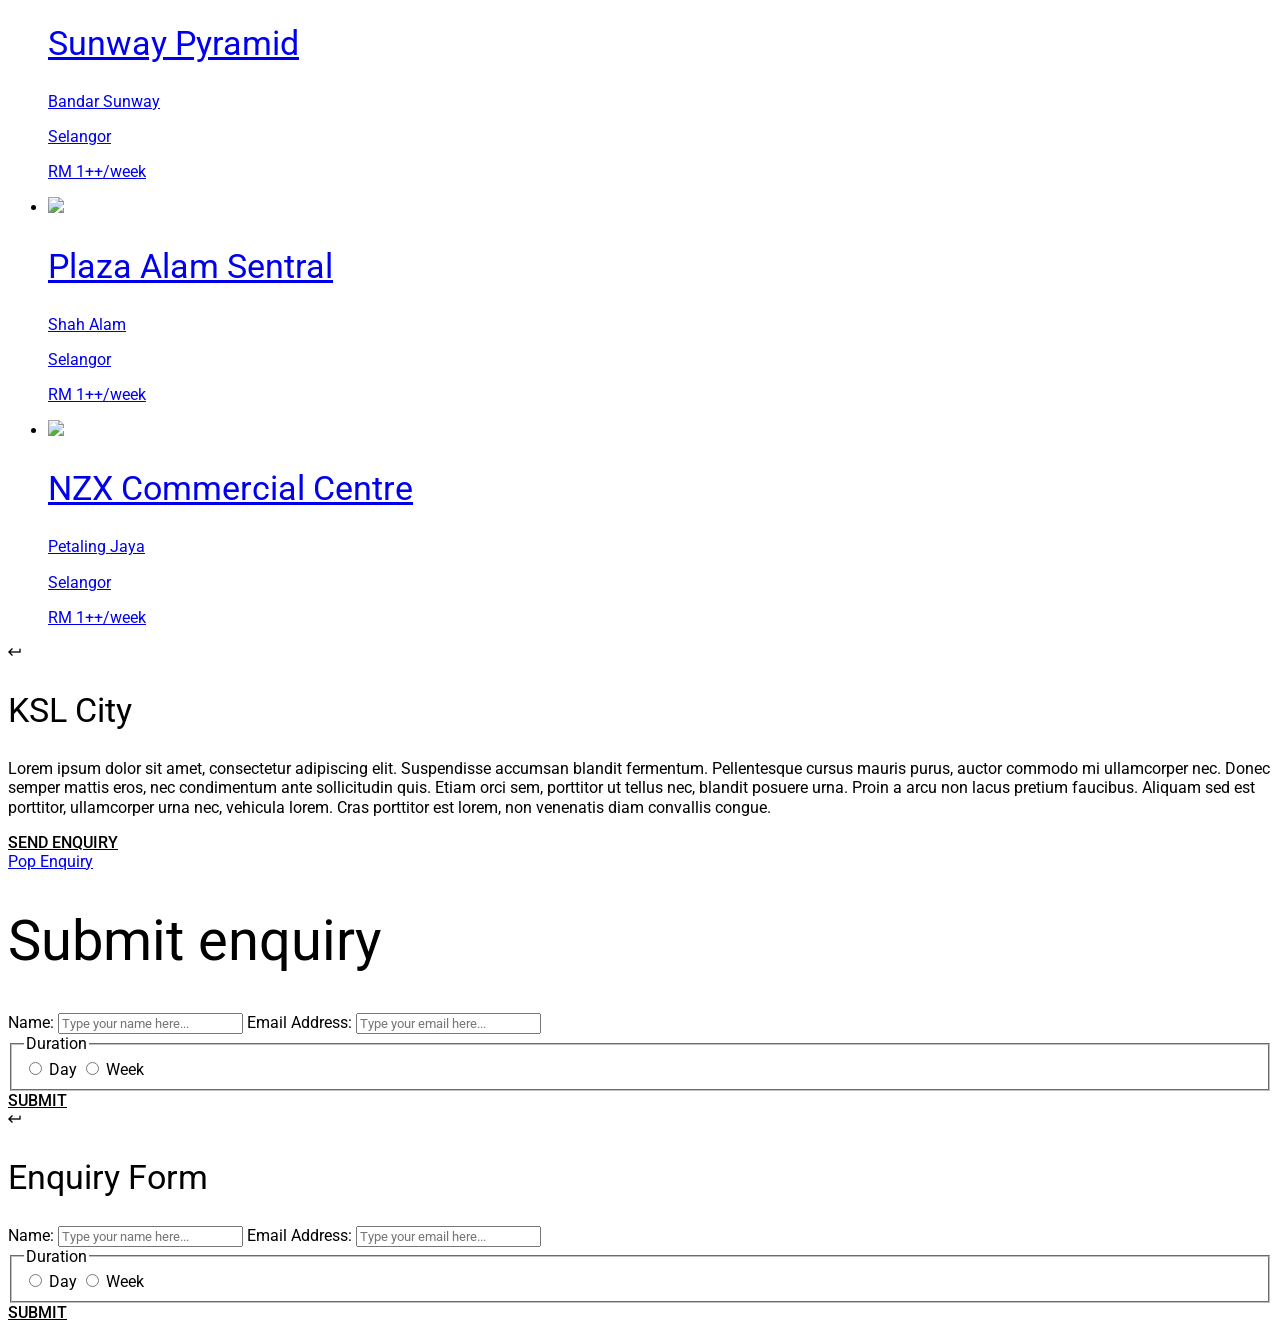
==== commit bff087ec: "category filter" ====
--- a/www/index.html
+++ b/www/index.html
@@ -4,6 +4,7 @@
         <title>Pop Up</title>
         <meta name="viewport" content="width=device-width, initial-scale=1.0, maximum-scale=1.0, user-scalable=no" />
 
+        <link href="https://fonts.googleapis.com/css?family=Roboto" rel="stylesheet">
         <link rel="stylesheet" href="css/font-awesome.min.css" />
         <link rel="stylesheet" href="css/jquery.mobile-1.4.5.min.css" />
         <link rel="stylesheet" href="vendor/waves/waves.min.css" />
@@ -21,44 +22,107 @@
             </div>
 
             <div role="main" class="ui-content wow fadeIn" data-inset="false" data-wow-delay="0.2s">
+                <form class="ui-filterable">
+                    <input type="text" data-type="search" id="spaceInput" placeholder="Type anything..">
                 
-                <ul data-role="listview" data-icon="false">
-                    <li data-role="list-divider">
-                        <input type="text" data-type="search" id="spaceInput" placeholder="Type anything..">
-                    </li>
-                        <li class="elements" data-filter="true" data-input="#spaceInput">
-                            <a href="#kslcity">
-                                <img src="http://purple.com.my/popup/kslcity3.jpg" class="ui-thumbnail ui-thumbnail-circular">
-                                <h2>KSL City</h2>
-                                <p>Johor Bharu</p>
-                                <p>Johor</p>
-                                <p>RM 1++/week</p>
-                            </a>
-                        </li>
-                        <li class="elements" data-filter="true" data-input="#spaceInput">
-                            <a href="#sungeiwang">
-                                <img src="http://purple.com.my/popup/sungeiwang2.jpg" class="ui-thumbnail ui-thumbnail-circular">
-                                <h2>Sungei Wang Plaza</h2>
-                                <p>Bukit Bintang</p>
-                                <p>Kuala Lumpur</p>
-                                <p>RM 1++/week</p>
-                            </a>
-                        </li>
-                        <li class="elements" data-filter="true" data-input="#spaceInput">
-                            <a href="#lowyat">
-                                <img src="http://purple.com.my/popup/lowyat.jpg" class="ui-thumbnail ui-thumbnail-circular">
-                                <h2>Plaza Low Yat</h2>
-                                <p>Imbi</p>
-                                <p>Kuala Lumpur</p>
-                                <p>RM 1++/week</p>
-                            </a>
-                        </li>
+                    <fieldset id="searchAttr" data-role="controlgroup" data-type="horizontal">
+                        <input name="day" id="day" type="checkbox" data-mini="true">
+                        <label for="day">Day</label>
+                        <input name="week" id="week" type="checkbox" data-mini="true">
+                        <label for="week">Week</label>
+                    </fieldset>
+                </form>
+
+                    
+                <ul id="list" data-role="listview" data-icon="false" class="elements" data-filter="true" data-input="#spaceInput">
+                    <li data-role="list-divider"></li>
+                    <li data-dur="day">
+                        <a href="#kslcity">
+                            <img src="http://purple.com.my/popup/kslcity3.jpg" class="ui-thumbnail ui-thumbnail-circular">
+                            <h2>KSL City</h2>
+                            <p>Johor Bharu</p>
+                            <p>Johor</p>
+                            <p>RM 1++/week</p>
+                        </a>
+                    </li>
+                    <li data-dur="week">
+                        <a href="#sungeiwang">
+                            <img src="http://purple.com.my/popup/sungeiwang2.jpg" class="ui-thumbnail ui-thumbnail-circular">
+                            <h2>Sungei Wang Plaza</h2>
+                            <p>Bukit Bintang</p>
+                            <p>Kuala Lumpur</p>
+                            <p>RM 2+/day</p>
+                        </a>
+                    </li>
+                    <li data-dur="week">
+                        <a href="#lowyat">
+                            <img src="http://purple.com.my/popup/lowyat.jpg">
+                            <h2>Plaza Low Yat</h2>
+                            <p>Imbi</p>
+                            <p>Kuala Lumpur</p>
+                            <p>RM 1++/week</p>
+                        </a>
+                    </li>
+                    <li data-dur="week">
+                        <a href="#timesquare">
+                            <img src="http://purple.com.my/popup/timesquare.jpg">
+                            <h2>Berjaya Times Square</h2>
+                            <p>Imbi</p>
+                            <p>Kuala Lumpur</p>
+                            <p>RM 1++/week</p>
+                        </a>
+                    </li>
+
+                    <!-- pulau pinang region -->
+                    <li>
+                        <a href="#queensbay">
+                            <img src="http://purple.com.my/popup/queensbaymall.jpg">
+                            <h2>Queensbay Mall</h2>
+                            <p>Bayan Lepas</p>
+                            <p>Pulau Pinang</p>
+                            <p>RM 1++/week</p>
+                        </a>
+                    </li>
+                    <li>
+                        <a href="#gurney">
+                            <img src="http://purple.com.my/popup/gurneyplaza2.jpg">
+                            <h2>Gurney Plaza</h2>
+                            <p>George Town</p>
+                            <p>Pulau Pinang</p>
+                            <p>RM 1++/week</p>
+                        </a>
+                    </li>
+
+                    <!-- selangor region -->
+                    <li>
+                        <a href="#sunway">
+                            <img src="http://purple.com.my/popup/sunway3.jpg">
+                            <h2>Sunway Pyramid</h2>
+                            <p>Bandar Sunway</p>
+                            <p>Selangor</p>
+                            <p>RM 1++/week</p>
+                        </a>
+                    </li>
+                    <li>
+                        <a href="#pas">
+                            <img src="http://purple.com.my/popup/pas2.jpg">
+                            <h2>Plaza Alam Sentral</h2>
+                            <p>Shah Alam</p>
+                            <p>Selangor</p>
+                            <p>RM 1++/week</p>
+                        </a>
+                    </li>
+                    <li>
+                        <a href="#nzx">
+                            <img src="http://purple.com.my/popup/nzx.jpg">
+                            <h2>NZX Commercial Centre</h2>
+                            <p>Petaling Jaya</p>
+                            <p>Selangor</p>
+                            <p>RM 1++/week</p>
+                        </a>
+                    </li>
                 </ul>
-
-            </div>
-
-
-
+            </div>
         </div>
 
         <div data-role="page" id="kslcity">
@@ -81,6 +145,34 @@
 
             <div data-position="fixed" class="wow fadeInDown">
                 <a href="#enquiry" class="ui-btn ui-btn-raised clr-primary">Send Enquiry</a>
+            </div>
+            <div data-position="fixed" class="wow fadeInDown">
+                <a href="#popupDialog" data-rel="popup" data-position-to="window" data-role="button" data-inline="true" data-transition="pop"><i class='ui-btn ui-btn-raised clr-primary'></i>Pop Enquiry</a>
+            </div>
+
+            <div data-role="popup" id="popupDialog">
+
+                <div data-role="header">
+                    <h1 class='nd-title'>Submit enquiry</h1>
+                </div>
+
+                <div data-role="content">
+                    <form>
+                        <label for="name">Name:</label>
+                        <input type="text" name="name" id="name" value="" data-clear-btn="true" placeholder="Type your name here...">
+                        <label for="email">Email Address:</label>
+                        <input type="email" name="email" id="email" value="" data-clear-btn="true" placeholder="Type your email here...">
+                        <fieldset data-role="controlgroup" data-type="horizontal" data-mini="true">
+                                <legend>Duration</legend>
+                                <input type="radio" name="radio-choice-a" id="radio-choice-ab" value="choice-a">
+                                <label for="radio-choice-ab">Day</label>
+                                <input type="radio" name="radio-choice-a" id="radio-choice-bb" value="choice-b">
+                                <label for="radio-choice-bb">Week</label>
+                        </fieldset>
+                        <a href="#" class="ui-btn ui-btn-raised clr-primary">Submit</a>
+                    </form>
+
+                </div>
             </div>
         </div>
 
@@ -107,6 +199,8 @@
             </div>
         </div>
 
+        
+
 
         <!-- scripts -->
         <script src="js/jquery-2.0.0.min.js"></script>
@@ -115,6 +209,7 @@
         <script src="vendor/waves/waves.min.js"></script>
         <script src="vendor/wow/wow.min.js"></script>
         <script src="js/nativedroid2.js"></script>
+        <script src="js/index.js"></script>
 
     </body>
 </html>
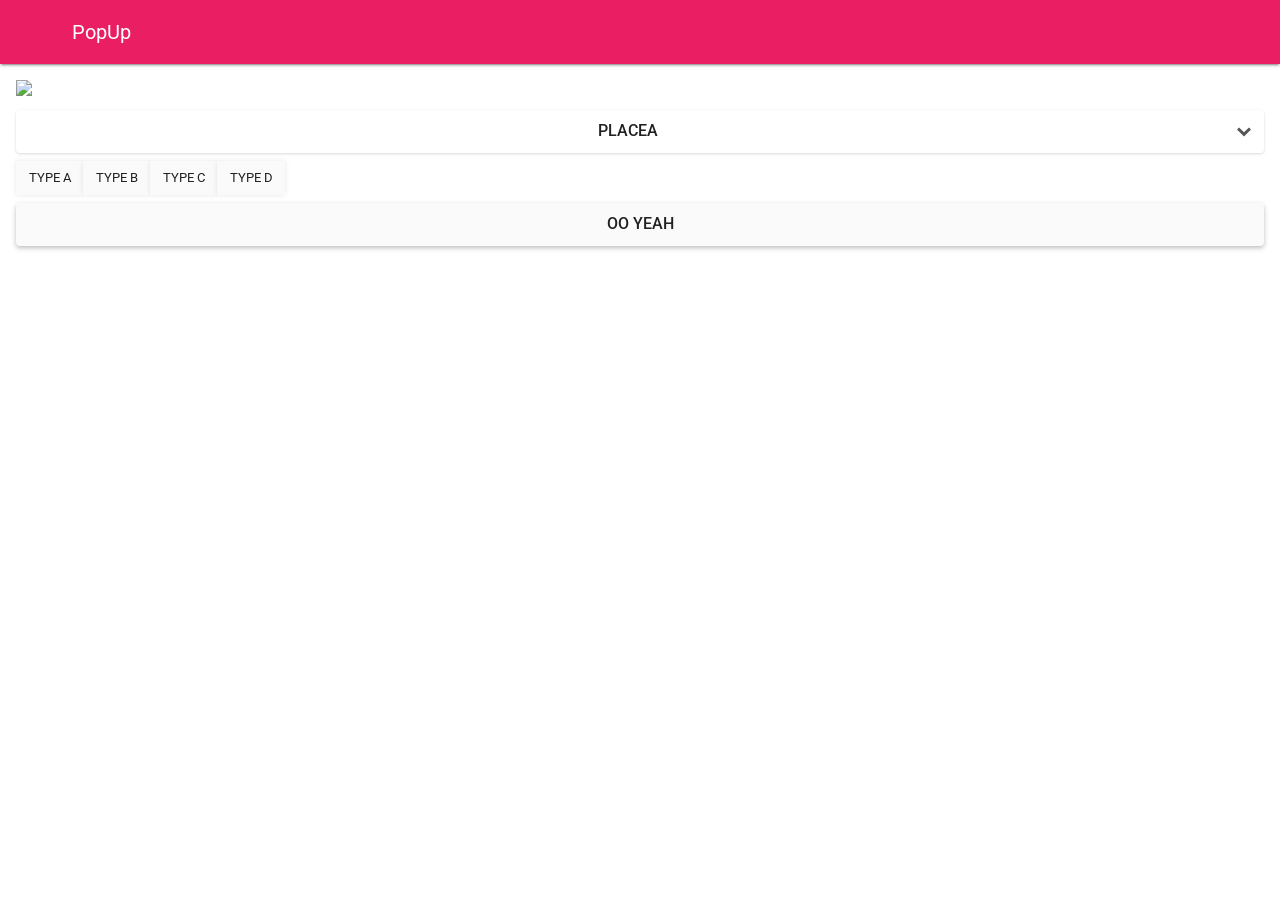
==== commit 5dc837d9: "latest" ====
--- a/www/index.html
+++ b/www/index.html
@@ -11,14 +11,52 @@
         <link rel="stylesheet" href="vendor/wow/animate.css" />
         <link rel="stylesheet" href="css/nativedroid2.css" />
 
+        <!-- Skin CSS file (styling of UI - buttons, caption, etc.)
+             In the folder of skin CSS file there are also:
+             - .png and .svg icons sprite, 
+             - preloader.gif (for browsers that do not support CSS animations) -->
+        <link rel="stylesheet" href="css/default-skin/default-skin.css"> 
 
     </head>
+    
     <body>
 
-        <div data-role="page" id="main">
+        <div data-role="page" id="mainpage">
+            <div data-role="header">
+                <h1 class="wow fadeIn" data-wow-delay='0.4s'>PopUp</h1>
+            </div>
+            <div data-role="content" class="ui-content">
+                <img src="http://placehold.it/288x288" class="ui-thumbnail">
+                <select name="place" data-native-menu="false">
+                    <option value="plA">PlaceA</option>
+                    <option value="plB">PlaceB</option>
+                    <option value="plC">PlaceC</option>
+                    <option value="plD">PlaceD</option>
+                </select>
+                <form class="ui-filterable">
+                    
+                        <fieldset id="searchType" data-role="controlgroup" data-type="horizontal">
+                            <input name="type1" id="typeA" type="radio" data-mini="true">
+                            <label for="typeA">Type A</label>
+                            <input name="type1" id="typeB" type="radio" data-mini="true">
+                            <label for="typeB">Type B</label>
+                            <input name="type1" id="typeC" type="radio" data-mini="true">
+                            <label for="typeC">Type C</label>
+                            <input name="type1" id="typeD" type="radio" data-mini="true">
+                            <label for="typeD">Type D</label>
+                        </fieldset>
+                    </form>
+
+                    <a href="#page-2" class="ui-btn ui-btn-raised clr-primary-btn">OO yeah</a>
+            </div>
+        </div>
+
+        <!-- listing page -->
+        <div data-role="page" id="page-2">
 
             <div data-role="header" data-position="fixed" class="wow fadeInDown" data-wow-delay="0.2s">
-                <h1 class="wow fadeIn" data-wow-delay='0.4s'>PopUp</h1>
+                <a data-rel="back" data-wow-delay='0.8s' class="ui-btn ui-btn-left wow fadeIn"><i class="zmdi zmdi-long-arrow-return"></i></a>
+                <h1>PopUp</h1>
             </div>
 
             <div role="main" class="ui-content wow fadeIn" data-inset="false" data-wow-delay="0.2s">
@@ -26,18 +64,22 @@
                     <input type="text" data-type="search" id="spaceInput" placeholder="Type anything..">
                 
                     <fieldset id="searchAttr" data-role="controlgroup" data-type="horizontal">
-                        <input name="day" id="day" type="checkbox" data-mini="true">
-                        <label for="day">Day</label>
-                        <input name="week" id="week" type="checkbox" data-mini="true">
-                        <label for="week">Week</label>
+                        <input name="type" id="typeA" type="radio" data-mini="true">
+                        <label for="typeA">Type A</label>
+                        <input name="type" id="typeB" type="radio" data-mini="true">
+                        <label for="typeB">Type B</label>
+                        <input name="type" id="typeC" type="radio" data-mini="true">
+                        <label for="typeC">Type C</label>
+                        <input name="type" id="typeD" type="radio" data-mini="true">
+                        <label for="typeD">Type D</label>
                     </fieldset>
                 </form>
 
                     
                 <ul id="list" data-role="listview" data-icon="false" class="elements" data-filter="true" data-input="#spaceInput">
                     <li data-role="list-divider"></li>
-                    <li data-dur="day">
-                        <a href="#kslcity">
+                    <li data-ty="typeA">
+                        <a href="#details">
                             <img src="http://purple.com.my/popup/kslcity3.jpg" class="ui-thumbnail ui-thumbnail-circular">
                             <h2>KSL City</h2>
                             <p>Johor Bharu</p>
@@ -45,8 +87,8 @@
                             <p>RM 1++/week</p>
                         </a>
                     </li>
-                    <li data-dur="week">
-                        <a href="#sungeiwang">
+                    <li data-ty="typeA">
+                        <a href="#details">
                             <img src="http://purple.com.my/popup/sungeiwang2.jpg" class="ui-thumbnail ui-thumbnail-circular">
                             <h2>Sungei Wang Plaza</h2>
                             <p>Bukit Bintang</p>
@@ -54,18 +96,18 @@
                             <p>RM 2+/day</p>
                         </a>
                     </li>
-                    <li data-dur="week">
-                        <a href="#lowyat">
-                            <img src="http://purple.com.my/popup/lowyat.jpg">
+                    <li data-ty="typeB">
+                        <a href="#details">
+                            <img src="http://purple.com.my/popup/lowyat.jpg" class="ui-thumbnail ui-thumbnail-circular">
                             <h2>Plaza Low Yat</h2>
                             <p>Imbi</p>
                             <p>Kuala Lumpur</p>
                             <p>RM 1++/week</p>
                         </a>
                     </li>
-                    <li data-dur="week">
-                        <a href="#timesquare">
-                            <img src="http://purple.com.my/popup/timesquare.jpg">
+                    <li data-ty="typeB">
+                        <a href="#details">
+                            <img src="http://purple.com.my/popup/timesquare.jpg" class="ui-thumbnail ui-thumbnail-circular">
                             <h2>Berjaya Times Square</h2>
                             <p>Imbi</p>
                             <p>Kuala Lumpur</p>
@@ -74,18 +116,18 @@
                     </li>
 
                     <!-- pulau pinang region -->
-                    <li>
-                        <a href="#queensbay">
-                            <img src="http://purple.com.my/popup/queensbaymall.jpg">
+                    <li data-ty="typeB">
+                        <a href="#details">
+                            <img src="http://purple.com.my/popup/queensbaymall.jpg" class="ui-thumbnail ui-thumbnail-circular">
                             <h2>Queensbay Mall</h2>
                             <p>Bayan Lepas</p>
                             <p>Pulau Pinang</p>
                             <p>RM 1++/week</p>
                         </a>
                     </li>
-                    <li>
-                        <a href="#gurney">
-                            <img src="http://purple.com.my/popup/gurneyplaza2.jpg">
+                    <li data-ty="typeC">
+                        <a href="#details">
+                            <img src="http://purple.com.my/popup/gurneyplaza2.jpg" class="ui-thumbnail ui-thumbnail-circular">
                             <h2>Gurney Plaza</h2>
                             <p>George Town</p>
                             <p>Pulau Pinang</p>
@@ -94,27 +136,27 @@
                     </li>
 
                     <!-- selangor region -->
-                    <li>
-                        <a href="#sunway">
-                            <img src="http://purple.com.my/popup/sunway3.jpg">
+                    <li data-ty="typeC">
+                        <a href="#details">
+                            <img src="http://purple.com.my/popup/sunway3.jpg" class="ui-thumbnail ui-thumbnail-circular">
                             <h2>Sunway Pyramid</h2>
                             <p>Bandar Sunway</p>
                             <p>Selangor</p>
                             <p>RM 1++/week</p>
                         </a>
                     </li>
-                    <li>
-                        <a href="#pas">
-                            <img src="http://purple.com.my/popup/pas2.jpg">
+                    <li data-ty="typeD">
+                        <a href="#details">
+                            <img src="http://purple.com.my/popup/pas2.jpg" class="ui-thumbnail ui-thumbnail-circular">
                             <h2>Plaza Alam Sentral</h2>
                             <p>Shah Alam</p>
                             <p>Selangor</p>
                             <p>RM 1++/week</p>
                         </a>
                     </li>
-                    <li>
-                        <a href="#nzx">
-                            <img src="http://purple.com.my/popup/nzx.jpg">
+                    <li data-ty="typeD">
+                        <a href="#details">
+                            <img src="http://purple.com.my/popup/nzx.jpg" class="ui-thumbnail ui-thumbnail-circular">
                             <h2>NZX Commercial Centre</h2>
                             <p>Petaling Jaya</p>
                             <p>Selangor</p>
@@ -122,78 +164,81 @@
                         </a>
                     </li>
                 </ul>
-            </div>
-        </div>
-
-        <div data-role="page" id="kslcity">
+
+            </div>
+        </div>
+
+        <!-- details pages -->
+        <div data-role="page" id="details">
             <div data-role="header">
-                <a href="#main" class="ui-btn ui-btn-left wow fadeIn" data-wow-delay='0.8s'><i class="zmdi zmdi-long-arrow-return"></i></a>
-                <h2>KSL City</h2>
-            </div>
-
-            <div data-role="main" class="ui-body ui-body-a ui-corner-all">
+                <a data-rel="back" data-wow-delay='0.8s' class="ui-btn ui-btn-left wow fadeIn"><i class="zmdi zmdi-long-arrow-return"></i></a>
+                <h2>Details</h2>
+            </div>
+
+            <!-- <div data-role="main" class="ui-body ui-body-a ui-corner-all"> -->
+            <div data-role="main" class="ui-content">
+                <img src="http://placehold.it/288x288" class="ui-thumbnail">
+                     
                 <p>
                     Lorem ipsum dolor sit amet, consectetur adipiscing elit.
                     Suspendisse accumsan blandit fermentum.
                     Pellentesque cursus mauris purus, auctor commodo mi ullamcorper nec.
                     Donec semper mattis eros, nec condimentum ante sollicitudin quis.
                     Etiam orci sem, porttitor ut tellus nec, blandit posuere urna.
-                    Proin a arcu non lacus pretium faucibus. Aliquam sed est porttitor, ullamcorper urna nec, vehicula lorem.
-                    Cras porttitor est lorem, non venenatis diam convallis congue.
                 </p>
-            </div>
-
-            <div data-position="fixed" class="wow fadeInDown">
-                <a href="#enquiry" class="ui-btn ui-btn-raised clr-primary">Send Enquiry</a>
-            </div>
-            <div data-position="fixed" class="wow fadeInDown">
-                <a href="#popupDialog" data-rel="popup" data-position-to="window" data-role="button" data-inline="true" data-transition="pop"><i class='ui-btn ui-btn-raised clr-primary'></i>Pop Enquiry</a>
-            </div>
-
-            <div data-role="popup" id="popupDialog">
-
-                <div data-role="header">
-                    <h1 class='nd-title'>Submit enquiry</h1>
+
+                <!-- <a href="#enquiry" class="ui-btn ui-btn-raised clr-primary">Send Enquiry</a> -->
+
+                <br>
+
+                <a href="#popupDialog" data-rel="popup" data-position-to="window" data-role="button" data-transition="pop" class='ui-btn ui-btn-raised clr-primary'>Pop Enquiry</a>
+
+                <div data-role="popup" id="popupDialog">
+
+                    <div data-role="header">
+                        <h1 class='nd-title'>Submit enquiry</h1>
+                    </div>
+
+                    <div data-role="main" class="ui-content">
+                        <form>
+                            <label for="name">Name:</label>
+                            <input type="text" name="name" id="name" value="" data-clear-btn="true" placeholder="Type your name here...">
+                            <label for="email">Email Address:</label>
+                            <input type="email" name="email" id="email" value="" data-clear-btn="true" placeholder="Type your email here...">
+                            <fieldset data-role="controlgroup" data-type="horizontal" data-mini="true">
+                                    <legend>Duration</legend>
+                                    <input type="radio" name="duration" id="day" value="day">
+                                    <label for="day">Day</label>
+                                    <input type="radio" name="duration" id="week" value="week">
+                                    <label for="week">Week</label>
+                            </fieldset>
+                            <a href="#" class="ui-btn ui-btn-raised clr-primary">Submit</a>
+                        </form>
+
+                    </div>
                 </div>
-
-                <div data-role="content">
-                    <form>
-                        <label for="name">Name:</label>
-                        <input type="text" name="name" id="name" value="" data-clear-btn="true" placeholder="Type your name here...">
-                        <label for="email">Email Address:</label>
-                        <input type="email" name="email" id="email" value="" data-clear-btn="true" placeholder="Type your email here...">
-                        <fieldset data-role="controlgroup" data-type="horizontal" data-mini="true">
-                                <legend>Duration</legend>
-                                <input type="radio" name="radio-choice-a" id="radio-choice-ab" value="choice-a">
-                                <label for="radio-choice-ab">Day</label>
-                                <input type="radio" name="radio-choice-a" id="radio-choice-bb" value="choice-b">
-                                <label for="radio-choice-bb">Week</label>
-                        </fieldset>
-                        <a href="#" class="ui-btn ui-btn-raised clr-primary">Submit</a>
-                    </form>
-
-                </div>
-            </div>
-        </div>
-
+            </div>
+        </div>
+
+        <!-- enquiry form -->
         <div data-role="page" id="enquiry">
             <div data-role="header">
-                <a href="#kslcity" class="ui-btn ui-btn-left wow fadeIn" data-wow-delay='0.8s'><i class="zmdi zmdi-long-arrow-return"></i></a>
+                <a data-rel="back" data-wow-delay='0.8s' class="ui-btn ui-btn-left wow fadeIn"><i class="zmdi zmdi-long-arrow-return"></i></a>
                 <h2>Enquiry Form</h2>
             </div>
-            <div data-role="main">
+            <div data-role="main" class="ui-content">
                 <form>
                     <label for="name">Name:</label>
                     <input type="text" name="name" id="name" value="" data-clear-btn="true" placeholder="Type your name here...">
                     <label for="email">Email Address:</label>
                     <input type="email" name="email" id="email" value="" data-clear-btn="true" placeholder="Type your email here...">
-                    <fieldset data-role="controlgroup" data-type="horizontal" data-mini="true">
+                    <fieldset data-role="controlgroup" data-type="horizontal" data-mini="true" >
                             <legend>Duration</legend>
-                            <input type="radio" name="radio-choice-a" id="radio-choice-ab" value="choice-a">
-                            <label for="radio-choice-ab">Day</label>
-                            <input type="radio" name="radio-choice-a" id="radio-choice-bb" value="choice-b">
-                            <label for="radio-choice-bb">Week</label>
-                        </fieldset>
+                            <input type="radio" name="duration" id="day" value="day">
+                            <label for="day">Day</label>
+                            <input type="radio" name="duration" id="week" value="week">
+                            <label for="week">Week</label>
+                    </fieldset>
                     <a href="#" class="ui-btn ui-btn-raised clr-primary">Submit</a>
                 </form>
             </div>
@@ -209,7 +254,9 @@
         <script src="vendor/waves/waves.min.js"></script>
         <script src="vendor/wow/wow.min.js"></script>
         <script src="js/nativedroid2.js"></script>
+
         <script src="js/index.js"></script>
 
+    
     </body>
 </html>
--- a/www/css/nativedroid2.css
+++ b/www/css/nativedroid2.css
@@ -2,13 +2,13 @@
 
 /* Colors */
 /*@import url("nativedroid2.color.red.css");*/
-/*@import url("nativedroid2.color.pink.css");*/
+@import url("nativedroid2.color.pink.css");
 /*@import url("nativedroid2.color.purple.css");*/
 /*@import url("nativedroid2.color.deep-purple.css");*/
 /*@import url("nativedroid2.color.indigo.css");*/
 /*@import url("nativedroid2.color.light-blue.css");*/
 /*@import url("nativedroid2.color.cyan.css");*/
-@import url("nativedroid2.color.teal.css");
+/*@import url("nativedroid2.color.teal.css");*/
 /*@import url("nativedroid2.color.green.css");*/
 /*@import url("nativedroid2.color.light-green.css");*/
 /*@import url("nativedroid2.color.lime.css");*/
--- a/www/css/default-skin/default-skin.css
+++ b/www/css/default-skin/default-skin.css
@@ -0,0 +1,483 @@
+/*! PhotoSwipe Default UI CSS by Dmitry Semenov | photoswipe.com | MIT license */
+/*
+
+	Contents:
+
+	1. Buttons
+	2. Share modal and links
+	3. Index indicator ("1 of X" counter)
+	4. Caption
+	5. Loading indicator
+	6. Additional styles (root element, top bar, idle state, hidden state, etc.)
+
+*/
+/*
+	
+	1. Buttons
+
+ */
+/* <button> css reset */
+.pswp__button {
+  width: 44px;
+  height: 44px;
+  position: relative;
+  background: none;
+  cursor: pointer;
+  overflow: visible;
+  -webkit-appearance: none;
+  display: block;
+  border: 0;
+  padding: 0;
+  margin: 0;
+  float: right;
+  opacity: 0.75;
+  -webkit-transition: opacity 0.2s;
+          transition: opacity 0.2s;
+  -webkit-box-shadow: none;
+          box-shadow: none; }
+  .pswp__button:focus,
+  .pswp__button:hover {
+    opacity: 1; }
+  .pswp__button:active {
+    outline: none;
+    opacity: 0.9; }
+  .pswp__button::-moz-focus-inner {
+    padding: 0;
+    border: 0; }
+
+/* pswp__ui--over-close class it added when mouse is over element that should close gallery */
+.pswp__ui--over-close .pswp__button--close {
+  opacity: 1; }
+
+.pswp__button,
+.pswp__button--arrow--left:before,
+.pswp__button--arrow--right:before {
+  background: url(default-skin.png) 0 0 no-repeat;
+  background-size: 264px 88px;
+  width: 44px;
+  height: 44px; }
+
+@media (-webkit-min-device-pixel-ratio: 1.1), (-webkit-min-device-pixel-ratio: 1.09375), (min-resolution: 105dpi), (min-resolution: 1.1dppx) {
+  /* Serve SVG sprite if browser supports SVG and resolution is more than 105dpi */
+  .pswp--svg .pswp__button,
+  .pswp--svg .pswp__button--arrow--left:before,
+  .pswp--svg .pswp__button--arrow--right:before {
+    background-image: url(default-skin.svg); }
+  .pswp--svg .pswp__button--arrow--left,
+  .pswp--svg .pswp__button--arrow--right {
+    background: none; } }
+
+.pswp__button--close {
+  background-position: 0 -44px; }
+
+.pswp__button--share {
+  background-position: -44px -44px; }
+
+.pswp__button--fs {
+  display: none; }
+
+.pswp--supports-fs .pswp__button--fs {
+  display: block; }
+
+.pswp--fs .pswp__button--fs {
+  background-position: -44px 0; }
+
+.pswp__button--zoom {
+  display: none;
+  background-position: -88px 0; }
+
+.pswp--zoom-allowed .pswp__button--zoom {
+  display: block; }
+
+.pswp--zoomed-in .pswp__button--zoom {
+  background-position: -132px 0; }
+
+/* no arrows on touch screens */
+.pswp--touch .pswp__button--arrow--left,
+.pswp--touch .pswp__button--arrow--right {
+  visibility: hidden; }
+
+/*
+	Arrow buttons hit area
+	(icon is added to :before pseudo-element)
+*/
+.pswp__button--arrow--left,
+.pswp__button--arrow--right {
+  background: none;
+  top: 50%;
+  margin-top: -50px;
+  width: 70px;
+  height: 100px;
+  position: absolute; }
+
+.pswp__button--arrow--left {
+  left: 0; }
+
+.pswp__button--arrow--right {
+  right: 0; }
+
+.pswp__button--arrow--left:before,
+.pswp__button--arrow--right:before {
+  content: '';
+  top: 35px;
+  background-color: rgba(0, 0, 0, 0.3);
+  height: 30px;
+  width: 32px;
+  position: absolute; }
+
+.pswp__button--arrow--left:before {
+  left: 6px;
+  background-position: -138px -44px; }
+
+.pswp__button--arrow--right:before {
+  right: 6px;
+  background-position: -94px -44px; }
+
+/*
+
+	2. Share modal/popup and links
+
+ */
+.pswp__counter,
+.pswp__share-modal {
+  -webkit-user-select: none;
+  -moz-user-select: none;
+  -ms-user-select: none;
+      user-select: none; }
+
+.pswp__share-modal {
+  display: block;
+  background: rgba(0, 0, 0, 0.5);
+  width: 100%;
+  height: 100%;
+  top: 0;
+  left: 0;
+  padding: 10px;
+  position: absolute;
+  z-index: 1600;
+  opacity: 0;
+  -webkit-transition: opacity 0.25s ease-out;
+          transition: opacity 0.25s ease-out;
+  -webkit-backface-visibility: hidden;
+  will-change: opacity; }
+
+.pswp__share-modal--hidden {
+  display: none; }
+
+.pswp__share-tooltip {
+  z-index: 1620;
+  position: absolute;
+  background: #FFF;
+  top: 56px;
+  border-radius: 2px;
+  display: block;
+  width: auto;
+  right: 44px;
+  -webkit-box-shadow: 0 2px 5px rgba(0, 0, 0, 0.25);
+          box-shadow: 0 2px 5px rgba(0, 0, 0, 0.25);
+  -webkit-transform: translateY(6px);
+      -ms-transform: translateY(6px);
+          transform: translateY(6px);
+  -webkit-transition: -webkit-transform 0.25s;
+          transition: transform 0.25s;
+  -webkit-backface-visibility: hidden;
+  will-change: transform; }
+  .pswp__share-tooltip a {
+    display: block;
+    padding: 8px 12px;
+    color: #000;
+    text-decoration: none;
+    font-size: 14px;
+    line-height: 18px; }
+    .pswp__share-tooltip a:hover {
+      text-decoration: none;
+      color: #000; }
+    .pswp__share-tooltip a:first-child {
+      /* round corners on the first/last list item */
+      border-radius: 2px 2px 0 0; }
+    .pswp__share-tooltip a:last-child {
+      border-radius: 0 0 2px 2px; }
+
+.pswp__share-modal--fade-in {
+  opacity: 1; }
+  .pswp__share-modal--fade-in .pswp__share-tooltip {
+    -webkit-transform: translateY(0);
+        -ms-transform: translateY(0);
+            transform: translateY(0); }
+
+/* increase size of share links on touch devices */
+.pswp--touch .pswp__share-tooltip a {
+  padding: 16px 12px; }
+
+a.pswp__share--facebook:before {
+  content: '';
+  display: block;
+  width: 0;
+  height: 0;
+  position: absolute;
+  top: -12px;
+  right: 15px;
+  border: 6px solid transparent;
+  border-bottom-color: #FFF;
+  -webkit-pointer-events: none;
+  -moz-pointer-events: none;
+  pointer-events: none; }
+
+a.pswp__share--facebook:hover {
+  background: #3E5C9A;
+  color: #FFF; }
+  a.pswp__share--facebook:hover:before {
+    border-bottom-color: #3E5C9A; }
+
+a.pswp__share--twitter:hover {
+  background: #55ACEE;
+  color: #FFF; }
+
+a.pswp__share--pinterest:hover {
+  background: #CCC;
+  color: #CE272D; }
+
+a.pswp__share--download:hover {
+  background: #DDD; }
+
+/*
+
+	3. Index indicator ("1 of X" counter)
+
+ */
+.pswp__counter {
+  position: absolute;
+  left: 0;
+  top: 0;
+  height: 44px;
+  font-size: 13px;
+  line-height: 44px;
+  color: #FFF;
+  opacity: 0.75;
+  padding: 0 10px; }
+
+/*
+	
+	4. Caption
+
+ */
+.pswp__caption {
+  position: absolute;
+  left: 0;
+  bottom: 0;
+  width: 100%;
+  min-height: 44px; }
+  .pswp__caption small {
+    font-size: 11px;
+    color: #BBB; }
+
+.pswp__caption__center {
+  text-align: left;
+  max-width: 420px;
+  margin: 0 auto;
+  font-size: 13px;
+  padding: 10px;
+  line-height: 20px;
+  color: #CCC; }
+
+.pswp__caption--empty {
+  display: none; }
+
+/* Fake caption element, used to calculate height of next/prev image */
+.pswp__caption--fake {
+  visibility: hidden; }
+
+/*
+
+	5. Loading indicator (preloader)
+
+	You can play with it here - http://codepen.io/dimsemenov/pen/yyBWoR
+
+ */
+.pswp__preloader {
+  width: 44px;
+  height: 44px;
+  position: absolute;
+  top: 0;
+  left: 50%;
+  margin-left: -22px;
+  opacity: 0;
+  -webkit-transition: opacity 0.25s ease-out;
+          transition: opacity 0.25s ease-out;
+  will-change: opacity;
+  direction: ltr; }
+
+.pswp__preloader__icn {
+  width: 20px;
+  height: 20px;
+  margin: 12px; }
+
+.pswp__preloader--active {
+  opacity: 1; }
+  .pswp__preloader--active .pswp__preloader__icn {
+    /* We use .gif in browsers that don't support CSS animation */
+    background: url(preloader.gif) 0 0 no-repeat; }
+
+.pswp--css_animation .pswp__preloader--active {
+  opacity: 1; }
+  .pswp--css_animation .pswp__preloader--active .pswp__preloader__icn {
+    -webkit-animation: clockwise 500ms linear infinite;
+            animation: clockwise 500ms linear infinite; }
+  .pswp--css_animation .pswp__preloader--active .pswp__preloader__donut {
+    -webkit-animation: donut-rotate 1000ms cubic-bezier(0.4, 0, 0.22, 1) infinite;
+            animation: donut-rotate 1000ms cubic-bezier(0.4, 0, 0.22, 1) infinite; }
+
+.pswp--css_animation .pswp__preloader__icn {
+  background: none;
+  opacity: 0.75;
+  width: 14px;
+  height: 14px;
+  position: absolute;
+  left: 15px;
+  top: 15px;
+  margin: 0; }
+
+.pswp--css_animation .pswp__preloader__cut {
+  /* 
+			The idea of animating inner circle is based on Polymer ("material") loading indicator 
+			 by Keanu Lee https://blog.keanulee.com/2014/10/20/the-tale-of-three-spinners.html
+		*/
+  position: relative;
+  width: 7px;
+  height: 14px;
+  overflow: hidden; }
+
+.pswp--css_animation .pswp__preloader__donut {
+  -webkit-box-sizing: border-box;
+          box-sizing: border-box;
+  width: 14px;
+  height: 14px;
+  border: 2px solid #FFF;
+  border-radius: 50%;
+  border-left-color: transparent;
+  border-bottom-color: transparent;
+  position: absolute;
+  top: 0;
+  left: 0;
+  background: none;
+  margin: 0; }
+
+@media screen and (max-width: 1024px) {
+  .pswp__preloader {
+    position: relative;
+    left: auto;
+    top: auto;
+    margin: 0;
+    float: right; } }
+
+@-webkit-keyframes clockwise {
+  0% {
+    -webkit-transform: rotate(0deg);
+            transform: rotate(0deg); }
+  100% {
+    -webkit-transform: rotate(360deg);
+            transform: rotate(360deg); } }
+
+@keyframes clockwise {
+  0% {
+    -webkit-transform: rotate(0deg);
+            transform: rotate(0deg); }
+  100% {
+    -webkit-transform: rotate(360deg);
+            transform: rotate(360deg); } }
+
+@-webkit-keyframes donut-rotate {
+  0% {
+    -webkit-transform: rotate(0);
+            transform: rotate(0); }
+  50% {
+    -webkit-transform: rotate(-140deg);
+            transform: rotate(-140deg); }
+  100% {
+    -webkit-transform: rotate(0);
+            transform: rotate(0); } }
+
+@keyframes donut-rotate {
+  0% {
+    -webkit-transform: rotate(0);
+            transform: rotate(0); }
+  50% {
+    -webkit-transform: rotate(-140deg);
+            transform: rotate(-140deg); }
+  100% {
+    -webkit-transform: rotate(0);
+            transform: rotate(0); } }
+
+/*
+	
+	6. Additional styles
+
+ */
+/* root element of UI */
+.pswp__ui {
+  -webkit-font-smoothing: auto;
+  visibility: visible;
+  opacity: 1;
+  z-index: 1550; }
+
+/* top black bar with buttons and "1 of X" indicator */
+.pswp__top-bar {
+  position: absolute;
+  left: 0;
+  top: 0;
+  height: 44px;
+  width: 100%; }
+
+.pswp__caption,
+.pswp__top-bar,
+.pswp--has_mouse .pswp__button--arrow--left,
+.pswp--has_mouse .pswp__button--arrow--right {
+  -webkit-backface-visibility: hidden;
+  will-change: opacity;
+  -webkit-transition: opacity 333ms cubic-bezier(0.4, 0, 0.22, 1);
+          transition: opacity 333ms cubic-bezier(0.4, 0, 0.22, 1); }
+
+/* pswp--has_mouse class is added only when two subsequent mousemove events occur */
+.pswp--has_mouse .pswp__button--arrow--left,
+.pswp--has_mouse .pswp__button--arrow--right {
+  visibility: visible; }
+
+.pswp__top-bar,
+.pswp__caption {
+  background-color: rgba(0, 0, 0, 0.5); }
+
+/* pswp__ui--fit class is added when main image "fits" between top bar and bottom bar (caption) */
+.pswp__ui--fit .pswp__top-bar,
+.pswp__ui--fit .pswp__caption {
+  background-color: rgba(0, 0, 0, 0.3); }
+
+/* pswp__ui--idle class is added when mouse isn't moving for several seconds (JS option timeToIdle) */
+.pswp__ui--idle .pswp__top-bar {
+  opacity: 0; }
+
+.pswp__ui--idle .pswp__button--arrow--left,
+.pswp__ui--idle .pswp__button--arrow--right {
+  opacity: 0; }
+
+/*
+	pswp__ui--hidden class is added when controls are hidden
+	e.g. when user taps to toggle visibility of controls
+*/
+.pswp__ui--hidden .pswp__top-bar,
+.pswp__ui--hidden .pswp__caption,
+.pswp__ui--hidden .pswp__button--arrow--left,
+.pswp__ui--hidden .pswp__button--arrow--right {
+  /* Force paint & create composition layer for controls. */
+  opacity: 0.001; }
+
+/* pswp__ui--one-slide class is added when there is just one item in gallery */
+.pswp__ui--one-slide .pswp__button--arrow--left,
+.pswp__ui--one-slide .pswp__button--arrow--right,
+.pswp__ui--one-slide .pswp__counter {
+  display: none; }
+
+.pswp__element--disabled {
+  display: none !important; }
+
+.pswp--minimal--dark .pswp__top-bar {
+  background: none; }
